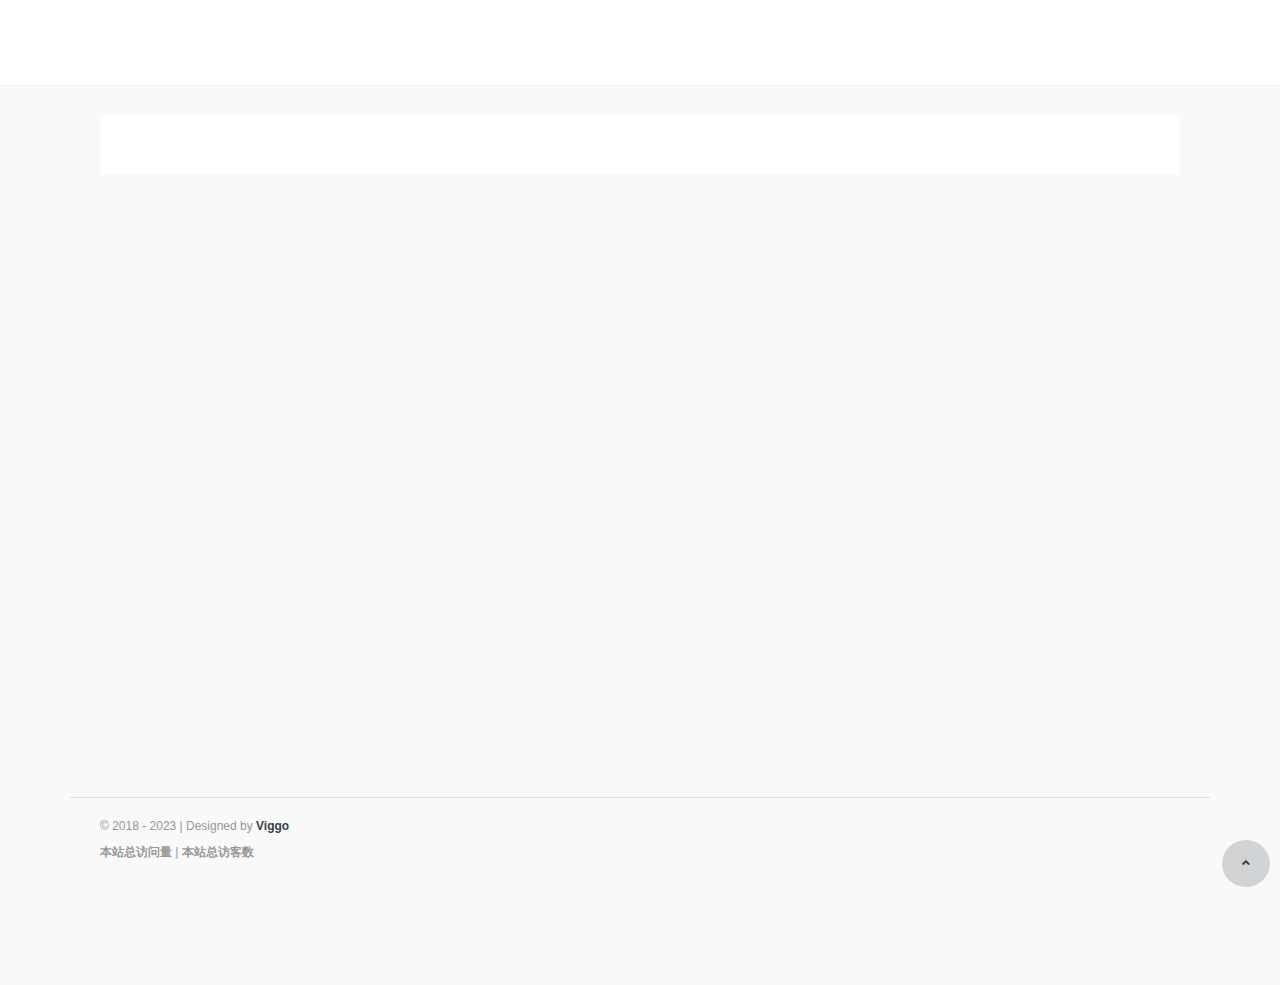
==== about_website/index.html @ bf257b6c "Site updated: 2023-08-21 10:26:38" ====
<!DOCTYPE html>
<html lang="en">

<head>
  <head>
  <meta charset="utf-8">
  <meta http-equiv="X-UA-Compatible" content="IE=edge">
  <meta name="viewport" content="width=device-width, initial-scale=1.0" />
  <meta name="author" content="viggo" />
  <title>VPS虚拟主机测评_IDC主机测评_优惠香港海外VPS云服务器__主流建站技术 - VPS主机</title>
  <meta name="keywords" content="免费VPS,折扣vps,域名ssl证书,免费云主机,海外服务器,香港云主机,便宜vps,VPS虚拟主机测评,主机测评,虚拟信用卡">
  <meta name="description" content="关注海外服务器,关注idc主机测评,VPS虚拟主机测评,云服务商活动促销动态,推荐免费云服务器,便宜vps,香港云主机,美国海外服务器,空间域名ssl证书及建站运维产品的云计算行业随笔博客.">
  <link rel="shortcut icon" href="./images/favicon.ico">
  
<link rel="stylesheet" href="/css/hclonely.css">
<link rel="stylesheet" href="/css/fonts/linecons/css/linecons.min.css">
<link rel="stylesheet" href="/css/fonts/fontawesome/css/all.min.css">
<link rel="stylesheet" href="/css/bootstrap.min.css">
<link rel="stylesheet" href="/css/xenon-core.min.css">
<link rel="stylesheet" href="/css/xenon-components.min.css">
<link rel="stylesheet" href="/css/xenon-skins.min.css">
<link rel="stylesheet" href="/css/nav.min.css">

  
<script src="/js/jquery-1.11.1.min.js"></script>

  
<script src="/js/header.js"></script>

  <!-- HTML5 shim and Respond.js IE8 support of HTML5 elements and media queries -->
  <!--[if lt IE 9]>
        
<script src="/js/html5shiv.min.js"></script>

        
<script src="/js/respond.min.js"></script>

    <![endif]-->
  <!-- / FB Open Graph -->
  <meta property="og:type" content="article">
  <meta property="og:url" content="https://shuziren.github.io/ssrvps/about_website/index.html">
  <meta property="og:title" content="VPS虚拟主机测评_IDC主机测评_优惠香港海外VPS云服务器__主流建站技术 - VPS主机">
  <meta property="og:description" content="关注海外服务器,关注idc主机测评,VPS虚拟主机测评,云服务商活动促销动态,推荐免费云服务器,便宜vps,香港云主机,美国海外服务器,空间域名ssl证书及建站运维产品的云计算行业随笔博客.">
  <meta property="og:site_name" content="VPS虚拟主机测评_IDC主机测评_优惠香港海外VPS云服务器__主流建站技术 - VPS主机">
  
  <meta property="og:image" content="./images/webstack_banner_cn.png">
  
  <!-- / Twitter Cards -->
  <meta name="twitter:card" content="summary_large_image">
  <meta name="twitter:title" content="VPS虚拟主机测评_IDC主机测评_优惠香港海外VPS云服务器__主流建站技术 - VPS主机">
  <meta name="twitter:description" content="关注海外服务器,关注idc主机测评,VPS虚拟主机测评,云服务商活动促销动态,推荐免费云服务器,便宜vps,香港云主机,美国海外服务器,空间域名ssl证书及建站运维产品的云计算行业随笔博客.">
  
  <meta name="twitter:image" content="./images/webstack_banner_cn.png">
  
  
  <link rel="stylesheet" type="text/css" href="//at.alicdn.com/t/font_2204525_jxth1d6fs6o.css"> <link rel="stylesheet" href="//s1.hdslb.com/bfs/static/jinkela/long/font/regular.css" media="all" onload="this.media='all'" />
  
<meta name="generator" content="Hexo 5.3.0"></head>

</head>

 <body class="page-body boxed-container">
  <nav class="navbar horizontal-menu navbar-fixed-top">
    <div class="navbar-inner">
      <div class="navbar-brand">
        <a href="/index.html" class="logo">
          <img src="./images/logo_dark@2x.png" width="180px" alt="" class="hidden-xs">
          <img src="./images/logo@2x.png" width="180px" alt="" class="visible-xs">
        </a>
      </div>
      <div class="navbar-mobile-clear"></div>
      
    </div>
  </nav>
  <div class="page-container">
    <div class="main-content">
      <div class="row">
        <div class="col-md-12">
          <div class="panel panel-default">
            
            <div class="panel-body">
            
            
            </div>
          </div>
        </div>
      </div>
 

  <footer class="main-footer sticky footer-type-1">
  <div class="footer-inner">
    <!-- Add your copyright text here -->
    <p>
      
      &copy; 2018 - 2023
      | Designed by <a href="http://viggoz.com" target="_blank"><strong>Viggo</strong></a> 
    </p>
    
    <p>
      <span id="busuanzi_container_site_pv">本站总访问量<span id="busuanzi_value_site_pv"></span></span> |
      <span id="busuanzi_container_site_uv">本站总访客数<span id="busuanzi_value_site_uv"></span></span>
    </p>
    
    <div class="go-up">
      <a href="#" rel="go-top">
        <i class="fas fa-angle-up"></i>
      </a>
    </div>
  </div>
</footer>
</div>
</div>

<script src="/js/bootstrap.min.js"></script>
<script src="/js/TweenMax.min.js"></script>
<script src="/js/resizeable.min.js"></script>
<script src="/js/joinable.js"></script>
<script src="/js/xenon-api.min.js"></script>
<script src="/js/xenon-toggles.min.js"></script>
<script src="/js/xenon-custom.min.js"></script>


<script async src="https://busuanzi.ibruce.info/busuanzi/2.3/busuanzi.pure.mini.js"></script>


<textarea tabindex="-1" style="position: absolute; top: -999px; left: 0px; right: auto; bottom: auto; border: 0px; padding: 0px; box-sizing: content-box; word-wrap: break-word; overflow: hidden; transition: none; height: 0px !important; min-height: 0px !important; font-family: Arimo, &quot;Helvetica Neue&quot;, Helvetica, Arial, sans-serif; font-size: 13px; font-weight: 400; font-style: normal; letter-spacing: 0px; text-transform: none; word-spacing: 0px; text-indent: 0px; line-height: 18.5714px; width: 53px;" class="autosizejs" id="autosizejs"></textarea>


  
  <div class="bg"></div> <script src="/js/lozad.min.js"></script>
  
</body>

</html>
---- css/hclonely.css ----
.sousuo {
  padding: 25px 0 35px 0;
  max-width: 717px;
  margin: 0 auto;
}
.search {
  position: relative;
  width: 100%;
  margin: 0 auto;
}
.search-box {
  position: relative;
}
.search-icon {
  position: absolute;
  left: 3px;
  top: 5px;
  width: 40px;
  height: 40px;
  overflow: hidden;
  border-radius: 25px;
  cursor: pointer;
  opacity: 0;
}
.search-input {
  width: 100%;
  height: 50px;
  line-height: 50px;
  font-size: 16px;
  color: #999;
  border: none;
  outline: none;
  padding-left: 45px;
  border: 1px solid #e6e6e6;
  border-radius: 10px;
}
.search-input:focus {
  outline: none;
  border: 1px solid #2188ff;
  -webkit-box-shadow: 0 0 5px 0px rgba(71, 158, 245, 0.5);
  box-shadow: 0 0 5px 0px rgba(71, 158, 245, 0.5);
}
input::-webkit-input-placeholder {
  font-size: 12px;
  letter-spacing: 1px;
  color: #ccc;
}
.search-btn {
  position: absolute;
  right: 0;
  top: 0;
  width: 50px;
  line-height: 48px;
  background: transparent;
  border: none;
  font-size: 25px;
  color: #ddd;
  font-weight: bold;
  outline: none;
  padding: 0 10px;
}
.search-btn:hover {
  color: #6b7184;
}
.search-btn i {
  margin: 0;
}
.search-hot-text {
  position: absolute;
  z-index: 100;
  width: 100%;
  border-radius: 0 0 10px 10px;
  background: #fff;
  box-shadow: 0px 4px 5px 0px #cccccc94;
  overflow: hidden;
}
.search-hot-text ul {
  margin: 0;
  padding: 5px 0;
}
.search-hot-text ul li {
  border-top: 1px solid #f2f2f2;
  line-height: 30px;
  font-size: 14px;
  padding: 0px 25px;
  color: #777;
  cursor: pointer;
}
.search-hot-text ul li.current {
  background: #f1f1f1;
  color: #2196f3;
}
.search-hot-text ul li:hover {
  background: #f1f1f1;
  color: #2196f3;
  cursor: pointer;
}
.search-hot-text ul li span {
  display: inline-block;
  width: 20px;
  height: 20px;
  font-size: 12px;
  line-height: 20px;
  text-align: center;
  background: #e5e5e5;
  margin-right: 10px;
  border-radius: 10px;
  color: #999;
}
/* 搜索引擎 */
.search-engine {
  position: absolute;
  top: 60px;
  left: 0;
  width: 100%;
  background: #fff;
  padding: 15px 0 0 15px;
  border-radius: 5px;
  box-shadow: 0px 5px 20px 0px #d8d7d7;
  transition: all 0.3s;
  -moz-transition: all 0.3s;
  -webkit-transition: all 0.3s;
  -o-transition: all 0.3s;
  display: none;
  z-index: 999;
}
.search-engine-head {
  overflow: hidden;
  margin-bottom: 10px;
  padding-right: 15px;
}
.search-engine-tit {
  float: left;
  margin: 0;
  font-size: 14px;
  color: #999;
}
.search-engine-tool {
  float: right;
  font-size: 12px;
  color: #999;
}
.search-engine-tool > span {
  float: right;
  display: inline-block;
  width: 25px;
  height: 15px;
  background: url("https://cdn.jsdelivr.net/npm/hassan-assets/navi//off_on.png")
    no-repeat 0px 0px;
  cursor: pointer;
}
.search-engine-tool > span.off {
  background-position: -30px 0px;
}

.search-engine ul::before {
  content: "";
  width: 0px;
  height: 0px;
  position: absolute;
  top: -15px;
  border-top: 8px solid transparent;
  border-right: 8px solid transparent;
  border-bottom: 8px solid #fff;
  border-left: 8px solid transparent;
}
.search-engine-list::after {
  content: "";
  width: 90px;
  height: 20px;
  position: absolute;
  top: -20px;
  left: 1px;
}
.search-engine-list li {
  float: left;
  width: 30%;
  line-height: 30px;
  font-size: 14px;
  padding: 5px 10px 5px 10px;
  margin: 0 10px 10px 0;
  background: #f9f9f9;
  color: #999;
  cursor: pointer;
  padding: 0;
}
.search-engine-list li span {
  width: 25px;
  height: 25px;
  border-radius: 15px;
  float: left;
  margin-right: 5px;
  margin-top: 2.5px;
}
body.night .board {
  background: #2c2e2f;
  box-shadow: 0px 0px 6px #00000061;
}

body.night .board a {
  color: #d6d6d6;
}

body.night .tpwidget_title_hook,
body.night .tpwidget_text_hook {
  color: #fdfdfd;
}

body.night .sidebar-menu {
  border-right: #7f8080 1px solid;
}

body.night .user-info-navbar {
  background-color: #232323 !important;
}
body.night .dropdown-menu {
  background-color: #232323 !important;
  border: 1px solid #888686 !important;
}

body.night .user-info-navbar .user-info-menu > li > a {
  border-bottom: 1px solid #232323 !important;
  border-right: 1px solid #232323 !important;
  border-left: 1px solid #232323 !important;
}

body.night .user-info-navbar .user-info-menu > li > a,
.user-info-navbar .user-info-menu > li > a {
  height: 76px !important;
}

body.night .user-info-navbar .user-info-menu > li > a:hover {
  border-right: 1px solid #888686 !important;
  border-left: 1px solid #888686 !important;
}

body.night .user-info-navbar .user-info-menu > li {
  border: 1px solid #232323 !important;
}

body.night
  .user-info-navbar
  .user-info-menu
  > li
  .dropdown-menu.languages
  li.active
  a {
  background-color: #232323 !important;
  color: #979898 !important;
}

body.night,
body.night #body {
  background-color: #2c2e2f !important;
  color: #a9a9a9 !important;
}

body.night .text-gray {
  color: #f8f8f8;
}

body.night .xe-widget.xe-conversations {
  background: #2c2e2f;
}


body.night .xe-comment a {
  color: #d8d8d8;
}

body.night .xe-comment p {
  color: #979898 !important;
}

body.night .box2:hover {
  box-shadow: 0 26px 40px -24px rgb(255, 255, 255);
  -webkit-box-shadow: 0 26px 40px -24px rgba(130, 130, 130, 0.13);
  -moz-box-shadow: 0 26px 40px -24px rgba(0, 36, 100, 0.3);
  -webkit-transition: all 0.3s cubic-bezier(0.25, 0.1, 0.14, 1.43);
  -moz-transition: all 0.3s ease;
  -o-transition: all 0.3s ease;
  transition: all 0.3s ease-out;
  background-color: #232323 !important;
}

body.night .tpwthwidt .front_37Zqj25,
body.night .tpwthwidt .widget_ctONpAN {
  background: #535656;
  color: red !important;
}

body.night .tpwthwidt .weakText_3SLbaEo {
  color: rgb(253, 253, 253);
}

body.night .tpwthwidt .baseText_31obwQ4 {
  color: #cccccc;
}

body.night footer.main-footer {
  border-top: 1px solid #414344b5;
  background-color: #2c2e2f;
}

body.night .footer-text a {
  color: #a9a9a9;
}

body.night .footer-text a:hover,
body.night footer-text a:focus {
  color: #ffffff;
  text-decoration: none;
}

body.night .panel {
  background: #2c2e2f;
}

body.night blockquote {
  border-left: 5px solid #000;
}

body.night .respond a {
  color: #cecece;
}

body.night .respond .textarea {
  background-color: #2b2b2b;
  margin-top: 50px;
  border-radius: 15px;
  padding: 10px;
}

body.night .submit {
  color: #a5a5a5;
  background-color: #0000008f;
  border: 0px;
  border-radius: 5px;
  padding: 5px 10px;
  font-size: 15px;
  float: right;
  margin-top: 10px;
}

body.night #search button i {
  color: #b1b1b1;
}

body.night #search-text {
  background-color: #464646;
  color: #bdbdbd;
}

body.night .search-type input:checked + label,
.search-type input:hover + label {
  background-color: #969696;
}

body.night .s-type-list {
  display: none;
  position: absolute;
  top: 31px;
  padding: 9pt 0;
  width: 20pc;
  background: #535656;
  border-radius: 4px;
  box-shadow: 0 0 6px rgba(0, 0, 0, 0.16);
}

body.night .xe-comment-entry img {
  filter: brightness(95%);
}

body.night .search-input {
  border: 1px solid #424242;
  border-radius: 10px;
  background-color: #424242;
}

body.night .search-engine {
  background: #424242;
  box-shadow: 0px 5px 20px 0px #2c2e2f;
}

body.night .search-engine-list li {
  background: #424242;
}

.go-up {
  right: 10px !important;
  position: fixed !important;
  bottom: 20px !important;
  height: 20px;
}

body.night .go-up a {
  background-color: rgba(0, 0, 0, 0.7) !important;
  padding: 15px 20px !important;
  border-radius: 50% !important;
}

body.night .go-up a:hover {
  background-color: rgb(123 123 123) !important;
}

.footer-inner #busuanzi_container_site_pv,
.footer-inner #busuanzi_container_site_uv {
  font-weight: bold;
}

.footer-inner #busuanzi_value_site_pv,
.footer-inner #busuanzi_value_site_uv {
  color: #373e4a;
}

.main-menu #busuanzi_value_site_pv,
.main-menu #busuanzi_value_site_uv {
  float: right;
}
---- css/fonts/linecons/css/linecons.min.css ----
@font-face{font-family:linecons;src:url(../font/linecons.eot?24293614);src:url(../font/linecons.eot?24293614#iefix) format('embedded-opentype'),url(../font/linecons.woff?24293614) format('woff'),url(../font/linecons.ttf?24293614) format('truetype'),url(../font/linecons.svg?24293614#linecons) format('svg');font-weight:400;font-style:normal}[class*=" linecons-"]:before,[class^=linecons-]:before{font-family:linecons;font-style:normal;font-weight:400;speak:none;display:inline-block;text-decoration:inherit;width:1em;margin-right:.2em;text-align:center;font-variant:normal;text-transform:none;line-height:1em;margin-left:.2em}.linecons-music:before{content:'\e800'}.linecons-search:before{content:'\e801'}.linecons-mail:before{content:'\e802'}.linecons-heart:before{content:'\e803'}.linecons-star:before{content:'\e804'}.linecons-user:before{content:'\e805'}.linecons-videocam:before{content:'\e806'}.linecons-camera:before{content:'\e807'}.linecons-photo:before{content:'\e808'}.linecons-attach:before{content:'\e809'}.linecons-lock:before{content:'\e80a'}.linecons-eye:before{content:'\e80b'}.linecons-tag:before{content:'\e80c'}.linecons-thumbs-up:before{content:'\e80d'}.linecons-pencil:before{content:'\e80e'}.linecons-comment:before{content:'\e80f'}.linecons-location:before{content:'\e810'}.linecons-cup:before{content:'\e811'}.linecons-trash:before{content:'\e812'}.linecons-doc:before{content:'\e813'}.linecons-note:before{content:'\e814'}.linecons-cog:before{content:'\e815'}.linecons-params:before{content:'\e816'}.linecons-calendar:before{content:'\e817'}.linecons-sound:before{content:'\e818'}.linecons-clock:before{content:'\e819'}.linecons-lightbulb:before{content:'\e81a'}.linecons-tv:before{content:'\e81b'}.linecons-desktop:before{content:'\e81c'}.linecons-mobile:before{content:'\e81d'}.linecons-cd:before{content:'\e81e'}.linecons-inbox:before{content:'\e81f'}.linecons-globe:before{content:'\e820'}.linecons-cloud:before{content:'\e821'}.linecons-paper-plane:before{content:'\e822'}.linecons-fire:before{content:'\e823'}.linecons-graduation-cap:before{content:'\e824'}.linecons-megaphone:before{content:'\e825'}.linecons-database:before{content:'\e826'}.linecons-key:before{content:'\e827'}.linecons-beaker:before{content:'\e828'}.linecons-truck:before{content:'\e829'}.linecons-money:before{content:'\e82a'}.linecons-food:before{content:'\e82b'}.linecons-shop:before{content:'\e82c'}.linecons-diamond:before{content:'\e82d'}.linecons-t-shirt:before{content:'\e82e'}.linecons-wallet:before{content:'\e82f'}
---- css/xenon-core.min.css ----
.ps-container .ps-scrollbar-x-rail{position:absolute;bottom:3px;height:5px;zoom:1;-webkit-opacity:0;-moz-opacity:0;opacity:0;-webkit-transition:background-color .2s linear,opacity .2s linear;-moz-transition:background-color .2s linear,opacity .2s linear;-o-transition:background-color .2s linear,opacity .2s linear;transition:background-color .2s linear,opacity .2s linear}.ps-container.hover .ps-scrollbar-x-rail,.ps-container:hover .ps-scrollbar-x-rail{zoom:1;-webkit-opacity:.6;-moz-opacity:.6;opacity:.6}.ps-container .ps-scrollbar-x-rail.hover,.ps-container .ps-scrollbar-x-rail:hover{background-color:rgba(255,255,255,.5)}.ps-container .ps-scrollbar-x-rail.in-scrolling{background-color:rgba(255,255,255,.9)}.ps-container .ps-scrollbar-y-rail{position:absolute;right:2px;width:5px;zoom:1;-webkit-opacity:0;-moz-opacity:0;opacity:0;-webkit-transition:background-color .2s linear,opacity .2s linear;-moz-transition:background-color .2s linear,opacity .2s linear;-o-transition:background-color .2s linear,opacity .2s linear;transition:background-color .2s linear,opacity .2s linear}.ps-container.hover .ps-scrollbar-y-rail,.ps-container:hover .ps-scrollbar-y-rail{zoom:1;-webkit-opacity:.6;-moz-opacity:.6;opacity:.6}.ps-container .ps-scrollbar-y-rail.hover,.ps-container .ps-scrollbar-y-rail:hover{background-color:rgba(255,255,255,.5)}.ps-container .ps-scrollbar-y-rail.in-scrolling{background-color:#eee;zoom:1;-webkit-opacity:.9;-moz-opacity:.9;opacity:.9}.ps-container .ps-scrollbar-x{position:absolute;bottom:0;height:5px;background-color:#aaa;-o-transition:background-color .2s linear;-webkit-transition:background-color .2s linear;-moz-transition:background-color .2s linear;transition:background-color .2s linear}.ps-container.ie6 .ps-scrollbar-x{font-size:0}.ps-container .ps-scrollbar-x-rail.hover .ps-scrollbar-x,.ps-container .ps-scrollbar-x-rail:hover .ps-scrollbar-x{background-color:#999}.ps-container .ps-scrollbar-y{position:absolute;right:0;width:5px;background-color:#aaa;-webkit-transition:background-color .2s linear;-moz-transition:background-color .2s linear;-o-transition:background-color .2s linear;transition:background-color .2s linear}.ps-container.ie6 .ps-scrollbar-y{font-size:0}.ps-container .ps-scrollbar-y-rail.hover .ps-scrollbar-y,.ps-container .ps-scrollbar-y-rail:hover .ps-scrollbar-y{background-color:#fafafa}.ps-container.ie .ps-scrollbar-x,.ps-container.ie .ps-scrollbar-y{visibility:hidden}.ps-container.ie.hover .ps-scrollbar-x,.ps-container.ie.hover .ps-scrollbar-y,.ps-container.ie:hover .ps-scrollbar-x,.ps-container.ie:hover .ps-scrollbar-y{visibility:visible}.cbp_tmtimeline{margin:30px 0 0 0;padding:0;list-style:none;position:relative}.cbp_tmtimeline:before{content:'';position:absolute;top:0;bottom:0;width:10px;background:#afdcf8;left:20%;margin-left:-10px}.cbp_tmtimeline>li{position:relative}.cbp_tmtimeline>li .cbp_tmtime{display:block;width:25%;padding-right:100px;position:absolute}.cbp_tmtimeline>li .cbp_tmtime span{display:block;text-align:right}.cbp_tmtimeline>li .cbp_tmtime span:first-child{font-size:.9em;color:#bdd0db}.cbp_tmtimeline>li .cbp_tmtime span:last-child{font-size:2.9em;color:#3594cb}.cbp_tmtimeline>li:nth-child(odd) .cbp_tmtime span:last-child{color:#6cbfee}.cbp_tmtimeline>li .cbp_tmlabel{margin:0 0 15px 25%;background:#3594cb;color:#fff;padding:2em;font-size:1.2em;font-weight:300;line-height:1.4;position:relative;border-radius:5px}.cbp_tmtimeline>li:nth-child(odd) .cbp_tmlabel{background:#6cbfee}.cbp_tmtimeline>li .cbp_tmlabel h2{margin-top:0;padding:0 0 10px 0;border-bottom:1px solid rgba(255,255,255,.4)}.cbp_tmtimeline>li .cbp_tmlabel:after{right:100%;border:solid transparent;content:" ";height:0;width:0;position:absolute;pointer-events:none;border-right-color:#3594cb;border-width:10px;top:10px}.cbp_tmtimeline>li:nth-child(odd) .cbp_tmlabel:after{border-right-color:#6cbfee}.cbp_tmtimeline>li .cbp_tmicon{width:40px;height:40px;speak:none;font-style:normal;font-weight:400;font-variant:normal;text-transform:none;font-size:1.4em;line-height:40px;-webkit-font-smoothing:antialiased;position:absolute;color:#fff;background:#46a4da;border-radius:50%;box-shadow:0 0 0 8px #afdcf8;text-align:center;left:20%;top:0;margin:0 0 0 -25px}@media screen and (max-width:65.375em){.cbp_tmtimeline>li .cbp_tmtime span:last-child{font-size:1.5em}}@media screen and (max-width:47.2em){.cbp_tmtimeline:before{display:none}.cbp_tmtimeline>li .cbp_tmtime{width:100%;position:relative;padding:0 0 20px 0}.cbp_tmtimeline>li .cbp_tmtime span{text-align:left}.cbp_tmtimeline>li .cbp_tmlabel{margin:0 0 30px 0;padding:1em;font-weight:400;font-size:95%}.cbp_tmtimeline>li .cbp_tmlabel:after{right:auto;left:20px;border-right-color:transparent;border-bottom-color:#3594cb;top:-20px}.cbp_tmtimeline>li:nth-child(odd) .cbp_tmlabel:after{border-right-color:transparent;border-bottom-color:#6cbfee}.cbp_tmtimeline>li .cbp_tmicon{position:relative;float:right;left:auto;margin:-55px 5px 0 0}}.dropdown-menu>li.checkbox-row{padding:5px 20px}.dropdown-menu li.checkbox-row{display:block;clear:both;font-weight:400;line-height:18px;color:#333;white-space:nowrap}.dropdown-menu li.checkbox-row label{font-weight:400}.dropdown-menu li.checkbox-row input:hover,.dropdown-menu li.checkbox-row label:hover,.dropdown-menu li.checkbox-row:hover{cursor:pointer}.no-touch .dropdown-menu>.checkbox-row:active,.no-touch .dropdown-menu>.checkbox-row:hover{text-decoration:none;color:#262626;background-color:#f5f5f5}.btn-toolbar{margin-bottom:5px}.btn-toolbar .btn-default{background-color:#68b828;color:#fff;border:1px solid transparent}.btn-toolbar .btn-default.dropdown-toggle{-webkit-box-shadow:none;-moz-box-shadow:none;box-shadow:none;border-color:transparent}.btn-toolbar .btn-primary{background-color:#508e1f}.btn-toolbar .btn-group.open .dropdown-toggle{background-color:#508e1f;color:#fff}.btn-toolbar .dropdown-menu{margin-top:0}.btn-toolbar .dropdown-menu .checkbox-row{-webkit-user-select:none;-moz-user-select:none;-ms-user-select:none;user-select:none}.btn-toolbar .dropdown-menu .checkbox-row .cbr-replaced{margin:0;margin-right:5px}.btn-toolbar .dropdown-menu .checkbox-row label{color:#979898;font-size:12px;margin:0}.lt-ie8 .btn-toolbar{display:none}.table-responsive{border-radius:0;border:1px solid #eee;margin-bottom:18px}.table-responsive>.table{margin-bottom:0}.table-responsive>.table-bordered{border:0}.table-responsive>.table-bordered>tbody>tr>td:first-child,.table-responsive>.table-bordered>tbody>tr>th:first-child,.table-responsive>.table-bordered>tfoot>tr>td:first-child,.table-responsive>.table-bordered>tfoot>tr>th:first-child,.table-responsive>.table-bordered>thead>tr>td:first-child,.table-responsive>.table-bordered>thead>tr>th:first-child{border-left:0}.table-responsive>.table-bordered>tbody>tr>td:last-child,.table-responsive>.table-bordered>tbody>tr>th:last-child,.table-responsive>.table-bordered>tfoot>tr>td:last-child,.table-responsive>.table-bordered>tfoot>tr>th:last-child,.table-responsive>.table-bordered>thead>tr>td:last-child,.table-responsive>.table-bordered>thead>tr>th:last-child{border-right:0}.table-responsive>.table-bordered>tbody>tr:last-child>td,.table-responsive>.table-bordered>tbody>tr:last-child>th,.table-responsive>.table-bordered>tfoot>tr:last-child>td,.table-responsive>.table-bordered>tfoot>tr:last-child>th{border-bottom:0}.table-responsive[data-pattern=priority-columns]{position:relative;width:100%;margin-bottom:18px;overflow-y:hidden;overflow-x:auto;-ms-overflow-style:-ms-autohiding-scrollbar;border-radius:0;border:1px solid #eee;-webkit-overflow-scrolling:touch}.table-responsive[data-pattern=priority-columns]>.table{margin-bottom:0}.table-responsive[data-pattern=priority-columns]>.table>tbody>tr>td,.table-responsive[data-pattern=priority-columns]>.table>tbody>tr>th,.table-responsive[data-pattern=priority-columns]>.table>tfoot>tr>td,.table-responsive[data-pattern=priority-columns]>.table>tfoot>tr>th,.table-responsive[data-pattern=priority-columns]>.table>thead>tr>td,.table-responsive[data-pattern=priority-columns]>.table>thead>tr>th{white-space:nowrap}.table-responsive[data-pattern=priority-columns]>.table-bordered{border:0}.table-responsive[data-pattern=priority-columns]>.table-bordered>tbody>tr>td:first-child,.table-responsive[data-pattern=priority-columns]>.table-bordered>tbody>tr>th:first-child,.table-responsive[data-pattern=priority-columns]>.table-bordered>tfoot>tr>td:first-child,.table-responsive[data-pattern=priority-columns]>.table-bordered>tfoot>tr>th:first-child,.table-responsive[data-pattern=priority-columns]>.table-bordered>thead>tr>td:first-child,.table-responsive[data-pattern=priority-columns]>.table-bordered>thead>tr>th:first-child{border-left:0}.table-responsive[data-pattern=priority-columns]>.table-bordered>tbody>tr>td:last-child,.table-responsive[data-pattern=priority-columns]>.table-bordered>tbody>tr>th:last-child,.table-responsive[data-pattern=priority-columns]>.table-bordered>tfoot>tr>td:last-child,.table-responsive[data-pattern=priority-columns]>.table-bordered>tfoot>tr>th:last-child,.table-responsive[data-pattern=priority-columns]>.table-bordered>thead>tr>td:last-child,.table-responsive[data-pattern=priority-columns]>.table-bordered>thead>tr>th:last-child{border-right:0}.table-responsive[data-pattern=priority-columns]>.table-bordered>tbody>tr:last-child>td,.table-responsive[data-pattern=priority-columns]>.table-bordered>tbody>tr:last-child>th,.table-responsive[data-pattern=priority-columns]>.table-bordered>tfoot>tr:last-child>td,.table-responsive[data-pattern=priority-columns]>.table-bordered>tfoot>tr:last-child>th{border-bottom:0}.mq.js .table-responsive[data-pattern=priority-columns] td[data-priority],.mq.js .table-responsive[data-pattern=priority-columns] th[data-priority],.mq.js.lt-ie10 .sticky-table-header td[data-priority],.mq.js.lt-ie10 .sticky-table-header th[data-priority]{display:none}.lt-ie9.mq.js .table-responsive[data-pattern=priority-columns] td[data-priority="1"],.lt-ie9.mq.js .table-responsive[data-pattern=priority-columns] th[data-priority="1"],.lt-ie9.mq.js.lt-ie10 .sticky-table-header td[data-priority="1"],.lt-ie9.mq.js.lt-ie10 .sticky-table-header th[data-priority="1"]{display:inline}.mq.js .table-responsive[data-pattern=priority-columns] td[data-priority="1"],.mq.js .table-responsive[data-pattern=priority-columns] th[data-priority="1"],.mq.js.lt-ie10 .sticky-table-header td[data-priority="1"],.mq.js.lt-ie10 .sticky-table-header th[data-priority="1"]{display:table-cell}@media screen and (min-width:480px){.lt-ie9.mq.js .table-responsive[data-pattern=priority-columns] td[data-priority="2"],.lt-ie9.mq.js .table-responsive[data-pattern=priority-columns] th[data-priority="2"],.lt-ie9.mq.js.lt-ie10 .sticky-table-header td[data-priority="2"],.lt-ie9.mq.js.lt-ie10 .sticky-table-header th[data-priority="2"]{display:inline}.mq.js .table-responsive[data-pattern=priority-columns] td[data-priority="2"],.mq.js .table-responsive[data-pattern=priority-columns] th[data-priority="2"],.mq.js.lt-ie10 .sticky-table-header td[data-priority="2"],.mq.js.lt-ie10 .sticky-table-header th[data-priority="2"]{display:table-cell}}@media screen and (min-width:640px){.lt-ie9.mq.js .table-responsive[data-pattern=priority-columns] td[data-priority="3"],.lt-ie9.mq.js .table-responsive[data-pattern=priority-columns] th[data-priority="3"],.lt-ie9.mq.js.lt-ie10 .sticky-table-header td[data-priority="3"],.lt-ie9.mq.js.lt-ie10 .sticky-table-header th[data-priority="3"]{display:inline}.mq.js .table-responsive[data-pattern=priority-columns] td[data-priority="3"],.mq.js .table-responsive[data-pattern=priority-columns] th[data-priority="3"],.mq.js.lt-ie10 .sticky-table-header td[data-priority="3"],.mq.js.lt-ie10 .sticky-table-header th[data-priority="3"]{display:table-cell}}@media screen and (min-width:800px){.lt-ie9.mq.js .table-responsive[data-pattern=priority-columns] td[data-priority="4"],.lt-ie9.mq.js .table-responsive[data-pattern=priority-columns] th[data-priority="4"],.lt-ie9.mq.js.lt-ie10 .sticky-table-header td[data-priority="4"],.lt-ie9.mq.js.lt-ie10 .sticky-table-header th[data-priority="4"]{display:inline}.mq.js .table-responsive[data-pattern=priority-columns] td[data-priority="4"],.mq.js .table-responsive[data-pattern=priority-columns] th[data-priority="4"],.mq.js.lt-ie10 .sticky-table-header td[data-priority="4"],.mq.js.lt-ie10 .sticky-table-header th[data-priority="4"]{display:table-cell}}@media screen and (min-width:960px){.lt-ie9.mq.js .table-responsive[data-pattern=priority-columns] td[data-priority="5"],.lt-ie9.mq.js .table-responsive[data-pattern=priority-columns] th[data-priority="5"],.lt-ie9.mq.js.lt-ie10 .sticky-table-header td[data-priority="5"],.lt-ie9.mq.js.lt-ie10 .sticky-table-header th[data-priority="5"]{display:inline}.mq.js .table-responsive[data-pattern=priority-columns] td[data-priority="5"],.mq.js .table-responsive[data-pattern=priority-columns] th[data-priority="5"],.mq.js.lt-ie10 .sticky-table-header td[data-priority="5"],.mq.js.lt-ie10 .sticky-table-header th[data-priority="5"]{display:table-cell}}@media screen and (min-width:1120px){.lt-ie9.mq.js .table-responsive[data-pattern=priority-columns] td[data-priority="6"],.lt-ie9.mq.js .table-responsive[data-pattern=priority-columns] th[data-priority="6"],.lt-ie9.mq.js.lt-ie10 .sticky-table-header td[data-priority="6"],.lt-ie9.mq.js.lt-ie10 .sticky-table-header th[data-priority="6"]{display:inline}.mq.js .table-responsive[data-pattern=priority-columns] td[data-priority="6"],.mq.js .table-responsive[data-pattern=priority-columns] th[data-priority="6"],.mq.js.lt-ie10 .sticky-table-header td[data-priority="6"],.mq.js.lt-ie10 .sticky-table-header th[data-priority="6"]{display:table-cell}}table.table-small-font{font-size:12px;-webkit-text-size-adjust:none;line-height:1.5em}table.focus-on tbody tr:hover{cursor:pointer}table.focus-on tbody tr.unfocused td,table.focus-on tbody tr.unfocused th{color:#777;color:rgba(0,0,0,.4)}table.focus-on tbody tr.focused td,table.focus-on tbody tr.focused th{background-color:#68b828;color:#fff;border-color:#63b026}table td.col-hide,table th.col-hide{display:none}table td.col-show,table th.col-show{display:inline}.lt-ie9 table td.col-show,.lt-ie9 table th.col-show{display:table-cell}.lt-ie9 table.display-all td,.lt-ie9 table.display-all th{display:inline!important}table.display-all td,table.display-all th{display:table-cell!important}.sticky-table-header{background-color:#fff;border:none;border-radius:0;border-top:1px solid #eee;border-bottom:1px solid #eee;position:absolute;top:0;visibility:hidden;z-index:990;overflow:hidden;min-width:100%}.sticky-table-header.fixed-solution{min-width:0;position:fixed}.lt-ie10 .sticky-table-header.fixed-solution{border-left:1px solid #eee;border-right:1px solid #eee;box-sizing:content-box;border-bottom:none}.sticky-table-header.border-radius-fix{border-bottom-left-radius:3px;border-bottom-right-radius:3px}.sticky-table-header>.table{margin-bottom:0}.sticky-table-header>.table>tbody>tr>td,.sticky-table-header>.table>tbody>tr>th,.sticky-table-header>.table>tfoot>tr>td,.sticky-table-header>.table>tfoot>tr>th,.sticky-table-header>.table>thead>tr>td,.sticky-table-header>.table>thead>tr>th{white-space:nowrap}.sticky-table-header>.table-bordered{border:0}.sticky-table-header>.table-bordered>tbody>tr>td:first-child,.sticky-table-header>.table-bordered>tbody>tr>th:first-child,.sticky-table-header>.table-bordered>tfoot>tr>td:first-child,.sticky-table-header>.table-bordered>tfoot>tr>th:first-child,.sticky-table-header>.table-bordered>thead>tr>td:first-child,.sticky-table-header>.table-bordered>thead>tr>th:first-child{border-left:0}.sticky-table-header>.table-bordered>tbody>tr>td:last-child,.sticky-table-header>.table-bordered>tbody>tr>th:last-child,.sticky-table-header>.table-bordered>tfoot>tr>td:last-child,.sticky-table-header>.table-bordered>tfoot>tr>th:last-child,.sticky-table-header>.table-bordered>thead>tr>td:last-child,.sticky-table-header>.table-bordered>thead>tr>th:last-child{border-right:0}.sticky-table-header>.table-bordered>tbody>tr:last-child>td,.sticky-table-header>.table-bordered>tbody>tr:last-child>th,.sticky-table-header>.table-bordered>tfoot>tr:last-child>td,.sticky-table-header>.table-bordered>tfoot>tr:last-child>th{border-bottom:0}.breadcrumb.auto-hidden li a,.footer-sticked-chat .chat-conversations>li .chat-user,.footer-sticked-chat .chat-conversations>li.browse-more .other-conversations-list li a span,.footer-sticked-chat .chat-conversations>li.open .conversation-window,.icon-collection .fontawesome-icon-list .fa-hover .icon-str>i,.icon-collection .fontawesome-icon-list .fa-hover .icon-str>span,.navbar.horizontal-menu .navbar-inner .navbar-brand a[data-toggle=settings-pane],.navbar.horizontal-menu .navbar-inner .navbar-brand a[data-toggle=settings-pane] i,.sidebar-menu .main-menu a,.transall,.user-info-navbar .user-info-menu>li>a,footer.main-footer .go-up a{-webkit-transition:all 220ms ease-in-out;-moz-transition:all 220ms ease-in-out;-o-transition:all 220ms ease-in-out;transition:all 220ms ease-in-out}#chat .chat-conversation .conversation-body>li:after,#chat .chat-conversation .conversation-body>li:before,.breadcrumb.auto-hidden:after,.breadcrumb.auto-hidden:before,.clearfix:after,.clearfix:before,.dataTables_wrapper .DTTT_container:after,.dataTables_wrapper .DTTT_container:before,.dataTables_wrapper .dataTables_filter:after,.dataTables_wrapper .dataTables_filter:before,.dataTables_wrapper .dataTables_length:after,.dataTables_wrapper .dataTables_length:before,.highlights li:after,.highlights li:before,.icon-collection .fontawesome-icon-list .fa-hover .icon-str:after,.icon-collection .fontawesome-icon-list .fa-hover .icon-str:before,.icon-collection .fontawesome-icon-list:after,.icon-collection .fontawesome-icon-list:before,.navbar.horizontal-menu .navbar-inner:after,.navbar.horizontal-menu .navbar-inner:before,.navbar.horizontal-menu .navbar-inner>.nav>li .dropdown-menu>.external a:after,.navbar.horizontal-menu .navbar-inner>.nav>li .dropdown-menu>.external a:before,.page-container .main-content .page-title:after,.page-container .main-content .page-title:before,.panel .panel-heading:after,.panel .panel-heading:before,.sidebar-menu .logo-env:after,.sidebar-menu .logo-env:before,.skin-color-palette:after,.skin-color-palette:before,.user-info-navbar .user-info-menu>li .dropdown-menu>.external a:after,.user-info-navbar .user-info-menu>li .dropdown-menu>.external a:before,footer.main-footer .footer-inner:after,footer.main-footer .footer-inner:before{content:" ";display:table}#chat .chat-conversation .conversation-body>li:after,.breadcrumb.auto-hidden:after,.clearfix:after,.dataTables_wrapper .DTTT_container:after,.dataTables_wrapper .dataTables_filter:after,.dataTables_wrapper .dataTables_length:after,.highlights li:after,.icon-collection .fontawesome-icon-list .fa-hover .icon-str:after,.icon-collection .fontawesome-icon-list:after,.navbar.horizontal-menu .navbar-inner:after,.navbar.horizontal-menu .navbar-inner>.nav>li .dropdown-menu>.external a:after,.page-container .main-content .page-title:after,.panel .panel-heading:after,.sidebar-menu .logo-env:after,.skin-color-palette:after,.user-info-navbar .user-info-menu>li .dropdown-menu>.external a:after,footer.main-footer .footer-inner:after{clear:both}body{background-color:#f9f9f9}a{outline:0!important}p{color:#979898}body,html{height:100%;margin:0;padding:0;border:none}.boxed-container{background:#f9f9f9}.boxed-container #chat .chat-inner{position:absolute!important}.page-container{display:table;width:100%;height:100%;vertical-align:top;border-collapse:collapse;border-spacing:0;table-layout:fixed}.boxed-container .page-container{max-width:1140px;margin:20px auto}@media screen and (max-width:768px){.boxed-container .page-container{margin:0}}.page-container.container{max-width:1140px;table-layout:auto}.page-container .main-content{display:table-cell;position:relative;z-index:1;padding:30px;padding-bottom:0;vertical-align:top;word-break:break-word;width:100%;-webkit-transition:opacity .1s ease-in-out;-moz-transition:opacity .1s ease-in-out;-o-transition:opacity .1s ease-in-out;transition:opacity .1s ease-in-out}.page-container .main-content.is-loading{zoom:1;-webkit-opacity:.5;-moz-opacity:.5;opacity:.5;-webkit-transition:opacity .3s ease-in-out;-moz-transition:opacity .3s ease-in-out;-o-transition:opacity .3s ease-in-out;transition:opacity .3s ease-in-out}.boxed-container .page-container .main-content{background-color:#f9f9f9}.page-container .main-content:hover{z-index:15}.page-container .main-content .page-title{background:#f8f8f8;margin:-30px;margin-bottom:30px;padding:20px 0;-webkit-box-shadow:0 1px 0 rgba(0,1,1,.08),inset 0 1px 0 #ededed;-moz-box-shadow:0 1px 0 rgba(0,1,1,.08),inset 0 1px 0 #ededed;box-shadow:0 1px 0 rgba(0,1,1,.08),inset 0 1px 0 #ededed}@media screen and (max-width:768px){.page-container .main-content .page-title{padding:15px 0}}.page-container .main-content .page-title.full-width .title-env{width:100%;padding-right:30px}.page-container .main-content .page-title .breadcrumb-env,.page-container .main-content .page-title .title-env{display:block}.page-container .main-content .page-title .title-env{float:left;padding-left:30px}.page-container .main-content .page-title .title-env .title{margin:0;font-size:27px}@media screen and (max-width:768px){.page-container .main-content .page-title .title-env .title{font-size:23px}.page-container .main-content .page-title .title-env .title+p{font-size:12px}}@media screen and (max-width:480px){.page-container .main-content .page-title .title-env .title{font-size:19px}}.page-container .main-content .page-title .title-env .title+p{margin:0;margin-top:5px;color:#979898}.page-container .main-content .page-title .breadcrumb-env{float:right;padding-right:30px}@media screen and (max-width:480px){.page-container .main-content .page-title .breadcrumb-env{clear:both;float:none;padding:0 10px}}.page-container .main-content .page-title .breadcrumb-env .breadcrumb{margin-bottom:0;margin-top:8px}@media screen and (max-width:768px){.page-container .main-content .page-title .breadcrumb-env .breadcrumb{margin-top:4px}.page-container .main-content .page-title .breadcrumb-env .breadcrumb li a{font-size:12px}}.sidebar-menu{display:table-cell;position:relative;width:280px;background:#2c2e2f;z-index:1}.sidebar-menu .logo-env{padding:19px 45px;border-bottom:1px solid #313437}.sidebar-menu .logo-env .logo{float:left}.sidebar-menu .logo-env .logo .logo-collapsed{display:none}.sidebar-menu .logo-env .settings-icon{float:right;position:relative;top:1px}.sidebar-menu .logo-env .settings-icon a{color:#979898;line-height:1}.sidebar-menu .logo-env .settings-icon a i{line-height:1;font-size:18px}.sidebar-menu .logo-env .settings-icon a:hover{color:#fff}.sidebar-menu .main-menu{padding-left:40px;padding-right:40px;margin-top:20px;margin-bottom:20px;list-style:none}@media screen and (max-width:768px){.sidebar-menu .main-menu{margin-top:10px;margin-bottom:10px}}.sidebar-menu .main-menu a{color:#979898;text-decoration:none;display:block;padding:13px 5px;border-bottom:1px solid #313437}.sidebar-menu .main-menu a>i{display:inline-block;margin-right:10px}.sidebar-menu .main-menu a>i+span{padding-right:10px}.sidebar-menu .main-menu a>span{display:inline-block}.sidebar-menu .main-menu a>.label{margin-top:1px}.sidebar-menu .main-menu a>.badge{font-size:75%;line-height:1.2}.sidebar-menu .main-menu a:hover{color:#fff}.sidebar-menu .main-menu li.active>a{color:#fff}.sidebar-menu .main-menu li.has-sub>a:before{position:relative;display:inline-block;font-family:"Font Awesome 5 Free";content:'\f107';float:right;color:#6d747a;margin-left:10px;-webkit-transform:rotate(-90deg);-moz-transform:rotate(-90deg);-o-transform:rotate(-90deg);-ms-transform:rotate(-90deg);transform:rotate(-90deg);-webkit-transition:all 150ms ease-in-out;-moz-transition:all 150ms ease-in-out;-o-transition:all 150ms ease-in-out;transition:all 150ms ease-in-out}.sidebar-menu .main-menu li.has-sub.expanded>a:before,.sidebar-menu .main-menu li.has-sub.opened>a:before{-webkit-transform:rotate(0);-moz-transform:rotate(0);-o-transform:rotate(0);-ms-transform:rotate(0);transform:rotate(0)}.sidebar-menu .main-menu>li.opened>ul{display:block}.sidebar-menu .main-menu>li.opened .opened>ul{display:block}.sidebar-menu .main-menu ul{display:none;margin:0;padding:0;overflow:hidden;list-style:none}.sidebar-menu .main-menu ul li{position:relative}@media screen and (min-width:768px){.sidebar-menu .main-menu ul li.is-hidden{left:-20px;zoom:1;-webkit-opacity:0;-moz-opacity:0;opacity:0}}.sidebar-menu .main-menu ul li.is-shown{left:0;zoom:1;-webkit-opacity:1;-moz-opacity:1;opacity:1;-webkit-transition:all .2s ease-in-out;-moz-transition:all .2s ease-in-out;-o-transition:all .2s ease-in-out;transition:all .2s ease-in-out}.sidebar-menu .main-menu ul li.is-shown+.is-shown{-webkit-transition-delay:80ms;-moz-transition-delay:80ms;-o-transition-delay:80ms;transition-delay:80ms}.sidebar-menu .main-menu ul li.is-shown+.is-shown+.is-shown{-webkit-transition-delay:120ms;-moz-transition-delay:120ms;-o-transition-delay:120ms;transition-delay:120ms}.sidebar-menu .main-menu ul li.is-shown+.is-shown+.is-shown+.is-shown{-webkit-transition-delay:160ms;-moz-transition-delay:160ms;-o-transition-delay:160ms;transition-delay:160ms}.sidebar-menu .main-menu ul li.is-shown+.is-shown+.is-shown+.is-shown+.is-shown{-webkit-transition-delay:.2s;-moz-transition-delay:.2s;-o-transition-delay:.2s;transition-delay:.2s}.sidebar-menu .main-menu ul li.is-shown+.is-shown+.is-shown+.is-shown+.is-shown+.is-shown{-webkit-transition-delay:240ms;-moz-transition-delay:240ms;-o-transition-delay:240ms;transition-delay:240ms}.sidebar-menu .main-menu ul li.is-shown+.is-shown+.is-shown+.is-shown+.is-shown+.is-shown+.is-shown{-webkit-transition-delay:280ms;-moz-transition-delay:280ms;-o-transition-delay:280ms;transition-delay:280ms}.sidebar-menu .main-menu ul li.is-shown+.is-shown+.is-shown+.is-shown+.is-shown+.is-shown+.is-shown+.is-shown{-webkit-transition-delay:320ms;-moz-transition-delay:320ms;-o-transition-delay:320ms;transition-delay:320ms}.sidebar-menu .main-menu ul li.is-shown+.is-shown+.is-shown+.is-shown+.is-shown+.is-shown+.is-shown+.is-shown+.is-shown{-webkit-transition-delay:360ms;-moz-transition-delay:360ms;-o-transition-delay:360ms;transition-delay:360ms}.sidebar-menu .main-menu ul li.is-shown+.is-shown+.is-shown+.is-shown+.is-shown+.is-shown+.is-shown+.is-shown+.is-shown+.is-shown{-webkit-transition-delay:.4s;-moz-transition-delay:.4s;-o-transition-delay:.4s;transition-delay:.4s}.sidebar-menu .main-menu ul li.is-shown+.is-shown+.is-shown+.is-shown+.is-shown+.is-shown+.is-shown+.is-shown+.is-shown+.is-shown+.is-shown{-webkit-transition-delay:440ms;-moz-transition-delay:440ms;-o-transition-delay:440ms;transition-delay:440ms}.sidebar-menu .main-menu ul li.hidden-item{visibility:hidden;zoom:1;-webkit-opacity:0;-moz-opacity:0;opacity:0;-webkit-transition:all 250ms ease-in-out;-moz-transition:all 250ms ease-in-out;-o-transition:all 250ms ease-in-out;transition:all 250ms ease-in-out}.sidebar-menu .main-menu ul li a{padding-left:35px}.sidebar-menu .main-menu ul li ul li a{padding-left:60px}.sidebar-menu .main-menu ul li ul li ul li a{padding-left:85px}.sidebar-menu .main-menu ul li ul li ul li ul li a{padding-left:110px}.sidebar-menu .ps-scrollbar-x-rail .ps-scrollbar-x,.sidebar-menu .ps-scrollbar-y-rail .ps-scrollbar-y{background-color:rgba(255,255,255,.6)}.sidebar-menu.fixed{height:100%}.sidebar-menu.fixed .sidebar-menu-inner{position:fixed;left:0;top:0;bottom:0;width:inherit;overflow:hidden}.page-body.right-sidebar .sidebar-menu.fixed .sidebar-menu-inner{left:auto;right:0}@media screen and (min-width:768px){.sidebar-menu.collapsed{width:80px;z-index:10;overflow:visible}.sidebar-menu.collapsed .hidden-collapsed{display:none!important}.sidebar-menu.collapsed+.main-content .user-info-navbar .user-info-menu a[data-toggle=sidebar]{color:#606161}.sidebar-menu.collapsed+.main-content .main-footer{left:80px}.sidebar-menu.collapsed .sidebar-menu-inner{overflow:visible;position:relative}.sidebar-menu.collapsed .logo-env{padding:18px 0}.sidebar-menu.collapsed .logo-env .logo-collapsed{display:block;text-align:center}.sidebar-menu.collapsed .logo-env .logo-collapsed img{display:inline-block}.sidebar-menu.collapsed .logo-env .logo-expanded,.sidebar-menu.collapsed .logo-env .settings-icon{display:none}.sidebar-menu.collapsed .logo-env .logo{float:none}.sidebar-menu.collapsed .main-menu{padding-left:0;padding-right:0}.sidebar-menu.collapsed .main-menu>li{text-align:center;position:relative}.sidebar-menu.collapsed .main-menu>li li.active,.sidebar-menu.collapsed .main-menu>li.active{background-color:#252627}.sidebar-menu.collapsed .main-menu>li>a>i{margin-right:0;font-size:16px}.sidebar-menu.collapsed .main-menu>li>a>span{display:none!important}.sidebar-menu.collapsed .main-menu>li>a>span.label{display:block;position:absolute;right:0;top:0}.sidebar-menu.collapsed .main-menu>li.has-sub>a:before{display:none}.sidebar-menu.collapsed .main-menu>li.opened>ul{display:none}.sidebar-menu.collapsed .main-menu>li>ul{position:absolute;background:#2c2e2f;width:250px;top:0;left:100%;text-align:left}.page-body.right-sidebar .sidebar-menu.collapsed .main-menu>li>ul{left:auto;right:100%}.sidebar-menu.collapsed .main-menu>li>ul>li>a{padding-left:20px}.sidebar-menu.collapsed .main-menu>li>ul>li>ul>li>a{padding-left:35px}.sidebar-menu.collapsed .main-menu>li>ul>li>ul>li>ul>li>a{padding-left:50px}.sidebar-menu.collapsed .main-menu>li>ul>li>ul>li>ul>li>ul>li>a{padding-left:65px}.sidebar-menu.collapsed .main-menu>li>ul>li>ul>li>ul>li>ul>li>ul>li>a{padding-left:80px}.sidebar-menu.collapsed .main-menu>li>ul li.has-sub>a:before{margin-right:10px}.sidebar-menu.collapsed .main-menu>li:hover>ul{display:block}}.page-body.right-sidebar .page-container{direction:rtl}.page-body.right-sidebar .page-container>*{direction:ltr}.navbar.horizontal-menu{position:relative;height:85px;background:#fff;margin:0;padding:0;z-index:101;min-height:0;-webkit-box-shadow:0 0 1px rgba(0,0,0,.15);-moz-box-shadow:0 0 1px rgba(0,0,0,.15);box-shadow:0 0 1px rgba(0,0,0,.15)}.navbar.horizontal-menu.navbar-fixed-top{position:fixed;left:0;right:0;top:0}.navbar.horizontal-menu.navbar-fixed-top+.page-container{margin-top:85px}.navbar.horizontal-menu.navbar-fixed-top+.page-container>.sidebar-menu.fixed .sidebar-menu-inner{top:85px}.settings-pane-open .navbar.horizontal-menu.navbar-fixed-top{position:relative}.settings-pane-open .navbar.horizontal-menu.navbar-fixed-top+.page-container{margin-top:0}.settings-pane-open .navbar.horizontal-menu.navbar-fixed-top+.page-container>.sidebar-menu.fixed .sidebar-menu-inner{top:0}.settings-pane-open .navbar.horizontal-menu.navbar-minimal+.page-container{margin-top:0!important}.navbar.horizontal-menu+.page-container>.sidebar-menu.fixed .sidebar-menu-inner{top:85px}.navbar.horizontal-menu .navbar-inner .navbar-brand{padding:0 30px;margin:0;float:left;height:85px;display:table}.navbar.horizontal-menu .navbar-inner .navbar-brand:hover a[data-toggle=settings-pane]{zoom:1;-webkit-opacity:1;-moz-opacity:1;opacity:1}.settings-pane-open .navbar.horizontal-menu .navbar-inner .navbar-brand a[data-toggle=settings-pane]{zoom:1;-webkit-opacity:1;-moz-opacity:1;opacity:1}.settings-pane-open .navbar.horizontal-menu .navbar-inner .navbar-brand a[data-toggle=settings-pane] i{color:#2c2e2f}.navbar.horizontal-menu .navbar-inner .navbar-brand a{display:table-cell;vertical-align:middle}.navbar.horizontal-menu .navbar-inner .navbar-brand a.logo img{margin:0}.navbar.horizontal-menu .navbar-inner .navbar-brand a[data-toggle=settings-pane]{padding-left:10px;zoom:1;-webkit-opacity:0;-moz-opacity:0;opacity:0}.navbar.horizontal-menu .navbar-inner .navbar-brand a[data-toggle=settings-pane] i{display:block;line-height:1;font-size:12px;color:#979898;margin-top:1px}.navbar.horizontal-menu .navbar-inner .navbar-brand a[data-toggle=settings-pane]:hover i{color:#2c2e2f}@media screen and (min-width:768px){.navbar.horizontal-menu .navbar-inner .navbar-nav{list-style:none;padding:0;margin:0}.navbar.horizontal-menu .navbar-inner .navbar-nav.click-to-expand .has-sub:hover>a:before{-webkit-transform:rotate(0);-moz-transform:rotate(0);-o-transform:rotate(0);-ms-transform:rotate(0);transform:rotate(0)}.navbar.horizontal-menu .navbar-inner .navbar-nav.click-to-expand .has-sub.expanded>a:before{-webkit-transform:rotate(90deg);-moz-transform:rotate(90deg);-o-transform:rotate(90deg);-ms-transform:rotate(90deg);transform:rotate(90deg)}.navbar.horizontal-menu .navbar-inner .navbar-nav a{position:relative;display:inline-block;line-height:1;color:#7d7f7f;z-index:1}.navbar.horizontal-menu .navbar-inner .navbar-nav a>i{display:inline-block;margin-right:5px}.navbar.horizontal-menu .navbar-inner .navbar-nav a>.label.pull-right{margin-top:0}.navbar.horizontal-menu .navbar-inner .navbar-nav a>.title{display:inline-block}.navbar.horizontal-menu .navbar-inner .navbar-nav a>.title+.badge{margin-left:7px}.navbar.horizontal-menu .navbar-inner .navbar-nav li.active>a,.navbar.horizontal-menu .navbar-inner .navbar-nav li:hover>a{color:#313232}.navbar.horizontal-menu .navbar-inner .navbar-nav>li{position:relative;z-index:1;line-height:85px;border:1px solid transparent;border-top:0;border-bottom:0}.navbar.horizontal-menu .navbar-inner .navbar-nav>li:hover{z-index:2}.navbar.horizontal-menu .navbar-inner .navbar-nav>li.active,.navbar.horizontal-menu .navbar-inner .navbar-nav>li:hover{border-color:#f3f3f3;background-color:#fafafa}.navbar.horizontal-menu .navbar-inner .navbar-nav>li.active{margin-left:-1px}.navbar.horizontal-menu .navbar-inner .navbar-nav>li.active+li:hover{border-left-color:transparent}.navbar.horizontal-menu .navbar-inner .navbar-nav>li>a{padding:0 15px;line-height:85px}.navbar.horizontal-menu .navbar-inner .navbar-nav>li>ul{position:absolute;min-width:270px;border:1px solid #eee;visibility:hidden;display:block;left:-1px;-webkit-border-radius:0;-webkit-background-clip:padding-box;-moz-border-radius:0;-moz-background-clip:padding;border-radius:0;background-clip:padding-box;-webkit-box-shadow:0 2px 8px rgba(0,1,1,.05);-moz-box-shadow:0 2px 8px rgba(0,1,1,.05);box-shadow:0 2px 8px rgba(0,1,1,.05);-webkit-transition:opacity 180ms linear,visibility 180ms linear;-moz-transition:opacity 180ms linear,visibility 180ms linear;-o-transition:opacity 180ms linear,visibility 180ms linear;transition:opacity 180ms linear,visibility 180ms linear;zoom:1;-webkit-opacity:0;-moz-opacity:0;opacity:0}.navbar.horizontal-menu .navbar-inner .navbar-nav>li.hover>ul{visibility:visible;zoom:1;-webkit-opacity:1;-moz-opacity:1;opacity:1}.navbar.horizontal-menu .navbar-inner .navbar-nav ul{position:relative;display:none;list-style:none;padding:0;margin:0;top:100%;min-width:100%;background:#fff;z-index:2}.navbar.horizontal-menu .navbar-inner .navbar-nav ul ul{display:block;height:0;overflow:hidden;visibility:hidden;zoom:1;-webkit-opacity:0;-moz-opacity:0;opacity:0;-webkit-transition:opacity 350ms linear;-moz-transition:opacity 350ms linear;-o-transition:opacity 350ms linear;transition:opacity 350ms linear}.navbar.horizontal-menu .navbar-inner .navbar-nav ul ul.is-visible{height:auto;visibility:visible;zoom:1;-webkit-opacity:1;-moz-opacity:1;opacity:1}.navbar.horizontal-menu .navbar-inner .navbar-nav ul>li:last-child>a:after{display:none}.navbar.horizontal-menu .navbar-inner .navbar-nav ul>li{line-height:1;margin:0}.navbar.horizontal-menu .navbar-inner .navbar-nav ul>li>a{position:relative;display:block;white-space:nowrap;padding:15px 25px;color:#979898}.navbar.horizontal-menu .navbar-inner .navbar-nav ul>li>a:after{content:'';position:absolute;left:25px;right:25px;bottom:0;background:#eee;height:1px}.navbar.horizontal-menu .navbar-inner .navbar-nav ul>li.active>a{color:#313232;background:#fafafa;border-top:1px solid #eee;margin-top:-2px}.navbar.horizontal-menu .navbar-inner .navbar-nav ul>li.active>a:after{left:0;right:0}.navbar.horizontal-menu .navbar-inner .navbar-nav ul>li.has-sub>a:before{content:'\f105';font-family:"Font Awesome 5 Free";display:block;float:right;color:#979898;position:relative;margin-left:10px;line-height:1.3;-webkit-transform-origin:center center;-moz-transform-origin:center center;-o-transform-origin:center center;-ms-transform-origin:center center;transform-origin:center center}.navbar.horizontal-menu .navbar-inner .navbar-nav ul>li.has-sub.expanded>a:before,.navbar.horizontal-menu .navbar-inner .navbar-nav ul>li.has-sub:hover>a:before{-webkit-transform:rotate(90deg);-moz-transform:rotate(90deg);-o-transform:rotate(90deg);-ms-transform:rotate(90deg);transform:rotate(90deg)}.navbar.horizontal-menu .navbar-inner .navbar-nav ul>li ul{background:#f6f6f6;border-top:1px solid #eee;border-bottom:1px solid #eee;margin-top:-1px}.navbar.horizontal-menu .navbar-inner .navbar-nav ul>li ul ul{background:#f1f1f1;border-top-color:#e7e7e7;border-bottom-color:#e7e7e7}.navbar.horizontal-menu .navbar-inner .navbar-nav ul>li ul ul a:after{background-color:#e7e7e7}.navbar.horizontal-menu .navbar-inner .navbar-nav ul>li ul ul ul{background:#ececec;border-top-color:#e2e2e2;border-bottom-color:#e2e2e2}.navbar.horizontal-menu .navbar-inner .navbar-nav ul>li ul ul ul a:after{background-color:#e2e2e2}}.navbar.horizontal-menu .navbar-inner .navbar-mobile-clear{display:block}.navbar.horizontal-menu .navbar-inner>.nav{list-style:none;margin:0;padding:0}.navbar.horizontal-menu .navbar-inner>.nav.navbar-mobile{display:none}.navbar.horizontal-menu .navbar-inner>.nav>li{line-height:85px;display:inline-block}.navbar.horizontal-menu .navbar-inner>.nav>li i{font-size:15px;color:#979898;line-height:1}.navbar.horizontal-menu .navbar-inner>.nav>li>a{position:relative;padding:0 15px;margin:0;border:1px solid transparent;border-top:0;border-bottom:0;z-index:2}.navbar.horizontal-menu .navbar-inner>.nav>li>a:hover{background:#fafafa}.navbar.horizontal-menu .navbar-inner>.nav>li>a:hover i{color:#717272}.navbar.horizontal-menu .navbar-inner>.nav>li>a.notification-icon{padding:0 20px}.navbar.horizontal-menu .navbar-inner>.nav>li>a.notification-icon:before{content:'';position:absolute;height:2px;top:0;left:0;right:0;background:#68b828;display:none}.navbar.horizontal-menu .navbar-inner>.nav>li>a.notification-icon:hover:before{display:block}.navbar.horizontal-menu .navbar-inner>.nav>li>a.notification-icon i{margin-right:2px}.navbar.horizontal-menu .navbar-inner>.nav>li>a.notification-icon .badge{font-size:9px;position:absolute;top:50%;right:10px;padding:4px;min-width:18px;font-weight:400;line-height:1;margin-top:-20px}.navbar.horizontal-menu .navbar-inner>.nav>li>a.notification-icon.notification-icon-messages:before{background-color:#7c38bc}.navbar.horizontal-menu .navbar-inner>.nav>li>a[data-toggle=chat]{padding:0 20px}.chat-open .navbar.horizontal-menu .navbar-inner>.nav>li>a[data-toggle=chat] i{color:#717272}.navbar.horizontal-menu .navbar-inner>.nav>li.open>a.notification-icon{background-color:#fff;border-color:#f3f3f3;color:#717272}.navbar.horizontal-menu .navbar-inner>.nav>li.open>a.notification-icon i{color:#717272}.navbar.horizontal-menu .navbar-inner>.nav>li.open>a.notification-icon:before{display:block}.navbar.horizontal-menu .navbar-inner>.nav>li>ul{z-index:1;border-color:#f3f3f3}.navbar.horizontal-menu .navbar-inner>.nav>li.search-form{padding:0 20px}.navbar.horizontal-menu .navbar-inner>.nav>li.user-profile>a{border:1px solid transparent;border-top:0;border-bottom:0}.navbar.horizontal-menu .navbar-inner>.nav>li.user-profile>a:focus{background-color:#fff}.navbar.horizontal-menu .navbar-inner>.nav>li.user-profile.open>a{background-color:#fff;border-color:#f3f3f3}.navbar.horizontal-menu .navbar-inner>.nav>li.user-profile.open>.dropdown-menu{margin-left:-1px}.navbar.horizontal-menu .navbar-inner>.nav>li .dropdown-menu{line-height:1.42857143}.navbar.horizontal-menu .navbar-inner>.nav>li .dropdown-menu.messages,.navbar.horizontal-menu .navbar-inner>.nav>li .dropdown-menu.notifications,.navbar.horizontal-menu .navbar-inner>.nav>li .dropdown-menu.user-profile-menu{z-index:1;margin-top:-1px}.navbar.horizontal-menu .navbar-inner>.nav>li .dropdown-menu.user-profile-menu{right:0!important}@media screen and (min-width:767px) and (max-width:992px){.navbar.horizontal-menu .navbar-inner .navbar-brand{padding:0 15px}.navbar.horizontal-menu .navbar-inner .navbar-nav>li{line-height:84px}.navbar.horizontal-menu .navbar-inner .navbar-nav>li>a{padding:0 10px;font-size:12px}.navbar.horizontal-menu .navbar-inner .navbar-nav>li>a>.badge{display:none}.navbar.horizontal-menu .navbar-inner>.nav>li i{font-size:13px}.navbar.horizontal-menu .navbar-inner>.nav>li>a.notification-icon{padding-left:15px;padding-right:15px}.navbar.horizontal-menu .navbar-inner>.nav>li.user-profile>a>span{display:none!important}}.navbar.horizontal-menu.click-to-expand .has-sub:hover>a:before{-webkit-transform:rotate(0)!important;-moz-transform:rotate(0)!important;-o-transform:rotate(0)!important;-ms-transform:rotate(0)!important;transform:rotate(0)!important}.navbar.horizontal-menu.click-to-expand .has-sub.expanded>a:before{-webkit-transform:rotate(90deg)!important;-moz-transform:rotate(90deg)!important;-o-transform:rotate(90deg)!important;-ms-transform:rotate(90deg)!important;transform:rotate(90deg)!important}@media screen and (min-width:768px){.navbar.horizontal-menu.navbar-minimal{height:55px}}.navbar.horizontal-menu.navbar-minimal.navbar-fixed-top+.page-container{margin-top:55px}@media screen and (max-width:768px){.navbar.horizontal-menu.navbar-minimal.navbar-fixed-top+.page-container{margin-top:0}}.navbar.horizontal-menu.navbar-minimal.navbar-fixed-top+.page-container>.sidebar-menu.fixed .sidebar-menu-inner{top:55px}.navbar.horizontal-menu.navbar-minimal+.page-container>.sidebar-menu.fixed .sidebar-menu-inner{top:55px}@media screen and (min-width:768px){.navbar.horizontal-menu.navbar-minimal .navbar-inner .navbar-brand{height:55px}.navbar.horizontal-menu.navbar-minimal .navbar-inner .navbar-nav>li{line-height:55px}.navbar.horizontal-menu.navbar-minimal .navbar-inner .navbar-nav>li>a{line-height:55px}}.navbar.horizontal-menu.navbar-minimal .navbar-inner>.nav>li{line-height:55px}@media screen and (min-width:767px) and (max-width:992px){.navbar.horizontal-menu.navbar-minimal .navbar-inner .navbar-nav>li{line-height:54px}}@media screen and (max-width:768px){.navbar.horizontal-menu{background:#2c2e2f;color:#fff;height:auto}.chat-open .navbar.horizontal-menu{left:-340px}.navbar.horizontal-menu.navbar-fixed-top{position:relative}.navbar.horizontal-menu.navbar-fixed-top+.page-container{margin-top:0}.navbar.horizontal-menu.navbar-fixed-top+.page-container>.sidebar-menu.fixed .sidebar-menu-inner{top:0}.settings-pane-open .navbar.horizontal-menu.navbar-fixed-top{position:relative}.settings-pane-open .navbar.horizontal-menu.navbar-fixed-top+.page-container{margin-top:0}.settings-pane-open .navbar.horizontal-menu.navbar-fixed-top+.page-container>.sidebar-menu.fixed .sidebar-menu-inner{top:0}.navbar.horizontal-menu+.page-container>.sidebar-menu.fixed .sidebar-menu-inner{top:85px}.navbar.horizontal-menu .navbar-inner{padding:20px 0}.navbar.horizontal-menu .navbar-inner .navbar-brand{height:auto;padding-left:20px}.navbar.horizontal-menu .navbar-inner .navbar-brand a[data-toggle=settings-pane]{display:none}.navbar.horizontal-menu .navbar-inner .navbar-mobile-clear{display:block;clear:both}.navbar.horizontal-menu .navbar-inner .navbar-nav{display:none;padding-left:40px;padding-right:40px;margin-top:20px;margin-bottom:20px;list-style:none;margin-bottom:0}.navbar.horizontal-menu .navbar-inner .navbar-nav a{color:#979898;text-decoration:none;display:block;padding:13px 5px;border-bottom:1px solid #313437}.navbar.horizontal-menu .navbar-inner .navbar-nav a>i{display:inline-block;margin-right:10px}.navbar.horizontal-menu .navbar-inner .navbar-nav a>i+span{padding-right:10px}.navbar.horizontal-menu .navbar-inner .navbar-nav a>span{display:inline-block}.navbar.horizontal-menu .navbar-inner .navbar-nav a>.label{margin-top:1px}.navbar.horizontal-menu .navbar-inner .navbar-nav a>.badge{font-size:75%;line-height:1.2}.navbar.horizontal-menu .navbar-inner .navbar-nav a:hover{color:#fff}.navbar.horizontal-menu .navbar-inner .navbar-nav li.active>a{color:#fff}.navbar.horizontal-menu .navbar-inner .navbar-nav li.has-sub>a:before{position:relative;display:inline-block;font-family:"Font Awesome 5 Free";content:'\f107';float:right;color:#6d747a;margin-left:10px;-webkit-transform:rotate(-90deg);-moz-transform:rotate(-90deg);-o-transform:rotate(-90deg);-ms-transform:rotate(-90deg);transform:rotate(-90deg);-webkit-transition:all 150ms ease-in-out;-moz-transition:all 150ms ease-in-out;-o-transition:all 150ms ease-in-out;transition:all 150ms ease-in-out}.navbar.horizontal-menu .navbar-inner .navbar-nav li.has-sub.expanded>a:before,.navbar.horizontal-menu .navbar-inner .navbar-nav li.has-sub.opened>a:before{-webkit-transform:rotate(0);-moz-transform:rotate(0);-o-transform:rotate(0);-ms-transform:rotate(0);transform:rotate(0)}.navbar.horizontal-menu .navbar-inner .navbar-nav>li.opened>ul{display:block}.navbar.horizontal-menu .navbar-inner .navbar-nav>li.opened .opened>ul{display:block}.navbar.horizontal-menu .navbar-inner .navbar-nav ul{display:none;margin:0;padding:0;overflow:hidden;list-style:none}.navbar.horizontal-menu .navbar-inner .navbar-nav ul li{position:relative}.navbar.horizontal-menu .navbar-inner .navbar-nav ul li.is-shown{left:0;zoom:1;-webkit-opacity:1;-moz-opacity:1;opacity:1;-webkit-transition:all .2s ease-in-out;-moz-transition:all .2s ease-in-out;-o-transition:all .2s ease-in-out;transition:all .2s ease-in-out}.navbar.horizontal-menu .navbar-inner .navbar-nav ul li.is-shown+.is-shown{-webkit-transition-delay:80ms;-moz-transition-delay:80ms;-o-transition-delay:80ms;transition-delay:80ms}.navbar.horizontal-menu .navbar-inner .navbar-nav ul li.is-shown+.is-shown+.is-shown{-webkit-transition-delay:120ms;-moz-transition-delay:120ms;-o-transition-delay:120ms;transition-delay:120ms}.navbar.horizontal-menu .navbar-inner .navbar-nav ul li.is-shown+.is-shown+.is-shown+.is-shown{-webkit-transition-delay:160ms;-moz-transition-delay:160ms;-o-transition-delay:160ms;transition-delay:160ms}.navbar.horizontal-menu .navbar-inner .navbar-nav ul li.is-shown+.is-shown+.is-shown+.is-shown+.is-shown{-webkit-transition-delay:.2s;-moz-transition-delay:.2s;-o-transition-delay:.2s;transition-delay:.2s}.navbar.horizontal-menu .navbar-inner .navbar-nav ul li.is-shown+.is-shown+.is-shown+.is-shown+.is-shown+.is-shown{-webkit-transition-delay:240ms;-moz-transition-delay:240ms;-o-transition-delay:240ms;transition-delay:240ms}.navbar.horizontal-menu .navbar-inner .navbar-nav ul li.is-shown+.is-shown+.is-shown+.is-shown+.is-shown+.is-shown+.is-shown{-webkit-transition-delay:280ms;-moz-transition-delay:280ms;-o-transition-delay:280ms;transition-delay:280ms}.navbar.horizontal-menu .navbar-inner .navbar-nav ul li.is-shown+.is-shown+.is-shown+.is-shown+.is-shown+.is-shown+.is-shown+.is-shown{-webkit-transition-delay:320ms;-moz-transition-delay:320ms;-o-transition-delay:320ms;transition-delay:320ms}.navbar.horizontal-menu .navbar-inner .navbar-nav ul li.is-shown+.is-shown+.is-shown+.is-shown+.is-shown+.is-shown+.is-shown+.is-shown+.is-shown{-webkit-transition-delay:360ms;-moz-transition-delay:360ms;-o-transition-delay:360ms;transition-delay:360ms}.navbar.horizontal-menu .navbar-inner .navbar-nav ul li.is-shown+.is-shown+.is-shown+.is-shown+.is-shown+.is-shown+.is-shown+.is-shown+.is-shown+.is-shown{-webkit-transition-delay:.4s;-moz-transition-delay:.4s;-o-transition-delay:.4s;transition-delay:.4s}.navbar.horizontal-menu .navbar-inner .navbar-nav ul li.is-shown+.is-shown+.is-shown+.is-shown+.is-shown+.is-shown+.is-shown+.is-shown+.is-shown+.is-shown+.is-shown{-webkit-transition-delay:440ms;-moz-transition-delay:440ms;-o-transition-delay:440ms;transition-delay:440ms}.navbar.horizontal-menu .navbar-inner .navbar-nav ul li.hidden-item{visibility:hidden;zoom:1;-webkit-opacity:0;-moz-opacity:0;opacity:0;-webkit-transition:all 250ms ease-in-out;-moz-transition:all 250ms ease-in-out;-o-transition:all 250ms ease-in-out;transition:all 250ms ease-in-out}.navbar.horizontal-menu .navbar-inner .navbar-nav ul li a{padding-left:35px}.navbar.horizontal-menu .navbar-inner .navbar-nav ul li ul li a{padding-left:60px}.navbar.horizontal-menu .navbar-inner .navbar-nav ul li ul li ul li a{padding-left:85px}.navbar.horizontal-menu .navbar-inner .navbar-nav ul li ul li ul li ul li a{padding-left:110px}.navbar.horizontal-menu .navbar-inner .navbar-nav.mobile-is-visible{display:block}.navbar.horizontal-menu .navbar-inner>.nav{display:none}.navbar.horizontal-menu .navbar-inner>.nav>li{line-height:65px}.navbar.horizontal-menu .navbar-inner>.nav.nav-userinfo{float:none;width:100%;display:none;background:#fff;position:relative;top:20px;text-align:right}.navbar.horizontal-menu .navbar-inner>.nav.nav-userinfo.mobile-is-visible{display:block}.navbar.horizontal-menu .navbar-inner>.nav.nav-userinfo>.xs-left{float:left}.navbar.horizontal-menu .navbar-inner>.nav.nav-userinfo>.xs-left.open>.dropdown-menu{left:1px}.navbar.horizontal-menu .navbar-inner>.nav.nav-userinfo .notification-icon .badge{top:50%}.navbar.horizontal-menu .navbar-inner>.nav.nav-userinfo .user-profile>a span{display:none}.navbar.horizontal-menu .navbar-inner>.nav.nav-userinfo .user-profile.open>a{background-color:#fafafa}.navbar.horizontal-menu .navbar-inner>.nav.navbar-mobile{display:block;float:right;padding-right:20px}.navbar.horizontal-menu .navbar-inner>.nav.navbar-mobile a{position:relative;display:inline-block;color:#979898;line-height:1;margin-left:20px}.navbar.horizontal-menu .navbar-inner>.nav.navbar-mobile a i{line-height:1;font-size:18px;position:relative;top:1px}.navbar.horizontal-menu .navbar-inner>.nav.navbar-mobile a:active,.navbar.horizontal-menu .navbar-inner>.nav.navbar-mobile a:focus,.navbar.horizontal-menu .navbar-inner>.nav.navbar-mobile a:hover{color:#fff}.navbar.horizontal-menu .navbar-inner>.nav.navbar-mobile a .badge{position:absolute;right:-3px;top:-8px;font-size:8px;padding:1px 2px;min-width:14px}}@media screen and (max-width:768px) and screen and (max-width:768px){.navbar.horizontal-menu .navbar-inner .navbar-nav{margin-top:10px;margin-bottom:10px}}@media screen and (max-width:768px) and screen and (min-width:768px){.navbar.horizontal-menu .navbar-inner .navbar-nav ul li.is-hidden{left:-20px;zoom:1;-webkit-opacity:0;-moz-opacity:0;opacity:0}}footer.main-footer{padding:20px 30px;border-top:1px solid #ddd;font-size:12px;margin-left:-30px;margin-right:-30px;margin-top:10px;background-color:#f9f9f9}footer.main-footer:after,footer.main-footer:before{content:" ";display:table}footer.main-footer:after{clear:both}footer.main-footer:after,footer.main-footer:before{content:" ";display:table}footer.main-footer:after{clear:both}.page-container+footer.main-footer{margin-left:0;margin-right:0}.page-container+footer.main-footer .footer-inner{max-width:1080px;margin-left:auto;margin-right:auto}footer.main-footer .footer-text{float:left}footer.main-footer .go-up{float:right;margin-bottom:20px}footer.main-footer .go-up a{display:inline-block;background-color:rgb(210 211 212);padding:15px 20px;border-radius:50%;}footer.main-footer .go-up a:hover{background-color:rgb(123 123 123)}footer.main-footer.footer-type-2{background-color:#252729;border-top:0;color:#fff}footer.main-footer.footer-type-2 a{color:#fff}footer.main-footer.footer-type-2 .go-up a{background-color:rgba(255,255,255,.05)}footer.main-footer.footer-type-2 .go-up a:hover{background-color:rgba(255,255,255,.1)}footer.main-footer.fixed{position:fixed;left:0;right:0;bottom:0;margin-left:0;margin-right:0;margin-top:10px!important}body.chat-open .user-info-navbar a[data-toggle=chat]{color:#606161}.user-info-navbar{background-color:#fff;min-height:0;border:0;padding:0;margin:-30px;margin-bottom:30px}.user-info-navbar .user-info-menu{margin:0}.user-info-navbar .user-info-menu.left-links{float:left}.user-info-navbar .user-info-menu.right-links{float:right}.user-info-navbar .user-info-menu li{line-height:1}.user-info-navbar .user-info-menu li a{line-height:1}.user-info-navbar .user-info-menu li a img{line-height:1}.user-info-navbar .user-info-menu>li{position:relative;margin:0;padding:0;border:1px solid #fff;border-top:0;border-bottom:0;display:block;float:left}.user-info-navbar .user-info-menu>li.hover-line:before{content:'';position:absolute;display:block;height:2px;top:0;left:0;right:0;background:#68b828;display:none}.user-info-navbar .user-info-menu>li.hover-line.open:before,.user-info-navbar .user-info-menu>li.hover-line:hover:before{display:block}.user-info-navbar .user-info-menu>li>a{position:relative;display:block;padding:30px 20px;color:#979898;border-bottom:1px solid #fff;top:1px;z-index:5;text-decoration:none}.user-info-navbar .user-info-menu>li>a i{font-size:15px;line-height:1}.user-info-navbar .user-info-menu>li>a:hover{color:#606161}.user-info-navbar .user-info-menu>li>a .badge{font-size:9px;position:absolute;top:20px;right:10px;padding:4px;min-width:18px;font-weight:400;line-height:1}.user-info-navbar .user-info-menu>li>form{position:relative;display:block;padding:30px 20px;padding-bottom:26px;margin:0;border-bottom:1px solid #fff}.user-info-navbar .user-info-menu>li a[data-toggle=sidebar]{padding-left:25px}.user-info-navbar .user-info-menu>li.fullscreen{position:relative;z-index:1}.user-info-navbar .user-info-menu>li.fullscreen:hover a{background-color:#fafafa;color:#2c2e2f}.navbar.horizontal-menu .navbar-inner>.nav>li.search-form,.user-info-navbar .user-info-menu>li.search-form{position:relative;z-index:5}.navbar.horizontal-menu .navbar-inner>.nav>li.search-form .btn,.user-info-navbar .user-info-menu>li.search-form .btn{position:relative;padding:0;margin:0;height:auto;color:#979898;z-index:2}.navbar.horizontal-menu .navbar-inner>.nav>li.search-form .btn:hover,.user-info-navbar .user-info-menu>li.search-form .btn:hover{color:#606161}.navbar.horizontal-menu .navbar-inner>.nav>li.search-form .btn:active,.navbar.horizontal-menu .navbar-inner>.nav>li.search-form .btn:focus,.user-info-navbar .user-info-menu>li.search-form .btn:active,.user-info-navbar .user-info-menu>li.search-form .btn:focus{-webkit-box-shadow:none;-moz-box-shadow:none;box-shadow:none}.navbar.horizontal-menu .navbar-inner>.nav>li.search-form .search-field,.user-info-navbar .user-info-menu>li.search-form .search-field{position:absolute;top:50%;right:15px;margin-top:-15.5px;line-height:1;height:31px;border:1px solid #ddd;border:0;padding:0 10px;width:170px;padding-right:30px;font-size:12px;z-index:1;visibility:hidden;background:#f3f3f3;zoom:1;-webkit-opacity:0;-moz-opacity:0;opacity:0}.navbar.horizontal-menu .navbar-inner>.nav>li.search-form .search-field::-moz-placeholder,.user-info-navbar .user-info-menu>li.search-form .search-field::-moz-placeholder{color:#979898;opacity:1}.navbar.horizontal-menu .navbar-inner>.nav>li.search-form .search-field:-ms-input-placeholder,.user-info-navbar .user-info-menu>li.search-form .search-field:-ms-input-placeholder{color:#979898}.navbar.horizontal-menu .navbar-inner>.nav>li.search-form .search-field::-webkit-input-placeholder,.user-info-navbar .user-info-menu>li.search-form .search-field::-webkit-input-placeholder{color:#979898}.navbar.horizontal-menu .navbar-inner>.nav>li.search-form .search-field::-webkit-input-placeholder,.user-info-navbar .user-info-menu>li.search-form .search-field::-webkit-input-placeholder{color:#979898}.navbar.horizontal-menu .navbar-inner>.nav>li.search-form .search-field:-moz-placeholder,.user-info-navbar .user-info-menu>li.search-form .search-field:-moz-placeholder{color:#979898}.navbar.horizontal-menu .navbar-inner>.nav>li.search-form .search-field::-moz-placeholder,.user-info-navbar .user-info-menu>li.search-form .search-field::-moz-placeholder{color:#979898}.navbar.horizontal-menu .navbar-inner>.nav>li.search-form .search-field:-ms-input-placeholder,.user-info-navbar .user-info-menu>li.search-form .search-field:-ms-input-placeholder{color:#979898}.navbar.horizontal-menu .navbar-inner>.nav>li.search-form .search-field:focus+.btn,.user-info-navbar .user-info-menu>li.search-form .search-field:focus+.btn{color:#606161}.navbar.horizontal-menu .navbar-inner>.nav>li.search-form.focused .search-field,.user-info-navbar .user-info-menu>li.search-form.focused .search-field{visibility:visible;zoom:1;-webkit-opacity:1;-moz-opacity:1;opacity:1;-webkit-transition:all .1s ease-in-out;-moz-transition:all .1s ease-in-out;-o-transition:all .1s ease-in-out;transition:all .1s ease-in-out}.navbar.horizontal-menu .navbar-inner>.nav>li.search-form.always-visible .search-field,.user-info-navbar .user-info-menu>li.search-form.always-visible .search-field{visibility:visible;zoom:1;-webkit-opacity:1;-moz-opacity:1;opacity:1}.navbar.horizontal-menu .navbar-inner>.nav>li.user-profile>a,.user-info-navbar .user-info-menu>li.user-profile>a{text-decoration:none}.navbar.horizontal-menu .navbar-inner>.nav>li.user-profile>a>img,.user-info-navbar .user-info-menu>li.user-profile>a>img{position:relative}.navbar.horizontal-menu .navbar-inner>.nav>li.user-profile>a>img+span,.user-info-navbar .user-info-menu>li.user-profile>a>img+span{margin-left:5px}.navbar.horizontal-menu .navbar-inner>.nav>li.user-profile>a span,.user-info-navbar .user-info-menu>li.user-profile>a span{display:inline-block}.navbar.horizontal-menu .navbar-inner>.nav>li.user-profile .userpic-32,.user-info-navbar .user-info-menu>li.user-profile .userpic-32{margin-top:-17px;top:8px}.user-info-navbar .user-info-menu>li.language-switcher a>img{display:inline-block;margin-right:5px;position:relative;top:-2px}.user-info-navbar .user-info-menu>li.open{border-left-color:#ddd;border-right-color:#ddd;z-index:15}.user-info-navbar .user-info-menu>li.open>a{color:#606161}.navbar.horizontal-menu .navbar-inner>.nav>li .dropdown-menu,.user-info-navbar .user-info-menu>li .dropdown-menu{margin:0;padding:0;margin-top:0;margin-left:-1px;z-index:3;-webkit-box-shadow:0 2px 8px rgba(0,1,1,.05);-moz-box-shadow:0 2px 8px rgba(0,1,1,.05);box-shadow:0 2px 8px rgba(0,1,1,.05)}.navbar.horizontal-menu .navbar-inner>.nav>li .dropdown-menu .dropdown-menu-list,.user-info-navbar .user-info-menu>li .dropdown-menu .dropdown-menu-list{position:relative;max-height:300px;overflow:auto}.navbar.horizontal-menu .navbar-inner>.nav>li .dropdown-menu .dropdown-menu-list.ps-scrollbar,.user-info-navbar .user-info-menu>li .dropdown-menu .dropdown-menu-list.ps-scrollbar{overflow:hidden}.navbar.horizontal-menu .navbar-inner>.nav>li .dropdown-menu .dropdown-menu-list li,.user-info-navbar .user-info-menu>li .dropdown-menu .dropdown-menu-list li{position:relative}.navbar.horizontal-menu .navbar-inner>.nav>li .dropdown-menu .dropdown-menu-list li a,.user-info-navbar .user-info-menu>li .dropdown-menu .dropdown-menu-list li a{position:relative;display:block;padding:20px 30px;color:#979898}.navbar.horizontal-menu .navbar-inner>.nav>li .dropdown-menu .dropdown-menu-list li a .line,.user-info-navbar .user-info-menu>li .dropdown-menu .dropdown-menu-list li a .line{display:block}.navbar.horizontal-menu .navbar-inner>.nav>li .dropdown-menu .dropdown-menu-list li a .line.desc,.user-info-navbar .user-info-menu>li .dropdown-menu .dropdown-menu-list li a .line.desc{margin-top:10px;overflow:hidden;text-overflow:ellipsis;white-space:nowrap;max-width:100%;margin-right:10px}.navbar.horizontal-menu .navbar-inner>.nav>li .dropdown-menu .dropdown-menu-list li a .line .light,.user-info-navbar .user-info-menu>li .dropdown-menu .dropdown-menu-list li a .line .light{zoom:1;-webkit-opacity:.6;-moz-opacity:.6;opacity:.6}.navbar.horizontal-menu .navbar-inner>.nav>li .dropdown-menu .dropdown-menu-list li a .line .small,.navbar.horizontal-menu .navbar-inner>.nav>li .dropdown-menu .dropdown-menu-list li a .line.small,.user-info-navbar .user-info-menu>li .dropdown-menu .dropdown-menu-list li a .line .small,.user-info-navbar .user-info-menu>li .dropdown-menu .dropdown-menu-list li a .line.small{font-size:12px}.navbar.horizontal-menu .navbar-inner>.nav>li .dropdown-menu .dropdown-menu-list li a .line.time,.user-info-navbar .user-info-menu>li .dropdown-menu .dropdown-menu-list li a .line.time{font-size:11px;margin-top:5px}.navbar.horizontal-menu .navbar-inner>.nav>li .dropdown-menu .dropdown-menu-list li a:after,.user-info-navbar .user-info-menu>li .dropdown-menu .dropdown-menu-list li a:after{content:'';display:block;position:absolute;height:1px;background:#ededed;bottom:0;left:30px;right:30px}.navbar.horizontal-menu .navbar-inner>.nav>li .dropdown-menu .dropdown-menu-list li a:hover,.user-info-navbar .user-info-menu>li .dropdown-menu .dropdown-menu-list li a:hover{color:#606161}.navbar.horizontal-menu .navbar-inner>.nav>li .dropdown-menu .dropdown-menu-list li.active a,.user-info-navbar .user-info-menu>li .dropdown-menu .dropdown-menu-list li.active a{color:#606161}.navbar.horizontal-menu .navbar-inner>.nav>li .dropdown-menu>.top,.user-info-navbar .user-info-menu>li .dropdown-menu>.top{padding:20px 30px;padding-bottom:0}.navbar.horizontal-menu .navbar-inner>.nav>li .dropdown-menu>.top a,.user-info-navbar .user-info-menu>li .dropdown-menu>.top a{color:#979898}.navbar.horizontal-menu .navbar-inner>.nav>li .dropdown-menu>.top a:hover,.user-info-navbar .user-info-menu>li .dropdown-menu>.top a:hover{color:#606161}.navbar.horizontal-menu .navbar-inner>.nav>li .dropdown-menu>.top p,.user-info-navbar .user-info-menu>li .dropdown-menu>.top p{margin:0;color:#979898;padding-bottom:15px;border-bottom:1px solid #ededed}.navbar.horizontal-menu .navbar-inner>.nav>li .dropdown-menu>.external,.user-info-navbar .user-info-menu>li .dropdown-menu>.external{position:relative}.navbar.horizontal-menu .navbar-inner>.nav>li .dropdown-menu>.external:after,.user-info-navbar .user-info-menu>li .dropdown-menu>.external:after{content:'';display:block;position:absolute;left:0;right:0;top:-1px;background-color:none;height:1px;background-color:#ededed}.navbar.horizontal-menu .navbar-inner>.nav>li .dropdown-menu>.external a,.user-info-navbar .user-info-menu>li .dropdown-menu>.external a{display:block;padding:20px 30px;color:#979898;background-color:#f5f5f5}.navbar.horizontal-menu .navbar-inner>.nav>li .dropdown-menu>.external a span,.user-info-navbar .user-info-menu>li .dropdown-menu>.external a span{float:left}.navbar.horizontal-menu .navbar-inner>.nav>li .dropdown-menu>.external a i,.user-info-navbar .user-info-menu>li .dropdown-menu>.external a i{float:right}.navbar.horizontal-menu .navbar-inner>.nav>li .dropdown-menu>.external a:hover,.user-info-navbar .user-info-menu>li .dropdown-menu>.external a:hover{color:#6a6b6c}.navbar.horizontal-menu .navbar-inner>.nav>li .dropdown-menu.messages,.user-info-navbar .user-info-menu>li .dropdown-menu.messages{width:370px}.navbar.horizontal-menu .navbar-inner>.nav>li .dropdown-menu.messages .dropdown-menu-list li:after,.user-info-navbar .user-info-menu>li .dropdown-menu.messages .dropdown-menu-list li:after{content:'';display:block;position:absolute;background-color:#ccc;top:50%;margin-top:-2.5px;right:30px;width:5px;height:5px;-webkit-border-radius:50%;-webkit-background-clip:padding-box;-moz-border-radius:50%;-moz-background-clip:padding;border-radius:50%;background-clip:padding-box}.navbar.horizontal-menu .navbar-inner>.nav>li .dropdown-menu.messages .dropdown-menu-list li.active:after,.user-info-navbar .user-info-menu>li .dropdown-menu.messages .dropdown-menu-list li.active:after{background-color:#8dc63f}.navbar.horizontal-menu .navbar-inner>.nav>li .dropdown-menu.notifications,.user-info-navbar .user-info-menu>li .dropdown-menu.notifications{width:370px}.navbar.horizontal-menu .navbar-inner>.nav>li .dropdown-menu.notifications .dropdown-menu-list,.user-info-navbar .user-info-menu>li .dropdown-menu.notifications .dropdown-menu-list{max-height:276px}.navbar.horizontal-menu .navbar-inner>.nav>li .dropdown-menu.notifications .dropdown-menu-list>li>a>i,.user-info-navbar .user-info-menu>li .dropdown-menu.notifications .dropdown-menu-list>li>a>i{float:left;background:#ddd;color:#fff;padding:5px;line-height:17px;width:27px;text-align:center;-webkit-border-radius:50%;-webkit-background-clip:padding-box;-moz-border-radius:50%;-moz-background-clip:padding;border-radius:50%;background-clip:padding-box}.navbar.horizontal-menu .navbar-inner>.nav>li .dropdown-menu.notifications .dropdown-menu-list>li>a .line,.user-info-navbar .user-info-menu>li .dropdown-menu.notifications .dropdown-menu-list>li>a .line{padding-left:45px}.navbar.horizontal-menu .navbar-inner>.nav>li .dropdown-menu.notifications .dropdown-menu-list>li.notification-primary>a>i,.user-info-navbar .user-info-menu>li .dropdown-menu.notifications .dropdown-menu-list>li.notification-primary>a>i{background-color:#2c2e2f}.navbar.horizontal-menu .navbar-inner>.nav>li .dropdown-menu.notifications .dropdown-menu-list>li.notification-success>a>i,.user-info-navbar .user-info-menu>li .dropdown-menu.notifications .dropdown-menu-list>li.notification-success>a>i{background-color:#8dc63f}.navbar.horizontal-menu .navbar-inner>.nav>li .dropdown-menu.notifications .dropdown-menu-list>li.notification-danger>a>i,.user-info-navbar .user-info-menu>li .dropdown-menu.notifications .dropdown-menu-list>li.notification-danger>a>i{background-color:#cc3f44}.navbar.horizontal-menu .navbar-inner>.nav>li .dropdown-menu.notifications .dropdown-menu-list>li.notification-warning>a>i,.user-info-navbar .user-info-menu>li .dropdown-menu.notifications .dropdown-menu-list>li.notification-warning>a>i{background-color:#ffba00}.navbar.horizontal-menu .navbar-inner>.nav>li .dropdown-menu.notifications .dropdown-menu-list>li.notification-info>a>i,.user-info-navbar .user-info-menu>li .dropdown-menu.notifications .dropdown-menu-list>li.notification-info>a>i{background-color:#40bbea}.navbar.horizontal-menu .navbar-inner>.nav>li .dropdown-menu.notifications .dropdown-menu-list>li.notification-secondary>a>i,.user-info-navbar .user-info-menu>li .dropdown-menu.notifications .dropdown-menu-list>li.notification-secondary>a>i{background-color:#fff;color:#444;-webkit-box-shadow:0 0 0 1px #eee;-moz-box-shadow:0 0 0 1px #eee;box-shadow:0 0 0 1px #eee}.navbar.horizontal-menu .navbar-inner>.nav>li .dropdown-menu.user-profile-menu,.user-info-navbar .user-info-menu>li .dropdown-menu.user-profile-menu{right:-1px;left:auto;width:250px}.navbar.horizontal-menu .navbar-inner>.nav>li .dropdown-menu.user-profile-menu li,.user-info-navbar .user-info-menu>li .dropdown-menu.user-profile-menu li{position:relative;display:block;padding:0;margin:0;padding:15px 20px;padding-bottom:0}.navbar.horizontal-menu .navbar-inner>.nav>li .dropdown-menu.user-profile-menu li a,.user-info-navbar .user-info-menu>li .dropdown-menu.user-profile-menu li a{display:block;color:#979898;padding:0;padding-bottom:15px;border-bottom:1px solid #f0f0f0}.navbar.horizontal-menu .navbar-inner>.nav>li .dropdown-menu.user-profile-menu li a:hover,.user-info-navbar .user-info-menu>li .dropdown-menu.user-profile-menu li a:hover{background:0 0}.navbar.horizontal-menu .navbar-inner>.nav>li .dropdown-menu.user-profile-menu li a:hover,.user-info-navbar .user-info-menu>li .dropdown-menu.user-profile-menu li a:hover{color:#606161}.navbar.horizontal-menu .navbar-inner>.nav>li .dropdown-menu.user-profile-menu li.last,.user-info-navbar .user-info-menu>li .dropdown-menu.user-profile-menu li.last{background:#fafafa}.navbar.horizontal-menu .navbar-inner>.nav>li .dropdown-menu.user-profile-menu li.last:after,.user-info-navbar .user-info-menu>li .dropdown-menu.user-profile-menu li.last:after{content:'';display:block;position:absolute;height:1px;background:#f0f0f0;top:-1px;left:0;right:0}.navbar.horizontal-menu .navbar-inner>.nav>li .dropdown-menu.user-profile-menu li.last>a,.user-info-navbar .user-info-menu>li .dropdown-menu.user-profile-menu li.last>a{border-bottom:0}.navbar.horizontal-menu .navbar-inner>.nav>li .dropdown-menu.languages,.user-info-navbar .user-info-menu>li .dropdown-menu.languages{width:200px}@media screen and (max-width:991px){.navbar.horizontal-menu .navbar-inner>.nav>li .dropdown-menu.languages,.user-info-navbar .user-info-menu>li .dropdown-menu.languages{width:auto}}.navbar.horizontal-menu .navbar-inner>.nav>li .dropdown-menu.languages li a,.user-info-navbar .user-info-menu>li .dropdown-menu.languages li a{padding-top:10px;padding-bottom:10px;color:#777879}.navbar.horizontal-menu .navbar-inner>.nav>li .dropdown-menu.languages li:hover a,.user-info-navbar .user-info-menu>li .dropdown-menu.languages li:hover a{background-color:#fbfbfb}.navbar.horizontal-menu .navbar-inner>.nav>li .dropdown-menu.languages li.active a,.user-info-navbar .user-info-menu>li .dropdown-menu.languages li.active a{background-color:#f6f6f6;color:#2c2e2f}.navbar.horizontal-menu .navbar-inner>.nav>li .dropdown-menu.languages li+li,.user-info-navbar .user-info-menu>li .dropdown-menu.languages li+li{border-top:1px solid #eee}.badge{position:relative;font-size:9px;line-height:12px}.badge.pull-right{margin-top:4px;margin-left:5px}.badge.pull-left{margin-top:4px;margin-right:5px}.badge.badge-default{background-color:#777}.badge.badge-danger,.badge.badge-red{background-color:#cc3f44}.badge.badge-blue,.badge.badge-info{background-color:#40bbea}.badge.badge-warning,.badge.badge-yellow{background-color:#ffba00}.badge.badge-green,.badge.badge-success{background-color:#8dc63f}.badge.badge-primary{background-color:#2c2e2f}.badge.badge-secondary{background-color:#68b828}.badge.badge-purple{background-color:#7c38bc}.badge.badge-pink{background-color:#ff6264}.badge.badge-yellow{background-color:#fcd036}.badge.badge-orange{background-color:#f7aa47}.badge.badge-turquoise{background-color:#00b19d}.badge.badge-red{background-color:#d5080f}.badge.badge-blue{background-color:#0e62c7}.badge.badge-black{background-color:#222}.badge.badge-white{background-color:#fff;color:#333;-webkit-box-shadow:0 0 0 1px #ddd;-moz-box-shadow:0 0 0 1px #ddd;box-shadow:0 0 0 1px #ddd}#chat{display:table-cell;position:relative;z-index:100;width:280px;background:#fff;vertical-align:top;display:none}body.chat-open #chat{display:table-cell}#chat.fixed .chat-inner{position:fixed;right:0;width:inherit}.page-body.right-sidebar #chat.fixed .chat-inner{right:auto;left:0}#chat .chat-inner{overflow:auto;height:100%;border-left:1px solid #ddd}.page-body.right-sidebar #chat .chat-inner{border-left:0;border-right:1px solid #ddd}#chat .chat-inner.ps-container{overflow:hidden}#chat .chat-header{font-size:16px;color:#979898;padding:29px 35px;padding-bottom:0;line-height:1;margin:0;position:relative}#chat .chat-header .badge{position:relative;top:-1px;margin-left:5px;-webkit-transform:scale(1);-moz-transform:scale(1);-o-transform:scale(1);-ms-transform:scale(1);transform:scale(1);zoom:1;-webkit-opacity:1;-moz-opacity:1;opacity:1;-webkit-transition:all 220ms ease-in-out;-moz-transition:all 220ms ease-in-out;-o-transition:all 220ms ease-in-out;transition:all 220ms ease-in-out}#chat .chat-header .badge.is-hidden{zoom:1;-webkit-opacity:0;-moz-opacity:0;opacity:0;-webkit-transform:scale(0);-moz-transform:scale(0);-o-transform:scale(0);-ms-transform:scale(0);transform:scale(0)}#chat .chat-header .chat-close{position:absolute;right:0;font-size:15px;right:25px;margin-top:0;color:#ddd;font-weight:400;zoom:1;-webkit-opacity:.8;-moz-opacity:.8;opacity:.8}#chat .chat-header .chat-close:hover{zoom:1;-webkit-opacity:1;-moz-opacity:1;opacity:1}#chat .chat-group{margin-top:24px}#chat .chat-group>a,#chat .chat-group>strong{display:block;padding:6px 35px;font-weight:400;font-size:12px}#chat .chat-group>strong{text-transform:uppercase;color:#979898}#chat .chat-group>a{position:relative;color:#979898;-webkit-transition:background 250ms ease-in-out;-moz-transition:background 250ms ease-in-out;-o-transition:background 250ms ease-in-out;transition:background 250ms ease-in-out}#chat .chat-group>a.active,#chat .chat-group>a:hover{color:#717272}#chat .chat-group>a:before{content:'';display:block;position:absolute;width:0;height:0;border-style:solid;border-width:4px 0 4px 4px;border-color:transparent transparent transparent #111;left:0;top:50%;margin-top:-4px;zoom:1;-webkit-opacity:0;-moz-opacity:0;opacity:0;-webkit-transition:all 220ms ease-in-out;-moz-transition:all 220ms ease-in-out;-o-transition:all 220ms ease-in-out;transition:all 220ms ease-in-out}#chat .chat-group>a.active:before{zoom:1;-webkit-opacity:1;-moz-opacity:1;opacity:1}#chat .chat-group>a .badge{font-size:9px;margin-left:5px;-webkit-transform:scale(1);-moz-transform:scale(1);-o-transform:scale(1);-ms-transform:scale(1);transform:scale(1);zoom:1;-webkit-opacity:1;-moz-opacity:1;opacity:1;-webkit-transition:all 220ms ease-in-out;-moz-transition:all 220ms ease-in-out;-o-transition:all 220ms ease-in-out;transition:all 220ms ease-in-out}#chat .chat-group>a .badge.is-hidden{zoom:1;-webkit-opacity:0;-moz-opacity:0;opacity:0;-webkit-transform:scale(0);-moz-transform:scale(0);-o-transform:scale(0);-ms-transform:scale(0);transform:scale(0)}#chat .chat-group>a em{font-style:normal}#chat .user-status{display:inline-block;background:#b7b7b7;margin-right:5px;width:8px;height:8px;-webkit-border-radius:8px;-webkit-background-clip:padding-box;-moz-border-radius:8px;-moz-background-clip:padding;border-radius:8px;background-clip:padding-box;-webkit-transition:all 220ms ease-in-out;-moz-transition:all 220ms ease-in-out;-o-transition:all 220ms ease-in-out;transition:all 220ms ease-in-out}#chat .user-status.is-online{background-color:#8dc63f}#chat .user-status.is-offline{background-color:#b7b7b7}#chat .user-status.is-idle{background-color:#ffba00}#chat .user-status.is-busy{background-color:#cc3f44}#chat .chat-conversation{position:absolute;right:279px;width:340px;background:#fff;border:1px solid #dedede;top:166px;display:none}.page-body.right-sidebar #chat .chat-conversation{right:auto;left:279px}#chat .chat-conversation.is-open{display:block}#chat .chat-conversation .conversation-header{position:relative;padding:20px 24px;font-size:14px;color:#979898;border-bottom:1px solid #ededed}#chat .chat-conversation .conversation-header small{color:rgba(151,152,152,.6);font-size:12px;padding-left:8px}#chat .chat-conversation .conversation-header .conversation-close{float:right;color:#979898;zoom:1;-webkit-opacity:1;-moz-opacity:1;opacity:1;position:relative;top:-2px}#chat .chat-conversation .conversation-header:after{position:absolute;display:block;content:'';width:0;height:0;border-style:solid;border-width:7px 0 7px 9.1px;border-color:transparent transparent transparent #dedede;right:-9.1px;top:50%;margin-top:-3.5px}.page-body.right-sidebar #chat .chat-conversation .conversation-header:after{right:auto;left:-8.1px;border-width:7px 7px 9.1px 0;border-color:transparent #dedede transparent transparent}#chat .chat-conversation .conversation-body{list-style:none;margin:0;padding:0;overflow:auto;height:245px}#chat .chat-conversation .conversation-body::-webkit-scrollbar{width:5px}#chat .chat-conversation .conversation-body::-webkit-scrollbar-track{width:5px;background-color:#fff}#chat .chat-conversation .conversation-body::-webkit-scrollbar-thumb{background-color:#dedede}#chat .chat-conversation .conversation-body>li{padding:0 30px;margin:0;padding-top:15px;padding-bottom:15px;border-bottom:1px solid #f1f1f1;color:#979898}#chat .chat-conversation .conversation-body>li.odd{background:rgba(250,250,250,.55)}#chat .chat-conversation .conversation-body>li .user{font-weight:700;color:#7d7f7f}#chat .chat-conversation .conversation-body>li .time{float:right;color:rgba(151,152,152,.8);font-size:10px;position:relative;top:3px}#chat .chat-conversation .conversation-body>li p{padding-top:5px}#chat .chat-conversation .conversation-body>li:last-child{border-bottom:0}#chat .chat-conversation .chat-textarea{padding:20px 24px;background:#fafafa;position:relative;border-top:1px solid #ededed;padding:0}#chat .chat-conversation .chat-textarea:after{content:'\f075';font-family:"Font Awesome 5 Free";color:#979898;right:15px;top:10px;font-size:15px;position:absolute}#chat .chat-conversation .chat-textarea textarea{background:#fafafa;border:0;max-height:100px!important;padding-right:35px;padding-top:10px;height:32px;resize:none}#chat .chat-conversation .chat-textarea textarea::-moz-placeholder{color:rgba(151,152,152,.85);opacity:1}#chat .chat-conversation .chat-textarea textarea:-ms-input-placeholder{color:rgba(151,152,152,.85)}#chat .chat-conversation .chat-textarea textarea::-webkit-input-placeholder{color:rgba(151,152,152,.85)}#chat .chat-conversation .chat-textarea textarea::-webkit-input-placeholder{color:rgba(151,152,152,.85)}#chat .chat-conversation .chat-textarea textarea:-moz-placeholder{color:rgba(151,152,152,.85)}#chat .chat-conversation .chat-textarea textarea::-moz-placeholder{color:rgba(151,152,152,.85)}#chat .chat-conversation .chat-textarea textarea:-ms-input-placeholder{color:rgba(151,152,152,.85)}#chat .chat-conversation .chat-textarea textarea::-webkit-scrollbar{width:5px}#chat .chat-conversation .chat-textarea textarea::-webkit-scrollbar-track{width:5px;background-color:#ededed}#chat .chat-conversation .chat-textarea textarea::-webkit-scrollbar-thumb{background-color:#ccc}.chat-history{display:none}@media (max-width:767px){.chat-visible #chat,.chat-visible #chat.fixed{display:none}.chat-visible.toggle-click #chat,.chat-visible.toggle-click #chat.fixed{display:block}#chat,#chat.fixed{position:fixed;width:auto;top:0;left:0;right:0;bottom:0;margin:10px}#chat .chat-conversation,#chat.fixed .chat-conversation{position:fixed;width:auto;left:0;right:0;top:0!important;bottom:0;margin:10px;overflow:auto}#chat .chat-conversation .conversation-body,#chat.fixed .chat-conversation .conversation-body{height:auto;max-height:450px}#chat .chat-conversation::-webkit-scrollbar,#chat.fixed .chat-conversation::-webkit-scrollbar{width:5px}#chat .chat-conversation::-webkit-scrollbar-track,#chat.fixed .chat-conversation::-webkit-scrollbar-track{width:5px;background-color:#343a45}#chat .chat-conversation::-webkit-scrollbar-thumb,#chat.fixed .chat-conversation::-webkit-scrollbar-thumb{background-color:#4a5262}}.footer-sticked-chat{position:fixed;right:30px;bottom:0;z-index:1000}.chat-open .footer-sticked-chat{right:310px}@media screen and (max-width:768px){.chat-open .footer-sticked-chat{right:30px}}.right-sidebar .footer-sticked-chat{left:30px;right:auto}@media screen and (max-width:768px){.footer-sticked-chat.mobile-is-visible .chat-conversations{display:block!important}}@media screen and (max-width:768px){.footer-sticked-chat{left:0;right:0}}.footer-sticked-chat .chat-conversations{display:block;margin:0;padding:0;z-index:5;position:relative}@media screen and (max-width:768px){.footer-sticked-chat .chat-conversations{padding:15px 30px;background:#fff;border-top:1px solid #e4e4e4;display:none}}.footer-sticked-chat .chat-conversations>li{display:block;position:relative;float:left;margin:0}@media screen and (max-width:768px){.footer-sticked-chat .chat-conversations>li{float:none;width:100%}}.footer-sticked-chat .chat-conversations>li .chat-user{display:block;position:relative;z-index:5;background-color:#fff;border:1px solid #e4e4e4;color:#888;font-size:12px;line-height:1;padding:8px 10px;width:150px;text-decoration:none;overflow:hidden;text-overflow:ellipsis;white-space:nowrap;max-width:100%}@media screen and (max-width:768px){.footer-sticked-chat .chat-conversations>li .chat-user{width:100%}}.footer-sticked-chat .chat-conversations>li .chat-user .user-status{display:inline-block;vertical-align:middle;background:#b7b7b7;margin-right:5px;position:relative;top:-1px;width:8px;height:8px;-webkit-border-radius:8px;-webkit-background-clip:padding-box;-moz-border-radius:8px;-moz-background-clip:padding;border-radius:8px;background-clip:padding-box;-webkit-transition:all 220ms ease-in-out;-moz-transition:all 220ms ease-in-out;-o-transition:all 220ms ease-in-out;transition:all 220ms ease-in-out}.footer-sticked-chat .chat-conversations>li .chat-user .user-status.is-online{background-color:#8dc63f}.footer-sticked-chat .chat-conversations>li .chat-user .user-status.is-offline{background-color:#b7b7b7}.footer-sticked-chat .chat-conversations>li .chat-user .user-status.is-idle{background-color:#ffba00}.footer-sticked-chat .chat-conversations>li .chat-user .user-status.is-busy{background-color:#cc3f44}.footer-sticked-chat .chat-conversations>li .chat-user:hover{color:#2c2e2f}.footer-sticked-chat .chat-conversations>li .badge{position:absolute;top:0;right:0;z-index:15;-webkit-transform:translate(25%,-25%);-moz-transform:translate(25%,-25%);-o-transform:translate(25%,-25%);-ms-transform:translate(25%,-25%);transform:translate(25%,-25%)}.footer-sticked-chat .chat-conversations>li .conversation-window{position:absolute;bottom:0;left:0;right:0;background:#fff;border:1px solid #fff;z-index:20;border:1px solid #e4e4e4;visibility:hidden;zoom:1;-webkit-opacity:0;-moz-opacity:0;opacity:0}.footer-sticked-chat .chat-conversations>li .conversation-window>.chat-user{width:100%;border:0;background:#f5f5f5}.footer-sticked-chat .chat-conversations>li .conversation-window>.chat-user .close{position:absolute;right:0;top:50%;font-size:15px;-webkit-transform:translate(-100%,-50%);-moz-transform:translate(-100%,-50%);-o-transform:translate(-100%,-50%);-ms-transform:translate(-100%,-50%);transform:translate(-100%,-50%)}.footer-sticked-chat .chat-conversations>li .conversation-window .conversation-messages{list-style:none;margin:0;padding:0;border-top:1px solid #e4e4e4;border-bottom:1px solid #e4e4e4;max-height:250px;overflow:hidden;position:relative}.footer-sticked-chat .chat-conversations>li .conversation-window .conversation-messages.full-height{overflow:visible}.footer-sticked-chat .chat-conversations>li .conversation-window .conversation-messages li{display:table;width:100%;table-layout:auto}.footer-sticked-chat .chat-conversations>li .conversation-window .conversation-messages li .message-entry,.footer-sticked-chat .chat-conversations>li .conversation-window .conversation-messages li .user-info{display:table-cell;vertical-align:top;padding:10px 0}.footer-sticked-chat .chat-conversations>li .conversation-window .conversation-messages li .user-info{padding-left:10px;padding-right:10px}.footer-sticked-chat .chat-conversations>li .conversation-window .conversation-messages li .user-info+.message-entry{padding-left:0}.footer-sticked-chat .chat-conversations>li .conversation-window .conversation-messages li .message-entry{width:99%;color:#666;font-size:11px;padding-right:10px;padding-left:10px;word-break:break-all;white-space:normal}.footer-sticked-chat .chat-conversations>li .conversation-window .conversation-messages li .message-entry>p{color:#666}.footer-sticked-chat .chat-conversations>li .conversation-window .conversation-messages li .message-entry>p:last-child{margin-bottom:0}.footer-sticked-chat .chat-conversations>li .conversation-window .conversation-messages li.me{background-color:#f4f4f4}.footer-sticked-chat .chat-conversations>li .conversation-window .conversation-messages li.time{text-align:center;display:block;font-size:9px;background:#f0f0f0;text-transform:uppercase;color:#888;padding:4px 0 2px 0;line-height:1;margin-bottom:1px}.footer-sticked-chat .chat-conversations>li .conversation-window .chat-form .form-control{border:0;font-size:12px}.footer-sticked-chat .chat-conversations>li.open>a{width:250px}@media screen and (max-width:768px){.footer-sticked-chat .chat-conversations>li.open>a{width:100%}}.footer-sticked-chat .chat-conversations>li.open .conversation-window{bottom:0;visibility:visible;zoom:1;-webkit-opacity:1;-moz-opacity:1;opacity:1;-webkit-transition-delay:120ms;-moz-transition-delay:120ms;-o-transition-delay:120ms;transition-delay:120ms}.footer-sticked-chat .chat-conversations>li.open .badge{display:none}.right-sidebar .footer-sticked-chat .chat-conversations>li.browse-more{float:right;margin-right:0;margin-left:10px}.footer-sticked-chat .chat-conversations>li.browse-more>a{width:auto;-webkit-transition:none;-moz-transition:none;-o-transition:none;transition:none}@media screen and (max-width:768px){.footer-sticked-chat .chat-conversations>li.browse-more>a{background-color:#f4f4f4}}.footer-sticked-chat .chat-conversations>li.browse-more .other-conversations-list{position:absolute;bottom:100%;right:0;margin:0;padding:0;list-style:none;background-color:#fff;border:1px solid #e4e4e4;margin-bottom:-2px;z-index:1;display:none}.right-sidebar .footer-sticked-chat .chat-conversations>li.browse-more .other-conversations-list{right:auto;left:auto}@media screen and (max-width:768px){.footer-sticked-chat .chat-conversations>li.browse-more .other-conversations-list{position:relative;width:100%;border-top:0}}.footer-sticked-chat .chat-conversations>li.browse-more .other-conversations-list li{display:block;text-align:right}@media screen and (max-width:768px){.footer-sticked-chat .chat-conversations>li.browse-more .other-conversations-list li{text-align:left}}.footer-sticked-chat .chat-conversations>li.browse-more .other-conversations-list li a{display:block;font-size:11px;font-weight:700;padding:5px 10px;white-space:nowrap;color:#888}.footer-sticked-chat .chat-conversations>li.browse-more .other-conversations-list li a span{position:relative;left:2px;zoom:1;-webkit-opacity:0;-moz-opacity:0;opacity:0}@media screen and (max-width:768px){.footer-sticked-chat .chat-conversations>li.browse-more .other-conversations-list li a span{float:right;left:0}}.footer-sticked-chat .chat-conversations>li.browse-more .other-conversations-list li a:hover{color:#2c2e2f}.footer-sticked-chat .chat-conversations>li.browse-more .other-conversations-list li a:hover span{zoom:1;-webkit-opacity:.5;-moz-opacity:.5;opacity:.5}.footer-sticked-chat .chat-conversations>li.browse-more .other-conversations-list li+li{border-top:1px solid rgba(228,228,228,.15)}@media screen and (min-width:768px){.footer-sticked-chat .chat-conversations>li.browse-more:hover>a{border-top:0;top:1px}}.footer-sticked-chat .chat-conversations>li.browse-more:hover .other-conversations-list{display:block}.footer-sticked-chat .chat-conversations>li+li{margin-left:10px}@media screen and (max-width:768px){.footer-sticked-chat .chat-conversations>li+li{margin-left:0;margin-top:5px}}.footer-sticked-chat .mobile-chat-toggle{position:absolute;right:30px;bottom:100%;border:1px solid #e4e4e4;background-color:#fff;font-size:12px;line-height:1;padding:10px 12px;text-decoration:none;z-index:1;border-bottom:0;display:none}.footer-sticked-chat .mobile-chat-toggle i{font-size:14px}@media screen and (max-width:768px){.footer-sticked-chat .mobile-chat-toggle{display:block}}.footer-sticked-chat .mobile-chat-toggle .badge{position:absolute;top:0;left:0;z-index:15;-webkit-transform:translate(-25%,-25%);-moz-transform:translate(-25%,-25%);-o-transform:translate(-25%,-25%);-ms-transform:translate(-25%,-25%);transform:translate(-25%,-25%)}@media screen and (max-width:768px){.page-container{display:block}.page-container .main-content,.page-container .sidebar-menu{display:block;width:100%;height:auto}.page-container .sidebar-menu{position:relative}.page-container .sidebar-menu .sidebar-menu-inner{position:relative}.page-container .sidebar-menu .sidebar-menu-inner .logo-env,.page-container .sidebar-menu .sidebar-menu-inner .main-menu{padding-left:20px;padding-right:20px}.page-container .sidebar-menu .sidebar-menu-inner .logo-env{margin-bottom:0;padding-top:20px;padding-bottom:20px}.page-container .sidebar-menu .sidebar-menu-inner .logo-env .mobile-menu-toggle{float:right}.page-container .sidebar-menu .sidebar-menu-inner .logo-env .mobile-menu-toggle a{position:relative;display:inline-block;color:#979898;line-height:1;margin-left:20px}.page-container .sidebar-menu .sidebar-menu-inner .logo-env .mobile-menu-toggle a i{line-height:1;font-size:18px;position:relative;top:1px}.page-container .sidebar-menu .sidebar-menu-inner .logo-env .mobile-menu-toggle a:active,.page-container .sidebar-menu .sidebar-menu-inner .logo-env .mobile-menu-toggle a:focus,.page-container .sidebar-menu .sidebar-menu-inner .logo-env .mobile-menu-toggle a:hover{color:#fff}.page-container .sidebar-menu .sidebar-menu-inner .logo-env .mobile-menu-toggle a .badge{position:absolute;right:-3px;top:-8px;font-size:8px;padding:1px 2px;min-width:14px}.page-container .sidebar-menu .sidebar-menu-inner .main-menu{display:none;margin-bottom:0}.page-container .sidebar-menu .sidebar-menu-inner .main-menu.mobile-is-visible{display:block}.page-container .sidebar-menu .sidebar-menu-inner .main-menu.mobile-is-visible.both-menus-visible{margin-top:0;padding-top:0}.page-container .sidebar-menu .sidebar-menu-inner .main-menu>li:last-child>a{border-bottom:0}.page-container .main-content .navbar.user-info-navbar{display:none}.page-container .main-content .navbar.user-info-navbar.mobile-is-visible{display:block}.page-container .main-content .navbar.user-info-navbar .user-info-menu>li{min-height:0!important}.page-container .main-content .navbar.user-info-navbar .user-info-menu>li>a,.page-container .main-content .navbar.user-info-navbar .user-info-menu>li>form{padding-top:20px;padding-bottom:20px}.page-container .main-content .navbar.navbar.horizontal-menu .navbar-inner>.nav>li.user-profile>a>span,.page-container .main-content .navbar.user-info-navbar .user-info-menu>li.user-profile>a>span{display:none}.page-container .main-content .navbar.user-info-navbar .user-info-menu>li a>.badge{top:10px}.page-container .main-content .main-footer{position:relative;left:0;right:auto;margin-left:-30px;margin-right:-30px}.page-container{position:relative}.page-container #chat{left:auto;margin:0;width:340px}.page-container #chat .chat-conversation{bottom:auto;position:absolute;left:0;top:0}.chat-open .page-container{left:-340px}}.panel{position:relative;background:#fff;padding:20px 30px;border:0;margin-bottom:30px;-webkit-box-shadow:none;-moz-box-shadow:none;box-shadow:none}.panel.panel-headerless .panel-body{padding-top:0}.panel .panel-heading{position:relative;padding:0;margin:0;background:0 0;font-size:17px;padding-bottom:15px;border-bottom:2px solid #f5f5f5}.panel .panel-heading>.panel-title{float:left;font-size:17px}.panel .panel-heading>.panel-title>a{color:inherit}.panel .panel-heading>.panel-options{float:right;font-size:13px}.panel .panel-heading>.panel-options a{display:inline-block;color:#979898;margin-left:7px;line-height:1}.panel .panel-heading>.panel-options a i{line-height:1}.panel .panel-heading>.panel-options a[data-toggle=panel] span{display:block;font-size:16px;width:10px;text-align:center}.panel .panel-heading>.panel-options a[data-toggle=panel] span.expand-icon{display:none;font-size:18px}.panel .panel-heading>.panel-options a[data-toggle=remove]{font-size:18px}.panel .panel-heading>.panel-options a:first-child{margin-left:0}.panel .panel-heading>.panel-options .nav-tabs{border:0}.panel .panel-heading>.panel-options .nav-tabs>li{border:0}.panel .panel-heading>.panel-options .nav-tabs>li>a{padding:0;border:0;margin-left:15px;color:#979898;background:0 0}.panel .panel-heading>.panel-options .nav-tabs>li>a:hover{background:0 0}.panel .panel-heading>.panel-options .nav-tabs>li.active>a{color:#4b4b4b}.panel .panel-body{padding:0;padding-top:20px;color:#979898}.panel .panel-body.no-padding{padding:0;margin-top:-2px;margin-left:-30px;margin-right:-30px;margin-bottom:-20px}.panel .panel-body.panel-border{border-top:1px solid #f5f5f5;padding-top:30px}.panel .panel-body p{margin-bottom:0}.panel .panel-body p+p{margin-top:15px}.panel .panel-disabled{position:absolute;left:0;right:0;top:0;bottom:0;background:rgba(255,255,255,.7)}.panel.collapsed .panel-heading .panel-options a[data-toggle=panel] .collapse-icon{display:none}.panel.collapsed .panel-heading .panel-options a[data-toggle=panel] .expand-icon{display:block}.panel.collapsed>.panel-body,.panel.collapsed>.table{display:none}.panel.panel-border{border:1px solid #ccc}.panel.panel-shadow{-webkit-box-shadow:0 1px 1px rgba(0,1,1,.08);-moz-box-shadow:0 1px 1px rgba(0,1,1,.08);box-shadow:0 1px 1px rgba(0,1,1,.08)}.panel.panel-inverted{background:#2c2e2f;color:#fff}.panel.panel-inverted>.panel-heading{border-bottom-color:#393c3e}.panel.panel-inverted>.panel-disabled{background:rgba(44,46,47,.5)}.panel.panel-tabs{background:0 0;padding-left:0;padding-right:0;margin-bottom:10px;padding-top:7px}.panel.panel-tabs>.panel-heading{border-bottom:0}.panel.panel-tabs>.panel-heading .nav-tabs{position:relative;margin-bottom:-21px;margin-right:-2px}.panel.panel-tabs>.panel-heading .nav-tabs>li>a{position:relative;background-color:#f5f5f5;padding:15px 20px;margin-left:5px;top:-6px}.panel.panel-tabs>.panel-heading .nav-tabs>li.active>a,.panel.panel-tabs>.panel-heading .nav-tabs>li:hover>a{background-color:#fff}.panel.panel-tabs>.panel-body{background:#fff;padding:20px 30px}.panel.panel-flat{background:0 0;padding-top:0;padding-left:0;padding-right:0}.panel.panel-flat .panel-heading{border-bottom-color:#ddd}.panel.panel-flat .panel-disabled{background:rgba(238,238,238,.6)}.panel.panel-success .panel-heading{background-color:#8dc63f;color:#fff}.panel.panel-success .panel-heading>.panel-title{color:#fff}.panel.panel-success .panel-heading>.panel-title>a{color:inherit}.panel.panel-success .panel-heading>.panel-options{color:#fff}.panel.panel-success .panel-heading>.panel-options a{color:rgba(255,255,255,.6)}.panel.panel-success .panel-heading>.panel-options a:hover{color:#fff}.panel.panel-success>.panel-disabled{background-color:rgba(141,198,63,.15)}.panel.panel-info .panel-heading{background-color:#40bbea;color:#fff}.panel.panel-info .panel-heading>.panel-title{color:#fff}.panel.panel-info .panel-heading>.panel-title>a{color:inherit}.panel.panel-info .panel-heading>.panel-options{color:#fff}.panel.panel-info .panel-heading>.panel-options a{color:rgba(255,255,255,.6)}.panel.panel-info .panel-heading>.panel-options a:hover{color:#fff}.panel.panel-info>.panel-disabled{background-color:rgba(64,187,234,.15)}.panel.panel-warning .panel-heading{background-color:#ffba00;color:#fff}.panel.panel-warning .panel-heading>.panel-title{color:#fff}.panel.panel-warning .panel-heading>.panel-title>a{color:inherit}.panel.panel-warning .panel-heading>.panel-options{color:#fff}.panel.panel-warning .panel-heading>.panel-options a{color:rgba(255,255,255,.6)}.panel.panel-warning .panel-heading>.panel-options a:hover{color:#fff}.panel.panel-warning>.panel-disabled{background-color:rgba(255,186,0,.15)}.panel.panel-danger .panel-heading{background-color:#cc3f44;color:#fff}.panel.panel-danger .panel-heading>.panel-title{color:#fff}.panel.panel-danger .panel-heading>.panel-title>a{color:inherit}.panel.panel-danger .panel-heading>.panel-options{color:#fff}.panel.panel-danger .panel-heading>.panel-options a{color:rgba(255,255,255,.6)}.panel.panel-danger .panel-heading>.panel-options a:hover{color:#fff}.panel.panel-danger>.panel-disabled{background-color:rgba(204,63,68,.15)}.panel.panel-red .panel-heading{background-color:#d5080f;color:#fff}.panel.panel-red .panel-heading>.panel-title{color:#fff}.panel.panel-red .panel-heading>.panel-title>a{color:inherit}.panel.panel-red .panel-heading>.panel-options{color:#fff}.panel.panel-red .panel-heading>.panel-options a{color:rgba(255,255,255,.6)}.panel.panel-red .panel-heading>.panel-options a:hover{color:#fff}.panel.panel-red>.panel-disabled{background-color:rgba(213,8,15,.15)}.panel.panel-black .panel-heading{background-color:#222;color:#fff}.panel.panel-black .panel-heading>.panel-title{color:#fff}.panel.panel-black .panel-heading>.panel-title>a{color:inherit}.panel.panel-black .panel-heading>.panel-options{color:#fff}.panel.panel-black .panel-heading>.panel-options a{color:rgba(255,255,255,.6)}.panel.panel-black .panel-heading>.panel-options a:hover{color:#fff}.panel.panel-black>.panel-disabled{background-color:rgba(34,34,34,.15)}.panel.panel-purple .panel-heading{background-color:#7c38bc;color:#fff}.panel.panel-purple .panel-heading>.panel-title{color:#fff}.panel.panel-purple .panel-heading>.panel-title>a{color:inherit}.panel.panel-purple .panel-heading>.panel-options{color:#fff}.panel.panel-purple .panel-heading>.panel-options a{color:rgba(255,255,255,.6)}.panel.panel-purple .panel-heading>.panel-options a:hover{color:#fff}.panel.panel-purple>.panel-disabled{background-color:rgba(124,56,188,.15)}.panel.panel-blue .panel-heading{background-color:#0e62c7;color:#fff}.panel.panel-blue .panel-heading>.panel-title{color:#fff}.panel.panel-blue .panel-heading>.panel-title>a{color:inherit}.panel.panel-blue .panel-heading>.panel-options{color:#fff}.panel.panel-blue .panel-heading>.panel-options a{color:rgba(255,255,255,.6)}.panel.panel-blue .panel-heading>.panel-options a:hover{color:#fff}.panel.panel-blue>.panel-disabled{background-color:rgba(14,98,199,.15)}.panel.panel-light-blue .panel-heading{background-color:#4fcdfc;color:#fff}.panel.panel-light-blue .panel-heading>.panel-title{color:#fff}.panel.panel-light-blue .panel-heading>.panel-title>a{color:inherit}.panel.panel-light-blue .panel-heading>.panel-options{color:#fff}.panel.panel-light-blue .panel-heading>.panel-options a{color:rgba(255,255,255,.6)}.panel.panel-light-blue .panel-heading>.panel-options a:hover{color:#fff}.panel.panel-light-blue>.panel-disabled{background-color:rgba(79,205,252,.15)}.panel.panel-gray .panel-heading{background-color:#e1e1e1;color:#717272}.panel.panel-gray .panel-heading>.panel-title{color:#717272}.panel.panel-gray .panel-heading>.panel-title>a{color:inherit}.panel.panel-gray .panel-heading>.panel-options{color:#717272}.panel.panel-gray .panel-heading>.panel-options a{color:rgba(113,114,114,.6)}.panel.panel-gray .panel-heading>.panel-options a:hover{color:#717272}.panel.panel-gray>.panel-disabled{background-color:rgba(225,225,225,.15)}.panel.panel-color .panel-heading{margin-top:-20px;margin-left:-30px;margin-right:-30px;padding:20px 30px;border-bottom:0}.panel.panel-color.collapsed>.panel-heading{margin-bottom:-20px}.breadcrumb{background:0 0}.breadcrumb li i{margin-right:4px}.breadcrumb li a{color:#979898}.breadcrumb li.active>*{color:#646565}.breadcrumb.bc-2{background-color:#eee}.breadcrumb.bc-3{border:1px solid #ddd}.breadcrumb.auto-hidden li{display:block;float:left}.breadcrumb.auto-hidden li:before{display:block;float:left}.breadcrumb.auto-hidden li a{display:block;float:left;white-space:nowrap;overflow:hidden}.breadcrumb.auto-hidden li a.collapsed{width:45px!important;overflow:hidden;text-overflow:ellipsis;white-space:nowrap;max-width:100%}@media screen and (max-width:768px){body.chat-open .settings-pane{left:-340px}}.settings-pane{background:#27292a;color:#fff;display:none;position:relative;overflow:hidden;-webkit-perspective:500px;-moz-perspective:500px;perspective:500px;-webkit-transform-origin:center bottom;-moz-transform-origin:center bottom;-o-transform-origin:center bottom;-ms-transform-origin:center bottom;transform-origin:center bottom}@media screen and (max-width:768px){.settings-pane{padding:30px}}.settings-pane .settings-pane-inner{position:relative;padding:50px}@media screen and (max-width:768px){.settings-pane .settings-pane-inner{padding:0}}.settings-pane .settings-pane-inner.with-animation{zoom:1;-webkit-opacity:0;-moz-opacity:0;opacity:0;-webkit-transition:all 350ms cubic-bezier(.785,.135,.15,.86);-moz-transition:all 350ms cubic-bezier(.785,.135,.15,.86);-o-transition:all 350ms cubic-bezier(.785,.135,.15,.86);transition:all 350ms cubic-bezier(.785,.135,.15,.86)}.settings-pane .settings-pane-inner.with-animation.visible{zoom:1;-webkit-opacity:1;-moz-opacity:1;opacity:1;-webkit-transition-delay:.2s;-moz-transition-delay:.2s;-o-transition-delay:.2s;transition-delay:.2s}.settings-pane .settings-pane-inner.with-animation.closing{zoom:1;-webkit-opacity:0;-moz-opacity:0;opacity:0;-webkit-transition-delay:0s;-moz-transition-delay:0s;-o-transition-delay:0s;transition-delay:0s}.settings-pane>a[data-toggle=settings-pane]{display:block;color:#979898;position:absolute;right:0;top:0;padding:10px 12px;font-size:18px;line-height:1;z-index:100}.settings-pane>a[data-toggle=settings-pane]:hover{color:#fff}.settings-pane .user-info{display:table;width:100%;border-spacing:0;border-collapse:collapse}@media screen and (min-width:768px) and (max-width:992px){.settings-pane .user-info{width:auto;margin:0 auto;margin-bottom:20px}}@media screen and (max-width:768px){.settings-pane .user-info{width:auto;margin:0 auto;margin-bottom:20px}}.settings-pane .user-info .user-details,.settings-pane .user-info .user-image{display:table-cell;vertical-align:middle}.settings-pane .user-info .user-image{width:130px}.settings-pane .user-info .user-image a{display:block;position:relative}.settings-pane .user-info .user-details{padding-left:20px}.settings-pane .user-info .user-details h3{margin:0}.settings-pane .user-info .user-details h3 a{color:#fff}.settings-pane .user-info .user-details h3 .user-status{position:relative;display:inline-block;background:#fff;top:-3px;margin-left:5px;width:8px;height:8px;-webkit-border-radius:50%;-webkit-background-clip:padding-box;-moz-border-radius:50%;-moz-background-clip:padding;border-radius:50%;background-clip:padding-box}.settings-pane .user-info .user-details h3 .user-status.is-online{background-color:#8dc63f}.settings-pane .user-info .user-details h3 .user-status.is-idle{background-color:#ffba00}.settings-pane .user-info .user-details h3 .user-status.is-busy{background-color:#d5080f}.settings-pane .user-info .user-details h3 .user-status.is-offline{background-color:#ccc}.settings-pane .user-info .user-details .user-title{color:rgba(255,255,255,.65);margin:0;margin-top:5px}.settings-pane .user-info .user-details .user-links{margin-top:15px}.settings-pane .user-info .user-details .user-links a{display:inline-block}.settings-pane .user-info .user-details .user-links a+a{margin-left:8px}.settings-pane .links-block{display:inline-block;padding-right:85px;text-align:left}@media screen and (max-width:991px){.settings-pane .links-block{padding-right:40px;margin-top:10px}}.settings-pane .links-block.left-sep{border-left:1px solid #323435;padding-left:75px}@media screen and (max-width:991px){.settings-pane .links-block.left-sep{padding-left:40px}.settings-pane .links-block.left-sep:first-child{border-left:0}}@media screen and (max-width:599px){.settings-pane .links-block.left-sep{padding:0 25px}}.settings-pane .links-block h4{color:#fff;margin:0;margin-bottom:15px}.settings-pane .links-block h4 span{display:inline-block;border-bottom:1px solid #323435;padding-bottom:5px}.settings-pane .links-block h4 a{color:#fff}.settings-pane .links-block h4 a:hover{color:#979898}.settings-pane .links-block ul li label{display:inline-block;padding-left:5px;-webkit-user-select:none;-moz-user-select:none;-ms-user-select:none;user-select:none}.settings-pane .links-block ul li a{color:#979898;display:block}.settings-pane .links-block ul li a:hover{color:#fff}.settings-pane .links-block ul li+li a{margin-top:5px}.settings-pane .link-blocks-env{text-align:center}.settings-pane-open .settings-pane{display:block}.settings-pane-open .sidebar-menu .sidebar-menu-inner{position:relative!important}.settings-pane-open .sidebar-menu .sidebar-menu-inner .logo-env .settings-icon{background:#27292a;-webkit-box-shadow:0 0 0 10px #27292a,0 -10px 0 10px #27292a,0 -20px 0 10px #27292a,0 -30px 0 10px #27292a;-moz-box-shadow:0 0 0 10px #27292a,0 -10px 0 10px #27292a,0 -20px 0 10px #27292a,0 -30px 0 10px #27292a;box-shadow:0 0 0 10px #27292a,0 -10px 0 10px #27292a,0 -20px 0 10px #27292a,0 -30px 0 10px #27292a}.cbr-replaced{position:relative;display:inline-block;vertical-align:middle;top:-1px;-webkit-user-select:none;-moz-user-select:none;-ms-user-select:none;user-select:none}.cbr-replaced .cbr-input{display:none}.cbr-replaced .cbr-state{position:relative;display:block;background:#fff;border:1px solid #ddd;line-height:1;width:15px;height:15px}.cbr-replaced .cbr-state span{display:block;background:url(../images/ok.png) no-repeat center center;background-image:none;position:absolute;left:0;right:0;bottom:0;top:0;cursor:pointer}.cbr-replaced.cbr-checked span{background-image:url(../images/ok.png)}.cbr-replaced.cbr-disabled{zoom:1;-webkit-opacity:.4;-moz-opacity:.4;opacity:.4}.cbr-replaced.cbr-radio .cbr-state{-webkit-border-radius:50%;-webkit-background-clip:padding-box;-moz-border-radius:50%;-moz-background-clip:padding;border-radius:50%;background-clip:padding-box}.cbr-replaced.cbr-radio .cbr-state span{background:#fff;left:2px;right:2px;top:2px;bottom:2px;-webkit-border-radius:50%;-webkit-background-clip:padding-box;-moz-border-radius:50%;-moz-background-clip:padding;border-radius:50%;background-clip:padding-box}.cbr-replaced.cbr-radio.cbr-checked .cbr-state span{background:#ddd}.cbr-replaced.cbr-primary .cbr-state{background:#2c2e2f;border-color:#323435}.cbr-replaced.cbr-primary.cbr-checked span{background-image:url(../images/ok-white-full.png)}.cbr-replaced.cbr-primary.cbr-radio .cbr-state{background:#fff}.cbr-replaced.cbr-primary.cbr-radio .cbr-state span{background-color:#fff}.cbr-replaced.cbr-primary.cbr-radio.cbr-checked .cbr-state span{background:#2c2e2f}.cbr-replaced.cbr-secondary .cbr-state{background:#68b828;border-color:#68b828}.cbr-replaced.cbr-secondary.cbr-checked span{background-image:url(../images/ok-white-full.png)}.cbr-replaced.cbr-secondary.cbr-checked.cbr-radio .cbr-state span{background:#68b828}.cbr-replaced.cbr-secondary.cbr-radio .cbr-state{background:#fff}.cbr-replaced.cbr-success .cbr-state{background:#8dc63f;border-color:#8dc63f}.cbr-replaced.cbr-success.cbr-checked span{background-image:url(../images/ok-white-full.png)}.cbr-replaced.cbr-success.cbr-checked.cbr-radio .cbr-state span{background:#8dc63f}.cbr-replaced.cbr-success.cbr-radio .cbr-state{background:#fff}.cbr-replaced.cbr-info .cbr-state{background:#40bbea;border-color:#40bbea}.cbr-replaced.cbr-info.cbr-checked span{background-image:url(../images/ok-white-full.png)}.cbr-replaced.cbr-info.cbr-checked.cbr-radio .cbr-state span{background:#40bbea}.cbr-replaced.cbr-info.cbr-radio .cbr-state{background:#fff}.cbr-replaced.cbr-danger .cbr-state{background:#cc3f44;border-color:#cc3f44}.cbr-replaced.cbr-danger.cbr-checked span{background-image:url(../images/ok-white-full.png)}.cbr-replaced.cbr-danger.cbr-checked.cbr-radio .cbr-state span{background:#cc3f44}.cbr-replaced.cbr-danger.cbr-radio .cbr-state{background:#fff}.cbr-replaced.cbr-warning .cbr-state{background:#ffba00;border-color:#ffba00}.cbr-replaced.cbr-warning.cbr-checked span{background-image:url(../images/ok-white-full.png)}.cbr-replaced.cbr-warning.cbr-checked.cbr-radio .cbr-state span{background:#ffba00}.cbr-replaced.cbr-warning.cbr-radio .cbr-state{background:#fff}.cbr-replaced.cbr-red .cbr-state{background:#d5080f;border-color:#d5080f}.cbr-replaced.cbr-red.cbr-checked span{background-image:url(../images/ok-white-full.png)}.cbr-replaced.cbr-red.cbr-checked.cbr-radio .cbr-state span{background:#d5080f}.cbr-replaced.cbr-red.cbr-radio .cbr-state{background:#fff}.cbr-replaced.cbr-blue .cbr-state{background:#0e62c7;border-color:#0e62c7}.cbr-replaced.cbr-blue.cbr-checked span{background-image:url(../images/ok-white-full.png)}.cbr-replaced.cbr-blue.cbr-checked.cbr-radio .cbr-state span{background:#0e62c7}.cbr-replaced.cbr-blue.cbr-radio .cbr-state{background:#fff}.cbr-replaced.cbr-purple .cbr-state{background:#7c38bc;border-color:#7c38bc}.cbr-replaced.cbr-purple.cbr-checked span{background-image:url(../images/ok-white-full.png)}.cbr-replaced.cbr-purple.cbr-checked.cbr-radio .cbr-state span{background:#7c38bc}.cbr-replaced.cbr-purple.cbr-radio .cbr-state{background:#fff}.cbr-replaced.cbr-pink .cbr-state{background:#ff6264;border-color:#ff6264}.cbr-replaced.cbr-pink.cbr-checked span{background-image:url(../images/ok-white-full.png)}.cbr-replaced.cbr-pink.cbr-checked.cbr-radio .cbr-state span{background:#ff6264}.cbr-replaced.cbr-pink.cbr-radio .cbr-state{background:#fff}.cbr-replaced.cbr-orange .cbr-state{background:#f7aa47;border-color:#f7aa47}.cbr-replaced.cbr-orange.cbr-checked span{background-image:url(../images/ok-white-full.png)}.cbr-replaced.cbr-orange.cbr-checked.cbr-radio .cbr-state span{background:#f7aa47}.cbr-replaced.cbr-orange.cbr-radio .cbr-state{background:#fff}.cbr-replaced.cbr-turquoise .cbr-state{background:#00b19d;border-color:#00b19d}.cbr-replaced.cbr-turquoise.cbr-checked span{background-image:url(../images/ok-white-full.png)}.cbr-replaced.cbr-turquoise.cbr-checked.cbr-radio .cbr-state span{background:#00b19d}.cbr-replaced.cbr-turquoise.cbr-radio .cbr-state{background:#fff}.cbr-replaced.cbr-yellow .cbr-state{background:#fcd036;border-color:#fcd036}.cbr-replaced.cbr-yellow.cbr-checked span{background-image:url(../images/ok-white-full.png)}.cbr-replaced.cbr-yellow.cbr-checked.cbr-radio .cbr-state span{background:#fcd036}.cbr-replaced.cbr-yellow.cbr-radio .cbr-state{background:#fff}.cbr-replaced.cbr-gray .cbr-state{background:#c8c8c8;border-color:#c8c8c8}.cbr-replaced.cbr-gray.cbr-checked span{background-image:url(../images/ok-white-full.png)}.cbr-replaced.cbr-gray.cbr-checked.cbr-radio .cbr-state span{background:#c8c8c8}.cbr-replaced.cbr-gray.cbr-radio .cbr-state{background:#fff}.cbr-replaced.cbr-gray.cbr-checked span{background-image:url(../images/ok.png)}.cbr-replaced+label{padding-left:5px}label .cbr-replaced{margin-right:4px}label.cbr-inline{padding-top:7px}label.cbr-inline+.cbr-inline{margin-left:10px}.btn{outline:0;border:1px solid transparent;margin-bottom:10px}.btn.text-left{text-align:left}.btn.text-right{text-align:right}.btn:active,.btn:focus{outline:0!important}.btn.active,.btn:active{-webkit-box-shadow:inset 0 0 5px 2px rgba(0,0,0,.08);-moz-box-shadow:inset 0 0 5px 2px rgba(0,0,0,.08);box-shadow:inset 0 0 5px 2px rgba(0,0,0,.08)}.btn+.btn{margin-left:5px}.btn+.btn.btn-block{margin-left:0}.btn.btn-single{margin-bottom:0}.btn.btn-icon{line-height:1}.btn.btn-icon i{vertical-align:middle;display:inline-block;padding:5px 0}.btn.btn-icon span{display:inline-block}.btn.btn-icon-standalone{padding:0;border:0;line-height:1}.btn.btn-icon-standalone i,.btn.btn-icon-standalone span{display:block;padding:12px 12px}.btn.btn-icon-standalone i{border-right:1px solid transparent;float:left}.btn.btn-icon-standalone span{padding-left:55px;padding-right:13px}.btn.btn-icon-standalone.btn-icon-standalone-right i{float:right;border-left:1px solid transparent;border-right:0}.btn.btn-icon-standalone.btn-icon-standalone-right span{padding-left:13px;padding-right:55px}.btn.btn-icon-standalone.btn-lg i,.btn.btn-icon-standalone.btn-lg span{padding:15px 16px}.btn.btn-icon-standalone.btn-lg span{padding-left:75px}.btn.btn-icon-standalone.btn-lg.btn-icon-standalone-right span{padding-left:17px;padding-right:75px}.btn.btn-icon-standalone.btn-sm i,.btn.btn-icon-standalone.btn-sm span{padding:8px 10px}.btn.btn-icon-standalone.btn-sm span{padding-left:50px}.btn.btn-icon-standalone.btn-sm.btn-icon-standalone-right span{padding-left:12px;padding-right:50px}.btn.btn-icon-standalone.btn-xs i,.btn.btn-icon-standalone.btn-xs span{padding:5px 5px}.btn.btn-icon-standalone.btn-xs span{padding-left:34px}.btn.btn-icon-standalone.btn-xs.btn-icon-standalone-right span{padding-left:10px;padding-right:34px}.btn.btn-secondary{background-color:#68b828;color:#fff}.btn.btn-secondary:hover{background-color:#5ca323;text-color:#fff}.btn.btn-secondary:active,.btn.btn-secondary:focus{background-color:#5ca323;border-color:#579b22}.btn.btn-purple{background-color:#7c38bc;color:#fff}.btn.btn-purple:hover{background-color:#6f32a8;text-color:#fff}.btn.btn-purple:active,.btn.btn-purple:focus{background-color:#6f32a8;border-color:#6a30a0}.btn.btn-orange{background-color:#f7aa47;color:#fff}.btn.btn-orange:hover{background-color:#f69f2f;text-color:#fff}.btn.btn-orange:active,.btn.btn-orange:focus{background-color:#f69f2f;border-color:#f69a25}.btn.btn-pink{background-color:#ff6264;color:#fff}.btn.btn-pink:hover{background-color:#ff484b;text-color:#fff}.btn.btn-pink:active,.btn.btn-pink:focus{background-color:#ff484b;border-color:#ff3e41}.btn.btn-turquoise{background-color:#00b19d;color:#fff}.btn.btn-turquoise:hover{background-color:#009886;text-color:#fff}.btn.btn-turquoise:active,.btn.btn-turquoise:focus{background-color:#009886;border-color:#008d7d}.btn.btn-blue{background-color:#0e62c7;color:#fff}.btn.btn-blue:hover{background-color:#0c56af;text-color:#fff}.btn.btn-blue:active,.btn.btn-blue:focus{background-color:#0c56af;border-color:#0c52a6}.btn.btn-red{background-color:#d5080f;color:#fff}.btn.btn-red:hover{background-color:#bc070d;text-color:#fff}.btn.btn-red:active,.btn.btn-red:focus{background-color:#bc070d;border-color:#b3070d}.btn.btn-gray{background-color:#eee;color:#333}.btn.btn-gray:hover{background-color:#e1e1e1;text-color:#333}.btn.btn-gray:active,.btn.btn-gray:focus{background-color:#e1e1e1;border-color:#dcdcdc}.btn.btn-black{background-color:#222;color:#fff}.btn.btn-black:hover{background-color:#151515;text-color:#fff}.btn.btn-black:active,.btn.btn-black:focus{background-color:#151515;border-color:#101010}.btn.btn-black:hover{background-color:#3c3c3c}.btn.btn-white{background-color:#fff;color:#333;border:1px solid #ddd}.btn.btn-white:hover{background-color:#f2f2f2;text-color:#333}.btn.btn-white:active,.btn.btn-white:focus{background-color:#f2f2f2;border-color:#ededed}.btn.btn-primary.btn-icon-standalone i{background-color:#383b3c;border-right-color:#454849}.btn.btn-primary.btn-icon-standalone.btn-icon-standalone-right i{border-left-color:#454849}.btn.btn-primary.btn-icon-standalone.btn-icon-standalone-right:hover i{border-left-color:#1d1f1f}.btn.btn-primary.btn-icon-standalone:hover i{border-right-color:#1d1f1f}.btn.btn-secondary.btn-icon-standalone i{background-color:#63b026;border-right-color:#5fa724}.btn.btn-secondary.btn-icon-standalone.btn-icon-standalone-right i{border-left-color:#5fa724}.btn.btn-secondary.btn-icon-standalone.btn-icon-standalone-right:hover i{border-left-color:#5a9f23}.btn.btn-secondary.btn-icon-standalone:hover i{border-right-color:#5a9f23}.btn.btn-info.btn-icon-standalone i{background-color:#2eb4e8;border-right-color:#1baee6}.btn.btn-info.btn-icon-standalone.btn-icon-standalone-right i{border-left-color:#1baee6}.btn.btn-info.btn-icon-standalone.btn-icon-standalone-right:hover i{border-left-color:#24b1e7}.btn.btn-info.btn-icon-standalone:hover i{border-right-color:#24b1e7}.btn.btn-danger.btn-icon-standalone i{background-color:#c33439;border-right-color:#b32f34}.btn.btn-danger.btn-icon-standalone.btn-icon-standalone-right i{border-left-color:#b32f34}.btn.btn-danger.btn-icon-standalone.btn-icon-standalone-right:hover i{border-left-color:#bb3236}.btn.btn-danger.btn-icon-standalone:hover i{border-right-color:#bb3236}.btn.btn-warning.btn-icon-standalone i{background-color:#f0af00;border-right-color:#e6a700}.btn.btn-warning.btn-icon-standalone.btn-icon-standalone-right i{border-left-color:#e6a700}.btn.btn-warning.btn-icon-standalone.btn-icon-standalone-right:hover i{border-left-color:#e0a400}.btn.btn-warning.btn-icon-standalone:hover i{border-right-color:#e0a400}.btn.btn-red.btn-icon-standalone i{background-color:#c1070e;border-right-color:#b8070d}.btn.btn-red.btn-icon-standalone.btn-icon-standalone-right i{border-left-color:#b8070d}.btn.btn-red.btn-icon-standalone.btn-icon-standalone-right:hover i{border-left-color:#b8070d}.btn.btn-red.btn-icon-standalone:hover i{border-right-color:#b8070d}.btn.btn-purple.btn-icon-standalone i{background-color:#7233ac;border-right-color:#NaNNaNNaN}.btn.btn-purple.btn-icon-standalone.btn-icon-standalone-right i{border-left-color:#NaNNaNNaN}.btn.btn-purple.btn-icon-standalone.btn-icon-standalone-right:hover i{border-left-color:#6c31a4}.btn.btn-purple.btn-icon-standalone:hover i{border-right-color:#6c31a4}.btn.btn-blue.btn-icon-standalone i{background-color:#0d59b4;border-right-color:#0c54aa}.btn.btn-blue.btn-icon-standalone.btn-icon-standalone-right i{border-left-color:#0c54aa}.btn.btn-blue.btn-icon-standalone.btn-icon-standalone-right:hover i{border-left-color:#0c54aa}.btn.btn-blue.btn-icon-standalone:hover i{border-right-color:#0c54aa}.btn.btn-white.btn-icon-standalone i{background-color:#f5f5f5;border-right-color:#e6e6e6}.btn.btn-white.btn-icon-standalone.btn-icon-standalone-right i{border-left-color:#e6e6e6}.btn.btn-white.btn-icon-standalone.btn-icon-standalone-right:hover i{border-left-color:#e0e0e0}.btn.btn-white.btn-icon-standalone:hover i{border-right-color:#e0e0e0}.btn.btn-gray.btn-icon-standalone i{background-color:#e4e4e4;border-right-color:#d5d5d5}.btn.btn-gray.btn-icon-standalone.btn-icon-standalone-right i{border-left-color:#d5d5d5}.btn.btn-gray.btn-icon-standalone.btn-icon-standalone-right:hover i{border-left-color:#cfcfcf}.btn.btn-gray.btn-icon-standalone:hover i{border-right-color:#cfcfcf}.btn.btn-black.btn-icon-standalone i{background-color:#2f2f2f;border-right-color:#3c3c3c}.btn.btn-black.btn-icon-standalone.btn-icon-standalone-right i{border-left-color:#3c3c3c}.btn.btn-black.btn-icon-standalone.btn-icon-standalone-right:hover i{border-left-color:#414141}.btn.btn-black.btn-icon-standalone:hover i{border-right-color:#414141}.btn-group .btn.btn-purple:hover{border-color:#552681}.btn-group .btn.btn-red:hover{border-color:#8b050a}.btn-group .btn.btn-blue:hover{border-color:#093f80}.btn-group .btn.btn-white:hover{border-color:#d9d9d9}.btn-group .btn.btn-gray:hover{border-color:#c8c8c8}.btn-group .btn.btn-black:hover{border-color:#484848}.btn-unstyled{margin:0;padding:0;background:0 0;border:0;height:auto;line-height:1}.btn-unstyled:active,.btn-unstyled:focus{background:0 0;-webkit-box-shadow:none;-moz-box-shadow:none;box-shadow:none}.dropdown-menu.no-spacing{margin-top:-10px}.dropdown-menu.dropdown-primary{background:#2c2e2f;border-color:#2c2e2f}.dropdown-menu.dropdown-primary .divider{height:1px;margin:8px 0;overflow:hidden;background-color:#454849}.dropdown-menu.dropdown-primary>li>a{color:#fff}.dropdown-menu.dropdown-primary>li>a:hover{background-color:#454849}.dropdown-menu.dropdown-secondary{background:#68b828;border-color:#68b828}.dropdown-menu.dropdown-secondary .divider{height:1px;margin:8px 0;overflow:hidden;background-color:#5ca323}.dropdown-menu.dropdown-secondary>li>a{color:#fff}.dropdown-menu.dropdown-secondary>li>a:hover{background-color:#5ca323}.dropdown-menu.dropdown-info{background:#40bbea;border-color:#40bbea}.dropdown-menu.dropdown-info .divider{height:1px;margin:8px 0;overflow:hidden;background-color:#1baee6}.dropdown-menu.dropdown-info>li>a{color:#fff}.dropdown-menu.dropdown-info>li>a:hover{background-color:#1baee6}.dropdown-menu.dropdown-success{background:#8dc63f;border-color:#8dc63f}.dropdown-menu.dropdown-success .divider{height:1px;margin:8px 0;overflow:hidden;background-color:#80b636}.dropdown-menu.dropdown-success>li>a{color:#fff}.dropdown-menu.dropdown-success>li>a:hover{background-color:#80b636}.dropdown-menu.dropdown-warning{background:#ffba00;border-color:#ffba00}.dropdown-menu.dropdown-warning .divider{height:1px;margin:8px 0;overflow:hidden;background-color:#e6a700}.dropdown-menu.dropdown-warning>li>a{color:#fff}.dropdown-menu.dropdown-warning>li>a:hover{background-color:#e6a700}.dropdown-menu.dropdown-danger{background:#cc3f44;border-color:#cc3f44}.dropdown-menu.dropdown-danger .divider{height:1px;margin:8px 0;overflow:hidden;background-color:#b32f34}.dropdown-menu.dropdown-danger>li>a{color:#fff}.dropdown-menu.dropdown-danger>li>a:hover{background-color:#b32f34}.dropdown-menu.dropdown-red{background:#d5080f;border-color:#d5080f}.dropdown-menu.dropdown-red .divider{height:1px;margin:8px 0;overflow:hidden;background-color:#bc070d}.dropdown-menu.dropdown-red>li>a{color:#fff}.dropdown-menu.dropdown-red>li>a:hover{background-color:#bc070d}.dropdown-menu.dropdown-purple{background:#7c38bc;border-color:#7c38bc}.dropdown-menu.dropdown-purple .divider{height:1px;margin:8px 0;overflow:hidden;background-color:#672f9d}.dropdown-menu.dropdown-purple>li>a{color:#fff}.dropdown-menu.dropdown-purple>li>a:hover{background-color:#672f9d}.dropdown-menu.dropdown-blue{background:#0e62c7;border-color:#0e62c7}.dropdown-menu.dropdown-blue .divider{height:1px;margin:8px 0;overflow:hidden;background-color:#0b4fa1}.dropdown-menu.dropdown-blue>li>a{color:#fff}.dropdown-menu.dropdown-blue>li>a:hover{background-color:#0b4fa1}.dropdown-menu.dropdown-black{background:#222;border-color:#222}.dropdown-menu.dropdown-black .divider{height:1px;margin:8px 0;overflow:hidden;background-color:#363636}.dropdown-menu.dropdown-black>li>a{color:#fff}.dropdown-menu.dropdown-black>li>a:hover{background-color:#363636}.dropdown-menu.dropdown-white.no-spacing{margin-top:-11px}.nav.nav-tabs{border-bottom:0}.nav.nav-tabs>li{display:inline-block;float:none;margin-bottom:0}.nav.nav-tabs>li>a{border:none;background-color:#f4f4f4;margin-right:5px;padding-left:20px;padding-right:20px;cursor:pointer}.nav.nav-tabs>li>a:hover{border:none;background-color:#fff}.nav.nav-tabs>li.active>a{border:0;background-color:#fff}.nav.nav-tabs.right-aligned,.right-aligned .nav.nav-tabs{text-align:right}.nav.nav-tabs.right-aligned>li,.right-aligned .nav.nav-tabs>li{float:none;display:inline-block}.nav.nav-tabs.right-aligned>li>a,.right-aligned .nav.nav-tabs>li>a{margin-right:0;margin-left:5px}.nav-tabs-justified .nav.nav-tabs,.nav.nav-tabs.nav-tabs-justified{display:table;width:100%;table-layout:fixed;border-collapse:separate}.nav-tabs-justified .nav.nav-tabs:after,.nav-tabs-justified .nav.nav-tabs:before,.nav.nav-tabs.nav-tabs-justified:after,.nav.nav-tabs.nav-tabs-justified:before{display:none}.nav-tabs-justified .nav.nav-tabs>li,.nav.nav-tabs.nav-tabs-justified>li{display:table-cell;vertical-align:top;width:1%;text-align:center}.nav-tabs-justified .nav.nav-tabs>li:last-child>a,.nav.nav-tabs.nav-tabs-justified>li:last-child>a{margin-right:0}.nav.nav-tabs+.tab-content{background:#fff;padding:30px;margin-bottom:30px}.nav.nav-tabs+.tab-content *>p:last-child,.nav.nav-tabs+.tab-content>p:last-child{margin-bottom:0}.panel-group .panel .panel-heading{padding-bottom:0;border-bottom:0}.panel-group .panel .panel-heading .panel-title{float:none}.panel-group .panel .panel-heading .accordion-toggle,.panel-group .panel .panel-heading a[data-toggle=collapse]{display:block}.panel-group .panel .panel-heading .accordion-toggle:before,.panel-group .panel .panel-heading a[data-toggle=collapse]:before{float:right;display:block;content:'–';font-size:18px;width:25px;text-align:right}.panel-group .panel .panel-heading .accordion-toggle.collapsed:before,.panel-group .panel .panel-heading a[data-toggle=collapse].collapsed:before{content:'+'}.panel-group .panel .panel-heading .accordion-toggle{cursor:pointer}.panel-group .panel .panel-heading .accordion-toggle:before{content:'+'}.panel-group .panel .panel-heading+.panel-collapse .panel-body{border-top:2px solid #f5f5f5;margin-top:15px}.panel-group-joined .panel-group,.panel-group.panel-group-joined{border:1px solid #ddd}.panel-group-joined .panel-group .panel .panel-collapse .panel-body,.panel-group.panel-group-joined .panel .panel-collapse .panel-body{border-top:0;padding-top:0}.panel-group-joined .panel-group .panel+.panel,.panel-group.panel-group-joined .panel+.panel{margin-top:0;border-top:1px solid #ddd}.panel.expanded .accordion-toggle:before{content:'–'!important}.tabs-vertical-env{display:table;margin-bottom:30px;width:100%}.tabs-vertical-env .nav.tabs-vertical,.tabs-vertical-env .tab-content{display:table-cell;vertical-align:top}.tabs-vertical-env .nav.tabs-vertical{min-width:120px;width:150px}.tabs-vertical-env .nav.tabs-vertical li>a{background-color:#f4f4f4;margin-bottom:5px;text-align:center;white-space:nowrap}.tabs-vertical-env .nav.tabs-vertical li.active>a{background-color:#fff}.tabs-vertical-env .nav.tabs-vertical li:last-child{padding-bottom:20px}.tabs-vertical-env .tab-content{padding:30px;background:#fff}.tabs-vertical-env .tab-content *>p:last-child{margin-bottom:0}.tabs-vertical-env.tabs-vertical-bordered .nav.tabs-vertical>li>a,.tabs-vertical-env.tabs-vertical-bordered .tab-content{border:1px solid #ddd}.tabs-vertical-env.tabs-vertical-bordered .nav.tabs-vertical{position:relative;right:-1px}.tabs-vertical-env.tabs-vertical-bordered .nav.tabs-vertical>li.active>a{border-right-color:#fff}.tabs-vertical-env.tabs-vertical-bordered.right-aligned .nav.tabs-vertical{right:1px}.tabs-vertical-env.tabs-vertical-bordered.right-aligned .nav.tabs-vertical>li.active>a{border-left-color:#fff;border-right-color:#ddd}.label{position:relative}.label.pull-right{margin-top:4px}.label.pull-left{margin-top:4px;margin-right:5px}.label.label-primary{background-color:#2c2e2f;color:#fff}.label.label-secondary{background-color:#68b828;color:#fff}.label.label-success{background-color:#8dc63f;color:#fff}.label.label-danger{background-color:#cc3f44;color:#fff}.label.label-info{background-color:#40bbea;color:#fff}.label.label-warning{background-color:#ffba00;color:#fff}.label.label-red{background-color:#d5080f;color:#fff}.label.label-purple{background-color:#7c38bc;color:#fff}.label.label-pink{background-color:#ff6264;color:#fff}.label.label-yellow{background-color:#fcd036;color:#fff}.label.label-orange{background-color:#f7aa47;color:#fff}.label.label-turquoise{background-color:#00b19d;color:#fff}.label.label-blue{background-color:#0e62c7;color:#fff}.label.label-black{background-color:#222;color:#fff}.label.label-white{color:#333;-webkit-box-shadow:0 0 0 1px #ddd;-moz-box-shadow:0 0 0 1px #ddd;box-shadow:0 0 0 1px #ddd}.line-height-default li{line-height:1.85}.popover+.btn,.tooltip+.btn{margin-left:5px}.popover{padding:0;border:1px solid #ddd;-webkit-box-shadow:none;-moz-box-shadow:none;box-shadow:none}.popover.popover-primary .popover-title{background-color:#2c2e2f;color:#fff;position:relative}.popover.popover-primary.bottom .popover-title,.popover.popover-primary.top .popover-title{margin:-1px}.popover.popover-primary.bottom .arrow:after{border-bottom-color:#2c2e2f}.popover.popover-secondary .popover-title{background-color:#68b828;color:#fff;position:relative}.popover.popover-secondary.bottom .popover-title,.popover.popover-secondary.top .popover-title{margin:-1px}.popover.popover-secondary.bottom .arrow:after{border-bottom-color:#68b828}.popover.popover-info .popover-title{background-color:#40bbea;color:#fff;position:relative}.popover.popover-info.bottom .popover-title,.popover.popover-info.top .popover-title{margin:-1px}.popover.popover-info.bottom .arrow:after{border-bottom-color:#40bbea}.popover.popover-warning .popover-title{background-color:#ffba00;color:#fff;position:relative}.popover.popover-warning.bottom .popover-title,.popover.popover-warning.top .popover-title{margin:-1px}.popover.popover-warning.bottom .arrow:after{border-bottom-color:#ffba00}.popover.popover-danger .popover-title{background-color:#cc3f44;color:#fff;position:relative}.popover.popover-danger.bottom .popover-title,.popover.popover-danger.top .popover-title{margin:-1px}.popover.popover-danger.bottom .arrow:after{border-bottom-color:#cc3f44}.popover.popover-success .popover-title{background-color:#8dc63f;color:#fff;position:relative}.popover.popover-success.bottom .popover-title,.popover.popover-success.top .popover-title{margin:-1px}.popover.popover-success.bottom .arrow:after{border-bottom-color:#8dc63f}.popover.popover-purple .popover-title{background-color:#7c38bc;color:#fff;position:relative}.popover.popover-purple.bottom .popover-title,.popover.popover-purple.top .popover-title{margin:-1px}.popover.popover-purple.bottom .arrow:after{border-bottom-color:#7c38bc}.popover.popover-blue .popover-title{background-color:#0e62c7;color:#fff;position:relative}.popover.popover-blue.bottom .popover-title,.popover.popover-blue.top .popover-title{margin:-1px}.popover.popover-blue.bottom .arrow:after{border-bottom-color:#0e62c7}.popover.popover-red .popover-title{background-color:#d5080f;color:#fff;position:relative}.popover.popover-red.bottom .popover-title,.popover.popover-red.top .popover-title{margin:-1px}.popover.popover-red.bottom .arrow:after{border-bottom-color:#d5080f}.popover.popover-black .popover-title{background-color:#0e62c7;color:#fff;position:relative}.popover.popover-black.bottom .popover-title,.popover.popover-black.top .popover-title{margin:-1px}.popover.popover-black.bottom .arrow:after{border-bottom-color:#0e62c7}.tooltip .tooltip-inner{padding:10px 15px}.tooltip.tooltip-primary .tooltip-inner{background-color:#2c2e2f}.tooltip.tooltip-primary.top .tooltip-arrow{border-top-color:#2c2e2f}.tooltip.tooltip-primary.bottom .tooltip-arrow{border-bottom-color:#2c2e2f}.tooltip.tooltip-primary.left .tooltip-arrow{border-left-color:#2c2e2f}.tooltip.tooltip-primary.right .tooltip-arrow{border-right-color:#2c2e2f}.tooltip.tooltip-secondary .tooltip-inner{background-color:#68b828}.tooltip.tooltip-secondary.top .tooltip-arrow{border-top-color:#68b828}.tooltip.tooltip-secondary.bottom .tooltip-arrow{border-bottom-color:#68b828}.tooltip.tooltip-secondary.left .tooltip-arrow{border-left-color:#68b828}.tooltip.tooltip-secondary.right .tooltip-arrow{border-right-color:#68b828}.tooltip.tooltip-info .tooltip-inner{background-color:#40bbea}.tooltip.tooltip-info.top .tooltip-arrow{border-top-color:#40bbea}.tooltip.tooltip-info.bottom .tooltip-arrow{border-bottom-color:#40bbea}.tooltip.tooltip-info.left .tooltip-arrow{border-left-color:#40bbea}.tooltip.tooltip-info.right .tooltip-arrow{border-right-color:#40bbea}.tooltip.tooltip-warning .tooltip-inner{background-color:#ffba00}.tooltip.tooltip-warning.top .tooltip-arrow{border-top-color:#ffba00}.tooltip.tooltip-warning.bottom .tooltip-arrow{border-bottom-color:#ffba00}.tooltip.tooltip-warning.left .tooltip-arrow{border-left-color:#ffba00}.tooltip.tooltip-warning.right .tooltip-arrow{border-right-color:#ffba00}.tooltip.tooltip-danger .tooltip-inner{background-color:#cc3f44}.tooltip.tooltip-danger.top .tooltip-arrow{border-top-color:#cc3f44}.tooltip.tooltip-danger.bottom .tooltip-arrow{border-bottom-color:#cc3f44}.tooltip.tooltip-danger.left .tooltip-arrow{border-left-color:#cc3f44}.tooltip.tooltip-danger.right .tooltip-arrow{border-right-color:#cc3f44}.tooltip.tooltip-success .tooltip-inner{background-color:#8dc63f}.tooltip.tooltip-success.top .tooltip-arrow{border-top-color:#8dc63f}.tooltip.tooltip-success.bottom .tooltip-arrow{border-bottom-color:#8dc63f}.tooltip.tooltip-success.left .tooltip-arrow{border-left-color:#8dc63f}.tooltip.tooltip-success.right .tooltip-arrow{border-right-color:#8dc63f}.tooltip.tooltip-purple .tooltip-inner{background-color:#7c38bc}.tooltip.tooltip-purple.top .tooltip-arrow{border-top-color:#7c38bc}.tooltip.tooltip-purple.bottom .tooltip-arrow{border-bottom-color:#7c38bc}.tooltip.tooltip-purple.left .tooltip-arrow{border-left-color:#7c38bc}.tooltip.tooltip-purple.right .tooltip-arrow{border-right-color:#7c38bc}.tooltip.tooltip-blue .tooltip-inner{background-color:#0e62c7}.tooltip.tooltip-blue.top .tooltip-arrow{border-top-color:#0e62c7}.tooltip.tooltip-blue.bottom .tooltip-arrow{border-bottom-color:#0e62c7}.tooltip.tooltip-blue.left .tooltip-arrow{border-left-color:#0e62c7}.tooltip.tooltip-blue.right .tooltip-arrow{border-right-color:#0e62c7}.tooltip.tooltip-red .tooltip-inner{background-color:#d5080f}.tooltip.tooltip-red.top .tooltip-arrow{border-top-color:#d5080f}.tooltip.tooltip-red.bottom .tooltip-arrow{border-bottom-color:#d5080f}.tooltip.tooltip-red.left .tooltip-arrow{border-left-color:#d5080f}.tooltip.tooltip-red.right .tooltip-arrow{border-right-color:#d5080f}.tooltip.tooltip-black .tooltip-inner{background-color:#0e62c7}.tooltip.tooltip-black.top .tooltip-arrow{border-top-color:#0e62c7}.tooltip.tooltip-black.bottom .tooltip-arrow{border-bottom-color:#0e62c7}.tooltip.tooltip-black.left .tooltip-arrow{border-left-color:#0e62c7}.tooltip.tooltip-black.right .tooltip-arrow{border-right-color:#0e62c7}blockquote small{margin-top:10px;display:block}.blockquote{position:relative;padding:20px 30px;background:#fff;border:1px solid #ddd}.blockquote:before{content:'';display:block;position:absolute;left:0;top:0;bottom:0;width:6px;background:#f7f7f7}.blockquote.blockquote-blue{border:1px solid #0e62c7}.blockquote.blockquote-blue:before{background:rgba(14,98,199,.1)}.blockquote.blockquote-blue strong{color:#0e62c7}.blockquote.blockquote-red{border:1px solid #d5080f}.blockquote.blockquote-red:before{background:rgba(213,8,15,.1)}.blockquote.blockquote-red strong{color:#d5080f}.blockquote.blockquote-success{border:1px solid #8dc63f}.blockquote.blockquote-success:before{background:rgba(141,198,63,.1)}.blockquote.blockquote-success strong{color:#8dc63f}.blockquote.blockquote-warning{border:1px solid #ffba00}.blockquote.blockquote-warning:before{background:rgba(255,186,0,.1)}.blockquote.blockquote-warning strong{color:#ffba00}.blockquote.blockquote-info{border:1px solid #40bbea}.blockquote.blockquote-info:before{background:rgba(64,187,234,.1)}.blockquote.blockquote-info strong{color:#40bbea}.blockquote.blockquote-danger{border:1px solid #cc3f44}.blockquote.blockquote-danger:before{background:rgba(204,63,68,.1)}.blockquote.blockquote-danger strong{color:#cc3f44}.blockquote.blockquote-purple{border:1px solid #7c38bc}.blockquote.blockquote-purple:before{background:rgba(124,56,188,.1)}.blockquote.blockquote-purple strong{color:#7c38bc}.blockquote.blockquote-black{border:1px solid #222}.blockquote.blockquote-black:before{background:rgba(34,34,34,.1)}.blockquote.blockquote-black strong{color:#222}.modal .modal-dialog .modal-content{-webkit-box-shadow:none;-moz-box-shadow:none;box-shadow:none;border-color:#f5f5f5;padding:30px}.modal .modal-dialog .modal-content .modal-header{margin:0;padding:0;border-bottom-width:2px;padding-bottom:15px}.modal .modal-dialog .modal-content .modal-header .close{outline:0}.modal .modal-dialog .modal-content .modal-body{padding:20px 0}.modal .modal-dialog .modal-content .modal-footer{padding:0;padding-top:15px}.modal .modal-dialog .modal-content .modal-footer .btn{margin-bottom:0}.modal.scale .modal-dialog{zoom:1;-webkit-opacity:0;-moz-opacity:0;opacity:0;-webkit-transform:scale(.8);-moz-transform:scale(.8);-o-transform:scale(.8);-ms-transform:scale(.8);transform:scale(.8);-webkit-transition:all 1s ease-in-out;-moz-transition:all 1s ease-in-out;-o-transition:all 1s ease-in-out;transition:all 1s ease-in-out;-webkit-transform-origin:center bottom;-moz-transform-origin:center bottom;-o-transform-origin:center bottom;-ms-transform-origin:center bottom;transform-origin:center bottom}.modal.scale.in .modal-dialog{zoom:1;-webkit-opacity:1;-moz-opacity:1;opacity:1;-webkit-transform:scale(1);-moz-transform:scale(1);-o-transform:scale(1);-ms-transform:scale(1);transform:scale(1)}.table.table-bordered{border-color:#eee}.table.table-bordered>tbody>tr>td,.table.table-bordered>tbody>tr>th,.table.table-bordered>tfood>tr>td,.table.table-bordered>tfood>tr>th,.table.table-bordered>thead>tr>td,.table.table-bordered>thead>tr>th{border-color:#eee}.table>tbody>tr>td,.table>tbody>tr>th,.table>tfood>tr>td,.table>tfood>tr>th,.table>thead>tr>td,.table>thead>tr>th{padding:12px 15px}.text-center.table>tbody>tr>td,.text-center.table>tbody>tr>th,.text-center.table>tfood>tr>td,.text-center.table>tfood>tr>th,.text-center.table>thead>tr>td,.text-center.table>thead>tr>th{text-align:center!important}.middle-align.table>tbody>tr>td,.middle-align.table>tbody>tr>th,.middle-align.table>tfood>tr>td,.middle-align.table>tfood>tr>th,.middle-align.table>thead>tr>td,.middle-align.table>thead>tr>th{vertical-align:middle}.table>tbody>tr>td.middle-align,.table>tbody>tr>th.middle-align,.table>tfood>tr>td.middle-align,.table>tfood>tr>th.middle-align,.table>thead>tr>td.middle-align,.table>thead>tr>th.middle-align{vertical-align:middle}.table>tbody>tr.no-borders>td,.table>tbody>tr.no-borders>th,.table>tfood>tr.no-borders>td,.table>tfood>tr.no-borders>th,.table>thead>tr.no-borders>td,.table>thead>tr.no-borders>th{border-left:0;border-right:0}.table>thead>tr>td,.table>thead>tr>th{position:relative;border-bottom:1px solid #eee;color:#2c2e2f}.table>thead>tr>td:after,.table>thead>tr>th:after{content:'';display:block;position:absolute;left:0;right:0;bottom:1px;height:1px;background-color:#eee}.table>tbody>tr>td,.table>tbody>tr>th,.table>tfoot>tr>td,.table>tfoot>tr>th{border-top:0;border-bottom:1px solid #eee}.table>tbody>tr>td .btn,.table>tbody>tr>td .progress,.table>tbody>tr>th .btn,.table>tbody>tr>th .progress,.table>tfoot>tr>td .btn,.table>tfoot>tr>td .progress,.table>tfoot>tr>th .btn,.table>tfoot>tr>th .progress{margin-bottom:0}.table>tfoot>tr>td,.table>tfoot>tr>th{border-left:0;border-bottom:0;border-top:1px solid #eee;padding:12px 15px;position:relative;color:#2c2e2f}.table>tfoot>tr>td:after,.table>tfoot>tr>th:after{content:'';display:block;position:absolute;left:0;right:0;top:1px;height:1px;background-color:#eee}.table.table-condensed>tbody>tr>td,.table.table-condensed>tbody>tr>th,.table.table-condensed>tfoot>tr>td,.table.table-condensed>tfoot>tr>th,.table.table-condensed>thead>tr>td,.table.table-condensed>thead>tr>th{padding:5px 8px}.table.table-model-2>thead>tr{background:#f6f6f6}.table.table-model-2>thead>tr>td:after,.table.table-model-2>thead>tr>th:after{display:none}.table.table-model-2>tbody>tr>td,.table.table-model-2>tbody>tr>th,.table.table-model-2>tfood>tr>td,.table.table-model-2>tfood>tr>th,.table.table-model-2>thead>tr>td,.table.table-model-2>thead>tr>th{border-color:#ddd}.table.table-model-2.table-bordered{border-color:#ddd}.table tbody.middle-align>tr>td,.table tbody.middle-align>tr>th{vertical-align:middle}.panel>.table>thead>tr>td:after,.panel>.table>thead>tr>th:after{display:none}.dataTables_wrapper .dataTables_filter,.dataTables_wrapper .dataTables_length{padding-bottom:5px}.dataTables_wrapper .dataTables_filter .form-control{margin-left:10px}.dataTables_wrapper .dataTables_info,.dataTables_wrapper .dataTables_paginate{padding-top:10px}.dataTables_wrapper .DTTT_container{float:right;border:1px solid #eee;position:relative;margin-top:-2px;margin-left:20px}.dataTables_wrapper .DTTT_container+.dataTables_filter{float:right}.dataTables_wrapper .DTTT_container .DTTT_button{position:relative;display:block;float:left;padding:7px 10px}.dataTables_wrapper .DTTT_container .DTTT_button span{position:relative;z-index:100;cursor:pointer}.dataTables_wrapper .DTTT_container .DTTT_button:hover{background:#f5f5f5}.dataTables_wrapper .DTTT_container .DTTT_button:hover div{background:#f5f5f5}.dataTables_wrapper .DTTT_container .DTTT_button+.DTTT_button{border-left:1px solid #eee}.dataTables_wrapper table.dataTable thead>tr>th{padding-left:15px;padding-right:15px}.dataTables_wrapper tr.replace-inputs>td,.dataTables_wrapper tr.replace-inputs>th{vertical-align:top}.dataTables_wrapper tr .dataTables_empty{border-bottom:1px solid #eee}.dataTables_wrapper tr .yadcf-filter-wrapper{position:relative;margin-top:10px;border-top:1px solid #eee;margin-left:-15px;margin-right:-15px;display:block;padding:10px 15px;padding-bottom:0}.dataTables_wrapper tr .yadcf-filter-wrapper .yadcf-filter-reset-button{margin:0;padding:0;background:0 0;border:0;height:auto;position:absolute;top:0;right:0;padding:2px 5px;padding-top:0;background:#f5f5f5;color:#979898;line-height:1;font-weight:400;font-size:11px;zoom:1;-webkit-opacity:0;-moz-opacity:0;opacity:0}.dataTables_wrapper tr .yadcf-filter-wrapper .yadcf-filter-reset-button:active,.dataTables_wrapper tr .yadcf-filter-wrapper .yadcf-filter-reset-button:focus{background:0 0;-webkit-box-shadow:none;-moz-box-shadow:none;box-shadow:none}.dataTables_wrapper tr .yadcf-filter-wrapper:hover .yadcf-filter-reset-button{zoom:1;-webkit-opacity:1;-moz-opacity:1;opacity:1}.dataTables_wrapper tr .yadcf-filter-wrapper .yadcf-filter{display:block;width:100%;margin:0}.dataTables_wrapper tr .yadcf-filter-wrapper .yadcf-filter[type=text]{background:#fff;border:1px solid #e4e4e4;font-weight:400;outline:0;padding:0 10px;height:30px;-webkit-box-shadow:none;-moz-box-shadow:none;box-shadow:none}.dataTables_wrapper tr .yadcf-filter-wrapper .yadcf-filter-wrapper-inner{display:table;width:100%}.dataTables_wrapper tr .yadcf-filter-wrapper .yadcf-filter-wrapper-inner .yadcf-filter-range{display:table-cell;width:100%;background:#fff;border:1px solid #e4e4e4;font-weight:400;outline:0;padding:0 5px;height:32px;text-align:center;-webkit-box-shadow:none;-moz-box-shadow:none;box-shadow:none}.dataTables_wrapper tr .yadcf-filter-wrapper .yadcf-filter-wrapper-inner .yadcf-filter-range-number-seperator{padding:0 5px;display:table-cell;width:10%}.dataTables_wrapper tr .yadcf-filter-wrapper .yadcf-filter-wrapper-inner .yadcf-filter-range-number-seperator:after{content:'–';color:#979898;font-size:11px;font-weight:400}.dataTables_wrapper .table thead>tr .sorting,.dataTables_wrapper .table thead>tr .sorting_asc,.dataTables_wrapper .table thead>tr .sorting_desc{background:0 0}.dataTables_wrapper .table thead>tr .sorting:before,.dataTables_wrapper .table thead>tr .sorting_asc:before,.dataTables_wrapper .table thead>tr .sorting_desc:before{font-family:"Font Awesome 5 Free";content:'\f0dc';float:right;display:block;zoom:1;-webkit-opacity:.5;-moz-opacity:.5;opacity:.5}.dataTables_wrapper .table thead>tr .sorting_asc:before{content:'\f0de'}.dataTables_wrapper .table thead>tr .sorting_desc:before{content:'\f0dd'}.dataTables_wrapper .table thead>tr .no-sorting:before{display:none}.form-horizontal .control-label{text-align:right}.form-horizontal>.form-group:last-child{margin-bottom:0}input.form-control.form-focus-primary:focus{border-color:rgba(44,46,47,.6);outline:0;-webkit-box-shadow:inset 0 1px 1px rgba(0,0,0,.075),0 0 8px rgba(44,46,47,.6);-moz-box-shadow:inset 0 1px 1px rgba(0,0,0,.075),0 0 8px rgba(44,46,47,.6);box-shadow:inset 0 1px 1px rgba(0,0,0,.075),0 0 8px rgba(44,46,47,.6)}input.form-control.form-focus-primary:focus{-webkit-box-shadow:none;-moz-box-shadow:none;box-shadow:none}input.form-control.form-focus-warning:focus{border-color:rgba(255,186,0,.6);outline:0;-webkit-box-shadow:inset 0 1px 1px rgba(0,0,0,.075),0 0 8px rgba(255,186,0,.6);-moz-box-shadow:inset 0 1px 1px rgba(0,0,0,.075),0 0 8px rgba(255,186,0,.6);box-shadow:inset 0 1px 1px rgba(0,0,0,.075),0 0 8px rgba(255,186,0,.6)}input.form-control.form-focus-warning:focus{-webkit-box-shadow:none;-moz-box-shadow:none;box-shadow:none}input.form-control.form-focus-danger:focus{border-color:rgba(204,63,68,.6);outline:0;-webkit-box-shadow:inset 0 1px 1px rgba(0,0,0,.075),0 0 8px rgba(204,63,68,.6);-moz-box-shadow:inset 0 1px 1px rgba(0,0,0,.075),0 0 8px rgba(204,63,68,.6);box-shadow:inset 0 1px 1px rgba(0,0,0,.075),0 0 8px rgba(204,63,68,.6)}input.form-control.form-focus-danger:focus{-webkit-box-shadow:none;-moz-box-shadow:none;box-shadow:none}input.form-control.form-focus-success:focus{border-color:rgba(141,198,63,.6);outline:0;-webkit-box-shadow:inset 0 1px 1px rgba(0,0,0,.075),0 0 8px rgba(141,198,63,.6);-moz-box-shadow:inset 0 1px 1px rgba(0,0,0,.075),0 0 8px rgba(141,198,63,.6);box-shadow:inset 0 1px 1px rgba(0,0,0,.075),0 0 8px rgba(141,198,63,.6)}input.form-control.form-focus-success:focus{-webkit-box-shadow:none;-moz-box-shadow:none;box-shadow:none}input.form-control.form-focus-info:focus{border-color:rgba(64,187,234,.6);outline:0;-webkit-box-shadow:inset 0 1px 1px rgba(0,0,0,.075),0 0 8px rgba(64,187,234,.6);-moz-box-shadow:inset 0 1px 1px rgba(0,0,0,.075),0 0 8px rgba(64,187,234,.6);box-shadow:inset 0 1px 1px rgba(0,0,0,.075),0 0 8px rgba(64,187,234,.6)}input.form-control.form-focus-info:focus{-webkit-box-shadow:none;-moz-box-shadow:none;box-shadow:none}input.form-control.form-focus-purple:focus{border-color:rgba(124,56,188,.6);outline:0;-webkit-box-shadow:inset 0 1px 1px rgba(0,0,0,.075),0 0 8px rgba(124,56,188,.6);-moz-box-shadow:inset 0 1px 1px rgba(0,0,0,.075),0 0 8px rgba(124,56,188,.6);box-shadow:inset 0 1px 1px rgba(0,0,0,.075),0 0 8px rgba(124,56,188,.6)}input.form-control.form-focus-purple:focus{-webkit-box-shadow:none;-moz-box-shadow:none;box-shadow:none}input.form-control.form-focus-red:focus{border-color:rgba(213,8,15,.6);outline:0;-webkit-box-shadow:inset 0 1px 1px rgba(0,0,0,.075),0 0 8px rgba(213,8,15,.6);-moz-box-shadow:inset 0 1px 1px rgba(0,0,0,.075),0 0 8px rgba(213,8,15,.6);box-shadow:inset 0 1px 1px rgba(0,0,0,.075),0 0 8px rgba(213,8,15,.6)}input.form-control.form-focus-red:focus{-webkit-box-shadow:none;-moz-box-shadow:none;box-shadow:none}input.form-control.form-focus-blue:focus{border-color:rgba(14,98,199,.6);outline:0;-webkit-box-shadow:inset 0 1px 1px rgba(0,0,0,.075),0 0 8px rgba(14,98,199,.6);-moz-box-shadow:inset 0 1px 1px rgba(0,0,0,.075),0 0 8px rgba(14,98,199,.6);box-shadow:inset 0 1px 1px rgba(0,0,0,.075),0 0 8px rgba(14,98,199,.6)}input.form-control.form-focus-blue:focus{-webkit-box-shadow:none;-moz-box-shadow:none;box-shadow:none}input.form-control.form-focus-gray:focus{border-color:rgba(200,200,200,.6);outline:0;-webkit-box-shadow:inset 0 1px 1px rgba(0,0,0,.075),0 0 8px rgba(200,200,200,.6);-moz-box-shadow:inset 0 1px 1px rgba(0,0,0,.075),0 0 8px rgba(200,200,200,.6);box-shadow:inset 0 1px 1px rgba(0,0,0,.075),0 0 8px rgba(200,200,200,.6)}input.form-control.form-focus-gray:focus{-webkit-box-shadow:none;-moz-box-shadow:none;box-shadow:none}form .help-block{color:#979898}form .form-block{padding-top:7px}form .form-group.has-success .checkbox,form .form-group.has-success .checkbox-inline,form .form-group.has-success .control-label,form .form-group.has-success .help-block,form .form-group.has-success .radio,form .form-group.has-success .radio-inline{color:#8dc63f}form .form-group.has-success .form-control{border-color:rgba(141,198,63,.4);-webkit-box-shadow:none;-moz-box-shadow:none;box-shadow:none}form .form-group.has-success .form-control:focus{border-color:#8dc63f}form .form-group.has-success .input-group-addon{color:#8dc63f;border-color:rgba(141,198,63,.4)}form .form-group.has-success .form-control-feedback{color:#8dc63f}form .form-group.has-warning .checkbox,form .form-group.has-warning .checkbox-inline,form .form-group.has-warning .control-label,form .form-group.has-warning .help-block,form .form-group.has-warning .radio,form .form-group.has-warning .radio-inline{color:#ffba00}form .form-group.has-warning .form-control{border-color:rgba(255,186,0,.6);-webkit-box-shadow:none;-moz-box-shadow:none;box-shadow:none}form .form-group.has-warning .form-control:focus{border-color:#ffba00}form .form-group.has-warning .input-group-addon{color:#ffba00;border-color:rgba(255,186,0,.6)}form .form-group.has-warning .form-control-feedback{color:#ffba00}form .form-group.has-error .checkbox,form .form-group.has-error .checkbox-inline,form .form-group.has-error .control-label,form .form-group.has-error .help-block,form .form-group.has-error .radio,form .form-group.has-error .radio-inline{color:#cc3f44}form .form-group.has-error .form-control{border-color:rgba(204,63,68,.4);-webkit-box-shadow:none;-moz-box-shadow:none;box-shadow:none}form .form-group.has-error .form-control:focus{border-color:#cc3f44}form .form-group.has-error .input-group-addon{color:#cc3f44;border-color:rgba(204,63,68,.4)}form .form-group.has-error .form-control-feedback{color:#cc3f44}form .form-group.has-info .checkbox,form .form-group.has-info .checkbox-inline,form .form-group.has-info .control-label,form .form-group.has-info .help-block,form .form-group.has-info .radio,form .form-group.has-info .radio-inline{color:#40bbea}form .form-group.has-info .form-control{border-color:rgba(64,187,234,.4);-webkit-box-shadow:none;-moz-box-shadow:none;box-shadow:none}form .form-group.has-info .form-control:focus{border-color:#40bbea}form .form-group.has-info .input-group-addon{color:#40bbea;border-color:rgba(64,187,234,.4)}form .form-group.has-info .form-control-feedback{color:#40bbea}form .form-group.validate-has-error .form-control{border-color:#cc3f44;color:#cc3f44}form .form-group.validate-has-error .form-control::-moz-placeholder{color:#cc3f44;opacity:1}form .form-group.validate-has-error .form-control:-ms-input-placeholder{color:#cc3f44}form .form-group.validate-has-error .form-control::-webkit-input-placeholder{color:#cc3f44}form .form-group.validate-has-error .form-control::-webkit-input-placeholder{color:#cc3f44}form .form-group.validate-has-error .form-control:-moz-placeholder{color:#cc3f44}form .form-group.validate-has-error .form-control::-moz-placeholder{color:#cc3f44}form .form-group.validate-has-error .form-control:-ms-input-placeholder{color:#cc3f44}form .form-group.validate-has-error .form-control+span{display:block;padding-top:5px;font-size:12px;color:#cc3f44}form.form-inline .form-group+.form-group{margin-left:5px}form .form-group-separator{height:1px;background:#eee;margin-bottom:15px}label[for]{-webkit-user-select:none;-moz-user-select:none;-ms-user-select:none;user-select:none}label.checkbox-inline input[type=checkbox]{margin-top:2px}label.radio-inline input[type=radio]{margin-top:2px}.checkbox input[type=checkbox],.radio input[type=radio]{margin-top:2px}.input-group .btn{margin-bottom:0}.input-group.input-group-minimal>.form-control:first-child{border-right:0;padding-right:0}.input-group.input-group-minimal .input-group-addon{background:0 0;-webkit-transition:border-color ease-in-out .15s,box-shadow ease-in-out .15s;-webkit-transition:border-color ease-in-out .15s,-webkit-box-shadow ease-in-out .15s;-moz-transition:border-color ease-in-out .15s,-moz-box-shadow ease-in-out .15s;-o-transition:border-color ease-in-out .15s,box-shadow ease-in-out .15s;transition:border-color ease-in-out .15s,box-shadow ease-in-out .15s}.input-group.input-group-minimal .input-group-addon+.form-control{border-left:0;padding-left:0}.input-group.input-group-minimal .input-group-addon+.form-control.no-right-border{padding-right:0}.input-group.input-group-minimal.focused .input-group-addon{border-color:rgba(104,184,40,.5)}nav.navbar{border:0}nav.navbar form>.btn{margin-bottom:0}nav.navbar .navbar-header .navbar-brand{padding-left:30px;padding-right:30px}nav.navbar .navbar-nav li a{padding-left:20px;padding-right:20px}nav.navbar.navbar-inverse .navbar-toggle i{color:#fff}@media print{.sidebar-menu{display:none}.main-content{padding:0!important}.main-content .page-title,.main-content .user-info-navbar,.main-content footer.main-footer{display:none}.main-content>.panel{margin-bottom:0}.main-content>.panel+.panel{margin-top:30px}}.overflow-hidden{overflow:hidden!important}.vertical-top>*{vertical-align:top}strong+table{margin-top:10px}.text-small{font-size:65%}.text-bold{font-weight:700}address{padding-left:20px;border-left:5px solid #f0f0f0}.scrollable .scrollable{margin-right:20px}.super-large{font-size:66px}.inline{display:inline-block!important}.text-overflow{overflow:hidden;text-overflow:ellipsis;white-space:nowrap;max-width:100%}.list-margin{margin:10px 0}.list-margin li{padding:5px 0}.rotate-45deg{position:relative;-webkit-transform:rotate(45deg);-moz-transform:rotate(45deg);-o-transform:rotate(45deg);-ms-transform:rotate(45deg);transform:rotate(45deg)}.text-medium{font-size:12px}.text-bold{font-weight:700}.text-bold.h1,.text-bold.h2,.text-bold.h3,.text-bold.h4,.text-bold.h5,.text-bold.h6{font-weight:700}.text-upper{text-transform:uppercase}.chart-item-bg{position:relative;background:#fff;width:100%;margin-bottom:30px}.chart-item-bg .chart-label{position:absolute;left:0;top:0;padding:30px;font-size:15px}.chart-item-bg .chart-label.chart-label-small{padding:20px}.chart-item-bg .chart-label .h1,.chart-item-bg .chart-label .h2,.chart-item-bg .chart-label .h3,.chart-item-bg .chart-label .h4{margin:0;padding:0}.chart-item-bg .chart-right-legend{position:absolute;left:0;top:0;padding:30px;font-size:15px;left:auto;right:0}.chart-item-bg .chart-right-legend.chart-label-small{padding:20px}.chart-item-bg .chart-right-legend .h1,.chart-item-bg .chart-right-legend .h2,.chart-item-bg .chart-right-legend .h3,.chart-item-bg .chart-right-legend .h4{margin:0;padding:0}.chart-item-bg .chart-inner{padding:20px}.chart-item-bg .chart-inner-wide{padding:20px 40px}.chart-item-bg .chart-entry-view{border-top:1px solid #eee;display:table;table-layout:fixed;width:100%}.chart-item-bg .chart-entry-view>div{display:table-cell;vertical-align:middle;padding:20px 30px;color:#979898;font-size:14px}.chart-item-bg .chart-entry-view:hover{background:#fafafa}.chart-item-bg-2{background:#fff;display:table;width:100%;margin-bottom:30px}.chart-item-bg-2>div{display:table-cell;padding:15px;vertical-align:middle}.chart-item-bg-2 .chart-item-num{padding-left:40px;font-size:90px;color:#434444;padding-right:30px;white-space:nowrap}.chart-item-bg-2 .chart-item-num.num-sm{font-size:70px}.chart-item-bg-2 .chart-item-env>div{margin:10px 0}.skin-color-palette-entry{margin-top:10px}.skin-color-palette{display:block;border:1px solid #f0f0f0;margin-right:20px}.skin-color-palette>span{float:left;width:16.66666667%;height:20px}.skin-color-palette>span+span{border-left:0 solid #fff}.skin-color-palette.skin-color-palette-four>span{width:25%}.skin-name-link{font-weight:700;color:#2c2e2f}.skin-name-link:hover{color:#68b828}.bs-example{line-height:1.85}.bs-example .label{margin-left:2px}.same-margin>*{margin-top:0;margin-bottom:15px}.same-margin>:last-child{margin-bottom:0}.vspacer{height:80px}.vspacer.v2{height:15px}.vspacer.v3{height:30px;display:block!important}.vspacer.v4{height:10px;display:block!important}@media screen and (max-width:768px){.vspacer{display:none}.vspacer.v2{display:block}}.img-container{margin-bottom:20px}.img-shade{display:block;background:#f5f5f5;text-align:center;line-height:0;margin-bottom:20px}.img-preview{display:inline-block;overflow:hidden;background:#f7f7f7;line-height:1}.img-preview img{display:block}.no-left-border{border-left:0!important}.no-right-border{border-right:0!important}.no-top-margin{margin-top:0!important}.no-padding{padding:0!important}.no-margin{margin:0!important}.no-transition{-webkit-transition:none!important;-moz-transition:none!important;-o-transition:none!important;transition:none!important}img.img-cirlce{-webkit-border-radius:50%;-webkit-background-clip:padding-box;-moz-border-radius:50%;-moz-background-clip:padding;border-radius:50%;background-clip:padding-box}.col-margin.row>*{margin-bottom:20px}.col-margin.row>:last-child{margin-bottom:0}.ckeditor+.cke{margin-top:20px;margin-bottom:30px}[class*=fa-]{display:inline-block;font-size:inherit;text-rendering:auto;-webkit-font-smoothing:antialiased;-moz-osx-font-smoothing:grayscale}div.scrollable{max-height:200px;overflow:hidden;position:relative}.icon-collection .page-header{margin:0;margin-bottom:10px}.icon-collection section .page-header{margin-top:40px}.icon-collection .fontawesome-icon-list{margin-left:-15px;margin-right:-15px}.icon-collection .fontawesome-icon-list .fa-hover{float:left;width:25%;margin-bottom:10px}.icon-collection .fontawesome-icon-list .fa-hover .icon-str{display:block;background:#fff;border:1px solid #ddd;margin:0 5px;-webkit-box-sizing:border-box;-moz-box-sizing:border-box;box-sizing:border-box}.icon-collection .fontawesome-icon-list .fa-hover .icon-str>i{display:block;float:left;position:relative;background:#fafafa;border-right:1px solid #e9e9e9;padding:10px;text-align:center;width:25%}.icon-collection .fontawesome-icon-list .fa-hover .icon-str>i:hover{width:60%;background:#68b828;color:#fff}.icon-collection .fontawesome-icon-list .fa-hover .icon-str>i:hover+span{width:40%}.icon-collection .fontawesome-icon-list .fa-hover .icon-str>span{display:block;float:right;overflow:hidden;text-overflow:ellipsis;white-space:nowrap;max-width:100%;padding:10px;padding-bottom:8px;width:75%;color:#7d7f7f;font-family:Arimo,"Helvetica Neue",Helvetica,Arial,sans-serif}.icon-collection .fontawesome-icon-list .fa-hover .icon-str>span:hover{color:#2c2e2f}@media (max-width:991px){.icon-collection .fontawesome-icon-list .fa-hover{width:33%}}@media (max-width:767px){.icon-collection .fontawesome-icon-list .fa-hover{width:50%}}.layout-variants{background:#fff;padding:30px;margin-bottom:30px}.layout-variants .row-clearer{clear:both;height:15px}.layout-variants .layout-variant{display:block;margin-bottom:20px;padding:15px;border:1px solid transparent}.layout-variants .layout-variant.layout-current,.layout-variants .layout-variant:hover{background:rgba(240,240,240,.2);border-color:#f0f0f0}.layout-variants .layout-variant.layout-current .layout-name a,.layout-variants .layout-variant:hover .layout-name a{color:#2c2e2f}.layout-variants .layout-variant .layout-img{margin-bottom:15px}.layout-variants .layout-variant .layout-img img{display:block;width:100%}.layout-variants .layout-variant .layout-name{font-weight:700}.layout-variants .layout-variant .layout-name a{color:#6a6e71;max-width:218px;display:block;overflow:hidden;text-overflow:ellipsis;white-space:nowrap;max-width:100%}.layout-variants .layout-variant .layout-name:after{display:block;content:'';width:20px;height:1px;background:#ccc;margin:5.88px 0}.layout-variants .layout-variant .layout-links{list-style:none;margin:0;padding:0}.layout-variants .layout-variant .layout-links li{margin:2px 0}.layout-variants .layout-variant .layout-links li a{color:#979898;font-size:10px;text-transform:uppercase}.layout-variants .layout-variant .layout-links li a.layout-mode-current,.layout-variants .layout-variant .layout-links li a:hover{color:#4b4b4b}.layout-variants .layout-variant .layout-links li a.layout-mode-current{font-weight:700}.layout-variants .layout-variant .layout-links li a.disabled{cursor:not-allowed;color:#979898}.dx-warning{background:#fff;border:5px solid #ffba00;padding:20px;margin-bottom:30px}.dx-warning h2{margin:0;margin-bottom:20px;padding-bottom:15px;border-bottom:2px solid #f0f0f0}.dx-warning ol{margin-top:20px}.dx-warning li{margin:5px 0}.loader-1{-webkit-animation:loaderAnimate 1s linear infinite;-moz-animation:loaderAnimate 1s linear infinite;-o-animation:loaderAnimate 1s linear infinite;animation:loaderAnimate 1s linear infinite;clip:rect(0,30px,30px,15px);height:30px;width:30px;position:absolute;left:50%;top:50%;margin-left:-15px;margin-top:-15px}lesshat-selector{-lh-property:0}@-webkit-keyframes loaderAnimate{0%{-webkit-transform:rotate(0)}100%{-webkit-transform:rotate(220deg)}}@-moz-keyframes loaderAnimate{0%{-moz-transform:rotate(0)}100%{-moz-transform:rotate(220deg)}}@-o-keyframes loaderAnimate{0%{-o-transform:rotate(0)}100%{-o-transform:rotate(220deg)}}@keyframes loaderAnimate{0%{-webkit-transform:rotate(0);-moz-transform:rotate(0);-ms-transform:rotate(0);transform:rotate(0)}100%{-webkit-transform:rotate(220deg);-moz-transform:rotate(220deg);-ms-transform:rotate(220deg);transform:rotate(220deg)}}lesshat-selector{-lh-property:0}@-webkit-keyframes loaderAnimate2{0%{box-shadow:inset #555 0 0 0 8px;-webkit-transform:rotate(-140deg)}50%{box-shadow:inset #555 0 0 0 2px}100%{box-shadow:inset #555 0 0 0 8px;-webkit-transform:rotate(140deg)}}@-moz-keyframes loaderAnimate2{0%{box-shadow:inset #555 0 0 0 8px;-moz-transform:rotate(-140deg)}50%{box-shadow:inset #555 0 0 0 2px}100%{box-shadow:inset #555 0 0 0 8px;-moz-transform:rotate(140deg)}}@-o-keyframes loaderAnimate2{0%{box-shadow:inset #555 0 0 0 8px;-o-transform:rotate(-140deg)}50%{box-shadow:inset #555 0 0 0 2px}100%{box-shadow:inset #555 0 0 0 8px;-o-transform:rotate(140deg)}}@keyframes loaderAnimate2{0%{box-shadow:inset #555 0 0 0 8px;-webkit-transform:rotate(-140deg);-moz-transform:rotate(-140deg);-ms-transform:rotate(-140deg);transform:rotate(-140deg)}50%{box-shadow:inset #555 0 0 0 2px}100%{box-shadow:inset #555 0 0 0 8px;-webkit-transform:rotate(140deg);-moz-transform:rotate(140deg);-ms-transform:rotate(140deg);transform:rotate(140deg)}}.loader-1:after{-webkit-animation:loaderAnimate2 1s ease-in-out infinite;-moz-animation:loaderAnimate2 1s ease-in-out infinite;-o-animation:loaderAnimate2 1s ease-in-out infinite;animation:loaderAnimate2 1s ease-in-out infinite;clip:rect(0,30px,30px,15px);content:'';border-radius:50%;height:30px;width:30px;position:absolute}@keyframes loaderAnimate2{0%{box-shadow:inset #fff 0 0 0 17px;transform:rotate(-140deg)}50%{box-shadow:inset #fff 0 0 0 2px}100%{box-shadow:inset #fff 0 0 0 17px;transform:rotate(140deg)}}.loader-2{-webkit-animation:loaderAnimate2 1s linear infinite;-moz-animation:loaderAnimate2 1s linear infinite;-o-animation:loaderAnimate2 1s linear infinite;animation:loaderAnimate2 1s linear infinite;clip:rect(0,30px,30px,15px);height:30px;width:30px;position:absolute;left:50%;top:50%;margin-left:-15px;margin-top:-15px}lesshat-selector{-lh-property:0}@-webkit-keyframes loaderAnimate2{0%{-webkit-transform:rotate(0)}100%{-webkit-transform:rotate(220deg)}}@-moz-keyframes loaderAnimate2{0%{-moz-transform:rotate(0)}100%{-moz-transform:rotate(220deg)}}@-o-keyframes loaderAnimate2{0%{-o-transform:rotate(0)}100%{-o-transform:rotate(220deg)}}@keyframes loaderAnimate2{0%{-webkit-transform:rotate(0);-moz-transform:rotate(0);-ms-transform:rotate(0);transform:rotate(0)}100%{-webkit-transform:rotate(220deg);-moz-transform:rotate(220deg);-ms-transform:rotate(220deg);transform:rotate(220deg)}}lesshat-selector{-lh-property:0}@-webkit-keyframes loaderAnimate22{0%{box-shadow:inset #fff 0 0 0 8px;-webkit-transform:rotate(-140deg)}50%{box-shadow:inset #fff 0 0 0 2px}100%{box-shadow:inset #fff 0 0 0 8px;-webkit-transform:rotate(140deg)}}@-moz-keyframes loaderAnimate22{0%{box-shadow:inset #fff 0 0 0 8px;-moz-transform:rotate(-140deg)}50%{box-shadow:inset #fff 0 0 0 2px}100%{box-shadow:inset #fff 0 0 0 8px;-moz-transform:rotate(140deg)}}@-o-keyframes loaderAnimate22{0%{box-shadow:inset #fff 0 0 0 8px;-o-transform:rotate(-140deg)}50%{box-shadow:inset #fff 0 0 0 2px}100%{box-shadow:inset #fff 0 0 0 8px;-o-transform:rotate(140deg)}}@keyframes loaderAnimate22{0%{box-shadow:inset #fff 0 0 0 8px;-webkit-transform:rotate(-140deg);-moz-transform:rotate(-140deg);-ms-transform:rotate(-140deg);transform:rotate(-140deg)}50%{box-shadow:inset #fff 0 0 0 2px}100%{box-shadow:inset #fff 0 0 0 8px;-webkit-transform:rotate(140deg);-moz-transform:rotate(140deg);-ms-transform:rotate(140deg);transform:rotate(140deg)}}.loader-2:after{-webkit-animation:loaderAnimate22 1s ease-in-out infinite;-moz-animation:loaderAnimate22 1s ease-in-out infinite;-o-animation:loaderAnimate22 1s ease-in-out infinite;animation:loaderAnimate22 1s ease-in-out infinite;clip:rect(0,30px,30px,15px);content:'';border-radius:50%;height:30px;width:30px;position:absolute}@keyframes loaderAnimate22{0%{box-shadow:inset #fff 0 0 0 17px;transform:rotate(-140deg)}50%{box-shadow:inset #fff 0 0 0 2px}100%{box-shadow:inset #fff 0 0 0 17px;transform:rotate(140deg)}}.page-loading-overlay{position:fixed;left:0;top:0;bottom:0;right:0;overflow:hidden;background:#2c2e2f;z-index:10000;-webkit-perspective:10000;-moz-perspective:10000;perspective:10000;-webkit-perspective:10000px;-moz-perspective:10000px;perspective:10000px;zoom:1;-webkit-opacity:1;-moz-opacity:1;opacity:1;-webkit-transition:all .8s ease-in-out;-moz-transition:all .8s ease-in-out;-o-transition:all .8s ease-in-out;transition:all .8s ease-in-out}.page-loading-overlay.loaded{zoom:1;-webkit-opacity:0;-moz-opacity:0;opacity:0;visibility:hidden}.tocify.full-width{width:100%!important}img.img-corona{-webkit-box-shadow:0 0 0 4px rgba(221,221,221,.3);-moz-box-shadow:0 0 0 4px rgba(221,221,221,.3);box-shadow:0 0 0 4px rgba(221,221,221,.3)}.highlights{margin-bottom:20px}.highlights li{display:block;margin:0}.highlights li.version+li{margin-top:20px}.highlights li h4{margin-bottom:0}.highlights li+li{margin-top:50px}.highlights .entry-img{display:block;float:left;width:30%;padding-right:20px;-webkit-box-sizing:border-box;-moz-box-sizing:border-box;box-sizing:border-box}.highlights .entry-img img{display:block;border:1px solid rgba(0,0,0,.2);-webkit-box-shadow:0 4px 5px rgba(0,0,0,.15);-moz-box-shadow:0 4px 5px rgba(0,0,0,.15);box-shadow:0 4px 5px rgba(0,0,0,.15);max-width:100%}.highlights .entry-description{float:left;width:70%}.highlights .entry-description h3{margin-top:10px;color:#2c2e2f}@media screen and (max-width:768px){.highlights .entry-description h3{font-size:19px;margin-bottom:15px}}.highlights .entry-description h3 a{color:#2c2e2f}@media screen and (min-width:1500px){.highlights .entry-img{width:21%}.highlights .entry-description{width:79%}}@media screen and (max-width:992px){.highlights .entry-img{width:35%}.highlights .entry-description{width:65%}}@media screen and (max-width:768px){.highlights .entry-description,.highlights .entry-img{float:none;width:100%;text-align:center}.highlights .entry-img{padding-bottom:20px;padding-top:20px;padding-right:0}.highlights .entry-img img{display:inline-block}.highlights .entry-description p{text-align:left}}@media screen and (max-width:768px){.text-left-sm{text-align:left}}@media screen and (max-width:768px){.text-center-sm{text-align:center}}@media screen and (max-width:768px){.text-right-sm{text-align:right}}@media screen and (min-width:992px){.pull-right-md{float:right}}@media screen and (min-width:768px){.pull-right-sm{float:right}}pre.pre-line{white-space:pre-line}a:hover{text-decoration:none}label{font-weight:400}.label{-webkit-border-radius:0;-webkit-background-clip:padding-box;-moz-border-radius:0;-moz-background-clip:padding;border-radius:0;background-clip:padding-box}.dropdown-menu{-webkit-box-shadow:none;-moz-box-shadow:none;box-shadow:none}.dropdown-menu>li>a{padding:5px 20px}.dropdown-menu>li>a>i{display:inline-block;margin-right:5px}.left-dropdown .btn{float:right}.left-dropdown .btn.dropdown-toggle{float:left}.form-control{-webkit-box-shadow:none;-moz-box-shadow:none;box-shadow:none}.form-control:active,.form-control:focus{outline:0;-webkit-box-shadow:none;-moz-box-shadow:none;box-shadow:none}.h1,.h2,.h3,.h4,.h5,.h6,h1,h2,h3,h4,h5,h6{font-weight:400}.btn-group+.btn-group{margin-left:5px}.alert.alert-dismissable{padding-right:20px}.alert.alert-dismissable .close{right:-10px;top:0}.alert .close{position:relative;margin-top:-2px;outline:0;color:#000}.alert .close span{text-shadow:none}.alert.alert-default{background-color:#eee;border-color:#eee;color:#333}.alert.alert-default hr{border-top-color:#e1e1e1}.alert.alert-default .alert-link{color:#1a1a1a}.alert.alert-white{background-color:#fff;border-color:#eee;color:#333}.alert.alert-white hr{border-top-color:#e1e1e1}.alert.alert-white .alert-link{color:#1a1a1a}.alert.alert-black{background-color:#000;border-color:#000;color:#fff}.alert.alert-black hr{border-top-color:#000}.alert.alert-black .alert-link{color:#e6e6e6}.alert.alert-black .close{zoom:1;-webkit-opacity:.5;-moz-opacity:.5;opacity:.5}.alert.alert-black .close span{color:#fff}.alert.alert-black .close:hover{zoom:1;-webkit-opacity:.9;-moz-opacity:.9;opacity:.9}.progress{height:6px;-webkit-box-shadow:none;-moz-box-shadow:none;box-shadow:none}.progress.progress-bar-purple>.progress-bar{background-color:#7c38bc}.progress-striped .progress.progress-bar-purple>.progress-bar{background-image:-webkit-linear-gradient(45deg,rgba(255,255,255,.15) 25%,transparent 25%,transparent 50%,rgba(255,255,255,.15) 50%,rgba(255,255,255,.15) 75%,transparent 75%,transparent);background-image:-o-linear-gradient(45deg,rgba(255,255,255,.15) 25%,transparent 25%,transparent 50%,rgba(255,255,255,.15) 50%,rgba(255,255,255,.15) 75%,transparent 75%,transparent);background-image:linear-gradient(45deg,rgba(255,255,255,.15) 25%,transparent 25%,transparent 50%,rgba(255,255,255,.15) 50%,rgba(255,255,255,.15) 75%,transparent 75%,transparent)}.progress.progress-bar-blue>.progress-bar{background-color:#0e62c7}.progress-striped .progress.progress-bar-blue>.progress-bar{background-image:-webkit-linear-gradient(45deg,rgba(255,255,255,.15) 25%,transparent 25%,transparent 50%,rgba(255,255,255,.15) 50%,rgba(255,255,255,.15) 75%,transparent 75%,transparent);background-image:-o-linear-gradient(45deg,rgba(255,255,255,.15) 25%,transparent 25%,transparent 50%,rgba(255,255,255,.15) 50%,rgba(255,255,255,.15) 75%,transparent 75%,transparent);background-image:linear-gradient(45deg,rgba(255,255,255,.15) 25%,transparent 25%,transparent 50%,rgba(255,255,255,.15) 50%,rgba(255,255,255,.15) 75%,transparent 75%,transparent)}.progress.progress-bar-red>.progress-bar{background-color:#d5080f}.progress-striped .progress.progress-bar-red>.progress-bar{background-image:-webkit-linear-gradient(45deg,rgba(255,255,255,.15) 25%,transparent 25%,transparent 50%,rgba(255,255,255,.15) 50%,rgba(255,255,255,.15) 75%,transparent 75%,transparent);background-image:-o-linear-gradient(45deg,rgba(255,255,255,.15) 25%,transparent 25%,transparent 50%,rgba(255,255,255,.15) 50%,rgba(255,255,255,.15) 75%,transparent 75%,transparent);background-image:linear-gradient(45deg,rgba(255,255,255,.15) 25%,transparent 25%,transparent 50%,rgba(255,255,255,.15) 50%,rgba(255,255,255,.15) 75%,transparent 75%,transparent)}.progress.progress-bar-black>.progress-bar{background-color:#222}.progress-striped .progress.progress-bar-black>.progress-bar{background-image:-webkit-linear-gradient(45deg,rgba(255,255,255,.15) 25%,transparent 25%,transparent 50%,rgba(255,255,255,.15) 50%,rgba(255,255,255,.15) 75%,transparent 75%,transparent);background-image:-o-linear-gradient(45deg,rgba(255,255,255,.15) 25%,transparent 25%,transparent 50%,rgba(255,255,255,.15) 50%,rgba(255,255,255,.15) 75%,transparent 75%,transparent);background-image:linear-gradient(45deg,rgba(255,255,255,.15) 25%,transparent 25%,transparent 50%,rgba(255,255,255,.15) 50%,rgba(255,255,255,.15) 75%,transparent 75%,transparent)}.progress.progress-bar-gray>.progress-bar{background-color:#ccc}.progress-striped .progress.progress-bar-gray>.progress-bar{background-image:-webkit-linear-gradient(45deg,rgba(255,255,255,.15) 25%,transparent 25%,transparent 50%,rgba(255,255,255,.15) 50%,rgba(255,255,255,.15) 75%,transparent 75%,transparent);background-image:-o-linear-gradient(45deg,rgba(255,255,255,.15) 25%,transparent 25%,transparent 50%,rgba(255,255,255,.15) 50%,rgba(255,255,255,.15) 75%,transparent 75%,transparent);background-image:linear-gradient(45deg,rgba(255,255,255,.15) 25%,transparent 25%,transparent 50%,rgba(255,255,255,.15) 50%,rgba(255,255,255,.15) 75%,transparent 75%,transparent)}.progress .progress-bar{-webkit-box-shadow:none;-moz-box-shadow:none;box-shadow:none}.progress .progress-bar.progress-bar-purple{background-color:#7c38bc}.progress-striped .progress .progress-bar.progress-bar-purple{background-image:-webkit-linear-gradient(45deg,rgba(255,255,255,.15) 25%,transparent 25%,transparent 50%,rgba(255,255,255,.15) 50%,rgba(255,255,255,.15) 75%,transparent 75%,transparent);background-image:-o-linear-gradient(45deg,rgba(255,255,255,.15) 25%,transparent 25%,transparent 50%,rgba(255,255,255,.15) 50%,rgba(255,255,255,.15) 75%,transparent 75%,transparent);background-image:linear-gradient(45deg,rgba(255,255,255,.15) 25%,transparent 25%,transparent 50%,rgba(255,255,255,.15) 50%,rgba(255,255,255,.15) 75%,transparent 75%,transparent)}.progress .progress-bar.progress-bar-blue{background-color:#0e62c7}.progress-striped .progress .progress-bar.progress-bar-blue{background-image:-webkit-linear-gradient(45deg,rgba(255,255,255,.15) 25%,transparent 25%,transparent 50%,rgba(255,255,255,.15) 50%,rgba(255,255,255,.15) 75%,transparent 75%,transparent);background-image:-o-linear-gradient(45deg,rgba(255,255,255,.15) 25%,transparent 25%,transparent 50%,rgba(255,255,255,.15) 50%,rgba(255,255,255,.15) 75%,transparent 75%,transparent);background-image:linear-gradient(45deg,rgba(255,255,255,.15) 25%,transparent 25%,transparent 50%,rgba(255,255,255,.15) 50%,rgba(255,255,255,.15) 75%,transparent 75%,transparent)}.progress .progress-bar.progress-bar-red{background-color:#d5080f}.progress-striped .progress .progress-bar.progress-bar-red{background-image:-webkit-linear-gradient(45deg,rgba(255,255,255,.15) 25%,transparent 25%,transparent 50%,rgba(255,255,255,.15) 50%,rgba(255,255,255,.15) 75%,transparent 75%,transparent);background-image:-o-linear-gradient(45deg,rgba(255,255,255,.15) 25%,transparent 25%,transparent 50%,rgba(255,255,255,.15) 50%,rgba(255,255,255,.15) 75%,transparent 75%,transparent);background-image:linear-gradient(45deg,rgba(255,255,255,.15) 25%,transparent 25%,transparent 50%,rgba(255,255,255,.15) 50%,rgba(255,255,255,.15) 75%,transparent 75%,transparent)}.progress .progress-bar.progress-bar-black{background-color:#222}.progress-striped .progress .progress-bar.progress-bar-black{background-image:-webkit-linear-gradient(45deg,rgba(255,255,255,.15) 25%,transparent 25%,transparent 50%,rgba(255,255,255,.15) 50%,rgba(255,255,255,.15) 75%,transparent 75%,transparent);background-image:-o-linear-gradient(45deg,rgba(255,255,255,.15) 25%,transparent 25%,transparent 50%,rgba(255,255,255,.15) 50%,rgba(255,255,255,.15) 75%,transparent 75%,transparent);background-image:linear-gradient(45deg,rgba(255,255,255,.15) 25%,transparent 25%,transparent 50%,rgba(255,255,255,.15) 50%,rgba(255,255,255,.15) 75%,transparent 75%,transparent)}.progress .progress-bar.progress-bar-gray{background-color:#ccc}.progress-striped .progress .progress-bar.progress-bar-gray{background-image:-webkit-linear-gradient(45deg,rgba(255,255,255,.15) 25%,transparent 25%,transparent 50%,rgba(255,255,255,.15) 50%,rgba(255,255,255,.15) 75%,transparent 75%,transparent);background-image:-o-linear-gradient(45deg,rgba(255,255,255,.15) 25%,transparent 25%,transparent 50%,rgba(255,255,255,.15) 50%,rgba(255,255,255,.15) 75%,transparent 75%,transparent);background-image:linear-gradient(45deg,rgba(255,255,255,.15) 25%,transparent 25%,transparent 50%,rgba(255,255,255,.15) 50%,rgba(255,255,255,.15) 75%,transparent 75%,transparent)}.list-group .list-group-item{padding:15px 20px}.list-group .list-group-item .list-group-item-text{margin-top:10px}.list-group.list-group-minimal .list-group-item{padding:10px 15px}.badge-roundless{-webkit-border-radius:0;-webkit-background-clip:padding-box;-moz-border-radius:0;-moz-background-clip:padding;border-radius:0;background-clip:padding-box}.mark,mark{background-color:rgba(255,186,0,.5);color:#666;padding-left:5px;padding-right:5px}.text-muted{color:#9d9d9d}.text-primary{color:#2c2e2f}a.text-primary:hover{color:#131415}.text-secondary{color:#68b828}a.text-secondary:hover{color:#508e1f}.text-purple{color:#7c38bc}a.text-purple:hover{color:#622c95}.text-turquoise{color:#00b19d}a.text-turquoise:hover{color:#007e70}.text-red{color:#d5080f}a.text-red:hover{color:#a4060c}.text-blue{color:#0e62c7}a.text-blue:hover{color:#0b4b97}.text-pink{color:#ff6264}a.text-pink:hover{color:#ff2f32}.text-yellow{color:#fcd036}a.text-yellow:hover{color:#fbc404}.text-gray{color:#555}a.text-gray:hover{color:#3b3b3b}.text-success{color:#8dc63f}a.text-success:hover{color:#72a230}.text-info{color:#40bbea}a.text-info:hover{color:#18a8df}.text-warning{color:#ffba00}a.text-warning:hover{color:#cc9500}.text-danger{color:#cc3f44}a.text-danger:hover{color:#ab2d32}.text-white{color:#fff}a.text-white:hover{color:#e6e6e6}.bg-danger,.bg-gray,.bg-info,.bg-muted,.bg-primary,.bg-success,.bg-warning{padding:10px 15px;color:#fff}.bg-muted{background-color:#d0d0d0}.bg-gray{background-color:#eee}pre{white-space:pre-wrap;font-size:12px}.page-body .jumbotron{padding:0;padding-top:0!important;padding-bottom:48px;margin-bottom:20px}.page-body .jumbotron>h1{margin-top:0;margin-bottom:20px}@media screen and (max-width:768px){.page-body .jumbotron{padding-left:0;padding-right:0}}@media screen and (min-width:768px){.page-body .jumbotron{padding-top:15px;padding-bottom:48px}}
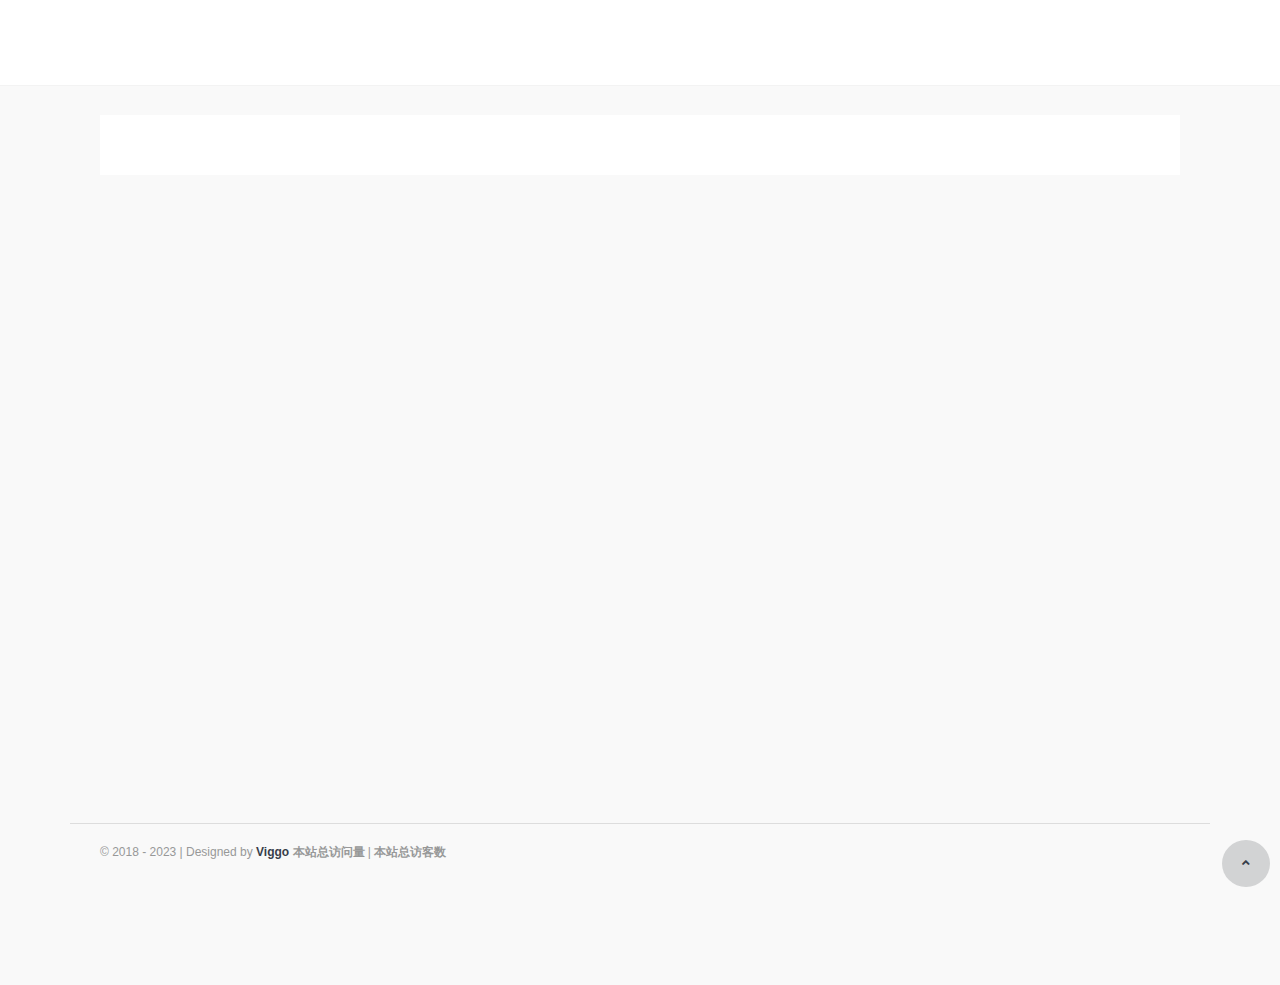
==== commit 346f7ed0: "Site updated: 2023-08-21 13:47:37" ====
--- a/about_website/index.html
+++ b/about_website/index.html
@@ -8,32 +8,32 @@
   <meta name="viewport" content="width=device-width, initial-scale=1.0" />
   <meta name="author" content="viggo" />
   <title>VPS虚拟主机测评_IDC主机测评_优惠香港海外VPS云服务器__主流建站技术 - VPS主机</title>
-  <meta name="keywords" content="免费VPS,折扣vps,域名ssl证书,免费云主机,海外服务器,香港云主机,便宜vps,VPS虚拟主机测评,主机测评,虚拟信用卡">
+  <meta name="keywords" content="免费VPS,折扣vps,域名ssl证书,科学上网,免费云主机,海外服务器,香港云主机,便宜vps,VPS虚拟主机测评,主机测评,虚拟信用卡">
   <meta name="description" content="关注海外服务器,关注idc主机测评,VPS虚拟主机测评,云服务商活动促销动态,推荐免费云服务器,便宜vps,香港云主机,美国海外服务器,空间域名ssl证书及建站运维产品的云计算行业随笔博客.">
   <link rel="shortcut icon" href="./images/favicon.ico">
   
-<link rel="stylesheet" href="/css/hclonely.css">
-<link rel="stylesheet" href="/css/fonts/linecons/css/linecons.min.css">
-<link rel="stylesheet" href="/css/fonts/fontawesome/css/all.min.css">
-<link rel="stylesheet" href="/css/bootstrap.min.css">
-<link rel="stylesheet" href="/css/xenon-core.min.css">
-<link rel="stylesheet" href="/css/xenon-components.min.css">
-<link rel="stylesheet" href="/css/xenon-skins.min.css">
-<link rel="stylesheet" href="/css/nav.min.css">
+<link rel="stylesheet" href="/ssrvps/css/hclonely.css">
+<link rel="stylesheet" href="/ssrvps/css/fonts/linecons/css/linecons.min.css">
+<link rel="stylesheet" href="/ssrvps/css/fonts/fontawesome/css/all.min.css">
+<link rel="stylesheet" href="/ssrvps/css/bootstrap.min.css">
+<link rel="stylesheet" href="/ssrvps/css/xenon-core.min.css">
+<link rel="stylesheet" href="/ssrvps/css/xenon-components.min.css">
+<link rel="stylesheet" href="/ssrvps/css/xenon-skins.min.css">
+<link rel="stylesheet" href="/ssrvps/css/nav.min.css">
 
   
-<script src="/js/jquery-1.11.1.min.js"></script>
+<script src="/ssrvps/js/jquery-1.11.1.min.js"></script>
 
   
-<script src="/js/header.js"></script>
+<script src="/ssrvps/js/header.js"></script>
 
   <!-- HTML5 shim and Respond.js IE8 support of HTML5 elements and media queries -->
   <!--[if lt IE 9]>
         
-<script src="/js/html5shiv.min.js"></script>
+<script src="/ssrvps/js/html5shiv.min.js"></script>
 
         
-<script src="/js/respond.min.js"></script>
+<script src="/ssrvps/js/respond.min.js"></script>
 
     <![endif]-->
   <!-- / FB Open Graph -->
@@ -94,9 +94,7 @@
       
       &copy; 2018 - 2023
       | Designed by <a href="http://viggoz.com" target="_blank"><strong>Viggo</strong></a> 
-    </p>
     
-    <p>
       <span id="busuanzi_container_site_pv">本站总访问量<span id="busuanzi_value_site_pv"></span></span> |
       <span id="busuanzi_container_site_uv">本站总访客数<span id="busuanzi_value_site_uv"></span></span>
     </p>
@@ -111,13 +109,13 @@
 </div>
 </div>
 
-<script src="/js/bootstrap.min.js"></script>
-<script src="/js/TweenMax.min.js"></script>
-<script src="/js/resizeable.min.js"></script>
-<script src="/js/joinable.js"></script>
-<script src="/js/xenon-api.min.js"></script>
-<script src="/js/xenon-toggles.min.js"></script>
-<script src="/js/xenon-custom.min.js"></script>
+<script src="/ssrvps/js/bootstrap.min.js"></script>
+<script src="/ssrvps/js/TweenMax.min.js"></script>
+<script src="/ssrvps/js/resizeable.min.js"></script>
+<script src="/ssrvps/js/joinable.js"></script>
+<script src="/ssrvps/js/xenon-api.min.js"></script>
+<script src="/ssrvps/js/xenon-toggles.min.js"></script>
+<script src="/ssrvps/js/xenon-custom.min.js"></script>
 
 
 <script async src="https://busuanzi.ibruce.info/busuanzi/2.3/busuanzi.pure.mini.js"></script>
@@ -127,7 +125,7 @@
 
 
   
-  <div class="bg"></div> <script src="/js/lozad.min.js"></script>
+  <div class="bg"></div> <script src="/ssrvps/js/lozad.min.js"></script>
   
 </body>
 
--- a/ssrvps/css/hclonely.css
+++ b/ssrvps/css/hclonely.css
@@ -0,0 +1,419 @@
+.sousuo {
+  padding: 25px 0 35px 0;
+  max-width: 717px;
+  margin: 0 auto;
+}
+.search {
+  position: relative;
+  width: 100%;
+  margin: 0 auto;
+}
+.search-box {
+  position: relative;
+}
+.search-icon {
+  position: absolute;
+  left: 3px;
+  top: 5px;
+  width: 40px;
+  height: 40px;
+  overflow: hidden;
+  border-radius: 25px;
+  cursor: pointer;
+  opacity: 0;
+}
+.search-input {
+  width: 100%;
+  height: 50px;
+  line-height: 50px;
+  font-size: 16px;
+  color: #999;
+  border: none;
+  outline: none;
+  padding-left: 45px;
+  border: 1px solid #e6e6e6;
+  border-radius: 10px;
+}
+.search-input:focus {
+  outline: none;
+  border: 1px solid #2188ff;
+  -webkit-box-shadow: 0 0 5px 0px rgba(71, 158, 245, 0.5);
+  box-shadow: 0 0 5px 0px rgba(71, 158, 245, 0.5);
+}
+input::-webkit-input-placeholder {
+  font-size: 12px;
+  letter-spacing: 1px;
+  color: #ccc;
+}
+.search-btn {
+  position: absolute;
+  right: 0;
+  top: 0;
+  width: 50px;
+  line-height: 48px;
+  background: transparent;
+  border: none;
+  font-size: 25px;
+  color: #ddd;
+  font-weight: bold;
+  outline: none;
+  padding: 0 10px;
+}
+.search-btn:hover {
+  color: #6b7184;
+}
+.search-btn i {
+  margin: 0;
+}
+.search-hot-text {
+  position: absolute;
+  z-index: 100;
+  width: 100%;
+  border-radius: 0 0 10px 10px;
+  background: #fff;
+  box-shadow: 0px 4px 5px 0px #cccccc94;
+  overflow: hidden;
+}
+.search-hot-text ul {
+  margin: 0;
+  padding: 5px 0;
+}
+.search-hot-text ul li {
+  border-top: 1px solid #f2f2f2;
+  line-height: 30px;
+  font-size: 14px;
+  padding: 0px 25px;
+  color: #777;
+  cursor: pointer;
+}
+.search-hot-text ul li.current {
+  background: #f1f1f1;
+  color: #2196f3;
+}
+.search-hot-text ul li:hover {
+  background: #f1f1f1;
+  color: #2196f3;
+  cursor: pointer;
+}
+.search-hot-text ul li span {
+  display: inline-block;
+  width: 20px;
+  height: 20px;
+  font-size: 12px;
+  line-height: 20px;
+  text-align: center;
+  background: #e5e5e5;
+  margin-right: 10px;
+  border-radius: 10px;
+  color: #999;
+}
+/* 搜索引擎 */
+.search-engine {
+  position: absolute;
+  top: 60px;
+  left: 0;
+  width: 100%;
+  background: #fff;
+  padding: 15px 0 0 15px;
+  border-radius: 5px;
+  box-shadow: 0px 5px 20px 0px #d8d7d7;
+  transition: all 0.3s;
+  -moz-transition: all 0.3s;
+  -webkit-transition: all 0.3s;
+  -o-transition: all 0.3s;
+  display: none;
+  z-index: 999;
+}
+.search-engine-head {
+  overflow: hidden;
+  margin-bottom: 10px;
+  padding-right: 15px;
+}
+.search-engine-tit {
+  float: left;
+  margin: 0;
+  font-size: 14px;
+  color: #999;
+}
+.search-engine-tool {
+  float: right;
+  font-size: 12px;
+  color: #999;
+}
+.search-engine-tool > span {
+  float: right;
+  display: inline-block;
+  width: 25px;
+  height: 15px;
+  background: url("https://cdn.jsdelivr.net/npm/hassan-assets/navi//off_on.png")
+    no-repeat 0px 0px;
+  cursor: pointer;
+}
+.search-engine-tool > span.off {
+  background-position: -30px 0px;
+}
+
+.search-engine ul::before {
+  content: "";
+  width: 0px;
+  height: 0px;
+  position: absolute;
+  top: -15px;
+  border-top: 8px solid transparent;
+  border-right: 8px solid transparent;
+  border-bottom: 8px solid #fff;
+  border-left: 8px solid transparent;
+}
+.search-engine-list::after {
+  content: "";
+  width: 90px;
+  height: 20px;
+  position: absolute;
+  top: -20px;
+  left: 1px;
+}
+.search-engine-list li {
+  float: left;
+  width: 30%;
+  line-height: 30px;
+  font-size: 14px;
+  padding: 5px 10px 5px 10px;
+  margin: 0 10px 10px 0;
+  background: #f9f9f9;
+  color: #999;
+  cursor: pointer;
+  padding: 0;
+}
+.search-engine-list li span {
+  width: 25px;
+  height: 25px;
+  border-radius: 15px;
+  float: left;
+  margin-right: 5px;
+  margin-top: 2.5px;
+}
+body.night .board {
+  background: #2c2e2f;
+  box-shadow: 0px 0px 6px #00000061;
+}
+
+body.night .board a {
+  color: #d6d6d6;
+}
+
+body.night .tpwidget_title_hook,
+body.night .tpwidget_text_hook {
+  color: #fdfdfd;
+}
+
+body.night .sidebar-menu {
+  border-right: #7f8080 1px solid;
+}
+
+body.night .user-info-navbar {
+  background-color: #232323 !important;
+}
+body.night .dropdown-menu {
+  background-color: #232323 !important;
+  border: 1px solid #888686 !important;
+}
+
+body.night .user-info-navbar .user-info-menu > li > a {
+  border-bottom: 1px solid #232323 !important;
+  border-right: 1px solid #232323 !important;
+  border-left: 1px solid #232323 !important;
+}
+
+body.night .user-info-navbar .user-info-menu > li > a,
+.user-info-navbar .user-info-menu > li > a {
+  height: 76px !important;
+}
+
+body.night .user-info-navbar .user-info-menu > li > a:hover {
+  border-right: 1px solid #888686 !important;
+  border-left: 1px solid #888686 !important;
+}
+
+body.night .user-info-navbar .user-info-menu > li {
+  border: 1px solid #232323 !important;
+}
+
+body.night
+  .user-info-navbar
+  .user-info-menu
+  > li
+  .dropdown-menu.languages
+  li.active
+  a {
+  background-color: #232323 !important;
+  color: #979898 !important;
+}
+
+body.night,
+body.night #body {
+  background-color: #2c2e2f !important;
+  color: #a9a9a9 !important;
+}
+
+body.night .text-gray {
+  color: #f8f8f8;
+}
+
+body.night .xe-widget.xe-conversations {
+  background: #2c2e2f;
+}
+
+
+body.night .xe-comment a {
+  color: #d8d8d8;
+}
+
+body.night .xe-comment p {
+  color: #979898 !important;
+}
+
+body.night .box2:hover {
+  box-shadow: 0 26px 40px -24px rgb(255, 255, 255);
+  -webkit-box-shadow: 0 26px 40px -24px rgba(130, 130, 130, 0.13);
+  -moz-box-shadow: 0 26px 40px -24px rgba(0, 36, 100, 0.3);
+  -webkit-transition: all 0.3s cubic-bezier(0.25, 0.1, 0.14, 1.43);
+  -moz-transition: all 0.3s ease;
+  -o-transition: all 0.3s ease;
+  transition: all 0.3s ease-out;
+  background-color: #232323 !important;
+}
+
+body.night .tpwthwidt .front_37Zqj25,
+body.night .tpwthwidt .widget_ctONpAN {
+  background: #535656;
+  color: red !important;
+}
+
+body.night .tpwthwidt .weakText_3SLbaEo {
+  color: rgb(253, 253, 253);
+}
+
+body.night .tpwthwidt .baseText_31obwQ4 {
+  color: #cccccc;
+}
+
+body.night footer.main-footer {
+  border-top: 1px solid #414344b5;
+  background-color: #2c2e2f;
+}
+
+body.night .footer-text a {
+  color: #a9a9a9;
+}
+
+body.night .footer-text a:hover,
+body.night footer-text a:focus {
+  color: #ffffff;
+  text-decoration: none;
+}
+
+body.night .panel {
+  background: #2c2e2f;
+}
+
+body.night blockquote {
+  border-left: 5px solid #000;
+}
+
+body.night .respond a {
+  color: #cecece;
+}
+
+body.night .respond .textarea {
+  background-color: #2b2b2b;
+  margin-top: 50px;
+  border-radius: 15px;
+  padding: 10px;
+}
+
+body.night .submit {
+  color: #a5a5a5;
+  background-color: #0000008f;
+  border: 0px;
+  border-radius: 5px;
+  padding: 5px 10px;
+  font-size: 15px;
+  float: right;
+  margin-top: 10px;
+}
+
+body.night #search button i {
+  color: #b1b1b1;
+}
+
+body.night #search-text {
+  background-color: #464646;
+  color: #bdbdbd;
+}
+
+body.night .search-type input:checked + label,
+.search-type input:hover + label {
+  background-color: #969696;
+}
+
+body.night .s-type-list {
+  display: none;
+  position: absolute;
+  top: 31px;
+  padding: 9pt 0;
+  width: 20pc;
+  background: #535656;
+  border-radius: 4px;
+  box-shadow: 0 0 6px rgba(0, 0, 0, 0.16);
+}
+
+body.night .xe-comment-entry img {
+  filter: brightness(95%);
+}
+
+body.night .search-input {
+  border: 1px solid #424242;
+  border-radius: 10px;
+  background-color: #424242;
+}
+
+body.night .search-engine {
+  background: #424242;
+  box-shadow: 0px 5px 20px 0px #2c2e2f;
+}
+
+body.night .search-engine-list li {
+  background: #424242;
+}
+
+.go-up {
+  right: 10px !important;
+  position: fixed !important;
+  bottom: 20px !important;
+  height: 20px;
+}
+
+body.night .go-up a {
+  background-color: rgba(0, 0, 0, 0.7) !important;
+  padding: 15px 20px !important;
+  border-radius: 50% !important;
+}
+
+body.night .go-up a:hover {
+  background-color: rgb(123 123 123) !important;
+}
+
+.footer-inner #busuanzi_container_site_pv,
+.footer-inner #busuanzi_container_site_uv {
+  font-weight: bold;
+}
+
+.footer-inner #busuanzi_value_site_pv,
+.footer-inner #busuanzi_value_site_uv {
+  color: #373e4a;
+}
+
+.main-menu #busuanzi_value_site_pv,
+.main-menu #busuanzi_value_site_uv {
+  float: right;
+}
--- a/ssrvps/css/fonts/linecons/css/linecons.min.css
+++ b/ssrvps/css/fonts/linecons/css/linecons.min.css
@@ -0,0 +1 @@
+@font-face{font-family:linecons;src:url(../font/linecons.eot?24293614);src:url(../font/linecons.eot?24293614#iefix) format('embedded-opentype'),url(../font/linecons.woff?24293614) format('woff'),url(../font/linecons.ttf?24293614) format('truetype'),url(../font/linecons.svg?24293614#linecons) format('svg');font-weight:400;font-style:normal}[class*=" linecons-"]:before,[class^=linecons-]:before{font-family:linecons;font-style:normal;font-weight:400;speak:none;display:inline-block;text-decoration:inherit;width:1em;margin-right:.2em;text-align:center;font-variant:normal;text-transform:none;line-height:1em;margin-left:.2em}.linecons-music:before{content:'\e800'}.linecons-search:before{content:'\e801'}.linecons-mail:before{content:'\e802'}.linecons-heart:before{content:'\e803'}.linecons-star:before{content:'\e804'}.linecons-user:before{content:'\e805'}.linecons-videocam:before{content:'\e806'}.linecons-camera:before{content:'\e807'}.linecons-photo:before{content:'\e808'}.linecons-attach:before{content:'\e809'}.linecons-lock:before{content:'\e80a'}.linecons-eye:before{content:'\e80b'}.linecons-tag:before{content:'\e80c'}.linecons-thumbs-up:before{content:'\e80d'}.linecons-pencil:before{content:'\e80e'}.linecons-comment:before{content:'\e80f'}.linecons-location:before{content:'\e810'}.linecons-cup:before{content:'\e811'}.linecons-trash:before{content:'\e812'}.linecons-doc:before{content:'\e813'}.linecons-note:before{content:'\e814'}.linecons-cog:before{content:'\e815'}.linecons-params:before{content:'\e816'}.linecons-calendar:before{content:'\e817'}.linecons-sound:before{content:'\e818'}.linecons-clock:before{content:'\e819'}.linecons-lightbulb:before{content:'\e81a'}.linecons-tv:before{content:'\e81b'}.linecons-desktop:before{content:'\e81c'}.linecons-mobile:before{content:'\e81d'}.linecons-cd:before{content:'\e81e'}.linecons-inbox:before{content:'\e81f'}.linecons-globe:before{content:'\e820'}.linecons-cloud:before{content:'\e821'}.linecons-paper-plane:before{content:'\e822'}.linecons-fire:before{content:'\e823'}.linecons-graduation-cap:before{content:'\e824'}.linecons-megaphone:before{content:'\e825'}.linecons-database:before{content:'\e826'}.linecons-key:before{content:'\e827'}.linecons-beaker:before{content:'\e828'}.linecons-truck:before{content:'\e829'}.linecons-money:before{content:'\e82a'}.linecons-food:before{content:'\e82b'}.linecons-shop:before{content:'\e82c'}.linecons-diamond:before{content:'\e82d'}.linecons-t-shirt:before{content:'\e82e'}.linecons-wallet:before{content:'\e82f'}--- a/ssrvps/css/fonts/fontawesome/css/all.min.css
+++ b/ssrvps/css/fonts/fontawesome/css/all.min.css
@@ -0,0 +1,5 @@
+/*!
+ * Font Awesome Free 5.13.0 by @fontawesome - https://fontawesome.com
+ * License - https://fontawesome.com/license/free (Icons: CC BY 4.0, Fonts: SIL OFL 1.1, Code: MIT License)
+ */
+.fa,.fab,.fad,.fal,.far,.fas{-moz-osx-font-smoothing:grayscale;-webkit-font-smoothing:antialiased;display:inline-block;font-style:normal;font-variant:normal;text-rendering:auto;line-height:1}.fa-lg{font-size:1.33333em;line-height:.75em;vertical-align:-.0667em}.fa-xs{font-size:.75em}.fa-sm{font-size:.875em}.fa-1x{font-size:1em}.fa-2x{font-size:2em}.fa-3x{font-size:3em}.fa-4x{font-size:4em}.fa-5x{font-size:5em}.fa-6x{font-size:6em}.fa-7x{font-size:7em}.fa-8x{font-size:8em}.fa-9x{font-size:9em}.fa-10x{font-size:10em}.fa-fw{text-align:center;width:1.25em}.fa-ul{list-style-type:none;margin-left:2.5em;padding-left:0}.fa-ul>li{position:relative}.fa-li{left:-2em;position:absolute;text-align:center;width:2em;line-height:inherit}.fa-border{border:.08em solid #eee;border-radius:.1em;padding:.2em .25em .15em}.fa-pull-left{float:left}.fa-pull-right{float:right}.fa.fa-pull-left,.fab.fa-pull-left,.fal.fa-pull-left,.far.fa-pull-left,.fas.fa-pull-left{margin-right:.3em}.fa.fa-pull-right,.fab.fa-pull-right,.fal.fa-pull-right,.far.fa-pull-right,.fas.fa-pull-right{margin-left:.3em}.fa-spin{-webkit-animation:fa-spin 2s linear infinite;animation:fa-spin 2s linear infinite}.fa-pulse{-webkit-animation:fa-spin 1s steps(8) infinite;animation:fa-spin 1s steps(8) infinite}@-webkit-keyframes fa-spin{0%{-webkit-transform:rotate(0deg);transform:rotate(0deg)}to{-webkit-transform:rotate(1turn);transform:rotate(1turn)}}@keyframes fa-spin{0%{-webkit-transform:rotate(0deg);transform:rotate(0deg)}to{-webkit-transform:rotate(1turn);transform:rotate(1turn)}}.fa-rotate-90{-ms-filter:"progid:DXImageTransform.Microsoft.BasicImage(rotation=1)";-webkit-transform:rotate(90deg);transform:rotate(90deg)}.fa-rotate-180{-ms-filter:"progid:DXImageTransform.Microsoft.BasicImage(rotation=2)";-webkit-transform:rotate(180deg);transform:rotate(180deg)}.fa-rotate-270{-ms-filter:"progid:DXImageTransform.Microsoft.BasicImage(rotation=3)";-webkit-transform:rotate(270deg);transform:rotate(270deg)}.fa-flip-horizontal{-ms-filter:"progid:DXImageTransform.Microsoft.BasicImage(rotation=0, mirror=1)";-webkit-transform:scaleX(-1);transform:scaleX(-1)}.fa-flip-vertical{-webkit-transform:scaleY(-1);transform:scaleY(-1)}.fa-flip-both,.fa-flip-horizontal.fa-flip-vertical,.fa-flip-vertical{-ms-filter:"progid:DXImageTransform.Microsoft.BasicImage(rotation=2, mirror=1)"}.fa-flip-both,.fa-flip-horizontal.fa-flip-vertical{-webkit-transform:scale(-1);transform:scale(-1)}:root .fa-flip-both,:root .fa-flip-horizontal,:root .fa-flip-vertical,:root .fa-rotate-90,:root .fa-rotate-180,:root .fa-rotate-270{-webkit-filter:none;filter:none}.fa-stack{display:inline-block;height:2em;line-height:2em;position:relative;vertical-align:middle;width:2.5em}.fa-stack-1x,.fa-stack-2x{left:0;position:absolute;text-align:center;width:100%}.fa-stack-1x{line-height:inherit}.fa-stack-2x{font-size:2em}.fa-inverse{color:#fff}.fa-500px:before{content:"\f26e"}.fa-accessible-icon:before{content:"\f368"}.fa-accusoft:before{content:"\f369"}.fa-acquisitions-incorporated:before{content:"\f6af"}.fa-ad:before{content:"\f641"}.fa-address-book:before{content:"\f2b9"}.fa-address-card:before{content:"\f2bb"}.fa-adjust:before{content:"\f042"}.fa-adn:before{content:"\f170"}.fa-adobe:before{content:"\f778"}.fa-adversal:before{content:"\f36a"}.fa-affiliatetheme:before{content:"\f36b"}.fa-air-freshener:before{content:"\f5d0"}.fa-airbnb:before{content:"\f834"}.fa-algolia:before{content:"\f36c"}.fa-align-center:before{content:"\f037"}.fa-align-justify:before{content:"\f039"}.fa-align-left:before{content:"\f036"}.fa-align-right:before{content:"\f038"}.fa-alipay:before{content:"\f642"}.fa-allergies:before{content:"\f461"}.fa-amazon:before{content:"\f270"}.fa-amazon-pay:before{content:"\f42c"}.fa-ambulance:before{content:"\f0f9"}.fa-american-sign-language-interpreting:before{content:"\f2a3"}.fa-amilia:before{content:"\f36d"}.fa-anchor:before{content:"\f13d"}.fa-android:before{content:"\f17b"}.fa-angellist:before{content:"\f209"}.fa-angle-double-down:before{content:"\f103"}.fa-angle-double-left:before{content:"\f100"}.fa-angle-double-right:before{content:"\f101"}.fa-angle-double-up:before{content:"\f102"}.fa-angle-down:before{content:"\f107"}.fa-angle-left:before{content:"\f104"}.fa-angle-right:before{content:"\f105"}.fa-angle-up:before{content:"\f106"}.fa-angry:before{content:"\f556"}.fa-angrycreative:before{content:"\f36e"}.fa-angular:before{content:"\f420"}.fa-ankh:before{content:"\f644"}.fa-app-store:before{content:"\f36f"}.fa-app-store-ios:before{content:"\f370"}.fa-apper:before{content:"\f371"}.fa-apple:before{content:"\f179"}.fa-apple-alt:before{content:"\f5d1"}.fa-apple-pay:before{content:"\f415"}.fa-archive:before{content:"\f187"}.fa-archway:before{content:"\f557"}.fa-arrow-alt-circle-down:before{content:"\f358"}.fa-arrow-alt-circle-left:before{content:"\f359"}.fa-arrow-alt-circle-right:before{content:"\f35a"}.fa-arrow-alt-circle-up:before{content:"\f35b"}.fa-arrow-circle-down:before{content:"\f0ab"}.fa-arrow-circle-left:before{content:"\f0a8"}.fa-arrow-circle-right:before{content:"\f0a9"}.fa-arrow-circle-up:before{content:"\f0aa"}.fa-arrow-down:before{content:"\f063"}.fa-arrow-left:before{content:"\f060"}.fa-arrow-right:before{content:"\f061"}.fa-arrow-up:before{content:"\f062"}.fa-arrows-alt:before{content:"\f0b2"}.fa-arrows-alt-h:before{content:"\f337"}.fa-arrows-alt-v:before{content:"\f338"}.fa-artstation:before{content:"\f77a"}.fa-assistive-listening-systems:before{content:"\f2a2"}.fa-asterisk:before{content:"\f069"}.fa-asymmetrik:before{content:"\f372"}.fa-at:before{content:"\f1fa"}.fa-atlas:before{content:"\f558"}.fa-atlassian:before{content:"\f77b"}.fa-atom:before{content:"\f5d2"}.fa-audible:before{content:"\f373"}.fa-audio-description:before{content:"\f29e"}.fa-autoprefixer:before{content:"\f41c"}.fa-avianex:before{content:"\f374"}.fa-aviato:before{content:"\f421"}.fa-award:before{content:"\f559"}.fa-aws:before{content:"\f375"}.fa-baby:before{content:"\f77c"}.fa-baby-carriage:before{content:"\f77d"}.fa-backspace:before{content:"\f55a"}.fa-backward:before{content:"\f04a"}.fa-bacon:before{content:"\f7e5"}.fa-bahai:before{content:"\f666"}.fa-balance-scale:before{content:"\f24e"}.fa-balance-scale-left:before{content:"\f515"}.fa-balance-scale-right:before{content:"\f516"}.fa-ban:before{content:"\f05e"}.fa-band-aid:before{content:"\f462"}.fa-bandcamp:before{content:"\f2d5"}.fa-barcode:before{content:"\f02a"}.fa-bars:before{content:"\f0c9"}.fa-baseball-ball:before{content:"\f433"}.fa-basketball-ball:before{content:"\f434"}.fa-bath:before{content:"\f2cd"}.fa-battery-empty:before{content:"\f244"}.fa-battery-full:before{content:"\f240"}.fa-battery-half:before{content:"\f242"}.fa-battery-quarter:before{content:"\f243"}.fa-battery-three-quarters:before{content:"\f241"}.fa-battle-net:before{content:"\f835"}.fa-bed:before{content:"\f236"}.fa-beer:before{content:"\f0fc"}.fa-behance:before{content:"\f1b4"}.fa-behance-square:before{content:"\f1b5"}.fa-bell:before{content:"\f0f3"}.fa-bell-slash:before{content:"\f1f6"}.fa-bezier-curve:before{content:"\f55b"}.fa-bible:before{content:"\f647"}.fa-bicycle:before{content:"\f206"}.fa-biking:before{content:"\f84a"}.fa-bimobject:before{content:"\f378"}.fa-binoculars:before{content:"\f1e5"}.fa-biohazard:before{content:"\f780"}.fa-birthday-cake:before{content:"\f1fd"}.fa-bitbucket:before{content:"\f171"}.fa-bitcoin:before{content:"\f379"}.fa-bity:before{content:"\f37a"}.fa-black-tie:before{content:"\f27e"}.fa-blackberry:before{content:"\f37b"}.fa-blender:before{content:"\f517"}.fa-blender-phone:before{content:"\f6b6"}.fa-blind:before{content:"\f29d"}.fa-blog:before{content:"\f781"}.fa-blogger:before{content:"\f37c"}.fa-blogger-b:before{content:"\f37d"}.fa-bluetooth:before{content:"\f293"}.fa-bluetooth-b:before{content:"\f294"}.fa-bold:before{content:"\f032"}.fa-bolt:before{content:"\f0e7"}.fa-bomb:before{content:"\f1e2"}.fa-bone:before{content:"\f5d7"}.fa-bong:before{content:"\f55c"}.fa-book:before{content:"\f02d"}.fa-book-dead:before{content:"\f6b7"}.fa-book-medical:before{content:"\f7e6"}.fa-book-open:before{content:"\f518"}.fa-book-reader:before{content:"\f5da"}.fa-bookmark:before{content:"\f02e"}.fa-bootstrap:before{content:"\f836"}.fa-border-all:before{content:"\f84c"}.fa-border-none:before{content:"\f850"}.fa-border-style:before{content:"\f853"}.fa-bowling-ball:before{content:"\f436"}.fa-box:before{content:"\f466"}.fa-box-open:before{content:"\f49e"}.fa-box-tissue:before{content:"\f95b"}.fa-boxes:before{content:"\f468"}.fa-braille:before{content:"\f2a1"}.fa-brain:before{content:"\f5dc"}.fa-bread-slice:before{content:"\f7ec"}.fa-briefcase:before{content:"\f0b1"}.fa-briefcase-medical:before{content:"\f469"}.fa-broadcast-tower:before{content:"\f519"}.fa-broom:before{content:"\f51a"}.fa-brush:before{content:"\f55d"}.fa-btc:before{content:"\f15a"}.fa-buffer:before{content:"\f837"}.fa-bug:before{content:"\f188"}.fa-building:before{content:"\f1ad"}.fa-bullhorn:before{content:"\f0a1"}.fa-bullseye:before{content:"\f140"}.fa-burn:before{content:"\f46a"}.fa-buromobelexperte:before{content:"\f37f"}.fa-bus:before{content:"\f207"}.fa-bus-alt:before{content:"\f55e"}.fa-business-time:before{content:"\f64a"}.fa-buy-n-large:before{content:"\f8a6"}.fa-buysellads:before{content:"\f20d"}.fa-calculator:before{content:"\f1ec"}.fa-calendar:before{content:"\f133"}.fa-calendar-alt:before{content:"\f073"}.fa-calendar-check:before{content:"\f274"}.fa-calendar-day:before{content:"\f783"}.fa-calendar-minus:before{content:"\f272"}.fa-calendar-plus:before{content:"\f271"}.fa-calendar-times:before{content:"\f273"}.fa-calendar-week:before{content:"\f784"}.fa-camera:before{content:"\f030"}.fa-camera-retro:before{content:"\f083"}.fa-campground:before{content:"\f6bb"}.fa-canadian-maple-leaf:before{content:"\f785"}.fa-candy-cane:before{content:"\f786"}.fa-cannabis:before{content:"\f55f"}.fa-capsules:before{content:"\f46b"}.fa-car:before{content:"\f1b9"}.fa-car-alt:before{content:"\f5de"}.fa-car-battery:before{content:"\f5df"}.fa-car-crash:before{content:"\f5e1"}.fa-car-side:before{content:"\f5e4"}.fa-caravan:before{content:"\f8ff"}.fa-caret-down:before{content:"\f0d7"}.fa-caret-left:before{content:"\f0d9"}.fa-caret-right:before{content:"\f0da"}.fa-caret-square-down:before{content:"\f150"}.fa-caret-square-left:before{content:"\f191"}.fa-caret-square-right:before{content:"\f152"}.fa-caret-square-up:before{content:"\f151"}.fa-caret-up:before{content:"\f0d8"}.fa-carrot:before{content:"\f787"}.fa-cart-arrow-down:before{content:"\f218"}.fa-cart-plus:before{content:"\f217"}.fa-cash-register:before{content:"\f788"}.fa-cat:before{content:"\f6be"}.fa-cc-amazon-pay:before{content:"\f42d"}.fa-cc-amex:before{content:"\f1f3"}.fa-cc-apple-pay:before{content:"\f416"}.fa-cc-diners-club:before{content:"\f24c"}.fa-cc-discover:before{content:"\f1f2"}.fa-cc-jcb:before{content:"\f24b"}.fa-cc-mastercard:before{content:"\f1f1"}.fa-cc-paypal:before{content:"\f1f4"}.fa-cc-stripe:before{content:"\f1f5"}.fa-cc-visa:before{content:"\f1f0"}.fa-centercode:before{content:"\f380"}.fa-centos:before{content:"\f789"}.fa-certificate:before{content:"\f0a3"}.fa-chair:before{content:"\f6c0"}.fa-chalkboard:before{content:"\f51b"}.fa-chalkboard-teacher:before{content:"\f51c"}.fa-charging-station:before{content:"\f5e7"}.fa-chart-area:before{content:"\f1fe"}.fa-chart-bar:before{content:"\f080"}.fa-chart-line:before{content:"\f201"}.fa-chart-pie:before{content:"\f200"}.fa-check:before{content:"\f00c"}.fa-check-circle:before{content:"\f058"}.fa-check-double:before{content:"\f560"}.fa-check-square:before{content:"\f14a"}.fa-cheese:before{content:"\f7ef"}.fa-chess:before{content:"\f439"}.fa-chess-bishop:before{content:"\f43a"}.fa-chess-board:before{content:"\f43c"}.fa-chess-king:before{content:"\f43f"}.fa-chess-knight:before{content:"\f441"}.fa-chess-pawn:before{content:"\f443"}.fa-chess-queen:before{content:"\f445"}.fa-chess-rook:before{content:"\f447"}.fa-chevron-circle-down:before{content:"\f13a"}.fa-chevron-circle-left:before{content:"\f137"}.fa-chevron-circle-right:before{content:"\f138"}.fa-chevron-circle-up:before{content:"\f139"}.fa-chevron-down:before{content:"\f078"}.fa-chevron-left:before{content:"\f053"}.fa-chevron-right:before{content:"\f054"}.fa-chevron-up:before{content:"\f077"}.fa-child:before{content:"\f1ae"}.fa-chrome:before{content:"\f268"}.fa-chromecast:before{content:"\f838"}.fa-church:before{content:"\f51d"}.fa-circle:before{content:"\f111"}.fa-circle-notch:before{content:"\f1ce"}.fa-city:before{content:"\f64f"}.fa-clinic-medical:before{content:"\f7f2"}.fa-clipboard:before{content:"\f328"}.fa-clipboard-check:before{content:"\f46c"}.fa-clipboard-list:before{content:"\f46d"}.fa-clock:before{content:"\f017"}.fa-clone:before{content:"\f24d"}.fa-closed-captioning:before{content:"\f20a"}.fa-cloud:before{content:"\f0c2"}.fa-cloud-download-alt:before{content:"\f381"}.fa-cloud-meatball:before{content:"\f73b"}.fa-cloud-moon:before{content:"\f6c3"}.fa-cloud-moon-rain:before{content:"\f73c"}.fa-cloud-rain:before{content:"\f73d"}.fa-cloud-showers-heavy:before{content:"\f740"}.fa-cloud-sun:before{content:"\f6c4"}.fa-cloud-sun-rain:before{content:"\f743"}.fa-cloud-upload-alt:before{content:"\f382"}.fa-cloudscale:before{content:"\f383"}.fa-cloudsmith:before{content:"\f384"}.fa-cloudversify:before{content:"\f385"}.fa-cocktail:before{content:"\f561"}.fa-code:before{content:"\f121"}.fa-code-branch:before{content:"\f126"}.fa-codepen:before{content:"\f1cb"}.fa-codiepie:before{content:"\f284"}.fa-coffee:before{content:"\f0f4"}.fa-cog:before{content:"\f013"}.fa-cogs:before{content:"\f085"}.fa-coins:before{content:"\f51e"}.fa-columns:before{content:"\f0db"}.fa-comment:before{content:"\f075"}.fa-comment-alt:before{content:"\f27a"}.fa-comment-dollar:before{content:"\f651"}.fa-comment-dots:before{content:"\f4ad"}.fa-comment-medical:before{content:"\f7f5"}.fa-comment-slash:before{content:"\f4b3"}.fa-comments:before{content:"\f086"}.fa-comments-dollar:before{content:"\f653"}.fa-compact-disc:before{content:"\f51f"}.fa-compass:before{content:"\f14e"}.fa-compress:before{content:"\f066"}.fa-compress-alt:before{content:"\f422"}.fa-compress-arrows-alt:before{content:"\f78c"}.fa-concierge-bell:before{content:"\f562"}.fa-confluence:before{content:"\f78d"}.fa-connectdevelop:before{content:"\f20e"}.fa-contao:before{content:"\f26d"}.fa-cookie:before{content:"\f563"}.fa-cookie-bite:before{content:"\f564"}.fa-copy:before{content:"\f0c5"}.fa-copyright:before{content:"\f1f9"}.fa-cotton-bureau:before{content:"\f89e"}.fa-couch:before{content:"\f4b8"}.fa-cpanel:before{content:"\f388"}.fa-creative-commons:before{content:"\f25e"}.fa-creative-commons-by:before{content:"\f4e7"}.fa-creative-commons-nc:before{content:"\f4e8"}.fa-creative-commons-nc-eu:before{content:"\f4e9"}.fa-creative-commons-nc-jp:before{content:"\f4ea"}.fa-creative-commons-nd:before{content:"\f4eb"}.fa-creative-commons-pd:before{content:"\f4ec"}.fa-creative-commons-pd-alt:before{content:"\f4ed"}.fa-creative-commons-remix:before{content:"\f4ee"}.fa-creative-commons-sa:before{content:"\f4ef"}.fa-creative-commons-sampling:before{content:"\f4f0"}.fa-creative-commons-sampling-plus:before{content:"\f4f1"}.fa-creative-commons-share:before{content:"\f4f2"}.fa-creative-commons-zero:before{content:"\f4f3"}.fa-credit-card:before{content:"\f09d"}.fa-critical-role:before{content:"\f6c9"}.fa-crop:before{content:"\f125"}.fa-crop-alt:before{content:"\f565"}.fa-cross:before{content:"\f654"}.fa-crosshairs:before{content:"\f05b"}.fa-crow:before{content:"\f520"}.fa-crown:before{content:"\f521"}.fa-crutch:before{content:"\f7f7"}.fa-css3:before{content:"\f13c"}.fa-css3-alt:before{content:"\f38b"}.fa-cube:before{content:"\f1b2"}.fa-cubes:before{content:"\f1b3"}.fa-cut:before{content:"\f0c4"}.fa-cuttlefish:before{content:"\f38c"}.fa-d-and-d:before{content:"\f38d"}.fa-d-and-d-beyond:before{content:"\f6ca"}.fa-dailymotion:before{content:"\f952"}.fa-dashcube:before{content:"\f210"}.fa-database:before{content:"\f1c0"}.fa-deaf:before{content:"\f2a4"}.fa-delicious:before{content:"\f1a5"}.fa-democrat:before{content:"\f747"}.fa-deploydog:before{content:"\f38e"}.fa-deskpro:before{content:"\f38f"}.fa-desktop:before{content:"\f108"}.fa-dev:before{content:"\f6cc"}.fa-deviantart:before{content:"\f1bd"}.fa-dharmachakra:before{content:"\f655"}.fa-dhl:before{content:"\f790"}.fa-diagnoses:before{content:"\f470"}.fa-diaspora:before{content:"\f791"}.fa-dice:before{content:"\f522"}.fa-dice-d20:before{content:"\f6cf"}.fa-dice-d6:before{content:"\f6d1"}.fa-dice-five:before{content:"\f523"}.fa-dice-four:before{content:"\f524"}.fa-dice-one:before{content:"\f525"}.fa-dice-six:before{content:"\f526"}.fa-dice-three:before{content:"\f527"}.fa-dice-two:before{content:"\f528"}.fa-digg:before{content:"\f1a6"}.fa-digital-ocean:before{content:"\f391"}.fa-digital-tachograph:before{content:"\f566"}.fa-directions:before{content:"\f5eb"}.fa-discord:before{content:"\f392"}.fa-discourse:before{content:"\f393"}.fa-disease:before{content:"\f7fa"}.fa-divide:before{content:"\f529"}.fa-dizzy:before{content:"\f567"}.fa-dna:before{content:"\f471"}.fa-dochub:before{content:"\f394"}.fa-docker:before{content:"\f395"}.fa-dog:before{content:"\f6d3"}.fa-dollar-sign:before{content:"\f155"}.fa-dolly:before{content:"\f472"}.fa-dolly-flatbed:before{content:"\f474"}.fa-donate:before{content:"\f4b9"}.fa-door-closed:before{content:"\f52a"}.fa-door-open:before{content:"\f52b"}.fa-dot-circle:before{content:"\f192"}.fa-dove:before{content:"\f4ba"}.fa-download:before{content:"\f019"}.fa-draft2digital:before{content:"\f396"}.fa-drafting-compass:before{content:"\f568"}.fa-dragon:before{content:"\f6d5"}.fa-draw-polygon:before{content:"\f5ee"}.fa-dribbble:before{content:"\f17d"}.fa-dribbble-square:before{content:"\f397"}.fa-dropbox:before{content:"\f16b"}.fa-drum:before{content:"\f569"}.fa-drum-steelpan:before{content:"\f56a"}.fa-drumstick-bite:before{content:"\f6d7"}.fa-drupal:before{content:"\f1a9"}.fa-dumbbell:before{content:"\f44b"}.fa-dumpster:before{content:"\f793"}.fa-dumpster-fire:before{content:"\f794"}.fa-dungeon:before{content:"\f6d9"}.fa-dyalog:before{content:"\f399"}.fa-earlybirds:before{content:"\f39a"}.fa-ebay:before{content:"\f4f4"}.fa-edge:before{content:"\f282"}.fa-edit:before{content:"\f044"}.fa-egg:before{content:"\f7fb"}.fa-eject:before{content:"\f052"}.fa-elementor:before{content:"\f430"}.fa-ellipsis-h:before{content:"\f141"}.fa-ellipsis-v:before{content:"\f142"}.fa-ello:before{content:"\f5f1"}.fa-ember:before{content:"\f423"}.fa-empire:before{content:"\f1d1"}.fa-envelope:before{content:"\f0e0"}.fa-envelope-open:before{content:"\f2b6"}.fa-envelope-open-text:before{content:"\f658"}.fa-envelope-square:before{content:"\f199"}.fa-envira:before{content:"\f299"}.fa-equals:before{content:"\f52c"}.fa-eraser:before{content:"\f12d"}.fa-erlang:before{content:"\f39d"}.fa-ethereum:before{content:"\f42e"}.fa-ethernet:before{content:"\f796"}.fa-etsy:before{content:"\f2d7"}.fa-euro-sign:before{content:"\f153"}.fa-evernote:before{content:"\f839"}.fa-exchange-alt:before{content:"\f362"}.fa-exclamation:before{content:"\f12a"}.fa-exclamation-circle:before{content:"\f06a"}.fa-exclamation-triangle:before{content:"\f071"}.fa-expand:before{content:"\f065"}.fa-expand-alt:before{content:"\f424"}.fa-expand-arrows-alt:before{content:"\f31e"}.fa-expeditedssl:before{content:"\f23e"}.fa-external-link-alt:before{content:"\f35d"}.fa-external-link-square-alt:before{content:"\f360"}.fa-eye:before{content:"\f06e"}.fa-eye-dropper:before{content:"\f1fb"}.fa-eye-slash:before{content:"\f070"}.fa-facebook:before{content:"\f09a"}.fa-facebook-f:before{content:"\f39e"}.fa-facebook-messenger:before{content:"\f39f"}.fa-facebook-square:before{content:"\f082"}.fa-fan:before{content:"\f863"}.fa-fantasy-flight-games:before{content:"\f6dc"}.fa-fast-backward:before{content:"\f049"}.fa-fast-forward:before{content:"\f050"}.fa-faucet:before{content:"\f905"}.fa-fax:before{content:"\f1ac"}.fa-feather:before{content:"\f52d"}.fa-feather-alt:before{content:"\f56b"}.fa-fedex:before{content:"\f797"}.fa-fedora:before{content:"\f798"}.fa-female:before{content:"\f182"}.fa-fighter-jet:before{content:"\f0fb"}.fa-figma:before{content:"\f799"}.fa-file:before{content:"\f15b"}.fa-file-alt:before{content:"\f15c"}.fa-file-archive:before{content:"\f1c6"}.fa-file-audio:before{content:"\f1c7"}.fa-file-code:before{content:"\f1c9"}.fa-file-contract:before{content:"\f56c"}.fa-file-csv:before{content:"\f6dd"}.fa-file-download:before{content:"\f56d"}.fa-file-excel:before{content:"\f1c3"}.fa-file-export:before{content:"\f56e"}.fa-file-image:before{content:"\f1c5"}.fa-file-import:before{content:"\f56f"}.fa-file-invoice:before{content:"\f570"}.fa-file-invoice-dollar:before{content:"\f571"}.fa-file-medical:before{content:"\f477"}.fa-file-medical-alt:before{content:"\f478"}.fa-file-pdf:before{content:"\f1c1"}.fa-file-powerpoint:before{content:"\f1c4"}.fa-file-prescription:before{content:"\f572"}.fa-file-signature:before{content:"\f573"}.fa-file-upload:before{content:"\f574"}.fa-file-video:before{content:"\f1c8"}.fa-file-word:before{content:"\f1c2"}.fa-fill:before{content:"\f575"}.fa-fill-drip:before{content:"\f576"}.fa-film:before{content:"\f008"}.fa-filter:before{content:"\f0b0"}.fa-fingerprint:before{content:"\f577"}.fa-fire:before{content:"\f06d"}.fa-fire-alt:before{content:"\f7e4"}.fa-fire-extinguisher:before{content:"\f134"}.fa-firefox:before{content:"\f269"}.fa-firefox-browser:before{content:"\f907"}.fa-first-aid:before{content:"\f479"}.fa-first-order:before{content:"\f2b0"}.fa-first-order-alt:before{content:"\f50a"}.fa-firstdraft:before{content:"\f3a1"}.fa-fish:before{content:"\f578"}.fa-fist-raised:before{content:"\f6de"}.fa-flag:before{content:"\f024"}.fa-flag-checkered:before{content:"\f11e"}.fa-flag-usa:before{content:"\f74d"}.fa-flask:before{content:"\f0c3"}.fa-flickr:before{content:"\f16e"}.fa-flipboard:before{content:"\f44d"}.fa-flushed:before{content:"\f579"}.fa-fly:before{content:"\f417"}.fa-folder:before{content:"\f07b"}.fa-folder-minus:before{content:"\f65d"}.fa-folder-open:before{content:"\f07c"}.fa-folder-plus:before{content:"\f65e"}.fa-font:before{content:"\f031"}.fa-font-awesome:before{content:"\f2b4"}.fa-font-awesome-alt:before{content:"\f35c"}.fa-font-awesome-flag:before{content:"\f425"}.fa-font-awesome-logo-full:before{content:"\f4e6"}.fa-fonticons:before{content:"\f280"}.fa-fonticons-fi:before{content:"\f3a2"}.fa-football-ball:before{content:"\f44e"}.fa-fort-awesome:before{content:"\f286"}.fa-fort-awesome-alt:before{content:"\f3a3"}.fa-forumbee:before{content:"\f211"}.fa-forward:before{content:"\f04e"}.fa-foursquare:before{content:"\f180"}.fa-free-code-camp:before{content:"\f2c5"}.fa-freebsd:before{content:"\f3a4"}.fa-frog:before{content:"\f52e"}.fa-frown:before{content:"\f119"}.fa-frown-open:before{content:"\f57a"}.fa-fulcrum:before{content:"\f50b"}.fa-funnel-dollar:before{content:"\f662"}.fa-futbol:before{content:"\f1e3"}.fa-galactic-republic:before{content:"\f50c"}.fa-galactic-senate:before{content:"\f50d"}.fa-gamepad:before{content:"\f11b"}.fa-gas-pump:before{content:"\f52f"}.fa-gavel:before{content:"\f0e3"}.fa-gem:before{content:"\f3a5"}.fa-genderless:before{content:"\f22d"}.fa-get-pocket:before{content:"\f265"}.fa-gg:before{content:"\f260"}.fa-gg-circle:before{content:"\f261"}.fa-ghost:before{content:"\f6e2"}.fa-gift:before{content:"\f06b"}.fa-gifts:before{content:"\f79c"}.fa-git:before{content:"\f1d3"}.fa-git-alt:before{content:"\f841"}.fa-git-square:before{content:"\f1d2"}.fa-github:before{content:"\f09b"}.fa-github-alt:before{content:"\f113"}.fa-github-square:before{content:"\f092"}.fa-gitkraken:before{content:"\f3a6"}.fa-gitlab:before{content:"\f296"}.fa-gitter:before{content:"\f426"}.fa-glass-cheers:before{content:"\f79f"}.fa-glass-martini:before{content:"\f000"}.fa-glass-martini-alt:before{content:"\f57b"}.fa-glass-whiskey:before{content:"\f7a0"}.fa-glasses:before{content:"\f530"}.fa-glide:before{content:"\f2a5"}.fa-glide-g:before{content:"\f2a6"}.fa-globe:before{content:"\f0ac"}.fa-globe-africa:before{content:"\f57c"}.fa-globe-americas:before{content:"\f57d"}.fa-globe-asia:before{content:"\f57e"}.fa-globe-europe:before{content:"\f7a2"}.fa-gofore:before{content:"\f3a7"}.fa-golf-ball:before{content:"\f450"}.fa-goodreads:before{content:"\f3a8"}.fa-goodreads-g:before{content:"\f3a9"}.fa-google:before{content:"\f1a0"}.fa-google-drive:before{content:"\f3aa"}.fa-google-play:before{content:"\f3ab"}.fa-google-plus:before{content:"\f2b3"}.fa-google-plus-g:before{content:"\f0d5"}.fa-google-plus-square:before{content:"\f0d4"}.fa-google-wallet:before{content:"\f1ee"}.fa-gopuram:before{content:"\f664"}.fa-graduation-cap:before{content:"\f19d"}.fa-gratipay:before{content:"\f184"}.fa-grav:before{content:"\f2d6"}.fa-greater-than:before{content:"\f531"}.fa-greater-than-equal:before{content:"\f532"}.fa-grimace:before{content:"\f57f"}.fa-grin:before{content:"\f580"}.fa-grin-alt:before{content:"\f581"}.fa-grin-beam:before{content:"\f582"}.fa-grin-beam-sweat:before{content:"\f583"}.fa-grin-hearts:before{content:"\f584"}.fa-grin-squint:before{content:"\f585"}.fa-grin-squint-tears:before{content:"\f586"}.fa-grin-stars:before{content:"\f587"}.fa-grin-tears:before{content:"\f588"}.fa-grin-tongue:before{content:"\f589"}.fa-grin-tongue-squint:before{content:"\f58a"}.fa-grin-tongue-wink:before{content:"\f58b"}.fa-grin-wink:before{content:"\f58c"}.fa-grip-horizontal:before{content:"\f58d"}.fa-grip-lines:before{content:"\f7a4"}.fa-grip-lines-vertical:before{content:"\f7a5"}.fa-grip-vertical:before{content:"\f58e"}.fa-gripfire:before{content:"\f3ac"}.fa-grunt:before{content:"\f3ad"}.fa-guitar:before{content:"\f7a6"}.fa-gulp:before{content:"\f3ae"}.fa-h-square:before{content:"\f0fd"}.fa-hacker-news:before{content:"\f1d4"}.fa-hacker-news-square:before{content:"\f3af"}.fa-hackerrank:before{content:"\f5f7"}.fa-hamburger:before{content:"\f805"}.fa-hammer:before{content:"\f6e3"}.fa-hamsa:before{content:"\f665"}.fa-hand-holding:before{content:"\f4bd"}.fa-hand-holding-heart:before{content:"\f4be"}.fa-hand-holding-medical:before{content:"\f95c"}.fa-hand-holding-usd:before{content:"\f4c0"}.fa-hand-holding-water:before{content:"\f4c1"}.fa-hand-lizard:before{content:"\f258"}.fa-hand-middle-finger:before{content:"\f806"}.fa-hand-paper:before{content:"\f256"}.fa-hand-peace:before{content:"\f25b"}.fa-hand-point-down:before{content:"\f0a7"}.fa-hand-point-left:before{content:"\f0a5"}.fa-hand-point-right:before{content:"\f0a4"}.fa-hand-point-up:before{content:"\f0a6"}.fa-hand-pointer:before{content:"\f25a"}.fa-hand-rock:before{content:"\f255"}.fa-hand-scissors:before{content:"\f257"}.fa-hand-sparkles:before{content:"\f95d"}.fa-hand-spock:before{content:"\f259"}.fa-hands:before{content:"\f4c2"}.fa-hands-helping:before{content:"\f4c4"}.fa-hands-wash:before{content:"\f95e"}.fa-handshake:before{content:"\f2b5"}.fa-handshake-alt-slash:before{content:"\f95f"}.fa-handshake-slash:before{content:"\f960"}.fa-hanukiah:before{content:"\f6e6"}.fa-hard-hat:before{content:"\f807"}.fa-hashtag:before{content:"\f292"}.fa-hat-cowboy:before{content:"\f8c0"}.fa-hat-cowboy-side:before{content:"\f8c1"}.fa-hat-wizard:before{content:"\f6e8"}.fa-hdd:before{content:"\f0a0"}.fa-head-side-cough:before{content:"\f961"}.fa-head-side-cough-slash:before{content:"\f962"}.fa-head-side-mask:before{content:"\f963"}.fa-head-side-virus:before{content:"\f964"}.fa-heading:before{content:"\f1dc"}.fa-headphones:before{content:"\f025"}.fa-headphones-alt:before{content:"\f58f"}.fa-headset:before{content:"\f590"}.fa-heart:before{content:"\f004"}.fa-heart-broken:before{content:"\f7a9"}.fa-heartbeat:before{content:"\f21e"}.fa-helicopter:before{content:"\f533"}.fa-highlighter:before{content:"\f591"}.fa-hiking:before{content:"\f6ec"}.fa-hippo:before{content:"\f6ed"}.fa-hips:before{content:"\f452"}.fa-hire-a-helper:before{content:"\f3b0"}.fa-history:before{content:"\f1da"}.fa-hockey-puck:before{content:"\f453"}.fa-holly-berry:before{content:"\f7aa"}.fa-home:before{content:"\f015"}.fa-hooli:before{content:"\f427"}.fa-hornbill:before{content:"\f592"}.fa-horse:before{content:"\f6f0"}.fa-horse-head:before{content:"\f7ab"}.fa-hospital:before{content:"\f0f8"}.fa-hospital-alt:before{content:"\f47d"}.fa-hospital-symbol:before{content:"\f47e"}.fa-hospital-user:before{content:"\f80d"}.fa-hot-tub:before{content:"\f593"}.fa-hotdog:before{content:"\f80f"}.fa-hotel:before{content:"\f594"}.fa-hotjar:before{content:"\f3b1"}.fa-hourglass:before{content:"\f254"}.fa-hourglass-end:before{content:"\f253"}.fa-hourglass-half:before{content:"\f252"}.fa-hourglass-start:before{content:"\f251"}.fa-house-damage:before{content:"\f6f1"}.fa-house-user:before{content:"\f965"}.fa-houzz:before{content:"\f27c"}.fa-hryvnia:before{content:"\f6f2"}.fa-html5:before{content:"\f13b"}.fa-hubspot:before{content:"\f3b2"}.fa-i-cursor:before{content:"\f246"}.fa-ice-cream:before{content:"\f810"}.fa-icicles:before{content:"\f7ad"}.fa-icons:before{content:"\f86d"}.fa-id-badge:before{content:"\f2c1"}.fa-id-card:before{content:"\f2c2"}.fa-id-card-alt:before{content:"\f47f"}.fa-ideal:before{content:"\f913"}.fa-igloo:before{content:"\f7ae"}.fa-image:before{content:"\f03e"}.fa-images:before{content:"\f302"}.fa-imdb:before{content:"\f2d8"}.fa-inbox:before{content:"\f01c"}.fa-indent:before{content:"\f03c"}.fa-industry:before{content:"\f275"}.fa-infinity:before{content:"\f534"}.fa-info:before{content:"\f129"}.fa-info-circle:before{content:"\f05a"}.fa-instagram:before{content:"\f16d"}.fa-instagram-square:before{content:"\f955"}.fa-intercom:before{content:"\f7af"}.fa-internet-explorer:before{content:"\f26b"}.fa-invision:before{content:"\f7b0"}.fa-ioxhost:before{content:"\f208"}.fa-italic:before{content:"\f033"}.fa-itch-io:before{content:"\f83a"}.fa-itunes:before{content:"\f3b4"}.fa-itunes-note:before{content:"\f3b5"}.fa-java:before{content:"\f4e4"}.fa-jedi:before{content:"\f669"}.fa-jedi-order:before{content:"\f50e"}.fa-jenkins:before{content:"\f3b6"}.fa-jira:before{content:"\f7b1"}.fa-joget:before{content:"\f3b7"}.fa-joint:before{content:"\f595"}.fa-joomla:before{content:"\f1aa"}.fa-journal-whills:before{content:"\f66a"}.fa-js:before{content:"\f3b8"}.fa-js-square:before{content:"\f3b9"}.fa-jsfiddle:before{content:"\f1cc"}.fa-kaaba:before{content:"\f66b"}.fa-kaggle:before{content:"\f5fa"}.fa-key:before{content:"\f084"}.fa-keybase:before{content:"\f4f5"}.fa-keyboard:before{content:"\f11c"}.fa-keycdn:before{content:"\f3ba"}.fa-khanda:before{content:"\f66d"}.fa-kickstarter:before{content:"\f3bb"}.fa-kickstarter-k:before{content:"\f3bc"}.fa-kiss:before{content:"\f596"}.fa-kiss-beam:before{content:"\f597"}.fa-kiss-wink-heart:before{content:"\f598"}.fa-kiwi-bird:before{content:"\f535"}.fa-korvue:before{content:"\f42f"}.fa-landmark:before{content:"\f66f"}.fa-language:before{content:"\f1ab"}.fa-laptop:before{content:"\f109"}.fa-laptop-code:before{content:"\f5fc"}.fa-laptop-house:before{content:"\f966"}.fa-laptop-medical:before{content:"\f812"}.fa-laravel:before{content:"\f3bd"}.fa-lastfm:before{content:"\f202"}.fa-lastfm-square:before{content:"\f203"}.fa-laugh:before{content:"\f599"}.fa-laugh-beam:before{content:"\f59a"}.fa-laugh-squint:before{content:"\f59b"}.fa-laugh-wink:before{content:"\f59c"}.fa-layer-group:before{content:"\f5fd"}.fa-leaf:before{content:"\f06c"}.fa-leanpub:before{content:"\f212"}.fa-lemon:before{content:"\f094"}.fa-less:before{content:"\f41d"}.fa-less-than:before{content:"\f536"}.fa-less-than-equal:before{content:"\f537"}.fa-level-down-alt:before{content:"\f3be"}.fa-level-up-alt:before{content:"\f3bf"}.fa-life-ring:before{content:"\f1cd"}.fa-lightbulb:before{content:"\f0eb"}.fa-line:before{content:"\f3c0"}.fa-link:before{content:"\f0c1"}.fa-linkedin:before{content:"\f08c"}.fa-linkedin-in:before{content:"\f0e1"}.fa-linode:before{content:"\f2b8"}.fa-linux:before{content:"\f17c"}.fa-lira-sign:before{content:"\f195"}.fa-list:before{content:"\f03a"}.fa-list-alt:before{content:"\f022"}.fa-list-ol:before{content:"\f0cb"}.fa-list-ul:before{content:"\f0ca"}.fa-location-arrow:before{content:"\f124"}.fa-lock:before{content:"\f023"}.fa-lock-open:before{content:"\f3c1"}.fa-long-arrow-alt-down:before{content:"\f309"}.fa-long-arrow-alt-left:before{content:"\f30a"}.fa-long-arrow-alt-right:before{content:"\f30b"}.fa-long-arrow-alt-up:before{content:"\f30c"}.fa-low-vision:before{content:"\f2a8"}.fa-luggage-cart:before{content:"\f59d"}.fa-lungs:before{content:"\f604"}.fa-lungs-virus:before{content:"\f967"}.fa-lyft:before{content:"\f3c3"}.fa-magento:before{content:"\f3c4"}.fa-magic:before{content:"\f0d0"}.fa-magnet:before{content:"\f076"}.fa-mail-bulk:before{content:"\f674"}.fa-mailchimp:before{content:"\f59e"}.fa-male:before{content:"\f183"}.fa-mandalorian:before{content:"\f50f"}.fa-map:before{content:"\f279"}.fa-map-marked:before{content:"\f59f"}.fa-map-marked-alt:before{content:"\f5a0"}.fa-map-marker:before{content:"\f041"}.fa-map-marker-alt:before{content:"\f3c5"}.fa-map-pin:before{content:"\f276"}.fa-map-signs:before{content:"\f277"}.fa-markdown:before{content:"\f60f"}.fa-marker:before{content:"\f5a1"}.fa-mars:before{content:"\f222"}.fa-mars-double:before{content:"\f227"}.fa-mars-stroke:before{content:"\f229"}.fa-mars-stroke-h:before{content:"\f22b"}.fa-mars-stroke-v:before{content:"\f22a"}.fa-mask:before{content:"\f6fa"}.fa-mastodon:before{content:"\f4f6"}.fa-maxcdn:before{content:"\f136"}.fa-mdb:before{content:"\f8ca"}.fa-medal:before{content:"\f5a2"}.fa-medapps:before{content:"\f3c6"}.fa-medium:before{content:"\f23a"}.fa-medium-m:before{content:"\f3c7"}.fa-medkit:before{content:"\f0fa"}.fa-medrt:before{content:"\f3c8"}.fa-meetup:before{content:"\f2e0"}.fa-megaport:before{content:"\f5a3"}.fa-meh:before{content:"\f11a"}.fa-meh-blank:before{content:"\f5a4"}.fa-meh-rolling-eyes:before{content:"\f5a5"}.fa-memory:before{content:"\f538"}.fa-mendeley:before{content:"\f7b3"}.fa-menorah:before{content:"\f676"}.fa-mercury:before{content:"\f223"}.fa-meteor:before{content:"\f753"}.fa-microblog:before{content:"\f91a"}.fa-microchip:before{content:"\f2db"}.fa-microphone:before{content:"\f130"}.fa-microphone-alt:before{content:"\f3c9"}.fa-microphone-alt-slash:before{content:"\f539"}.fa-microphone-slash:before{content:"\f131"}.fa-microscope:before{content:"\f610"}.fa-microsoft:before{content:"\f3ca"}.fa-minus:before{content:"\f068"}.fa-minus-circle:before{content:"\f056"}.fa-minus-square:before{content:"\f146"}.fa-mitten:before{content:"\f7b5"}.fa-mix:before{content:"\f3cb"}.fa-mixcloud:before{content:"\f289"}.fa-mixer:before{content:"\f956"}.fa-mizuni:before{content:"\f3cc"}.fa-mobile:before{content:"\f10b"}.fa-mobile-alt:before{content:"\f3cd"}.fa-modx:before{content:"\f285"}.fa-monero:before{content:"\f3d0"}.fa-money-bill:before{content:"\f0d6"}.fa-money-bill-alt:before{content:"\f3d1"}.fa-money-bill-wave:before{content:"\f53a"}.fa-money-bill-wave-alt:before{content:"\f53b"}.fa-money-check:before{content:"\f53c"}.fa-money-check-alt:before{content:"\f53d"}.fa-monument:before{content:"\f5a6"}.fa-moon:before{content:"\f186"}.fa-mortar-pestle:before{content:"\f5a7"}.fa-mosque:before{content:"\f678"}.fa-motorcycle:before{content:"\f21c"}.fa-mountain:before{content:"\f6fc"}.fa-mouse:before{content:"\f8cc"}.fa-mouse-pointer:before{content:"\f245"}.fa-mug-hot:before{content:"\f7b6"}.fa-music:before{content:"\f001"}.fa-napster:before{content:"\f3d2"}.fa-neos:before{content:"\f612"}.fa-network-wired:before{content:"\f6ff"}.fa-neuter:before{content:"\f22c"}.fa-newspaper:before{content:"\f1ea"}.fa-nimblr:before{content:"\f5a8"}.fa-node:before{content:"\f419"}.fa-node-js:before{content:"\f3d3"}.fa-not-equal:before{content:"\f53e"}.fa-notes-medical:before{content:"\f481"}.fa-npm:before{content:"\f3d4"}.fa-ns8:before{content:"\f3d5"}.fa-nutritionix:before{content:"\f3d6"}.fa-object-group:before{content:"\f247"}.fa-object-ungroup:before{content:"\f248"}.fa-odnoklassniki:before{content:"\f263"}.fa-odnoklassniki-square:before{content:"\f264"}.fa-oil-can:before{content:"\f613"}.fa-old-republic:before{content:"\f510"}.fa-om:before{content:"\f679"}.fa-opencart:before{content:"\f23d"}.fa-openid:before{content:"\f19b"}.fa-opera:before{content:"\f26a"}.fa-optin-monster:before{content:"\f23c"}.fa-orcid:before{content:"\f8d2"}.fa-osi:before{content:"\f41a"}.fa-otter:before{content:"\f700"}.fa-outdent:before{content:"\f03b"}.fa-page4:before{content:"\f3d7"}.fa-pagelines:before{content:"\f18c"}.fa-pager:before{content:"\f815"}.fa-paint-brush:before{content:"\f1fc"}.fa-paint-roller:before{content:"\f5aa"}.fa-palette:before{content:"\f53f"}.fa-palfed:before{content:"\f3d8"}.fa-pallet:before{content:"\f482"}.fa-paper-plane:before{content:"\f1d8"}.fa-paperclip:before{content:"\f0c6"}.fa-parachute-box:before{content:"\f4cd"}.fa-paragraph:before{content:"\f1dd"}.fa-parking:before{content:"\f540"}.fa-passport:before{content:"\f5ab"}.fa-pastafarianism:before{content:"\f67b"}.fa-paste:before{content:"\f0ea"}.fa-patreon:before{content:"\f3d9"}.fa-pause:before{content:"\f04c"}.fa-pause-circle:before{content:"\f28b"}.fa-paw:before{content:"\f1b0"}.fa-paypal:before{content:"\f1ed"}.fa-peace:before{content:"\f67c"}.fa-pen:before{content:"\f304"}.fa-pen-alt:before{content:"\f305"}.fa-pen-fancy:before{content:"\f5ac"}.fa-pen-nib:before{content:"\f5ad"}.fa-pen-square:before{content:"\f14b"}.fa-pencil-alt:before{content:"\f303"}.fa-pencil-ruler:before{content:"\f5ae"}.fa-penny-arcade:before{content:"\f704"}.fa-people-arrows:before{content:"\f968"}.fa-people-carry:before{content:"\f4ce"}.fa-pepper-hot:before{content:"\f816"}.fa-percent:before{content:"\f295"}.fa-percentage:before{content:"\f541"}.fa-periscope:before{content:"\f3da"}.fa-person-booth:before{content:"\f756"}.fa-phabricator:before{content:"\f3db"}.fa-phoenix-framework:before{content:"\f3dc"}.fa-phoenix-squadron:before{content:"\f511"}.fa-phone:before{content:"\f095"}.fa-phone-alt:before{content:"\f879"}.fa-phone-slash:before{content:"\f3dd"}.fa-phone-square:before{content:"\f098"}.fa-phone-square-alt:before{content:"\f87b"}.fa-phone-volume:before{content:"\f2a0"}.fa-photo-video:before{content:"\f87c"}.fa-php:before{content:"\f457"}.fa-pied-piper:before{content:"\f2ae"}.fa-pied-piper-alt:before{content:"\f1a8"}.fa-pied-piper-hat:before{content:"\f4e5"}.fa-pied-piper-pp:before{content:"\f1a7"}.fa-pied-piper-square:before{content:"\f91e"}.fa-piggy-bank:before{content:"\f4d3"}.fa-pills:before{content:"\f484"}.fa-pinterest:before{content:"\f0d2"}.fa-pinterest-p:before{content:"\f231"}.fa-pinterest-square:before{content:"\f0d3"}.fa-pizza-slice:before{content:"\f818"}.fa-place-of-worship:before{content:"\f67f"}.fa-plane:before{content:"\f072"}.fa-plane-arrival:before{content:"\f5af"}.fa-plane-departure:before{content:"\f5b0"}.fa-plane-slash:before{content:"\f969"}.fa-play:before{content:"\f04b"}.fa-play-circle:before{content:"\f144"}.fa-playstation:before{content:"\f3df"}.fa-plug:before{content:"\f1e6"}.fa-plus:before{content:"\f067"}.fa-plus-circle:before{content:"\f055"}.fa-plus-square:before{content:"\f0fe"}.fa-podcast:before{content:"\f2ce"}.fa-poll:before{content:"\f681"}.fa-poll-h:before{content:"\f682"}.fa-poo:before{content:"\f2fe"}.fa-poo-storm:before{content:"\f75a"}.fa-poop:before{content:"\f619"}.fa-portrait:before{content:"\f3e0"}.fa-pound-sign:before{content:"\f154"}.fa-power-off:before{content:"\f011"}.fa-pray:before{content:"\f683"}.fa-praying-hands:before{content:"\f684"}.fa-prescription:before{content:"\f5b1"}.fa-prescription-bottle:before{content:"\f485"}.fa-prescription-bottle-alt:before{content:"\f486"}.fa-print:before{content:"\f02f"}.fa-procedures:before{content:"\f487"}.fa-product-hunt:before{content:"\f288"}.fa-project-diagram:before{content:"\f542"}.fa-pump-medical:before{content:"\f96a"}.fa-pump-soap:before{content:"\f96b"}.fa-pushed:before{content:"\f3e1"}.fa-puzzle-piece:before{content:"\f12e"}.fa-python:before{content:"\f3e2"}.fa-qq:before{content:"\f1d6"}.fa-qrcode:before{content:"\f029"}.fa-question:before{content:"\f128"}.fa-question-circle:before{content:"\f059"}.fa-quidditch:before{content:"\f458"}.fa-quinscape:before{content:"\f459"}.fa-quora:before{content:"\f2c4"}.fa-quote-left:before{content:"\f10d"}.fa-quote-right:before{content:"\f10e"}.fa-quran:before{content:"\f687"}.fa-r-project:before{content:"\f4f7"}.fa-radiation:before{content:"\f7b9"}.fa-radiation-alt:before{content:"\f7ba"}.fa-rainbow:before{content:"\f75b"}.fa-random:before{content:"\f074"}.fa-raspberry-pi:before{content:"\f7bb"}.fa-ravelry:before{content:"\f2d9"}.fa-react:before{content:"\f41b"}.fa-reacteurope:before{content:"\f75d"}.fa-readme:before{content:"\f4d5"}.fa-rebel:before{content:"\f1d0"}.fa-receipt:before{content:"\f543"}.fa-record-vinyl:before{content:"\f8d9"}.fa-recycle:before{content:"\f1b8"}.fa-red-river:before{content:"\f3e3"}.fa-reddit:before{content:"\f1a1"}.fa-reddit-alien:before{content:"\f281"}.fa-reddit-square:before{content:"\f1a2"}.fa-redhat:before{content:"\f7bc"}.fa-redo:before{content:"\f01e"}.fa-redo-alt:before{content:"\f2f9"}.fa-registered:before{content:"\f25d"}.fa-remove-format:before{content:"\f87d"}.fa-renren:before{content:"\f18b"}.fa-reply:before{content:"\f3e5"}.fa-reply-all:before{content:"\f122"}.fa-replyd:before{content:"\f3e6"}.fa-republican:before{content:"\f75e"}.fa-researchgate:before{content:"\f4f8"}.fa-resolving:before{content:"\f3e7"}.fa-restroom:before{content:"\f7bd"}.fa-retweet:before{content:"\f079"}.fa-rev:before{content:"\f5b2"}.fa-ribbon:before{content:"\f4d6"}.fa-ring:before{content:"\f70b"}.fa-road:before{content:"\f018"}.fa-robot:before{content:"\f544"}.fa-rocket:before{content:"\f135"}.fa-rocketchat:before{content:"\f3e8"}.fa-rockrms:before{content:"\f3e9"}.fa-route:before{content:"\f4d7"}.fa-rss:before{content:"\f09e"}.fa-rss-square:before{content:"\f143"}.fa-ruble-sign:before{content:"\f158"}.fa-ruler:before{content:"\f545"}.fa-ruler-combined:before{content:"\f546"}.fa-ruler-horizontal:before{content:"\f547"}.fa-ruler-vertical:before{content:"\f548"}.fa-running:before{content:"\f70c"}.fa-rupee-sign:before{content:"\f156"}.fa-sad-cry:before{content:"\f5b3"}.fa-sad-tear:before{content:"\f5b4"}.fa-safari:before{content:"\f267"}.fa-salesforce:before{content:"\f83b"}.fa-sass:before{content:"\f41e"}.fa-satellite:before{content:"\f7bf"}.fa-satellite-dish:before{content:"\f7c0"}.fa-save:before{content:"\f0c7"}.fa-schlix:before{content:"\f3ea"}.fa-school:before{content:"\f549"}.fa-screwdriver:before{content:"\f54a"}.fa-scribd:before{content:"\f28a"}.fa-scroll:before{content:"\f70e"}.fa-sd-card:before{content:"\f7c2"}.fa-search:before{content:"\f002"}.fa-search-dollar:before{content:"\f688"}.fa-search-location:before{content:"\f689"}.fa-search-minus:before{content:"\f010"}.fa-search-plus:before{content:"\f00e"}.fa-searchengin:before{content:"\f3eb"}.fa-seedling:before{content:"\f4d8"}.fa-sellcast:before{content:"\f2da"}.fa-sellsy:before{content:"\f213"}.fa-server:before{content:"\f233"}.fa-servicestack:before{content:"\f3ec"}.fa-shapes:before{content:"\f61f"}.fa-share:before{content:"\f064"}.fa-share-alt:before{content:"\f1e0"}.fa-share-alt-square:before{content:"\f1e1"}.fa-share-square:before{content:"\f14d"}.fa-shekel-sign:before{content:"\f20b"}.fa-shield-alt:before{content:"\f3ed"}.fa-shield-virus:before{content:"\f96c"}.fa-ship:before{content:"\f21a"}.fa-shipping-fast:before{content:"\f48b"}.fa-shirtsinbulk:before{content:"\f214"}.fa-shoe-prints:before{content:"\f54b"}.fa-shopify:before{content:"\f957"}.fa-shopping-bag:before{content:"\f290"}.fa-shopping-basket:before{content:"\f291"}.fa-shopping-cart:before{content:"\f07a"}.fa-shopware:before{content:"\f5b5"}.fa-shower:before{content:"\f2cc"}.fa-shuttle-van:before{content:"\f5b6"}.fa-sign:before{content:"\f4d9"}.fa-sign-in-alt:before{content:"\f2f6"}.fa-sign-language:before{content:"\f2a7"}.fa-sign-out-alt:before{content:"\f2f5"}.fa-signal:before{content:"\f012"}.fa-signature:before{content:"\f5b7"}.fa-sim-card:before{content:"\f7c4"}.fa-simplybuilt:before{content:"\f215"}.fa-sistrix:before{content:"\f3ee"}.fa-sitemap:before{content:"\f0e8"}.fa-sith:before{content:"\f512"}.fa-skating:before{content:"\f7c5"}.fa-sketch:before{content:"\f7c6"}.fa-skiing:before{content:"\f7c9"}.fa-skiing-nordic:before{content:"\f7ca"}.fa-skull:before{content:"\f54c"}.fa-skull-crossbones:before{content:"\f714"}.fa-skyatlas:before{content:"\f216"}.fa-skype:before{content:"\f17e"}.fa-slack:before{content:"\f198"}.fa-slack-hash:before{content:"\f3ef"}.fa-slash:before{content:"\f715"}.fa-sleigh:before{content:"\f7cc"}.fa-sliders-h:before{content:"\f1de"}.fa-slideshare:before{content:"\f1e7"}.fa-smile:before{content:"\f118"}.fa-smile-beam:before{content:"\f5b8"}.fa-smile-wink:before{content:"\f4da"}.fa-smog:before{content:"\f75f"}.fa-smoking:before{content:"\f48d"}.fa-smoking-ban:before{content:"\f54d"}.fa-sms:before{content:"\f7cd"}.fa-snapchat:before{content:"\f2ab"}.fa-snapchat-ghost:before{content:"\f2ac"}.fa-snapchat-square:before{content:"\f2ad"}.fa-snowboarding:before{content:"\f7ce"}.fa-snowflake:before{content:"\f2dc"}.fa-snowman:before{content:"\f7d0"}.fa-snowplow:before{content:"\f7d2"}.fa-soap:before{content:"\f96e"}.fa-socks:before{content:"\f696"}.fa-solar-panel:before{content:"\f5ba"}.fa-sort:before{content:"\f0dc"}.fa-sort-alpha-down:before{content:"\f15d"}.fa-sort-alpha-down-alt:before{content:"\f881"}.fa-sort-alpha-up:before{content:"\f15e"}.fa-sort-alpha-up-alt:before{content:"\f882"}.fa-sort-amount-down:before{content:"\f160"}.fa-sort-amount-down-alt:before{content:"\f884"}.fa-sort-amount-up:before{content:"\f161"}.fa-sort-amount-up-alt:before{content:"\f885"}.fa-sort-down:before{content:"\f0dd"}.fa-sort-numeric-down:before{content:"\f162"}.fa-sort-numeric-down-alt:before{content:"\f886"}.fa-sort-numeric-up:before{content:"\f163"}.fa-sort-numeric-up-alt:before{content:"\f887"}.fa-sort-up:before{content:"\f0de"}.fa-soundcloud:before{content:"\f1be"}.fa-sourcetree:before{content:"\f7d3"}.fa-spa:before{content:"\f5bb"}.fa-space-shuttle:before{content:"\f197"}.fa-speakap:before{content:"\f3f3"}.fa-speaker-deck:before{content:"\f83c"}.fa-spell-check:before{content:"\f891"}.fa-spider:before{content:"\f717"}.fa-spinner:before{content:"\f110"}.fa-splotch:before{content:"\f5bc"}.fa-spotify:before{content:"\f1bc"}.fa-spray-can:before{content:"\f5bd"}.fa-square:before{content:"\f0c8"}.fa-square-full:before{content:"\f45c"}.fa-square-root-alt:before{content:"\f698"}.fa-squarespace:before{content:"\f5be"}.fa-stack-exchange:before{content:"\f18d"}.fa-stack-overflow:before{content:"\f16c"}.fa-stackpath:before{content:"\f842"}.fa-stamp:before{content:"\f5bf"}.fa-star:before{content:"\f005"}.fa-star-and-crescent:before{content:"\f699"}.fa-star-half:before{content:"\f089"}.fa-star-half-alt:before{content:"\f5c0"}.fa-star-of-david:before{content:"\f69a"}.fa-star-of-life:before{content:"\f621"}.fa-staylinked:before{content:"\f3f5"}.fa-steam:before{content:"\f1b6"}.fa-steam-square:before{content:"\f1b7"}.fa-steam-symbol:before{content:"\f3f6"}.fa-step-backward:before{content:"\f048"}.fa-step-forward:before{content:"\f051"}.fa-stethoscope:before{content:"\f0f1"}.fa-sticker-mule:before{content:"\f3f7"}.fa-sticky-note:before{content:"\f249"}.fa-stop:before{content:"\f04d"}.fa-stop-circle:before{content:"\f28d"}.fa-stopwatch:before{content:"\f2f2"}.fa-stopwatch-20:before{content:"\f96f"}.fa-store:before{content:"\f54e"}.fa-store-alt:before{content:"\f54f"}.fa-store-alt-slash:before{content:"\f970"}.fa-store-slash:before{content:"\f971"}.fa-strava:before{content:"\f428"}.fa-stream:before{content:"\f550"}.fa-street-view:before{content:"\f21d"}.fa-strikethrough:before{content:"\f0cc"}.fa-stripe:before{content:"\f429"}.fa-stripe-s:before{content:"\f42a"}.fa-stroopwafel:before{content:"\f551"}.fa-studiovinari:before{content:"\f3f8"}.fa-stumbleupon:before{content:"\f1a4"}.fa-stumbleupon-circle:before{content:"\f1a3"}.fa-subscript:before{content:"\f12c"}.fa-subway:before{content:"\f239"}.fa-suitcase:before{content:"\f0f2"}.fa-suitcase-rolling:before{content:"\f5c1"}.fa-sun:before{content:"\f185"}.fa-superpowers:before{content:"\f2dd"}.fa-superscript:before{content:"\f12b"}.fa-supple:before{content:"\f3f9"}.fa-surprise:before{content:"\f5c2"}.fa-suse:before{content:"\f7d6"}.fa-swatchbook:before{content:"\f5c3"}.fa-swift:before{content:"\f8e1"}.fa-swimmer:before{content:"\f5c4"}.fa-swimming-pool:before{content:"\f5c5"}.fa-symfony:before{content:"\f83d"}.fa-synagogue:before{content:"\f69b"}.fa-sync:before{content:"\f021"}.fa-sync-alt:before{content:"\f2f1"}.fa-syringe:before{content:"\f48e"}.fa-table:before{content:"\f0ce"}.fa-table-tennis:before{content:"\f45d"}.fa-tablet:before{content:"\f10a"}.fa-tablet-alt:before{content:"\f3fa"}.fa-tablets:before{content:"\f490"}.fa-tachometer-alt:before{content:"\f3fd"}.fa-tag:before{content:"\f02b"}.fa-tags:before{content:"\f02c"}.fa-tape:before{content:"\f4db"}.fa-tasks:before{content:"\f0ae"}.fa-taxi:before{content:"\f1ba"}.fa-teamspeak:before{content:"\f4f9"}.fa-teeth:before{content:"\f62e"}.fa-teeth-open:before{content:"\f62f"}.fa-telegram:before{content:"\f2c6"}.fa-telegram-plane:before{content:"\f3fe"}.fa-temperature-high:before{content:"\f769"}.fa-temperature-low:before{content:"\f76b"}.fa-tencent-weibo:before{content:"\f1d5"}.fa-tenge:before{content:"\f7d7"}.fa-terminal:before{content:"\f120"}.fa-text-height:before{content:"\f034"}.fa-text-width:before{content:"\f035"}.fa-th:before{content:"\f00a"}.fa-th-large:before{content:"\f009"}.fa-th-list:before{content:"\f00b"}.fa-the-red-yeti:before{content:"\f69d"}.fa-theater-masks:before{content:"\f630"}.fa-themeco:before{content:"\f5c6"}.fa-themeisle:before{content:"\f2b2"}.fa-thermometer:before{content:"\f491"}.fa-thermometer-empty:before{content:"\f2cb"}.fa-thermometer-full:before{content:"\f2c7"}.fa-thermometer-half:before{content:"\f2c9"}.fa-thermometer-quarter:before{content:"\f2ca"}.fa-thermometer-three-quarters:before{content:"\f2c8"}.fa-think-peaks:before{content:"\f731"}.fa-thumbs-down:before{content:"\f165"}.fa-thumbs-up:before{content:"\f164"}.fa-thumbtack:before{content:"\f08d"}.fa-ticket-alt:before{content:"\f3ff"}.fa-times:before{content:"\f00d"}.fa-times-circle:before{content:"\f057"}.fa-tint:before{content:"\f043"}.fa-tint-slash:before{content:"\f5c7"}.fa-tired:before{content:"\f5c8"}.fa-toggle-off:before{content:"\f204"}.fa-toggle-on:before{content:"\f205"}.fa-toilet:before{content:"\f7d8"}.fa-toilet-paper:before{content:"\f71e"}.fa-toilet-paper-slash:before{content:"\f972"}.fa-toolbox:before{content:"\f552"}.fa-tools:before{content:"\f7d9"}.fa-tooth:before{content:"\f5c9"}.fa-torah:before{content:"\f6a0"}.fa-torii-gate:before{content:"\f6a1"}.fa-tractor:before{content:"\f722"}.fa-trade-federation:before{content:"\f513"}.fa-trademark:before{content:"\f25c"}.fa-traffic-light:before{content:"\f637"}.fa-trailer:before{content:"\f941"}.fa-train:before{content:"\f238"}.fa-tram:before{content:"\f7da"}.fa-transgender:before{content:"\f224"}.fa-transgender-alt:before{content:"\f225"}.fa-trash:before{content:"\f1f8"}.fa-trash-alt:before{content:"\f2ed"}.fa-trash-restore:before{content:"\f829"}.fa-trash-restore-alt:before{content:"\f82a"}.fa-tree:before{content:"\f1bb"}.fa-trello:before{content:"\f181"}.fa-tripadvisor:before{content:"\f262"}.fa-trophy:before{content:"\f091"}.fa-truck:before{content:"\f0d1"}.fa-truck-loading:before{content:"\f4de"}.fa-truck-monster:before{content:"\f63b"}.fa-truck-moving:before{content:"\f4df"}.fa-truck-pickup:before{content:"\f63c"}.fa-tshirt:before{content:"\f553"}.fa-tty:before{content:"\f1e4"}.fa-tumblr:before{content:"\f173"}.fa-tumblr-square:before{content:"\f174"}.fa-tv:before{content:"\f26c"}.fa-twitch:before{content:"\f1e8"}.fa-twitter:before{content:"\f099"}.fa-twitter-square:before{content:"\f081"}.fa-typo3:before{content:"\f42b"}.fa-uber:before{content:"\f402"}.fa-ubuntu:before{content:"\f7df"}.fa-uikit:before{content:"\f403"}.fa-umbraco:before{content:"\f8e8"}.fa-umbrella:before{content:"\f0e9"}.fa-umbrella-beach:before{content:"\f5ca"}.fa-underline:before{content:"\f0cd"}.fa-undo:before{content:"\f0e2"}.fa-undo-alt:before{content:"\f2ea"}.fa-uniregistry:before{content:"\f404"}.fa-unity:before{content:"\f949"}.fa-universal-access:before{content:"\f29a"}.fa-university:before{content:"\f19c"}.fa-unlink:before{content:"\f127"}.fa-unlock:before{content:"\f09c"}.fa-unlock-alt:before{content:"\f13e"}.fa-untappd:before{content:"\f405"}.fa-upload:before{content:"\f093"}.fa-ups:before{content:"\f7e0"}.fa-usb:before{content:"\f287"}.fa-user:before{content:"\f007"}.fa-user-alt:before{content:"\f406"}.fa-user-alt-slash:before{content:"\f4fa"}.fa-user-astronaut:before{content:"\f4fb"}.fa-user-check:before{content:"\f4fc"}.fa-user-circle:before{content:"\f2bd"}.fa-user-clock:before{content:"\f4fd"}.fa-user-cog:before{content:"\f4fe"}.fa-user-edit:before{content:"\f4ff"}.fa-user-friends:before{content:"\f500"}.fa-user-graduate:before{content:"\f501"}.fa-user-injured:before{content:"\f728"}.fa-user-lock:before{content:"\f502"}.fa-user-md:before{content:"\f0f0"}.fa-user-minus:before{content:"\f503"}.fa-user-ninja:before{content:"\f504"}.fa-user-nurse:before{content:"\f82f"}.fa-user-plus:before{content:"\f234"}.fa-user-secret:before{content:"\f21b"}.fa-user-shield:before{content:"\f505"}.fa-user-slash:before{content:"\f506"}.fa-user-tag:before{content:"\f507"}.fa-user-tie:before{content:"\f508"}.fa-user-times:before{content:"\f235"}.fa-users:before{content:"\f0c0"}.fa-users-cog:before{content:"\f509"}.fa-usps:before{content:"\f7e1"}.fa-ussunnah:before{content:"\f407"}.fa-utensil-spoon:before{content:"\f2e5"}.fa-utensils:before{content:"\f2e7"}.fa-vaadin:before{content:"\f408"}.fa-vector-square:before{content:"\f5cb"}.fa-venus:before{content:"\f221"}.fa-venus-double:before{content:"\f226"}.fa-venus-mars:before{content:"\f228"}.fa-viacoin:before{content:"\f237"}.fa-viadeo:before{content:"\f2a9"}.fa-viadeo-square:before{content:"\f2aa"}.fa-vial:before{content:"\f492"}.fa-vials:before{content:"\f493"}.fa-viber:before{content:"\f409"}.fa-video:before{content:"\f03d"}.fa-video-slash:before{content:"\f4e2"}.fa-vihara:before{content:"\f6a7"}.fa-vimeo:before{content:"\f40a"}.fa-vimeo-square:before{content:"\f194"}.fa-vimeo-v:before{content:"\f27d"}.fa-vine:before{content:"\f1ca"}.fa-virus:before{content:"\f974"}.fa-virus-slash:before{content:"\f975"}.fa-viruses:before{content:"\f976"}.fa-vk:before{content:"\f189"}.fa-vnv:before{content:"\f40b"}.fa-voicemail:before{content:"\f897"}.fa-volleyball-ball:before{content:"\f45f"}.fa-volume-down:before{content:"\f027"}.fa-volume-mute:before{content:"\f6a9"}.fa-volume-off:before{content:"\f026"}.fa-volume-up:before{content:"\f028"}.fa-vote-yea:before{content:"\f772"}.fa-vr-cardboard:before{content:"\f729"}.fa-vuejs:before{content:"\f41f"}.fa-walking:before{content:"\f554"}.fa-wallet:before{content:"\f555"}.fa-warehouse:before{content:"\f494"}.fa-water:before{content:"\f773"}.fa-wave-square:before{content:"\f83e"}.fa-waze:before{content:"\f83f"}.fa-weebly:before{content:"\f5cc"}.fa-weibo:before{content:"\f18a"}.fa-weight:before{content:"\f496"}.fa-weight-hanging:before{content:"\f5cd"}.fa-weixin:before{content:"\f1d7"}.fa-whatsapp:before{content:"\f232"}.fa-whatsapp-square:before{content:"\f40c"}.fa-wheelchair:before{content:"\f193"}.fa-whmcs:before{content:"\f40d"}.fa-wifi:before{content:"\f1eb"}.fa-wikipedia-w:before{content:"\f266"}.fa-wind:before{content:"\f72e"}.fa-window-close:before{content:"\f410"}.fa-window-maximize:before{content:"\f2d0"}.fa-window-minimize:before{content:"\f2d1"}.fa-window-restore:before{content:"\f2d2"}.fa-windows:before{content:"\f17a"}.fa-wine-bottle:before{content:"\f72f"}.fa-wine-glass:before{content:"\f4e3"}.fa-wine-glass-alt:before{content:"\f5ce"}.fa-wix:before{content:"\f5cf"}.fa-wizards-of-the-coast:before{content:"\f730"}.fa-wolf-pack-battalion:before{content:"\f514"}.fa-won-sign:before{content:"\f159"}.fa-wordpress:before{content:"\f19a"}.fa-wordpress-simple:before{content:"\f411"}.fa-wpbeginner:before{content:"\f297"}.fa-wpexplorer:before{content:"\f2de"}.fa-wpforms:before{content:"\f298"}.fa-wpressr:before{content:"\f3e4"}.fa-wrench:before{content:"\f0ad"}.fa-x-ray:before{content:"\f497"}.fa-xbox:before{content:"\f412"}.fa-xing:before{content:"\f168"}.fa-xing-square:before{content:"\f169"}.fa-y-combinator:before{content:"\f23b"}.fa-yahoo:before{content:"\f19e"}.fa-yammer:before{content:"\f840"}.fa-yandex:before{content:"\f413"}.fa-yandex-international:before{content:"\f414"}.fa-yarn:before{content:"\f7e3"}.fa-yelp:before{content:"\f1e9"}.fa-yen-sign:before{content:"\f157"}.fa-yin-yang:before{content:"\f6ad"}.fa-yoast:before{content:"\f2b1"}.fa-youtube:before{content:"\f167"}.fa-youtube-square:before{content:"\f431"}.fa-zhihu:before{content:"\f63f"}.sr-only{border:0;clip:rect(0,0,0,0);height:1px;margin:-1px;overflow:hidden;padding:0;position:absolute;width:1px}.sr-only-focusable:active,.sr-only-focusable:focus{clip:auto;height:auto;margin:0;overflow:visible;position:static;width:auto}@font-face{font-family:"Font Awesome 5 Brands";font-style:normal;font-weight:400;font-display:block;src:url(../webfonts/fa-brands-400.eot);src:url(../webfonts/fa-brands-400.eot?#iefix) format("embedded-opentype"),url(../webfonts/fa-brands-400.woff2) format("woff2"),url(../webfonts/fa-brands-400.woff) format("woff"),url(../webfonts/fa-brands-400.ttf) format("truetype"),url(../webfonts/fa-brands-400.svg#fontawesome) format("svg")}.fab{font-family:"Font Awesome 5 Brands"}@font-face{font-family:"Font Awesome 5 Free";font-style:normal;font-weight:400;font-display:block;src:url(../webfonts/fa-regular-400.eot);src:url(../webfonts/fa-regular-400.eot?#iefix) format("embedded-opentype"),url(../webfonts/fa-regular-400.woff2) format("woff2"),url(../webfonts/fa-regular-400.woff) format("woff"),url(../webfonts/fa-regular-400.ttf) format("truetype"),url(../webfonts/fa-regular-400.svg#fontawesome) format("svg")}.fab,.far{font-weight:400}@font-face{font-family:"Font Awesome 5 Free";font-style:normal;font-weight:900;font-display:block;src:url(../webfonts/fa-solid-900.eot);src:url(../webfonts/fa-solid-900.eot?#iefix) format("embedded-opentype"),url(../webfonts/fa-solid-900.woff2) format("woff2"),url(../webfonts/fa-solid-900.woff) format("woff"),url(../webfonts/fa-solid-900.ttf) format("truetype"),url(../webfonts/fa-solid-900.svg#fontawesome) format("svg")}.fa,.far,.fas{font-family:"Font Awesome 5 Free"}.fa,.fas{font-weight:900}--- a/ssrvps/css/xenon-core.min.css
+++ b/ssrvps/css/xenon-core.min.css
@@ -0,0 +1 @@
+.ps-container .ps-scrollbar-x-rail{position:absolute;bottom:3px;height:5px;zoom:1;-webkit-opacity:0;-moz-opacity:0;opacity:0;-webkit-transition:background-color .2s linear,opacity .2s linear;-moz-transition:background-color .2s linear,opacity .2s linear;-o-transition:background-color .2s linear,opacity .2s linear;transition:background-color .2s linear,opacity .2s linear}.ps-container.hover .ps-scrollbar-x-rail,.ps-container:hover .ps-scrollbar-x-rail{zoom:1;-webkit-opacity:.6;-moz-opacity:.6;opacity:.6}.ps-container .ps-scrollbar-x-rail.hover,.ps-container .ps-scrollbar-x-rail:hover{background-color:rgba(255,255,255,.5)}.ps-container .ps-scrollbar-x-rail.in-scrolling{background-color:rgba(255,255,255,.9)}.ps-container .ps-scrollbar-y-rail{position:absolute;right:2px;width:5px;zoom:1;-webkit-opacity:0;-moz-opacity:0;opacity:0;-webkit-transition:background-color .2s linear,opacity .2s linear;-moz-transition:background-color .2s linear,opacity .2s linear;-o-transition:background-color .2s linear,opacity .2s linear;transition:background-color .2s linear,opacity .2s linear}.ps-container.hover .ps-scrollbar-y-rail,.ps-container:hover .ps-scrollbar-y-rail{zoom:1;-webkit-opacity:.6;-moz-opacity:.6;opacity:.6}.ps-container .ps-scrollbar-y-rail.hover,.ps-container .ps-scrollbar-y-rail:hover{background-color:rgba(255,255,255,.5)}.ps-container .ps-scrollbar-y-rail.in-scrolling{background-color:#eee;zoom:1;-webkit-opacity:.9;-moz-opacity:.9;opacity:.9}.ps-container .ps-scrollbar-x{position:absolute;bottom:0;height:5px;background-color:#aaa;-o-transition:background-color .2s linear;-webkit-transition:background-color .2s linear;-moz-transition:background-color .2s linear;transition:background-color .2s linear}.ps-container.ie6 .ps-scrollbar-x{font-size:0}.ps-container .ps-scrollbar-x-rail.hover .ps-scrollbar-x,.ps-container .ps-scrollbar-x-rail:hover .ps-scrollbar-x{background-color:#999}.ps-container .ps-scrollbar-y{position:absolute;right:0;width:5px;background-color:#aaa;-webkit-transition:background-color .2s linear;-moz-transition:background-color .2s linear;-o-transition:background-color .2s linear;transition:background-color .2s linear}.ps-container.ie6 .ps-scrollbar-y{font-size:0}.ps-container .ps-scrollbar-y-rail.hover .ps-scrollbar-y,.ps-container .ps-scrollbar-y-rail:hover .ps-scrollbar-y{background-color:#fafafa}.ps-container.ie .ps-scrollbar-x,.ps-container.ie .ps-scrollbar-y{visibility:hidden}.ps-container.ie.hover .ps-scrollbar-x,.ps-container.ie.hover .ps-scrollbar-y,.ps-container.ie:hover .ps-scrollbar-x,.ps-container.ie:hover .ps-scrollbar-y{visibility:visible}.cbp_tmtimeline{margin:30px 0 0 0;padding:0;list-style:none;position:relative}.cbp_tmtimeline:before{content:'';position:absolute;top:0;bottom:0;width:10px;background:#afdcf8;left:20%;margin-left:-10px}.cbp_tmtimeline>li{position:relative}.cbp_tmtimeline>li .cbp_tmtime{display:block;width:25%;padding-right:100px;position:absolute}.cbp_tmtimeline>li .cbp_tmtime span{display:block;text-align:right}.cbp_tmtimeline>li .cbp_tmtime span:first-child{font-size:.9em;color:#bdd0db}.cbp_tmtimeline>li .cbp_tmtime span:last-child{font-size:2.9em;color:#3594cb}.cbp_tmtimeline>li:nth-child(odd) .cbp_tmtime span:last-child{color:#6cbfee}.cbp_tmtimeline>li .cbp_tmlabel{margin:0 0 15px 25%;background:#3594cb;color:#fff;padding:2em;font-size:1.2em;font-weight:300;line-height:1.4;position:relative;border-radius:5px}.cbp_tmtimeline>li:nth-child(odd) .cbp_tmlabel{background:#6cbfee}.cbp_tmtimeline>li .cbp_tmlabel h2{margin-top:0;padding:0 0 10px 0;border-bottom:1px solid rgba(255,255,255,.4)}.cbp_tmtimeline>li .cbp_tmlabel:after{right:100%;border:solid transparent;content:" ";height:0;width:0;position:absolute;pointer-events:none;border-right-color:#3594cb;border-width:10px;top:10px}.cbp_tmtimeline>li:nth-child(odd) .cbp_tmlabel:after{border-right-color:#6cbfee}.cbp_tmtimeline>li .cbp_tmicon{width:40px;height:40px;speak:none;font-style:normal;font-weight:400;font-variant:normal;text-transform:none;font-size:1.4em;line-height:40px;-webkit-font-smoothing:antialiased;position:absolute;color:#fff;background:#46a4da;border-radius:50%;box-shadow:0 0 0 8px #afdcf8;text-align:center;left:20%;top:0;margin:0 0 0 -25px}@media screen and (max-width:65.375em){.cbp_tmtimeline>li .cbp_tmtime span:last-child{font-size:1.5em}}@media screen and (max-width:47.2em){.cbp_tmtimeline:before{display:none}.cbp_tmtimeline>li .cbp_tmtime{width:100%;position:relative;padding:0 0 20px 0}.cbp_tmtimeline>li .cbp_tmtime span{text-align:left}.cbp_tmtimeline>li .cbp_tmlabel{margin:0 0 30px 0;padding:1em;font-weight:400;font-size:95%}.cbp_tmtimeline>li .cbp_tmlabel:after{right:auto;left:20px;border-right-color:transparent;border-bottom-color:#3594cb;top:-20px}.cbp_tmtimeline>li:nth-child(odd) .cbp_tmlabel:after{border-right-color:transparent;border-bottom-color:#6cbfee}.cbp_tmtimeline>li .cbp_tmicon{position:relative;float:right;left:auto;margin:-55px 5px 0 0}}.dropdown-menu>li.checkbox-row{padding:5px 20px}.dropdown-menu li.checkbox-row{display:block;clear:both;font-weight:400;line-height:18px;color:#333;white-space:nowrap}.dropdown-menu li.checkbox-row label{font-weight:400}.dropdown-menu li.checkbox-row input:hover,.dropdown-menu li.checkbox-row label:hover,.dropdown-menu li.checkbox-row:hover{cursor:pointer}.no-touch .dropdown-menu>.checkbox-row:active,.no-touch .dropdown-menu>.checkbox-row:hover{text-decoration:none;color:#262626;background-color:#f5f5f5}.btn-toolbar{margin-bottom:5px}.btn-toolbar .btn-default{background-color:#68b828;color:#fff;border:1px solid transparent}.btn-toolbar .btn-default.dropdown-toggle{-webkit-box-shadow:none;-moz-box-shadow:none;box-shadow:none;border-color:transparent}.btn-toolbar .btn-primary{background-color:#508e1f}.btn-toolbar .btn-group.open .dropdown-toggle{background-color:#508e1f;color:#fff}.btn-toolbar .dropdown-menu{margin-top:0}.btn-toolbar .dropdown-menu .checkbox-row{-webkit-user-select:none;-moz-user-select:none;-ms-user-select:none;user-select:none}.btn-toolbar .dropdown-menu .checkbox-row .cbr-replaced{margin:0;margin-right:5px}.btn-toolbar .dropdown-menu .checkbox-row label{color:#979898;font-size:12px;margin:0}.lt-ie8 .btn-toolbar{display:none}.table-responsive{border-radius:0;border:1px solid #eee;margin-bottom:18px}.table-responsive>.table{margin-bottom:0}.table-responsive>.table-bordered{border:0}.table-responsive>.table-bordered>tbody>tr>td:first-child,.table-responsive>.table-bordered>tbody>tr>th:first-child,.table-responsive>.table-bordered>tfoot>tr>td:first-child,.table-responsive>.table-bordered>tfoot>tr>th:first-child,.table-responsive>.table-bordered>thead>tr>td:first-child,.table-responsive>.table-bordered>thead>tr>th:first-child{border-left:0}.table-responsive>.table-bordered>tbody>tr>td:last-child,.table-responsive>.table-bordered>tbody>tr>th:last-child,.table-responsive>.table-bordered>tfoot>tr>td:last-child,.table-responsive>.table-bordered>tfoot>tr>th:last-child,.table-responsive>.table-bordered>thead>tr>td:last-child,.table-responsive>.table-bordered>thead>tr>th:last-child{border-right:0}.table-responsive>.table-bordered>tbody>tr:last-child>td,.table-responsive>.table-bordered>tbody>tr:last-child>th,.table-responsive>.table-bordered>tfoot>tr:last-child>td,.table-responsive>.table-bordered>tfoot>tr:last-child>th{border-bottom:0}.table-responsive[data-pattern=priority-columns]{position:relative;width:100%;margin-bottom:18px;overflow-y:hidden;overflow-x:auto;-ms-overflow-style:-ms-autohiding-scrollbar;border-radius:0;border:1px solid #eee;-webkit-overflow-scrolling:touch}.table-responsive[data-pattern=priority-columns]>.table{margin-bottom:0}.table-responsive[data-pattern=priority-columns]>.table>tbody>tr>td,.table-responsive[data-pattern=priority-columns]>.table>tbody>tr>th,.table-responsive[data-pattern=priority-columns]>.table>tfoot>tr>td,.table-responsive[data-pattern=priority-columns]>.table>tfoot>tr>th,.table-responsive[data-pattern=priority-columns]>.table>thead>tr>td,.table-responsive[data-pattern=priority-columns]>.table>thead>tr>th{white-space:nowrap}.table-responsive[data-pattern=priority-columns]>.table-bordered{border:0}.table-responsive[data-pattern=priority-columns]>.table-bordered>tbody>tr>td:first-child,.table-responsive[data-pattern=priority-columns]>.table-bordered>tbody>tr>th:first-child,.table-responsive[data-pattern=priority-columns]>.table-bordered>tfoot>tr>td:first-child,.table-responsive[data-pattern=priority-columns]>.table-bordered>tfoot>tr>th:first-child,.table-responsive[data-pattern=priority-columns]>.table-bordered>thead>tr>td:first-child,.table-responsive[data-pattern=priority-columns]>.table-bordered>thead>tr>th:first-child{border-left:0}.table-responsive[data-pattern=priority-columns]>.table-bordered>tbody>tr>td:last-child,.table-responsive[data-pattern=priority-columns]>.table-bordered>tbody>tr>th:last-child,.table-responsive[data-pattern=priority-columns]>.table-bordered>tfoot>tr>td:last-child,.table-responsive[data-pattern=priority-columns]>.table-bordered>tfoot>tr>th:last-child,.table-responsive[data-pattern=priority-columns]>.table-bordered>thead>tr>td:last-child,.table-responsive[data-pattern=priority-columns]>.table-bordered>thead>tr>th:last-child{border-right:0}.table-responsive[data-pattern=priority-columns]>.table-bordered>tbody>tr:last-child>td,.table-responsive[data-pattern=priority-columns]>.table-bordered>tbody>tr:last-child>th,.table-responsive[data-pattern=priority-columns]>.table-bordered>tfoot>tr:last-child>td,.table-responsive[data-pattern=priority-columns]>.table-bordered>tfoot>tr:last-child>th{border-bottom:0}.mq.js .table-responsive[data-pattern=priority-columns] td[data-priority],.mq.js .table-responsive[data-pattern=priority-columns] th[data-priority],.mq.js.lt-ie10 .sticky-table-header td[data-priority],.mq.js.lt-ie10 .sticky-table-header th[data-priority]{display:none}.lt-ie9.mq.js .table-responsive[data-pattern=priority-columns] td[data-priority="1"],.lt-ie9.mq.js .table-responsive[data-pattern=priority-columns] th[data-priority="1"],.lt-ie9.mq.js.lt-ie10 .sticky-table-header td[data-priority="1"],.lt-ie9.mq.js.lt-ie10 .sticky-table-header th[data-priority="1"]{display:inline}.mq.js .table-responsive[data-pattern=priority-columns] td[data-priority="1"],.mq.js .table-responsive[data-pattern=priority-columns] th[data-priority="1"],.mq.js.lt-ie10 .sticky-table-header td[data-priority="1"],.mq.js.lt-ie10 .sticky-table-header th[data-priority="1"]{display:table-cell}@media screen and (min-width:480px){.lt-ie9.mq.js .table-responsive[data-pattern=priority-columns] td[data-priority="2"],.lt-ie9.mq.js .table-responsive[data-pattern=priority-columns] th[data-priority="2"],.lt-ie9.mq.js.lt-ie10 .sticky-table-header td[data-priority="2"],.lt-ie9.mq.js.lt-ie10 .sticky-table-header th[data-priority="2"]{display:inline}.mq.js .table-responsive[data-pattern=priority-columns] td[data-priority="2"],.mq.js .table-responsive[data-pattern=priority-columns] th[data-priority="2"],.mq.js.lt-ie10 .sticky-table-header td[data-priority="2"],.mq.js.lt-ie10 .sticky-table-header th[data-priority="2"]{display:table-cell}}@media screen and (min-width:640px){.lt-ie9.mq.js .table-responsive[data-pattern=priority-columns] td[data-priority="3"],.lt-ie9.mq.js .table-responsive[data-pattern=priority-columns] th[data-priority="3"],.lt-ie9.mq.js.lt-ie10 .sticky-table-header td[data-priority="3"],.lt-ie9.mq.js.lt-ie10 .sticky-table-header th[data-priority="3"]{display:inline}.mq.js .table-responsive[data-pattern=priority-columns] td[data-priority="3"],.mq.js .table-responsive[data-pattern=priority-columns] th[data-priority="3"],.mq.js.lt-ie10 .sticky-table-header td[data-priority="3"],.mq.js.lt-ie10 .sticky-table-header th[data-priority="3"]{display:table-cell}}@media screen and (min-width:800px){.lt-ie9.mq.js .table-responsive[data-pattern=priority-columns] td[data-priority="4"],.lt-ie9.mq.js .table-responsive[data-pattern=priority-columns] th[data-priority="4"],.lt-ie9.mq.js.lt-ie10 .sticky-table-header td[data-priority="4"],.lt-ie9.mq.js.lt-ie10 .sticky-table-header th[data-priority="4"]{display:inline}.mq.js .table-responsive[data-pattern=priority-columns] td[data-priority="4"],.mq.js .table-responsive[data-pattern=priority-columns] th[data-priority="4"],.mq.js.lt-ie10 .sticky-table-header td[data-priority="4"],.mq.js.lt-ie10 .sticky-table-header th[data-priority="4"]{display:table-cell}}@media screen and (min-width:960px){.lt-ie9.mq.js .table-responsive[data-pattern=priority-columns] td[data-priority="5"],.lt-ie9.mq.js .table-responsive[data-pattern=priority-columns] th[data-priority="5"],.lt-ie9.mq.js.lt-ie10 .sticky-table-header td[data-priority="5"],.lt-ie9.mq.js.lt-ie10 .sticky-table-header th[data-priority="5"]{display:inline}.mq.js .table-responsive[data-pattern=priority-columns] td[data-priority="5"],.mq.js .table-responsive[data-pattern=priority-columns] th[data-priority="5"],.mq.js.lt-ie10 .sticky-table-header td[data-priority="5"],.mq.js.lt-ie10 .sticky-table-header th[data-priority="5"]{display:table-cell}}@media screen and (min-width:1120px){.lt-ie9.mq.js .table-responsive[data-pattern=priority-columns] td[data-priority="6"],.lt-ie9.mq.js .table-responsive[data-pattern=priority-columns] th[data-priority="6"],.lt-ie9.mq.js.lt-ie10 .sticky-table-header td[data-priority="6"],.lt-ie9.mq.js.lt-ie10 .sticky-table-header th[data-priority="6"]{display:inline}.mq.js .table-responsive[data-pattern=priority-columns] td[data-priority="6"],.mq.js .table-responsive[data-pattern=priority-columns] th[data-priority="6"],.mq.js.lt-ie10 .sticky-table-header td[data-priority="6"],.mq.js.lt-ie10 .sticky-table-header th[data-priority="6"]{display:table-cell}}table.table-small-font{font-size:12px;-webkit-text-size-adjust:none;line-height:1.5em}table.focus-on tbody tr:hover{cursor:pointer}table.focus-on tbody tr.unfocused td,table.focus-on tbody tr.unfocused th{color:#777;color:rgba(0,0,0,.4)}table.focus-on tbody tr.focused td,table.focus-on tbody tr.focused th{background-color:#68b828;color:#fff;border-color:#63b026}table td.col-hide,table th.col-hide{display:none}table td.col-show,table th.col-show{display:inline}.lt-ie9 table td.col-show,.lt-ie9 table th.col-show{display:table-cell}.lt-ie9 table.display-all td,.lt-ie9 table.display-all th{display:inline!important}table.display-all td,table.display-all th{display:table-cell!important}.sticky-table-header{background-color:#fff;border:none;border-radius:0;border-top:1px solid #eee;border-bottom:1px solid #eee;position:absolute;top:0;visibility:hidden;z-index:990;overflow:hidden;min-width:100%}.sticky-table-header.fixed-solution{min-width:0;position:fixed}.lt-ie10 .sticky-table-header.fixed-solution{border-left:1px solid #eee;border-right:1px solid #eee;box-sizing:content-box;border-bottom:none}.sticky-table-header.border-radius-fix{border-bottom-left-radius:3px;border-bottom-right-radius:3px}.sticky-table-header>.table{margin-bottom:0}.sticky-table-header>.table>tbody>tr>td,.sticky-table-header>.table>tbody>tr>th,.sticky-table-header>.table>tfoot>tr>td,.sticky-table-header>.table>tfoot>tr>th,.sticky-table-header>.table>thead>tr>td,.sticky-table-header>.table>thead>tr>th{white-space:nowrap}.sticky-table-header>.table-bordered{border:0}.sticky-table-header>.table-bordered>tbody>tr>td:first-child,.sticky-table-header>.table-bordered>tbody>tr>th:first-child,.sticky-table-header>.table-bordered>tfoot>tr>td:first-child,.sticky-table-header>.table-bordered>tfoot>tr>th:first-child,.sticky-table-header>.table-bordered>thead>tr>td:first-child,.sticky-table-header>.table-bordered>thead>tr>th:first-child{border-left:0}.sticky-table-header>.table-bordered>tbody>tr>td:last-child,.sticky-table-header>.table-bordered>tbody>tr>th:last-child,.sticky-table-header>.table-bordered>tfoot>tr>td:last-child,.sticky-table-header>.table-bordered>tfoot>tr>th:last-child,.sticky-table-header>.table-bordered>thead>tr>td:last-child,.sticky-table-header>.table-bordered>thead>tr>th:last-child{border-right:0}.sticky-table-header>.table-bordered>tbody>tr:last-child>td,.sticky-table-header>.table-bordered>tbody>tr:last-child>th,.sticky-table-header>.table-bordered>tfoot>tr:last-child>td,.sticky-table-header>.table-bordered>tfoot>tr:last-child>th{border-bottom:0}.breadcrumb.auto-hidden li a,.footer-sticked-chat .chat-conversations>li .chat-user,.footer-sticked-chat .chat-conversations>li.browse-more .other-conversations-list li a span,.footer-sticked-chat .chat-conversations>li.open .conversation-window,.icon-collection .fontawesome-icon-list .fa-hover .icon-str>i,.icon-collection .fontawesome-icon-list .fa-hover .icon-str>span,.navbar.horizontal-menu .navbar-inner .navbar-brand a[data-toggle=settings-pane],.navbar.horizontal-menu .navbar-inner .navbar-brand a[data-toggle=settings-pane] i,.sidebar-menu .main-menu a,.transall,.user-info-navbar .user-info-menu>li>a,footer.main-footer .go-up a{-webkit-transition:all 220ms ease-in-out;-moz-transition:all 220ms ease-in-out;-o-transition:all 220ms ease-in-out;transition:all 220ms ease-in-out}#chat .chat-conversation .conversation-body>li:after,#chat .chat-conversation .conversation-body>li:before,.breadcrumb.auto-hidden:after,.breadcrumb.auto-hidden:before,.clearfix:after,.clearfix:before,.dataTables_wrapper .DTTT_container:after,.dataTables_wrapper .DTTT_container:before,.dataTables_wrapper .dataTables_filter:after,.dataTables_wrapper .dataTables_filter:before,.dataTables_wrapper .dataTables_length:after,.dataTables_wrapper .dataTables_length:before,.highlights li:after,.highlights li:before,.icon-collection .fontawesome-icon-list .fa-hover .icon-str:after,.icon-collection .fontawesome-icon-list .fa-hover .icon-str:before,.icon-collection .fontawesome-icon-list:after,.icon-collection .fontawesome-icon-list:before,.navbar.horizontal-menu .navbar-inner:after,.navbar.horizontal-menu .navbar-inner:before,.navbar.horizontal-menu .navbar-inner>.nav>li .dropdown-menu>.external a:after,.navbar.horizontal-menu .navbar-inner>.nav>li .dropdown-menu>.external a:before,.page-container .main-content .page-title:after,.page-container .main-content .page-title:before,.panel .panel-heading:after,.panel .panel-heading:before,.sidebar-menu .logo-env:after,.sidebar-menu .logo-env:before,.skin-color-palette:after,.skin-color-palette:before,.user-info-navbar .user-info-menu>li .dropdown-menu>.external a:after,.user-info-navbar .user-info-menu>li .dropdown-menu>.external a:before,footer.main-footer .footer-inner:after,footer.main-footer .footer-inner:before{content:" ";display:table}#chat .chat-conversation .conversation-body>li:after,.breadcrumb.auto-hidden:after,.clearfix:after,.dataTables_wrapper .DTTT_container:after,.dataTables_wrapper .dataTables_filter:after,.dataTables_wrapper .dataTables_length:after,.highlights li:after,.icon-collection .fontawesome-icon-list .fa-hover .icon-str:after,.icon-collection .fontawesome-icon-list:after,.navbar.horizontal-menu .navbar-inner:after,.navbar.horizontal-menu .navbar-inner>.nav>li .dropdown-menu>.external a:after,.page-container .main-content .page-title:after,.panel .panel-heading:after,.sidebar-menu .logo-env:after,.skin-color-palette:after,.user-info-navbar .user-info-menu>li .dropdown-menu>.external a:after,footer.main-footer .footer-inner:after{clear:both}body{background-color:#f9f9f9}a{outline:0!important}p{color:#979898}body,html{height:100%;margin:0;padding:0;border:none}.boxed-container{background:#f9f9f9}.boxed-container #chat .chat-inner{position:absolute!important}.page-container{display:table;width:100%;height:100%;vertical-align:top;border-collapse:collapse;border-spacing:0;table-layout:fixed}.boxed-container .page-container{max-width:1140px;margin:20px auto}@media screen and (max-width:768px){.boxed-container .page-container{margin:0}}.page-container.container{max-width:1140px;table-layout:auto}.page-container .main-content{display:table-cell;position:relative;z-index:1;padding:30px;padding-bottom:0;vertical-align:top;word-break:break-word;width:100%;-webkit-transition:opacity .1s ease-in-out;-moz-transition:opacity .1s ease-in-out;-o-transition:opacity .1s ease-in-out;transition:opacity .1s ease-in-out}.page-container .main-content.is-loading{zoom:1;-webkit-opacity:.5;-moz-opacity:.5;opacity:.5;-webkit-transition:opacity .3s ease-in-out;-moz-transition:opacity .3s ease-in-out;-o-transition:opacity .3s ease-in-out;transition:opacity .3s ease-in-out}.boxed-container .page-container .main-content{background-color:#f9f9f9}.page-container .main-content:hover{z-index:15}.page-container .main-content .page-title{background:#f8f8f8;margin:-30px;margin-bottom:30px;padding:20px 0;-webkit-box-shadow:0 1px 0 rgba(0,1,1,.08),inset 0 1px 0 #ededed;-moz-box-shadow:0 1px 0 rgba(0,1,1,.08),inset 0 1px 0 #ededed;box-shadow:0 1px 0 rgba(0,1,1,.08),inset 0 1px 0 #ededed}@media screen and (max-width:768px){.page-container .main-content .page-title{padding:15px 0}}.page-container .main-content .page-title.full-width .title-env{width:100%;padding-right:30px}.page-container .main-content .page-title .breadcrumb-env,.page-container .main-content .page-title .title-env{display:block}.page-container .main-content .page-title .title-env{float:left;padding-left:30px}.page-container .main-content .page-title .title-env .title{margin:0;font-size:27px}@media screen and (max-width:768px){.page-container .main-content .page-title .title-env .title{font-size:23px}.page-container .main-content .page-title .title-env .title+p{font-size:12px}}@media screen and (max-width:480px){.page-container .main-content .page-title .title-env .title{font-size:19px}}.page-container .main-content .page-title .title-env .title+p{margin:0;margin-top:5px;color:#979898}.page-container .main-content .page-title .breadcrumb-env{float:right;padding-right:30px}@media screen and (max-width:480px){.page-container .main-content .page-title .breadcrumb-env{clear:both;float:none;padding:0 10px}}.page-container .main-content .page-title .breadcrumb-env .breadcrumb{margin-bottom:0;margin-top:8px}@media screen and (max-width:768px){.page-container .main-content .page-title .breadcrumb-env .breadcrumb{margin-top:4px}.page-container .main-content .page-title .breadcrumb-env .breadcrumb li a{font-size:12px}}.sidebar-menu{display:table-cell;position:relative;width:280px;background:#2c2e2f;z-index:1}.sidebar-menu .logo-env{padding:19px 45px;border-bottom:1px solid #313437}.sidebar-menu .logo-env .logo{float:left}.sidebar-menu .logo-env .logo .logo-collapsed{display:none}.sidebar-menu .logo-env .settings-icon{float:right;position:relative;top:1px}.sidebar-menu .logo-env .settings-icon a{color:#979898;line-height:1}.sidebar-menu .logo-env .settings-icon a i{line-height:1;font-size:18px}.sidebar-menu .logo-env .settings-icon a:hover{color:#fff}.sidebar-menu .main-menu{padding-left:40px;padding-right:40px;margin-top:20px;margin-bottom:20px;list-style:none}@media screen and (max-width:768px){.sidebar-menu .main-menu{margin-top:10px;margin-bottom:10px}}.sidebar-menu .main-menu a{color:#979898;text-decoration:none;display:block;padding:13px 5px;border-bottom:1px solid #313437}.sidebar-menu .main-menu a>i{display:inline-block;margin-right:10px}.sidebar-menu .main-menu a>i+span{padding-right:10px}.sidebar-menu .main-menu a>span{display:inline-block}.sidebar-menu .main-menu a>.label{margin-top:1px}.sidebar-menu .main-menu a>.badge{font-size:75%;line-height:1.2}.sidebar-menu .main-menu a:hover{color:#fff}.sidebar-menu .main-menu li.active>a{color:#fff}.sidebar-menu .main-menu li.has-sub>a:before{position:relative;display:inline-block;font-family:"Font Awesome 5 Free";content:'\f107';float:right;color:#6d747a;margin-left:10px;-webkit-transform:rotate(-90deg);-moz-transform:rotate(-90deg);-o-transform:rotate(-90deg);-ms-transform:rotate(-90deg);transform:rotate(-90deg);-webkit-transition:all 150ms ease-in-out;-moz-transition:all 150ms ease-in-out;-o-transition:all 150ms ease-in-out;transition:all 150ms ease-in-out}.sidebar-menu .main-menu li.has-sub.expanded>a:before,.sidebar-menu .main-menu li.has-sub.opened>a:before{-webkit-transform:rotate(0);-moz-transform:rotate(0);-o-transform:rotate(0);-ms-transform:rotate(0);transform:rotate(0)}.sidebar-menu .main-menu>li.opened>ul{display:block}.sidebar-menu .main-menu>li.opened .opened>ul{display:block}.sidebar-menu .main-menu ul{display:none;margin:0;padding:0;overflow:hidden;list-style:none}.sidebar-menu .main-menu ul li{position:relative}@media screen and (min-width:768px){.sidebar-menu .main-menu ul li.is-hidden{left:-20px;zoom:1;-webkit-opacity:0;-moz-opacity:0;opacity:0}}.sidebar-menu .main-menu ul li.is-shown{left:0;zoom:1;-webkit-opacity:1;-moz-opacity:1;opacity:1;-webkit-transition:all .2s ease-in-out;-moz-transition:all .2s ease-in-out;-o-transition:all .2s ease-in-out;transition:all .2s ease-in-out}.sidebar-menu .main-menu ul li.is-shown+.is-shown{-webkit-transition-delay:80ms;-moz-transition-delay:80ms;-o-transition-delay:80ms;transition-delay:80ms}.sidebar-menu .main-menu ul li.is-shown+.is-shown+.is-shown{-webkit-transition-delay:120ms;-moz-transition-delay:120ms;-o-transition-delay:120ms;transition-delay:120ms}.sidebar-menu .main-menu ul li.is-shown+.is-shown+.is-shown+.is-shown{-webkit-transition-delay:160ms;-moz-transition-delay:160ms;-o-transition-delay:160ms;transition-delay:160ms}.sidebar-menu .main-menu ul li.is-shown+.is-shown+.is-shown+.is-shown+.is-shown{-webkit-transition-delay:.2s;-moz-transition-delay:.2s;-o-transition-delay:.2s;transition-delay:.2s}.sidebar-menu .main-menu ul li.is-shown+.is-shown+.is-shown+.is-shown+.is-shown+.is-shown{-webkit-transition-delay:240ms;-moz-transition-delay:240ms;-o-transition-delay:240ms;transition-delay:240ms}.sidebar-menu .main-menu ul li.is-shown+.is-shown+.is-shown+.is-shown+.is-shown+.is-shown+.is-shown{-webkit-transition-delay:280ms;-moz-transition-delay:280ms;-o-transition-delay:280ms;transition-delay:280ms}.sidebar-menu .main-menu ul li.is-shown+.is-shown+.is-shown+.is-shown+.is-shown+.is-shown+.is-shown+.is-shown{-webkit-transition-delay:320ms;-moz-transition-delay:320ms;-o-transition-delay:320ms;transition-delay:320ms}.sidebar-menu .main-menu ul li.is-shown+.is-shown+.is-shown+.is-shown+.is-shown+.is-shown+.is-shown+.is-shown+.is-shown{-webkit-transition-delay:360ms;-moz-transition-delay:360ms;-o-transition-delay:360ms;transition-delay:360ms}.sidebar-menu .main-menu ul li.is-shown+.is-shown+.is-shown+.is-shown+.is-shown+.is-shown+.is-shown+.is-shown+.is-shown+.is-shown{-webkit-transition-delay:.4s;-moz-transition-delay:.4s;-o-transition-delay:.4s;transition-delay:.4s}.sidebar-menu .main-menu ul li.is-shown+.is-shown+.is-shown+.is-shown+.is-shown+.is-shown+.is-shown+.is-shown+.is-shown+.is-shown+.is-shown{-webkit-transition-delay:440ms;-moz-transition-delay:440ms;-o-transition-delay:440ms;transition-delay:440ms}.sidebar-menu .main-menu ul li.hidden-item{visibility:hidden;zoom:1;-webkit-opacity:0;-moz-opacity:0;opacity:0;-webkit-transition:all 250ms ease-in-out;-moz-transition:all 250ms ease-in-out;-o-transition:all 250ms ease-in-out;transition:all 250ms ease-in-out}.sidebar-menu .main-menu ul li a{padding-left:35px}.sidebar-menu .main-menu ul li ul li a{padding-left:60px}.sidebar-menu .main-menu ul li ul li ul li a{padding-left:85px}.sidebar-menu .main-menu ul li ul li ul li ul li a{padding-left:110px}.sidebar-menu .ps-scrollbar-x-rail .ps-scrollbar-x,.sidebar-menu .ps-scrollbar-y-rail .ps-scrollbar-y{background-color:rgba(255,255,255,.6)}.sidebar-menu.fixed{height:100%}.sidebar-menu.fixed .sidebar-menu-inner{position:fixed;left:0;top:0;bottom:0;width:inherit;overflow:hidden}.page-body.right-sidebar .sidebar-menu.fixed .sidebar-menu-inner{left:auto;right:0}@media screen and (min-width:768px){.sidebar-menu.collapsed{width:80px;z-index:10;overflow:visible}.sidebar-menu.collapsed .hidden-collapsed{display:none!important}.sidebar-menu.collapsed+.main-content .user-info-navbar .user-info-menu a[data-toggle=sidebar]{color:#606161}.sidebar-menu.collapsed+.main-content .main-footer{left:80px}.sidebar-menu.collapsed .sidebar-menu-inner{overflow:visible;position:relative}.sidebar-menu.collapsed .logo-env{padding:18px 0}.sidebar-menu.collapsed .logo-env .logo-collapsed{display:block;text-align:center}.sidebar-menu.collapsed .logo-env .logo-collapsed img{display:inline-block}.sidebar-menu.collapsed .logo-env .logo-expanded,.sidebar-menu.collapsed .logo-env .settings-icon{display:none}.sidebar-menu.collapsed .logo-env .logo{float:none}.sidebar-menu.collapsed .main-menu{padding-left:0;padding-right:0}.sidebar-menu.collapsed .main-menu>li{text-align:center;position:relative}.sidebar-menu.collapsed .main-menu>li li.active,.sidebar-menu.collapsed .main-menu>li.active{background-color:#252627}.sidebar-menu.collapsed .main-menu>li>a>i{margin-right:0;font-size:16px}.sidebar-menu.collapsed .main-menu>li>a>span{display:none!important}.sidebar-menu.collapsed .main-menu>li>a>span.label{display:block;position:absolute;right:0;top:0}.sidebar-menu.collapsed .main-menu>li.has-sub>a:before{display:none}.sidebar-menu.collapsed .main-menu>li.opened>ul{display:none}.sidebar-menu.collapsed .main-menu>li>ul{position:absolute;background:#2c2e2f;width:250px;top:0;left:100%;text-align:left}.page-body.right-sidebar .sidebar-menu.collapsed .main-menu>li>ul{left:auto;right:100%}.sidebar-menu.collapsed .main-menu>li>ul>li>a{padding-left:20px}.sidebar-menu.collapsed .main-menu>li>ul>li>ul>li>a{padding-left:35px}.sidebar-menu.collapsed .main-menu>li>ul>li>ul>li>ul>li>a{padding-left:50px}.sidebar-menu.collapsed .main-menu>li>ul>li>ul>li>ul>li>ul>li>a{padding-left:65px}.sidebar-menu.collapsed .main-menu>li>ul>li>ul>li>ul>li>ul>li>ul>li>a{padding-left:80px}.sidebar-menu.collapsed .main-menu>li>ul li.has-sub>a:before{margin-right:10px}.sidebar-menu.collapsed .main-menu>li:hover>ul{display:block}}.page-body.right-sidebar .page-container{direction:rtl}.page-body.right-sidebar .page-container>*{direction:ltr}.navbar.horizontal-menu{position:relative;height:85px;background:#fff;margin:0;padding:0;z-index:101;min-height:0;-webkit-box-shadow:0 0 1px rgba(0,0,0,.15);-moz-box-shadow:0 0 1px rgba(0,0,0,.15);box-shadow:0 0 1px rgba(0,0,0,.15)}.navbar.horizontal-menu.navbar-fixed-top{position:fixed;left:0;right:0;top:0}.navbar.horizontal-menu.navbar-fixed-top+.page-container{margin-top:85px}.navbar.horizontal-menu.navbar-fixed-top+.page-container>.sidebar-menu.fixed .sidebar-menu-inner{top:85px}.settings-pane-open .navbar.horizontal-menu.navbar-fixed-top{position:relative}.settings-pane-open .navbar.horizontal-menu.navbar-fixed-top+.page-container{margin-top:0}.settings-pane-open .navbar.horizontal-menu.navbar-fixed-top+.page-container>.sidebar-menu.fixed .sidebar-menu-inner{top:0}.settings-pane-open .navbar.horizontal-menu.navbar-minimal+.page-container{margin-top:0!important}.navbar.horizontal-menu+.page-container>.sidebar-menu.fixed .sidebar-menu-inner{top:85px}.navbar.horizontal-menu .navbar-inner .navbar-brand{padding:0 30px;margin:0;float:left;height:85px;display:table}.navbar.horizontal-menu .navbar-inner .navbar-brand:hover a[data-toggle=settings-pane]{zoom:1;-webkit-opacity:1;-moz-opacity:1;opacity:1}.settings-pane-open .navbar.horizontal-menu .navbar-inner .navbar-brand a[data-toggle=settings-pane]{zoom:1;-webkit-opacity:1;-moz-opacity:1;opacity:1}.settings-pane-open .navbar.horizontal-menu .navbar-inner .navbar-brand a[data-toggle=settings-pane] i{color:#2c2e2f}.navbar.horizontal-menu .navbar-inner .navbar-brand a{display:table-cell;vertical-align:middle}.navbar.horizontal-menu .navbar-inner .navbar-brand a.logo img{margin:0}.navbar.horizontal-menu .navbar-inner .navbar-brand a[data-toggle=settings-pane]{padding-left:10px;zoom:1;-webkit-opacity:0;-moz-opacity:0;opacity:0}.navbar.horizontal-menu .navbar-inner .navbar-brand a[data-toggle=settings-pane] i{display:block;line-height:1;font-size:12px;color:#979898;margin-top:1px}.navbar.horizontal-menu .navbar-inner .navbar-brand a[data-toggle=settings-pane]:hover i{color:#2c2e2f}@media screen and (min-width:768px){.navbar.horizontal-menu .navbar-inner .navbar-nav{list-style:none;padding:0;margin:0}.navbar.horizontal-menu .navbar-inner .navbar-nav.click-to-expand .has-sub:hover>a:before{-webkit-transform:rotate(0);-moz-transform:rotate(0);-o-transform:rotate(0);-ms-transform:rotate(0);transform:rotate(0)}.navbar.horizontal-menu .navbar-inner .navbar-nav.click-to-expand .has-sub.expanded>a:before{-webkit-transform:rotate(90deg);-moz-transform:rotate(90deg);-o-transform:rotate(90deg);-ms-transform:rotate(90deg);transform:rotate(90deg)}.navbar.horizontal-menu .navbar-inner .navbar-nav a{position:relative;display:inline-block;line-height:1;color:#7d7f7f;z-index:1}.navbar.horizontal-menu .navbar-inner .navbar-nav a>i{display:inline-block;margin-right:5px}.navbar.horizontal-menu .navbar-inner .navbar-nav a>.label.pull-right{margin-top:0}.navbar.horizontal-menu .navbar-inner .navbar-nav a>.title{display:inline-block}.navbar.horizontal-menu .navbar-inner .navbar-nav a>.title+.badge{margin-left:7px}.navbar.horizontal-menu .navbar-inner .navbar-nav li.active>a,.navbar.horizontal-menu .navbar-inner .navbar-nav li:hover>a{color:#313232}.navbar.horizontal-menu .navbar-inner .navbar-nav>li{position:relative;z-index:1;line-height:85px;border:1px solid transparent;border-top:0;border-bottom:0}.navbar.horizontal-menu .navbar-inner .navbar-nav>li:hover{z-index:2}.navbar.horizontal-menu .navbar-inner .navbar-nav>li.active,.navbar.horizontal-menu .navbar-inner .navbar-nav>li:hover{border-color:#f3f3f3;background-color:#fafafa}.navbar.horizontal-menu .navbar-inner .navbar-nav>li.active{margin-left:-1px}.navbar.horizontal-menu .navbar-inner .navbar-nav>li.active+li:hover{border-left-color:transparent}.navbar.horizontal-menu .navbar-inner .navbar-nav>li>a{padding:0 15px;line-height:85px}.navbar.horizontal-menu .navbar-inner .navbar-nav>li>ul{position:absolute;min-width:270px;border:1px solid #eee;visibility:hidden;display:block;left:-1px;-webkit-border-radius:0;-webkit-background-clip:padding-box;-moz-border-radius:0;-moz-background-clip:padding;border-radius:0;background-clip:padding-box;-webkit-box-shadow:0 2px 8px rgba(0,1,1,.05);-moz-box-shadow:0 2px 8px rgba(0,1,1,.05);box-shadow:0 2px 8px rgba(0,1,1,.05);-webkit-transition:opacity 180ms linear,visibility 180ms linear;-moz-transition:opacity 180ms linear,visibility 180ms linear;-o-transition:opacity 180ms linear,visibility 180ms linear;transition:opacity 180ms linear,visibility 180ms linear;zoom:1;-webkit-opacity:0;-moz-opacity:0;opacity:0}.navbar.horizontal-menu .navbar-inner .navbar-nav>li.hover>ul{visibility:visible;zoom:1;-webkit-opacity:1;-moz-opacity:1;opacity:1}.navbar.horizontal-menu .navbar-inner .navbar-nav ul{position:relative;display:none;list-style:none;padding:0;margin:0;top:100%;min-width:100%;background:#fff;z-index:2}.navbar.horizontal-menu .navbar-inner .navbar-nav ul ul{display:block;height:0;overflow:hidden;visibility:hidden;zoom:1;-webkit-opacity:0;-moz-opacity:0;opacity:0;-webkit-transition:opacity 350ms linear;-moz-transition:opacity 350ms linear;-o-transition:opacity 350ms linear;transition:opacity 350ms linear}.navbar.horizontal-menu .navbar-inner .navbar-nav ul ul.is-visible{height:auto;visibility:visible;zoom:1;-webkit-opacity:1;-moz-opacity:1;opacity:1}.navbar.horizontal-menu .navbar-inner .navbar-nav ul>li:last-child>a:after{display:none}.navbar.horizontal-menu .navbar-inner .navbar-nav ul>li{line-height:1;margin:0}.navbar.horizontal-menu .navbar-inner .navbar-nav ul>li>a{position:relative;display:block;white-space:nowrap;padding:15px 25px;color:#979898}.navbar.horizontal-menu .navbar-inner .navbar-nav ul>li>a:after{content:'';position:absolute;left:25px;right:25px;bottom:0;background:#eee;height:1px}.navbar.horizontal-menu .navbar-inner .navbar-nav ul>li.active>a{color:#313232;background:#fafafa;border-top:1px solid #eee;margin-top:-2px}.navbar.horizontal-menu .navbar-inner .navbar-nav ul>li.active>a:after{left:0;right:0}.navbar.horizontal-menu .navbar-inner .navbar-nav ul>li.has-sub>a:before{content:'\f105';font-family:"Font Awesome 5 Free";display:block;float:right;color:#979898;position:relative;margin-left:10px;line-height:1.3;-webkit-transform-origin:center center;-moz-transform-origin:center center;-o-transform-origin:center center;-ms-transform-origin:center center;transform-origin:center center}.navbar.horizontal-menu .navbar-inner .navbar-nav ul>li.has-sub.expanded>a:before,.navbar.horizontal-menu .navbar-inner .navbar-nav ul>li.has-sub:hover>a:before{-webkit-transform:rotate(90deg);-moz-transform:rotate(90deg);-o-transform:rotate(90deg);-ms-transform:rotate(90deg);transform:rotate(90deg)}.navbar.horizontal-menu .navbar-inner .navbar-nav ul>li ul{background:#f6f6f6;border-top:1px solid #eee;border-bottom:1px solid #eee;margin-top:-1px}.navbar.horizontal-menu .navbar-inner .navbar-nav ul>li ul ul{background:#f1f1f1;border-top-color:#e7e7e7;border-bottom-color:#e7e7e7}.navbar.horizontal-menu .navbar-inner .navbar-nav ul>li ul ul a:after{background-color:#e7e7e7}.navbar.horizontal-menu .navbar-inner .navbar-nav ul>li ul ul ul{background:#ececec;border-top-color:#e2e2e2;border-bottom-color:#e2e2e2}.navbar.horizontal-menu .navbar-inner .navbar-nav ul>li ul ul ul a:after{background-color:#e2e2e2}}.navbar.horizontal-menu .navbar-inner .navbar-mobile-clear{display:block}.navbar.horizontal-menu .navbar-inner>.nav{list-style:none;margin:0;padding:0}.navbar.horizontal-menu .navbar-inner>.nav.navbar-mobile{display:none}.navbar.horizontal-menu .navbar-inner>.nav>li{line-height:85px;display:inline-block}.navbar.horizontal-menu .navbar-inner>.nav>li i{font-size:15px;color:#979898;line-height:1}.navbar.horizontal-menu .navbar-inner>.nav>li>a{position:relative;padding:0 15px;margin:0;border:1px solid transparent;border-top:0;border-bottom:0;z-index:2}.navbar.horizontal-menu .navbar-inner>.nav>li>a:hover{background:#fafafa}.navbar.horizontal-menu .navbar-inner>.nav>li>a:hover i{color:#717272}.navbar.horizontal-menu .navbar-inner>.nav>li>a.notification-icon{padding:0 20px}.navbar.horizontal-menu .navbar-inner>.nav>li>a.notification-icon:before{content:'';position:absolute;height:2px;top:0;left:0;right:0;background:#68b828;display:none}.navbar.horizontal-menu .navbar-inner>.nav>li>a.notification-icon:hover:before{display:block}.navbar.horizontal-menu .navbar-inner>.nav>li>a.notification-icon i{margin-right:2px}.navbar.horizontal-menu .navbar-inner>.nav>li>a.notification-icon .badge{font-size:9px;position:absolute;top:50%;right:10px;padding:4px;min-width:18px;font-weight:400;line-height:1;margin-top:-20px}.navbar.horizontal-menu .navbar-inner>.nav>li>a.notification-icon.notification-icon-messages:before{background-color:#7c38bc}.navbar.horizontal-menu .navbar-inner>.nav>li>a[data-toggle=chat]{padding:0 20px}.chat-open .navbar.horizontal-menu .navbar-inner>.nav>li>a[data-toggle=chat] i{color:#717272}.navbar.horizontal-menu .navbar-inner>.nav>li.open>a.notification-icon{background-color:#fff;border-color:#f3f3f3;color:#717272}.navbar.horizontal-menu .navbar-inner>.nav>li.open>a.notification-icon i{color:#717272}.navbar.horizontal-menu .navbar-inner>.nav>li.open>a.notification-icon:before{display:block}.navbar.horizontal-menu .navbar-inner>.nav>li>ul{z-index:1;border-color:#f3f3f3}.navbar.horizontal-menu .navbar-inner>.nav>li.search-form{padding:0 20px}.navbar.horizontal-menu .navbar-inner>.nav>li.user-profile>a{border:1px solid transparent;border-top:0;border-bottom:0}.navbar.horizontal-menu .navbar-inner>.nav>li.user-profile>a:focus{background-color:#fff}.navbar.horizontal-menu .navbar-inner>.nav>li.user-profile.open>a{background-color:#fff;border-color:#f3f3f3}.navbar.horizontal-menu .navbar-inner>.nav>li.user-profile.open>.dropdown-menu{margin-left:-1px}.navbar.horizontal-menu .navbar-inner>.nav>li .dropdown-menu{line-height:1.42857143}.navbar.horizontal-menu .navbar-inner>.nav>li .dropdown-menu.messages,.navbar.horizontal-menu .navbar-inner>.nav>li .dropdown-menu.notifications,.navbar.horizontal-menu .navbar-inner>.nav>li .dropdown-menu.user-profile-menu{z-index:1;margin-top:-1px}.navbar.horizontal-menu .navbar-inner>.nav>li .dropdown-menu.user-profile-menu{right:0!important}@media screen and (min-width:767px) and (max-width:992px){.navbar.horizontal-menu .navbar-inner .navbar-brand{padding:0 15px}.navbar.horizontal-menu .navbar-inner .navbar-nav>li{line-height:84px}.navbar.horizontal-menu .navbar-inner .navbar-nav>li>a{padding:0 10px;font-size:12px}.navbar.horizontal-menu .navbar-inner .navbar-nav>li>a>.badge{display:none}.navbar.horizontal-menu .navbar-inner>.nav>li i{font-size:13px}.navbar.horizontal-menu .navbar-inner>.nav>li>a.notification-icon{padding-left:15px;padding-right:15px}.navbar.horizontal-menu .navbar-inner>.nav>li.user-profile>a>span{display:none!important}}.navbar.horizontal-menu.click-to-expand .has-sub:hover>a:before{-webkit-transform:rotate(0)!important;-moz-transform:rotate(0)!important;-o-transform:rotate(0)!important;-ms-transform:rotate(0)!important;transform:rotate(0)!important}.navbar.horizontal-menu.click-to-expand .has-sub.expanded>a:before{-webkit-transform:rotate(90deg)!important;-moz-transform:rotate(90deg)!important;-o-transform:rotate(90deg)!important;-ms-transform:rotate(90deg)!important;transform:rotate(90deg)!important}@media screen and (min-width:768px){.navbar.horizontal-menu.navbar-minimal{height:55px}}.navbar.horizontal-menu.navbar-minimal.navbar-fixed-top+.page-container{margin-top:55px}@media screen and (max-width:768px){.navbar.horizontal-menu.navbar-minimal.navbar-fixed-top+.page-container{margin-top:0}}.navbar.horizontal-menu.navbar-minimal.navbar-fixed-top+.page-container>.sidebar-menu.fixed .sidebar-menu-inner{top:55px}.navbar.horizontal-menu.navbar-minimal+.page-container>.sidebar-menu.fixed .sidebar-menu-inner{top:55px}@media screen and (min-width:768px){.navbar.horizontal-menu.navbar-minimal .navbar-inner .navbar-brand{height:55px}.navbar.horizontal-menu.navbar-minimal .navbar-inner .navbar-nav>li{line-height:55px}.navbar.horizontal-menu.navbar-minimal .navbar-inner .navbar-nav>li>a{line-height:55px}}.navbar.horizontal-menu.navbar-minimal .navbar-inner>.nav>li{line-height:55px}@media screen and (min-width:767px) and (max-width:992px){.navbar.horizontal-menu.navbar-minimal .navbar-inner .navbar-nav>li{line-height:54px}}@media screen and (max-width:768px){.navbar.horizontal-menu{background:#2c2e2f;color:#fff;height:auto}.chat-open .navbar.horizontal-menu{left:-340px}.navbar.horizontal-menu.navbar-fixed-top{position:relative}.navbar.horizontal-menu.navbar-fixed-top+.page-container{margin-top:0}.navbar.horizontal-menu.navbar-fixed-top+.page-container>.sidebar-menu.fixed .sidebar-menu-inner{top:0}.settings-pane-open .navbar.horizontal-menu.navbar-fixed-top{position:relative}.settings-pane-open .navbar.horizontal-menu.navbar-fixed-top+.page-container{margin-top:0}.settings-pane-open .navbar.horizontal-menu.navbar-fixed-top+.page-container>.sidebar-menu.fixed .sidebar-menu-inner{top:0}.navbar.horizontal-menu+.page-container>.sidebar-menu.fixed .sidebar-menu-inner{top:85px}.navbar.horizontal-menu .navbar-inner{padding:20px 0}.navbar.horizontal-menu .navbar-inner .navbar-brand{height:auto;padding-left:20px}.navbar.horizontal-menu .navbar-inner .navbar-brand a[data-toggle=settings-pane]{display:none}.navbar.horizontal-menu .navbar-inner .navbar-mobile-clear{display:block;clear:both}.navbar.horizontal-menu .navbar-inner .navbar-nav{display:none;padding-left:40px;padding-right:40px;margin-top:20px;margin-bottom:20px;list-style:none;margin-bottom:0}.navbar.horizontal-menu .navbar-inner .navbar-nav a{color:#979898;text-decoration:none;display:block;padding:13px 5px;border-bottom:1px solid #313437}.navbar.horizontal-menu .navbar-inner .navbar-nav a>i{display:inline-block;margin-right:10px}.navbar.horizontal-menu .navbar-inner .navbar-nav a>i+span{padding-right:10px}.navbar.horizontal-menu .navbar-inner .navbar-nav a>span{display:inline-block}.navbar.horizontal-menu .navbar-inner .navbar-nav a>.label{margin-top:1px}.navbar.horizontal-menu .navbar-inner .navbar-nav a>.badge{font-size:75%;line-height:1.2}.navbar.horizontal-menu .navbar-inner .navbar-nav a:hover{color:#fff}.navbar.horizontal-menu .navbar-inner .navbar-nav li.active>a{color:#fff}.navbar.horizontal-menu .navbar-inner .navbar-nav li.has-sub>a:before{position:relative;display:inline-block;font-family:"Font Awesome 5 Free";content:'\f107';float:right;color:#6d747a;margin-left:10px;-webkit-transform:rotate(-90deg);-moz-transform:rotate(-90deg);-o-transform:rotate(-90deg);-ms-transform:rotate(-90deg);transform:rotate(-90deg);-webkit-transition:all 150ms ease-in-out;-moz-transition:all 150ms ease-in-out;-o-transition:all 150ms ease-in-out;transition:all 150ms ease-in-out}.navbar.horizontal-menu .navbar-inner .navbar-nav li.has-sub.expanded>a:before,.navbar.horizontal-menu .navbar-inner .navbar-nav li.has-sub.opened>a:before{-webkit-transform:rotate(0);-moz-transform:rotate(0);-o-transform:rotate(0);-ms-transform:rotate(0);transform:rotate(0)}.navbar.horizontal-menu .navbar-inner .navbar-nav>li.opened>ul{display:block}.navbar.horizontal-menu .navbar-inner .navbar-nav>li.opened .opened>ul{display:block}.navbar.horizontal-menu .navbar-inner .navbar-nav ul{display:none;margin:0;padding:0;overflow:hidden;list-style:none}.navbar.horizontal-menu .navbar-inner .navbar-nav ul li{position:relative}.navbar.horizontal-menu .navbar-inner .navbar-nav ul li.is-shown{left:0;zoom:1;-webkit-opacity:1;-moz-opacity:1;opacity:1;-webkit-transition:all .2s ease-in-out;-moz-transition:all .2s ease-in-out;-o-transition:all .2s ease-in-out;transition:all .2s ease-in-out}.navbar.horizontal-menu .navbar-inner .navbar-nav ul li.is-shown+.is-shown{-webkit-transition-delay:80ms;-moz-transition-delay:80ms;-o-transition-delay:80ms;transition-delay:80ms}.navbar.horizontal-menu .navbar-inner .navbar-nav ul li.is-shown+.is-shown+.is-shown{-webkit-transition-delay:120ms;-moz-transition-delay:120ms;-o-transition-delay:120ms;transition-delay:120ms}.navbar.horizontal-menu .navbar-inner .navbar-nav ul li.is-shown+.is-shown+.is-shown+.is-shown{-webkit-transition-delay:160ms;-moz-transition-delay:160ms;-o-transition-delay:160ms;transition-delay:160ms}.navbar.horizontal-menu .navbar-inner .navbar-nav ul li.is-shown+.is-shown+.is-shown+.is-shown+.is-shown{-webkit-transition-delay:.2s;-moz-transition-delay:.2s;-o-transition-delay:.2s;transition-delay:.2s}.navbar.horizontal-menu .navbar-inner .navbar-nav ul li.is-shown+.is-shown+.is-shown+.is-shown+.is-shown+.is-shown{-webkit-transition-delay:240ms;-moz-transition-delay:240ms;-o-transition-delay:240ms;transition-delay:240ms}.navbar.horizontal-menu .navbar-inner .navbar-nav ul li.is-shown+.is-shown+.is-shown+.is-shown+.is-shown+.is-shown+.is-shown{-webkit-transition-delay:280ms;-moz-transition-delay:280ms;-o-transition-delay:280ms;transition-delay:280ms}.navbar.horizontal-menu .navbar-inner .navbar-nav ul li.is-shown+.is-shown+.is-shown+.is-shown+.is-shown+.is-shown+.is-shown+.is-shown{-webkit-transition-delay:320ms;-moz-transition-delay:320ms;-o-transition-delay:320ms;transition-delay:320ms}.navbar.horizontal-menu .navbar-inner .navbar-nav ul li.is-shown+.is-shown+.is-shown+.is-shown+.is-shown+.is-shown+.is-shown+.is-shown+.is-shown{-webkit-transition-delay:360ms;-moz-transition-delay:360ms;-o-transition-delay:360ms;transition-delay:360ms}.navbar.horizontal-menu .navbar-inner .navbar-nav ul li.is-shown+.is-shown+.is-shown+.is-shown+.is-shown+.is-shown+.is-shown+.is-shown+.is-shown+.is-shown{-webkit-transition-delay:.4s;-moz-transition-delay:.4s;-o-transition-delay:.4s;transition-delay:.4s}.navbar.horizontal-menu .navbar-inner .navbar-nav ul li.is-shown+.is-shown+.is-shown+.is-shown+.is-shown+.is-shown+.is-shown+.is-shown+.is-shown+.is-shown+.is-shown{-webkit-transition-delay:440ms;-moz-transition-delay:440ms;-o-transition-delay:440ms;transition-delay:440ms}.navbar.horizontal-menu .navbar-inner .navbar-nav ul li.hidden-item{visibility:hidden;zoom:1;-webkit-opacity:0;-moz-opacity:0;opacity:0;-webkit-transition:all 250ms ease-in-out;-moz-transition:all 250ms ease-in-out;-o-transition:all 250ms ease-in-out;transition:all 250ms ease-in-out}.navbar.horizontal-menu .navbar-inner .navbar-nav ul li a{padding-left:35px}.navbar.horizontal-menu .navbar-inner .navbar-nav ul li ul li a{padding-left:60px}.navbar.horizontal-menu .navbar-inner .navbar-nav ul li ul li ul li a{padding-left:85px}.navbar.horizontal-menu .navbar-inner .navbar-nav ul li ul li ul li ul li a{padding-left:110px}.navbar.horizontal-menu .navbar-inner .navbar-nav.mobile-is-visible{display:block}.navbar.horizontal-menu .navbar-inner>.nav{display:none}.navbar.horizontal-menu .navbar-inner>.nav>li{line-height:65px}.navbar.horizontal-menu .navbar-inner>.nav.nav-userinfo{float:none;width:100%;display:none;background:#fff;position:relative;top:20px;text-align:right}.navbar.horizontal-menu .navbar-inner>.nav.nav-userinfo.mobile-is-visible{display:block}.navbar.horizontal-menu .navbar-inner>.nav.nav-userinfo>.xs-left{float:left}.navbar.horizontal-menu .navbar-inner>.nav.nav-userinfo>.xs-left.open>.dropdown-menu{left:1px}.navbar.horizontal-menu .navbar-inner>.nav.nav-userinfo .notification-icon .badge{top:50%}.navbar.horizontal-menu .navbar-inner>.nav.nav-userinfo .user-profile>a span{display:none}.navbar.horizontal-menu .navbar-inner>.nav.nav-userinfo .user-profile.open>a{background-color:#fafafa}.navbar.horizontal-menu .navbar-inner>.nav.navbar-mobile{display:block;float:right;padding-right:20px}.navbar.horizontal-menu .navbar-inner>.nav.navbar-mobile a{position:relative;display:inline-block;color:#979898;line-height:1;margin-left:20px}.navbar.horizontal-menu .navbar-inner>.nav.navbar-mobile a i{line-height:1;font-size:18px;position:relative;top:1px}.navbar.horizontal-menu .navbar-inner>.nav.navbar-mobile a:active,.navbar.horizontal-menu .navbar-inner>.nav.navbar-mobile a:focus,.navbar.horizontal-menu .navbar-inner>.nav.navbar-mobile a:hover{color:#fff}.navbar.horizontal-menu .navbar-inner>.nav.navbar-mobile a .badge{position:absolute;right:-3px;top:-8px;font-size:8px;padding:1px 2px;min-width:14px}}@media screen and (max-width:768px) and screen and (max-width:768px){.navbar.horizontal-menu .navbar-inner .navbar-nav{margin-top:10px;margin-bottom:10px}}@media screen and (max-width:768px) and screen and (min-width:768px){.navbar.horizontal-menu .navbar-inner .navbar-nav ul li.is-hidden{left:-20px;zoom:1;-webkit-opacity:0;-moz-opacity:0;opacity:0}}footer.main-footer{padding:20px 30px;border-top:1px solid #ddd;font-size:12px;margin-left:-30px;margin-right:-30px;margin-top:10px;background-color:#f9f9f9}footer.main-footer:after,footer.main-footer:before{content:" ";display:table}footer.main-footer:after{clear:both}footer.main-footer:after,footer.main-footer:before{content:" ";display:table}footer.main-footer:after{clear:both}.page-container+footer.main-footer{margin-left:0;margin-right:0}.page-container+footer.main-footer .footer-inner{max-width:1080px;margin-left:auto;margin-right:auto}footer.main-footer .footer-text{float:left}footer.main-footer .go-up{float:right;margin-bottom:20px}footer.main-footer .go-up a{display:inline-block;background-color:rgb(210 211 212);padding:15px 20px;border-radius:50%;}footer.main-footer .go-up a:hover{background-color:rgb(123 123 123)}footer.main-footer.footer-type-2{background-color:#252729;border-top:0;color:#fff}footer.main-footer.footer-type-2 a{color:#fff}footer.main-footer.footer-type-2 .go-up a{background-color:rgba(255,255,255,.05)}footer.main-footer.footer-type-2 .go-up a:hover{background-color:rgba(255,255,255,.1)}footer.main-footer.fixed{position:fixed;left:0;right:0;bottom:0;margin-left:0;margin-right:0;margin-top:10px!important}body.chat-open .user-info-navbar a[data-toggle=chat]{color:#606161}.user-info-navbar{background-color:#fff;min-height:0;border:0;padding:0;margin:-30px;margin-bottom:30px}.user-info-navbar .user-info-menu{margin:0}.user-info-navbar .user-info-menu.left-links{float:left}.user-info-navbar .user-info-menu.right-links{float:right}.user-info-navbar .user-info-menu li{line-height:1}.user-info-navbar .user-info-menu li a{line-height:1}.user-info-navbar .user-info-menu li a img{line-height:1}.user-info-navbar .user-info-menu>li{position:relative;margin:0;padding:0;border:1px solid #fff;border-top:0;border-bottom:0;display:block;float:left}.user-info-navbar .user-info-menu>li.hover-line:before{content:'';position:absolute;display:block;height:2px;top:0;left:0;right:0;background:#68b828;display:none}.user-info-navbar .user-info-menu>li.hover-line.open:before,.user-info-navbar .user-info-menu>li.hover-line:hover:before{display:block}.user-info-navbar .user-info-menu>li>a{position:relative;display:block;padding:30px 20px;color:#979898;border-bottom:1px solid #fff;top:1px;z-index:5;text-decoration:none}.user-info-navbar .user-info-menu>li>a i{font-size:15px;line-height:1}.user-info-navbar .user-info-menu>li>a:hover{color:#606161}.user-info-navbar .user-info-menu>li>a .badge{font-size:9px;position:absolute;top:20px;right:10px;padding:4px;min-width:18px;font-weight:400;line-height:1}.user-info-navbar .user-info-menu>li>form{position:relative;display:block;padding:30px 20px;padding-bottom:26px;margin:0;border-bottom:1px solid #fff}.user-info-navbar .user-info-menu>li a[data-toggle=sidebar]{padding-left:25px}.user-info-navbar .user-info-menu>li.fullscreen{position:relative;z-index:1}.user-info-navbar .user-info-menu>li.fullscreen:hover a{background-color:#fafafa;color:#2c2e2f}.navbar.horizontal-menu .navbar-inner>.nav>li.search-form,.user-info-navbar .user-info-menu>li.search-form{position:relative;z-index:5}.navbar.horizontal-menu .navbar-inner>.nav>li.search-form .btn,.user-info-navbar .user-info-menu>li.search-form .btn{position:relative;padding:0;margin:0;height:auto;color:#979898;z-index:2}.navbar.horizontal-menu .navbar-inner>.nav>li.search-form .btn:hover,.user-info-navbar .user-info-menu>li.search-form .btn:hover{color:#606161}.navbar.horizontal-menu .navbar-inner>.nav>li.search-form .btn:active,.navbar.horizontal-menu .navbar-inner>.nav>li.search-form .btn:focus,.user-info-navbar .user-info-menu>li.search-form .btn:active,.user-info-navbar .user-info-menu>li.search-form .btn:focus{-webkit-box-shadow:none;-moz-box-shadow:none;box-shadow:none}.navbar.horizontal-menu .navbar-inner>.nav>li.search-form .search-field,.user-info-navbar .user-info-menu>li.search-form .search-field{position:absolute;top:50%;right:15px;margin-top:-15.5px;line-height:1;height:31px;border:1px solid #ddd;border:0;padding:0 10px;width:170px;padding-right:30px;font-size:12px;z-index:1;visibility:hidden;background:#f3f3f3;zoom:1;-webkit-opacity:0;-moz-opacity:0;opacity:0}.navbar.horizontal-menu .navbar-inner>.nav>li.search-form .search-field::-moz-placeholder,.user-info-navbar .user-info-menu>li.search-form .search-field::-moz-placeholder{color:#979898;opacity:1}.navbar.horizontal-menu .navbar-inner>.nav>li.search-form .search-field:-ms-input-placeholder,.user-info-navbar .user-info-menu>li.search-form .search-field:-ms-input-placeholder{color:#979898}.navbar.horizontal-menu .navbar-inner>.nav>li.search-form .search-field::-webkit-input-placeholder,.user-info-navbar .user-info-menu>li.search-form .search-field::-webkit-input-placeholder{color:#979898}.navbar.horizontal-menu .navbar-inner>.nav>li.search-form .search-field::-webkit-input-placeholder,.user-info-navbar .user-info-menu>li.search-form .search-field::-webkit-input-placeholder{color:#979898}.navbar.horizontal-menu .navbar-inner>.nav>li.search-form .search-field:-moz-placeholder,.user-info-navbar .user-info-menu>li.search-form .search-field:-moz-placeholder{color:#979898}.navbar.horizontal-menu .navbar-inner>.nav>li.search-form .search-field::-moz-placeholder,.user-info-navbar .user-info-menu>li.search-form .search-field::-moz-placeholder{color:#979898}.navbar.horizontal-menu .navbar-inner>.nav>li.search-form .search-field:-ms-input-placeholder,.user-info-navbar .user-info-menu>li.search-form .search-field:-ms-input-placeholder{color:#979898}.navbar.horizontal-menu .navbar-inner>.nav>li.search-form .search-field:focus+.btn,.user-info-navbar .user-info-menu>li.search-form .search-field:focus+.btn{color:#606161}.navbar.horizontal-menu .navbar-inner>.nav>li.search-form.focused .search-field,.user-info-navbar .user-info-menu>li.search-form.focused .search-field{visibility:visible;zoom:1;-webkit-opacity:1;-moz-opacity:1;opacity:1;-webkit-transition:all .1s ease-in-out;-moz-transition:all .1s ease-in-out;-o-transition:all .1s ease-in-out;transition:all .1s ease-in-out}.navbar.horizontal-menu .navbar-inner>.nav>li.search-form.always-visible .search-field,.user-info-navbar .user-info-menu>li.search-form.always-visible .search-field{visibility:visible;zoom:1;-webkit-opacity:1;-moz-opacity:1;opacity:1}.navbar.horizontal-menu .navbar-inner>.nav>li.user-profile>a,.user-info-navbar .user-info-menu>li.user-profile>a{text-decoration:none}.navbar.horizontal-menu .navbar-inner>.nav>li.user-profile>a>img,.user-info-navbar .user-info-menu>li.user-profile>a>img{position:relative}.navbar.horizontal-menu .navbar-inner>.nav>li.user-profile>a>img+span,.user-info-navbar .user-info-menu>li.user-profile>a>img+span{margin-left:5px}.navbar.horizontal-menu .navbar-inner>.nav>li.user-profile>a span,.user-info-navbar .user-info-menu>li.user-profile>a span{display:inline-block}.navbar.horizontal-menu .navbar-inner>.nav>li.user-profile .userpic-32,.user-info-navbar .user-info-menu>li.user-profile .userpic-32{margin-top:-17px;top:8px}.user-info-navbar .user-info-menu>li.language-switcher a>img{display:inline-block;margin-right:5px;position:relative;top:-2px}.user-info-navbar .user-info-menu>li.open{border-left-color:#ddd;border-right-color:#ddd;z-index:15}.user-info-navbar .user-info-menu>li.open>a{color:#606161}.navbar.horizontal-menu .navbar-inner>.nav>li .dropdown-menu,.user-info-navbar .user-info-menu>li .dropdown-menu{margin:0;padding:0;margin-top:0;margin-left:-1px;z-index:3;-webkit-box-shadow:0 2px 8px rgba(0,1,1,.05);-moz-box-shadow:0 2px 8px rgba(0,1,1,.05);box-shadow:0 2px 8px rgba(0,1,1,.05)}.navbar.horizontal-menu .navbar-inner>.nav>li .dropdown-menu .dropdown-menu-list,.user-info-navbar .user-info-menu>li .dropdown-menu .dropdown-menu-list{position:relative;max-height:300px;overflow:auto}.navbar.horizontal-menu .navbar-inner>.nav>li .dropdown-menu .dropdown-menu-list.ps-scrollbar,.user-info-navbar .user-info-menu>li .dropdown-menu .dropdown-menu-list.ps-scrollbar{overflow:hidden}.navbar.horizontal-menu .navbar-inner>.nav>li .dropdown-menu .dropdown-menu-list li,.user-info-navbar .user-info-menu>li .dropdown-menu .dropdown-menu-list li{position:relative}.navbar.horizontal-menu .navbar-inner>.nav>li .dropdown-menu .dropdown-menu-list li a,.user-info-navbar .user-info-menu>li .dropdown-menu .dropdown-menu-list li a{position:relative;display:block;padding:20px 30px;color:#979898}.navbar.horizontal-menu .navbar-inner>.nav>li .dropdown-menu .dropdown-menu-list li a .line,.user-info-navbar .user-info-menu>li .dropdown-menu .dropdown-menu-list li a .line{display:block}.navbar.horizontal-menu .navbar-inner>.nav>li .dropdown-menu .dropdown-menu-list li a .line.desc,.user-info-navbar .user-info-menu>li .dropdown-menu .dropdown-menu-list li a .line.desc{margin-top:10px;overflow:hidden;text-overflow:ellipsis;white-space:nowrap;max-width:100%;margin-right:10px}.navbar.horizontal-menu .navbar-inner>.nav>li .dropdown-menu .dropdown-menu-list li a .line .light,.user-info-navbar .user-info-menu>li .dropdown-menu .dropdown-menu-list li a .line .light{zoom:1;-webkit-opacity:.6;-moz-opacity:.6;opacity:.6}.navbar.horizontal-menu .navbar-inner>.nav>li .dropdown-menu .dropdown-menu-list li a .line .small,.navbar.horizontal-menu .navbar-inner>.nav>li .dropdown-menu .dropdown-menu-list li a .line.small,.user-info-navbar .user-info-menu>li .dropdown-menu .dropdown-menu-list li a .line .small,.user-info-navbar .user-info-menu>li .dropdown-menu .dropdown-menu-list li a .line.small{font-size:12px}.navbar.horizontal-menu .navbar-inner>.nav>li .dropdown-menu .dropdown-menu-list li a .line.time,.user-info-navbar .user-info-menu>li .dropdown-menu .dropdown-menu-list li a .line.time{font-size:11px;margin-top:5px}.navbar.horizontal-menu .navbar-inner>.nav>li .dropdown-menu .dropdown-menu-list li a:after,.user-info-navbar .user-info-menu>li .dropdown-menu .dropdown-menu-list li a:after{content:'';display:block;position:absolute;height:1px;background:#ededed;bottom:0;left:30px;right:30px}.navbar.horizontal-menu .navbar-inner>.nav>li .dropdown-menu .dropdown-menu-list li a:hover,.user-info-navbar .user-info-menu>li .dropdown-menu .dropdown-menu-list li a:hover{color:#606161}.navbar.horizontal-menu .navbar-inner>.nav>li .dropdown-menu .dropdown-menu-list li.active a,.user-info-navbar .user-info-menu>li .dropdown-menu .dropdown-menu-list li.active a{color:#606161}.navbar.horizontal-menu .navbar-inner>.nav>li .dropdown-menu>.top,.user-info-navbar .user-info-menu>li .dropdown-menu>.top{padding:20px 30px;padding-bottom:0}.navbar.horizontal-menu .navbar-inner>.nav>li .dropdown-menu>.top a,.user-info-navbar .user-info-menu>li .dropdown-menu>.top a{color:#979898}.navbar.horizontal-menu .navbar-inner>.nav>li .dropdown-menu>.top a:hover,.user-info-navbar .user-info-menu>li .dropdown-menu>.top a:hover{color:#606161}.navbar.horizontal-menu .navbar-inner>.nav>li .dropdown-menu>.top p,.user-info-navbar .user-info-menu>li .dropdown-menu>.top p{margin:0;color:#979898;padding-bottom:15px;border-bottom:1px solid #ededed}.navbar.horizontal-menu .navbar-inner>.nav>li .dropdown-menu>.external,.user-info-navbar .user-info-menu>li .dropdown-menu>.external{position:relative}.navbar.horizontal-menu .navbar-inner>.nav>li .dropdown-menu>.external:after,.user-info-navbar .user-info-menu>li .dropdown-menu>.external:after{content:'';display:block;position:absolute;left:0;right:0;top:-1px;background-color:none;height:1px;background-color:#ededed}.navbar.horizontal-menu .navbar-inner>.nav>li .dropdown-menu>.external a,.user-info-navbar .user-info-menu>li .dropdown-menu>.external a{display:block;padding:20px 30px;color:#979898;background-color:#f5f5f5}.navbar.horizontal-menu .navbar-inner>.nav>li .dropdown-menu>.external a span,.user-info-navbar .user-info-menu>li .dropdown-menu>.external a span{float:left}.navbar.horizontal-menu .navbar-inner>.nav>li .dropdown-menu>.external a i,.user-info-navbar .user-info-menu>li .dropdown-menu>.external a i{float:right}.navbar.horizontal-menu .navbar-inner>.nav>li .dropdown-menu>.external a:hover,.user-info-navbar .user-info-menu>li .dropdown-menu>.external a:hover{color:#6a6b6c}.navbar.horizontal-menu .navbar-inner>.nav>li .dropdown-menu.messages,.user-info-navbar .user-info-menu>li .dropdown-menu.messages{width:370px}.navbar.horizontal-menu .navbar-inner>.nav>li .dropdown-menu.messages .dropdown-menu-list li:after,.user-info-navbar .user-info-menu>li .dropdown-menu.messages .dropdown-menu-list li:after{content:'';display:block;position:absolute;background-color:#ccc;top:50%;margin-top:-2.5px;right:30px;width:5px;height:5px;-webkit-border-radius:50%;-webkit-background-clip:padding-box;-moz-border-radius:50%;-moz-background-clip:padding;border-radius:50%;background-clip:padding-box}.navbar.horizontal-menu .navbar-inner>.nav>li .dropdown-menu.messages .dropdown-menu-list li.active:after,.user-info-navbar .user-info-menu>li .dropdown-menu.messages .dropdown-menu-list li.active:after{background-color:#8dc63f}.navbar.horizontal-menu .navbar-inner>.nav>li .dropdown-menu.notifications,.user-info-navbar .user-info-menu>li .dropdown-menu.notifications{width:370px}.navbar.horizontal-menu .navbar-inner>.nav>li .dropdown-menu.notifications .dropdown-menu-list,.user-info-navbar .user-info-menu>li .dropdown-menu.notifications .dropdown-menu-list{max-height:276px}.navbar.horizontal-menu .navbar-inner>.nav>li .dropdown-menu.notifications .dropdown-menu-list>li>a>i,.user-info-navbar .user-info-menu>li .dropdown-menu.notifications .dropdown-menu-list>li>a>i{float:left;background:#ddd;color:#fff;padding:5px;line-height:17px;width:27px;text-align:center;-webkit-border-radius:50%;-webkit-background-clip:padding-box;-moz-border-radius:50%;-moz-background-clip:padding;border-radius:50%;background-clip:padding-box}.navbar.horizontal-menu .navbar-inner>.nav>li .dropdown-menu.notifications .dropdown-menu-list>li>a .line,.user-info-navbar .user-info-menu>li .dropdown-menu.notifications .dropdown-menu-list>li>a .line{padding-left:45px}.navbar.horizontal-menu .navbar-inner>.nav>li .dropdown-menu.notifications .dropdown-menu-list>li.notification-primary>a>i,.user-info-navbar .user-info-menu>li .dropdown-menu.notifications .dropdown-menu-list>li.notification-primary>a>i{background-color:#2c2e2f}.navbar.horizontal-menu .navbar-inner>.nav>li .dropdown-menu.notifications .dropdown-menu-list>li.notification-success>a>i,.user-info-navbar .user-info-menu>li .dropdown-menu.notifications .dropdown-menu-list>li.notification-success>a>i{background-color:#8dc63f}.navbar.horizontal-menu .navbar-inner>.nav>li .dropdown-menu.notifications .dropdown-menu-list>li.notification-danger>a>i,.user-info-navbar .user-info-menu>li .dropdown-menu.notifications .dropdown-menu-list>li.notification-danger>a>i{background-color:#cc3f44}.navbar.horizontal-menu .navbar-inner>.nav>li .dropdown-menu.notifications .dropdown-menu-list>li.notification-warning>a>i,.user-info-navbar .user-info-menu>li .dropdown-menu.notifications .dropdown-menu-list>li.notification-warning>a>i{background-color:#ffba00}.navbar.horizontal-menu .navbar-inner>.nav>li .dropdown-menu.notifications .dropdown-menu-list>li.notification-info>a>i,.user-info-navbar .user-info-menu>li .dropdown-menu.notifications .dropdown-menu-list>li.notification-info>a>i{background-color:#40bbea}.navbar.horizontal-menu .navbar-inner>.nav>li .dropdown-menu.notifications .dropdown-menu-list>li.notification-secondary>a>i,.user-info-navbar .user-info-menu>li .dropdown-menu.notifications .dropdown-menu-list>li.notification-secondary>a>i{background-color:#fff;color:#444;-webkit-box-shadow:0 0 0 1px #eee;-moz-box-shadow:0 0 0 1px #eee;box-shadow:0 0 0 1px #eee}.navbar.horizontal-menu .navbar-inner>.nav>li .dropdown-menu.user-profile-menu,.user-info-navbar .user-info-menu>li .dropdown-menu.user-profile-menu{right:-1px;left:auto;width:250px}.navbar.horizontal-menu .navbar-inner>.nav>li .dropdown-menu.user-profile-menu li,.user-info-navbar .user-info-menu>li .dropdown-menu.user-profile-menu li{position:relative;display:block;padding:0;margin:0;padding:15px 20px;padding-bottom:0}.navbar.horizontal-menu .navbar-inner>.nav>li .dropdown-menu.user-profile-menu li a,.user-info-navbar .user-info-menu>li .dropdown-menu.user-profile-menu li a{display:block;color:#979898;padding:0;padding-bottom:15px;border-bottom:1px solid #f0f0f0}.navbar.horizontal-menu .navbar-inner>.nav>li .dropdown-menu.user-profile-menu li a:hover,.user-info-navbar .user-info-menu>li .dropdown-menu.user-profile-menu li a:hover{background:0 0}.navbar.horizontal-menu .navbar-inner>.nav>li .dropdown-menu.user-profile-menu li a:hover,.user-info-navbar .user-info-menu>li .dropdown-menu.user-profile-menu li a:hover{color:#606161}.navbar.horizontal-menu .navbar-inner>.nav>li .dropdown-menu.user-profile-menu li.last,.user-info-navbar .user-info-menu>li .dropdown-menu.user-profile-menu li.last{background:#fafafa}.navbar.horizontal-menu .navbar-inner>.nav>li .dropdown-menu.user-profile-menu li.last:after,.user-info-navbar .user-info-menu>li .dropdown-menu.user-profile-menu li.last:after{content:'';display:block;position:absolute;height:1px;background:#f0f0f0;top:-1px;left:0;right:0}.navbar.horizontal-menu .navbar-inner>.nav>li .dropdown-menu.user-profile-menu li.last>a,.user-info-navbar .user-info-menu>li .dropdown-menu.user-profile-menu li.last>a{border-bottom:0}.navbar.horizontal-menu .navbar-inner>.nav>li .dropdown-menu.languages,.user-info-navbar .user-info-menu>li .dropdown-menu.languages{width:200px}@media screen and (max-width:991px){.navbar.horizontal-menu .navbar-inner>.nav>li .dropdown-menu.languages,.user-info-navbar .user-info-menu>li .dropdown-menu.languages{width:auto}}.navbar.horizontal-menu .navbar-inner>.nav>li .dropdown-menu.languages li a,.user-info-navbar .user-info-menu>li .dropdown-menu.languages li a{padding-top:10px;padding-bottom:10px;color:#777879}.navbar.horizontal-menu .navbar-inner>.nav>li .dropdown-menu.languages li:hover a,.user-info-navbar .user-info-menu>li .dropdown-menu.languages li:hover a{background-color:#fbfbfb}.navbar.horizontal-menu .navbar-inner>.nav>li .dropdown-menu.languages li.active a,.user-info-navbar .user-info-menu>li .dropdown-menu.languages li.active a{background-color:#f6f6f6;color:#2c2e2f}.navbar.horizontal-menu .navbar-inner>.nav>li .dropdown-menu.languages li+li,.user-info-navbar .user-info-menu>li .dropdown-menu.languages li+li{border-top:1px solid #eee}.badge{position:relative;font-size:9px;line-height:12px}.badge.pull-right{margin-top:4px;margin-left:5px}.badge.pull-left{margin-top:4px;margin-right:5px}.badge.badge-default{background-color:#777}.badge.badge-danger,.badge.badge-red{background-color:#cc3f44}.badge.badge-blue,.badge.badge-info{background-color:#40bbea}.badge.badge-warning,.badge.badge-yellow{background-color:#ffba00}.badge.badge-green,.badge.badge-success{background-color:#8dc63f}.badge.badge-primary{background-color:#2c2e2f}.badge.badge-secondary{background-color:#68b828}.badge.badge-purple{background-color:#7c38bc}.badge.badge-pink{background-color:#ff6264}.badge.badge-yellow{background-color:#fcd036}.badge.badge-orange{background-color:#f7aa47}.badge.badge-turquoise{background-color:#00b19d}.badge.badge-red{background-color:#d5080f}.badge.badge-blue{background-color:#0e62c7}.badge.badge-black{background-color:#222}.badge.badge-white{background-color:#fff;color:#333;-webkit-box-shadow:0 0 0 1px #ddd;-moz-box-shadow:0 0 0 1px #ddd;box-shadow:0 0 0 1px #ddd}#chat{display:table-cell;position:relative;z-index:100;width:280px;background:#fff;vertical-align:top;display:none}body.chat-open #chat{display:table-cell}#chat.fixed .chat-inner{position:fixed;right:0;width:inherit}.page-body.right-sidebar #chat.fixed .chat-inner{right:auto;left:0}#chat .chat-inner{overflow:auto;height:100%;border-left:1px solid #ddd}.page-body.right-sidebar #chat .chat-inner{border-left:0;border-right:1px solid #ddd}#chat .chat-inner.ps-container{overflow:hidden}#chat .chat-header{font-size:16px;color:#979898;padding:29px 35px;padding-bottom:0;line-height:1;margin:0;position:relative}#chat .chat-header .badge{position:relative;top:-1px;margin-left:5px;-webkit-transform:scale(1);-moz-transform:scale(1);-o-transform:scale(1);-ms-transform:scale(1);transform:scale(1);zoom:1;-webkit-opacity:1;-moz-opacity:1;opacity:1;-webkit-transition:all 220ms ease-in-out;-moz-transition:all 220ms ease-in-out;-o-transition:all 220ms ease-in-out;transition:all 220ms ease-in-out}#chat .chat-header .badge.is-hidden{zoom:1;-webkit-opacity:0;-moz-opacity:0;opacity:0;-webkit-transform:scale(0);-moz-transform:scale(0);-o-transform:scale(0);-ms-transform:scale(0);transform:scale(0)}#chat .chat-header .chat-close{position:absolute;right:0;font-size:15px;right:25px;margin-top:0;color:#ddd;font-weight:400;zoom:1;-webkit-opacity:.8;-moz-opacity:.8;opacity:.8}#chat .chat-header .chat-close:hover{zoom:1;-webkit-opacity:1;-moz-opacity:1;opacity:1}#chat .chat-group{margin-top:24px}#chat .chat-group>a,#chat .chat-group>strong{display:block;padding:6px 35px;font-weight:400;font-size:12px}#chat .chat-group>strong{text-transform:uppercase;color:#979898}#chat .chat-group>a{position:relative;color:#979898;-webkit-transition:background 250ms ease-in-out;-moz-transition:background 250ms ease-in-out;-o-transition:background 250ms ease-in-out;transition:background 250ms ease-in-out}#chat .chat-group>a.active,#chat .chat-group>a:hover{color:#717272}#chat .chat-group>a:before{content:'';display:block;position:absolute;width:0;height:0;border-style:solid;border-width:4px 0 4px 4px;border-color:transparent transparent transparent #111;left:0;top:50%;margin-top:-4px;zoom:1;-webkit-opacity:0;-moz-opacity:0;opacity:0;-webkit-transition:all 220ms ease-in-out;-moz-transition:all 220ms ease-in-out;-o-transition:all 220ms ease-in-out;transition:all 220ms ease-in-out}#chat .chat-group>a.active:before{zoom:1;-webkit-opacity:1;-moz-opacity:1;opacity:1}#chat .chat-group>a .badge{font-size:9px;margin-left:5px;-webkit-transform:scale(1);-moz-transform:scale(1);-o-transform:scale(1);-ms-transform:scale(1);transform:scale(1);zoom:1;-webkit-opacity:1;-moz-opacity:1;opacity:1;-webkit-transition:all 220ms ease-in-out;-moz-transition:all 220ms ease-in-out;-o-transition:all 220ms ease-in-out;transition:all 220ms ease-in-out}#chat .chat-group>a .badge.is-hidden{zoom:1;-webkit-opacity:0;-moz-opacity:0;opacity:0;-webkit-transform:scale(0);-moz-transform:scale(0);-o-transform:scale(0);-ms-transform:scale(0);transform:scale(0)}#chat .chat-group>a em{font-style:normal}#chat .user-status{display:inline-block;background:#b7b7b7;margin-right:5px;width:8px;height:8px;-webkit-border-radius:8px;-webkit-background-clip:padding-box;-moz-border-radius:8px;-moz-background-clip:padding;border-radius:8px;background-clip:padding-box;-webkit-transition:all 220ms ease-in-out;-moz-transition:all 220ms ease-in-out;-o-transition:all 220ms ease-in-out;transition:all 220ms ease-in-out}#chat .user-status.is-online{background-color:#8dc63f}#chat .user-status.is-offline{background-color:#b7b7b7}#chat .user-status.is-idle{background-color:#ffba00}#chat .user-status.is-busy{background-color:#cc3f44}#chat .chat-conversation{position:absolute;right:279px;width:340px;background:#fff;border:1px solid #dedede;top:166px;display:none}.page-body.right-sidebar #chat .chat-conversation{right:auto;left:279px}#chat .chat-conversation.is-open{display:block}#chat .chat-conversation .conversation-header{position:relative;padding:20px 24px;font-size:14px;color:#979898;border-bottom:1px solid #ededed}#chat .chat-conversation .conversation-header small{color:rgba(151,152,152,.6);font-size:12px;padding-left:8px}#chat .chat-conversation .conversation-header .conversation-close{float:right;color:#979898;zoom:1;-webkit-opacity:1;-moz-opacity:1;opacity:1;position:relative;top:-2px}#chat .chat-conversation .conversation-header:after{position:absolute;display:block;content:'';width:0;height:0;border-style:solid;border-width:7px 0 7px 9.1px;border-color:transparent transparent transparent #dedede;right:-9.1px;top:50%;margin-top:-3.5px}.page-body.right-sidebar #chat .chat-conversation .conversation-header:after{right:auto;left:-8.1px;border-width:7px 7px 9.1px 0;border-color:transparent #dedede transparent transparent}#chat .chat-conversation .conversation-body{list-style:none;margin:0;padding:0;overflow:auto;height:245px}#chat .chat-conversation .conversation-body::-webkit-scrollbar{width:5px}#chat .chat-conversation .conversation-body::-webkit-scrollbar-track{width:5px;background-color:#fff}#chat .chat-conversation .conversation-body::-webkit-scrollbar-thumb{background-color:#dedede}#chat .chat-conversation .conversation-body>li{padding:0 30px;margin:0;padding-top:15px;padding-bottom:15px;border-bottom:1px solid #f1f1f1;color:#979898}#chat .chat-conversation .conversation-body>li.odd{background:rgba(250,250,250,.55)}#chat .chat-conversation .conversation-body>li .user{font-weight:700;color:#7d7f7f}#chat .chat-conversation .conversation-body>li .time{float:right;color:rgba(151,152,152,.8);font-size:10px;position:relative;top:3px}#chat .chat-conversation .conversation-body>li p{padding-top:5px}#chat .chat-conversation .conversation-body>li:last-child{border-bottom:0}#chat .chat-conversation .chat-textarea{padding:20px 24px;background:#fafafa;position:relative;border-top:1px solid #ededed;padding:0}#chat .chat-conversation .chat-textarea:after{content:'\f075';font-family:"Font Awesome 5 Free";color:#979898;right:15px;top:10px;font-size:15px;position:absolute}#chat .chat-conversation .chat-textarea textarea{background:#fafafa;border:0;max-height:100px!important;padding-right:35px;padding-top:10px;height:32px;resize:none}#chat .chat-conversation .chat-textarea textarea::-moz-placeholder{color:rgba(151,152,152,.85);opacity:1}#chat .chat-conversation .chat-textarea textarea:-ms-input-placeholder{color:rgba(151,152,152,.85)}#chat .chat-conversation .chat-textarea textarea::-webkit-input-placeholder{color:rgba(151,152,152,.85)}#chat .chat-conversation .chat-textarea textarea::-webkit-input-placeholder{color:rgba(151,152,152,.85)}#chat .chat-conversation .chat-textarea textarea:-moz-placeholder{color:rgba(151,152,152,.85)}#chat .chat-conversation .chat-textarea textarea::-moz-placeholder{color:rgba(151,152,152,.85)}#chat .chat-conversation .chat-textarea textarea:-ms-input-placeholder{color:rgba(151,152,152,.85)}#chat .chat-conversation .chat-textarea textarea::-webkit-scrollbar{width:5px}#chat .chat-conversation .chat-textarea textarea::-webkit-scrollbar-track{width:5px;background-color:#ededed}#chat .chat-conversation .chat-textarea textarea::-webkit-scrollbar-thumb{background-color:#ccc}.chat-history{display:none}@media (max-width:767px){.chat-visible #chat,.chat-visible #chat.fixed{display:none}.chat-visible.toggle-click #chat,.chat-visible.toggle-click #chat.fixed{display:block}#chat,#chat.fixed{position:fixed;width:auto;top:0;left:0;right:0;bottom:0;margin:10px}#chat .chat-conversation,#chat.fixed .chat-conversation{position:fixed;width:auto;left:0;right:0;top:0!important;bottom:0;margin:10px;overflow:auto}#chat .chat-conversation .conversation-body,#chat.fixed .chat-conversation .conversation-body{height:auto;max-height:450px}#chat .chat-conversation::-webkit-scrollbar,#chat.fixed .chat-conversation::-webkit-scrollbar{width:5px}#chat .chat-conversation::-webkit-scrollbar-track,#chat.fixed .chat-conversation::-webkit-scrollbar-track{width:5px;background-color:#343a45}#chat .chat-conversation::-webkit-scrollbar-thumb,#chat.fixed .chat-conversation::-webkit-scrollbar-thumb{background-color:#4a5262}}.footer-sticked-chat{position:fixed;right:30px;bottom:0;z-index:1000}.chat-open .footer-sticked-chat{right:310px}@media screen and (max-width:768px){.chat-open .footer-sticked-chat{right:30px}}.right-sidebar .footer-sticked-chat{left:30px;right:auto}@media screen and (max-width:768px){.footer-sticked-chat.mobile-is-visible .chat-conversations{display:block!important}}@media screen and (max-width:768px){.footer-sticked-chat{left:0;right:0}}.footer-sticked-chat .chat-conversations{display:block;margin:0;padding:0;z-index:5;position:relative}@media screen and (max-width:768px){.footer-sticked-chat .chat-conversations{padding:15px 30px;background:#fff;border-top:1px solid #e4e4e4;display:none}}.footer-sticked-chat .chat-conversations>li{display:block;position:relative;float:left;margin:0}@media screen and (max-width:768px){.footer-sticked-chat .chat-conversations>li{float:none;width:100%}}.footer-sticked-chat .chat-conversations>li .chat-user{display:block;position:relative;z-index:5;background-color:#fff;border:1px solid #e4e4e4;color:#888;font-size:12px;line-height:1;padding:8px 10px;width:150px;text-decoration:none;overflow:hidden;text-overflow:ellipsis;white-space:nowrap;max-width:100%}@media screen and (max-width:768px){.footer-sticked-chat .chat-conversations>li .chat-user{width:100%}}.footer-sticked-chat .chat-conversations>li .chat-user .user-status{display:inline-block;vertical-align:middle;background:#b7b7b7;margin-right:5px;position:relative;top:-1px;width:8px;height:8px;-webkit-border-radius:8px;-webkit-background-clip:padding-box;-moz-border-radius:8px;-moz-background-clip:padding;border-radius:8px;background-clip:padding-box;-webkit-transition:all 220ms ease-in-out;-moz-transition:all 220ms ease-in-out;-o-transition:all 220ms ease-in-out;transition:all 220ms ease-in-out}.footer-sticked-chat .chat-conversations>li .chat-user .user-status.is-online{background-color:#8dc63f}.footer-sticked-chat .chat-conversations>li .chat-user .user-status.is-offline{background-color:#b7b7b7}.footer-sticked-chat .chat-conversations>li .chat-user .user-status.is-idle{background-color:#ffba00}.footer-sticked-chat .chat-conversations>li .chat-user .user-status.is-busy{background-color:#cc3f44}.footer-sticked-chat .chat-conversations>li .chat-user:hover{color:#2c2e2f}.footer-sticked-chat .chat-conversations>li .badge{position:absolute;top:0;right:0;z-index:15;-webkit-transform:translate(25%,-25%);-moz-transform:translate(25%,-25%);-o-transform:translate(25%,-25%);-ms-transform:translate(25%,-25%);transform:translate(25%,-25%)}.footer-sticked-chat .chat-conversations>li .conversation-window{position:absolute;bottom:0;left:0;right:0;background:#fff;border:1px solid #fff;z-index:20;border:1px solid #e4e4e4;visibility:hidden;zoom:1;-webkit-opacity:0;-moz-opacity:0;opacity:0}.footer-sticked-chat .chat-conversations>li .conversation-window>.chat-user{width:100%;border:0;background:#f5f5f5}.footer-sticked-chat .chat-conversations>li .conversation-window>.chat-user .close{position:absolute;right:0;top:50%;font-size:15px;-webkit-transform:translate(-100%,-50%);-moz-transform:translate(-100%,-50%);-o-transform:translate(-100%,-50%);-ms-transform:translate(-100%,-50%);transform:translate(-100%,-50%)}.footer-sticked-chat .chat-conversations>li .conversation-window .conversation-messages{list-style:none;margin:0;padding:0;border-top:1px solid #e4e4e4;border-bottom:1px solid #e4e4e4;max-height:250px;overflow:hidden;position:relative}.footer-sticked-chat .chat-conversations>li .conversation-window .conversation-messages.full-height{overflow:visible}.footer-sticked-chat .chat-conversations>li .conversation-window .conversation-messages li{display:table;width:100%;table-layout:auto}.footer-sticked-chat .chat-conversations>li .conversation-window .conversation-messages li .message-entry,.footer-sticked-chat .chat-conversations>li .conversation-window .conversation-messages li .user-info{display:table-cell;vertical-align:top;padding:10px 0}.footer-sticked-chat .chat-conversations>li .conversation-window .conversation-messages li .user-info{padding-left:10px;padding-right:10px}.footer-sticked-chat .chat-conversations>li .conversation-window .conversation-messages li .user-info+.message-entry{padding-left:0}.footer-sticked-chat .chat-conversations>li .conversation-window .conversation-messages li .message-entry{width:99%;color:#666;font-size:11px;padding-right:10px;padding-left:10px;word-break:break-all;white-space:normal}.footer-sticked-chat .chat-conversations>li .conversation-window .conversation-messages li .message-entry>p{color:#666}.footer-sticked-chat .chat-conversations>li .conversation-window .conversation-messages li .message-entry>p:last-child{margin-bottom:0}.footer-sticked-chat .chat-conversations>li .conversation-window .conversation-messages li.me{background-color:#f4f4f4}.footer-sticked-chat .chat-conversations>li .conversation-window .conversation-messages li.time{text-align:center;display:block;font-size:9px;background:#f0f0f0;text-transform:uppercase;color:#888;padding:4px 0 2px 0;line-height:1;margin-bottom:1px}.footer-sticked-chat .chat-conversations>li .conversation-window .chat-form .form-control{border:0;font-size:12px}.footer-sticked-chat .chat-conversations>li.open>a{width:250px}@media screen and (max-width:768px){.footer-sticked-chat .chat-conversations>li.open>a{width:100%}}.footer-sticked-chat .chat-conversations>li.open .conversation-window{bottom:0;visibility:visible;zoom:1;-webkit-opacity:1;-moz-opacity:1;opacity:1;-webkit-transition-delay:120ms;-moz-transition-delay:120ms;-o-transition-delay:120ms;transition-delay:120ms}.footer-sticked-chat .chat-conversations>li.open .badge{display:none}.right-sidebar .footer-sticked-chat .chat-conversations>li.browse-more{float:right;margin-right:0;margin-left:10px}.footer-sticked-chat .chat-conversations>li.browse-more>a{width:auto;-webkit-transition:none;-moz-transition:none;-o-transition:none;transition:none}@media screen and (max-width:768px){.footer-sticked-chat .chat-conversations>li.browse-more>a{background-color:#f4f4f4}}.footer-sticked-chat .chat-conversations>li.browse-more .other-conversations-list{position:absolute;bottom:100%;right:0;margin:0;padding:0;list-style:none;background-color:#fff;border:1px solid #e4e4e4;margin-bottom:-2px;z-index:1;display:none}.right-sidebar .footer-sticked-chat .chat-conversations>li.browse-more .other-conversations-list{right:auto;left:auto}@media screen and (max-width:768px){.footer-sticked-chat .chat-conversations>li.browse-more .other-conversations-list{position:relative;width:100%;border-top:0}}.footer-sticked-chat .chat-conversations>li.browse-more .other-conversations-list li{display:block;text-align:right}@media screen and (max-width:768px){.footer-sticked-chat .chat-conversations>li.browse-more .other-conversations-list li{text-align:left}}.footer-sticked-chat .chat-conversations>li.browse-more .other-conversations-list li a{display:block;font-size:11px;font-weight:700;padding:5px 10px;white-space:nowrap;color:#888}.footer-sticked-chat .chat-conversations>li.browse-more .other-conversations-list li a span{position:relative;left:2px;zoom:1;-webkit-opacity:0;-moz-opacity:0;opacity:0}@media screen and (max-width:768px){.footer-sticked-chat .chat-conversations>li.browse-more .other-conversations-list li a span{float:right;left:0}}.footer-sticked-chat .chat-conversations>li.browse-more .other-conversations-list li a:hover{color:#2c2e2f}.footer-sticked-chat .chat-conversations>li.browse-more .other-conversations-list li a:hover span{zoom:1;-webkit-opacity:.5;-moz-opacity:.5;opacity:.5}.footer-sticked-chat .chat-conversations>li.browse-more .other-conversations-list li+li{border-top:1px solid rgba(228,228,228,.15)}@media screen and (min-width:768px){.footer-sticked-chat .chat-conversations>li.browse-more:hover>a{border-top:0;top:1px}}.footer-sticked-chat .chat-conversations>li.browse-more:hover .other-conversations-list{display:block}.footer-sticked-chat .chat-conversations>li+li{margin-left:10px}@media screen and (max-width:768px){.footer-sticked-chat .chat-conversations>li+li{margin-left:0;margin-top:5px}}.footer-sticked-chat .mobile-chat-toggle{position:absolute;right:30px;bottom:100%;border:1px solid #e4e4e4;background-color:#fff;font-size:12px;line-height:1;padding:10px 12px;text-decoration:none;z-index:1;border-bottom:0;display:none}.footer-sticked-chat .mobile-chat-toggle i{font-size:14px}@media screen and (max-width:768px){.footer-sticked-chat .mobile-chat-toggle{display:block}}.footer-sticked-chat .mobile-chat-toggle .badge{position:absolute;top:0;left:0;z-index:15;-webkit-transform:translate(-25%,-25%);-moz-transform:translate(-25%,-25%);-o-transform:translate(-25%,-25%);-ms-transform:translate(-25%,-25%);transform:translate(-25%,-25%)}@media screen and (max-width:768px){.page-container{display:block}.page-container .main-content,.page-container .sidebar-menu{display:block;width:100%;height:auto}.page-container .sidebar-menu{position:relative}.page-container .sidebar-menu .sidebar-menu-inner{position:relative}.page-container .sidebar-menu .sidebar-menu-inner .logo-env,.page-container .sidebar-menu .sidebar-menu-inner .main-menu{padding-left:20px;padding-right:20px}.page-container .sidebar-menu .sidebar-menu-inner .logo-env{margin-bottom:0;padding-top:20px;padding-bottom:20px}.page-container .sidebar-menu .sidebar-menu-inner .logo-env .mobile-menu-toggle{float:right}.page-container .sidebar-menu .sidebar-menu-inner .logo-env .mobile-menu-toggle a{position:relative;display:inline-block;color:#979898;line-height:1;margin-left:20px}.page-container .sidebar-menu .sidebar-menu-inner .logo-env .mobile-menu-toggle a i{line-height:1;font-size:18px;position:relative;top:1px}.page-container .sidebar-menu .sidebar-menu-inner .logo-env .mobile-menu-toggle a:active,.page-container .sidebar-menu .sidebar-menu-inner .logo-env .mobile-menu-toggle a:focus,.page-container .sidebar-menu .sidebar-menu-inner .logo-env .mobile-menu-toggle a:hover{color:#fff}.page-container .sidebar-menu .sidebar-menu-inner .logo-env .mobile-menu-toggle a .badge{position:absolute;right:-3px;top:-8px;font-size:8px;padding:1px 2px;min-width:14px}.page-container .sidebar-menu .sidebar-menu-inner .main-menu{display:none;margin-bottom:0}.page-container .sidebar-menu .sidebar-menu-inner .main-menu.mobile-is-visible{display:block}.page-container .sidebar-menu .sidebar-menu-inner .main-menu.mobile-is-visible.both-menus-visible{margin-top:0;padding-top:0}.page-container .sidebar-menu .sidebar-menu-inner .main-menu>li:last-child>a{border-bottom:0}.page-container .main-content .navbar.user-info-navbar{display:none}.page-container .main-content .navbar.user-info-navbar.mobile-is-visible{display:block}.page-container .main-content .navbar.user-info-navbar .user-info-menu>li{min-height:0!important}.page-container .main-content .navbar.user-info-navbar .user-info-menu>li>a,.page-container .main-content .navbar.user-info-navbar .user-info-menu>li>form{padding-top:20px;padding-bottom:20px}.page-container .main-content .navbar.navbar.horizontal-menu .navbar-inner>.nav>li.user-profile>a>span,.page-container .main-content .navbar.user-info-navbar .user-info-menu>li.user-profile>a>span{display:none}.page-container .main-content .navbar.user-info-navbar .user-info-menu>li a>.badge{top:10px}.page-container .main-content .main-footer{position:relative;left:0;right:auto;margin-left:-30px;margin-right:-30px}.page-container{position:relative}.page-container #chat{left:auto;margin:0;width:340px}.page-container #chat .chat-conversation{bottom:auto;position:absolute;left:0;top:0}.chat-open .page-container{left:-340px}}.panel{position:relative;background:#fff;padding:20px 30px;border:0;margin-bottom:30px;-webkit-box-shadow:none;-moz-box-shadow:none;box-shadow:none}.panel.panel-headerless .panel-body{padding-top:0}.panel .panel-heading{position:relative;padding:0;margin:0;background:0 0;font-size:17px;padding-bottom:15px;border-bottom:2px solid #f5f5f5}.panel .panel-heading>.panel-title{float:left;font-size:17px}.panel .panel-heading>.panel-title>a{color:inherit}.panel .panel-heading>.panel-options{float:right;font-size:13px}.panel .panel-heading>.panel-options a{display:inline-block;color:#979898;margin-left:7px;line-height:1}.panel .panel-heading>.panel-options a i{line-height:1}.panel .panel-heading>.panel-options a[data-toggle=panel] span{display:block;font-size:16px;width:10px;text-align:center}.panel .panel-heading>.panel-options a[data-toggle=panel] span.expand-icon{display:none;font-size:18px}.panel .panel-heading>.panel-options a[data-toggle=remove]{font-size:18px}.panel .panel-heading>.panel-options a:first-child{margin-left:0}.panel .panel-heading>.panel-options .nav-tabs{border:0}.panel .panel-heading>.panel-options .nav-tabs>li{border:0}.panel .panel-heading>.panel-options .nav-tabs>li>a{padding:0;border:0;margin-left:15px;color:#979898;background:0 0}.panel .panel-heading>.panel-options .nav-tabs>li>a:hover{background:0 0}.panel .panel-heading>.panel-options .nav-tabs>li.active>a{color:#4b4b4b}.panel .panel-body{padding:0;padding-top:20px;color:#979898}.panel .panel-body.no-padding{padding:0;margin-top:-2px;margin-left:-30px;margin-right:-30px;margin-bottom:-20px}.panel .panel-body.panel-border{border-top:1px solid #f5f5f5;padding-top:30px}.panel .panel-body p{margin-bottom:0}.panel .panel-body p+p{margin-top:15px}.panel .panel-disabled{position:absolute;left:0;right:0;top:0;bottom:0;background:rgba(255,255,255,.7)}.panel.collapsed .panel-heading .panel-options a[data-toggle=panel] .collapse-icon{display:none}.panel.collapsed .panel-heading .panel-options a[data-toggle=panel] .expand-icon{display:block}.panel.collapsed>.panel-body,.panel.collapsed>.table{display:none}.panel.panel-border{border:1px solid #ccc}.panel.panel-shadow{-webkit-box-shadow:0 1px 1px rgba(0,1,1,.08);-moz-box-shadow:0 1px 1px rgba(0,1,1,.08);box-shadow:0 1px 1px rgba(0,1,1,.08)}.panel.panel-inverted{background:#2c2e2f;color:#fff}.panel.panel-inverted>.panel-heading{border-bottom-color:#393c3e}.panel.panel-inverted>.panel-disabled{background:rgba(44,46,47,.5)}.panel.panel-tabs{background:0 0;padding-left:0;padding-right:0;margin-bottom:10px;padding-top:7px}.panel.panel-tabs>.panel-heading{border-bottom:0}.panel.panel-tabs>.panel-heading .nav-tabs{position:relative;margin-bottom:-21px;margin-right:-2px}.panel.panel-tabs>.panel-heading .nav-tabs>li>a{position:relative;background-color:#f5f5f5;padding:15px 20px;margin-left:5px;top:-6px}.panel.panel-tabs>.panel-heading .nav-tabs>li.active>a,.panel.panel-tabs>.panel-heading .nav-tabs>li:hover>a{background-color:#fff}.panel.panel-tabs>.panel-body{background:#fff;padding:20px 30px}.panel.panel-flat{background:0 0;padding-top:0;padding-left:0;padding-right:0}.panel.panel-flat .panel-heading{border-bottom-color:#ddd}.panel.panel-flat .panel-disabled{background:rgba(238,238,238,.6)}.panel.panel-success .panel-heading{background-color:#8dc63f;color:#fff}.panel.panel-success .panel-heading>.panel-title{color:#fff}.panel.panel-success .panel-heading>.panel-title>a{color:inherit}.panel.panel-success .panel-heading>.panel-options{color:#fff}.panel.panel-success .panel-heading>.panel-options a{color:rgba(255,255,255,.6)}.panel.panel-success .panel-heading>.panel-options a:hover{color:#fff}.panel.panel-success>.panel-disabled{background-color:rgba(141,198,63,.15)}.panel.panel-info .panel-heading{background-color:#40bbea;color:#fff}.panel.panel-info .panel-heading>.panel-title{color:#fff}.panel.panel-info .panel-heading>.panel-title>a{color:inherit}.panel.panel-info .panel-heading>.panel-options{color:#fff}.panel.panel-info .panel-heading>.panel-options a{color:rgba(255,255,255,.6)}.panel.panel-info .panel-heading>.panel-options a:hover{color:#fff}.panel.panel-info>.panel-disabled{background-color:rgba(64,187,234,.15)}.panel.panel-warning .panel-heading{background-color:#ffba00;color:#fff}.panel.panel-warning .panel-heading>.panel-title{color:#fff}.panel.panel-warning .panel-heading>.panel-title>a{color:inherit}.panel.panel-warning .panel-heading>.panel-options{color:#fff}.panel.panel-warning .panel-heading>.panel-options a{color:rgba(255,255,255,.6)}.panel.panel-warning .panel-heading>.panel-options a:hover{color:#fff}.panel.panel-warning>.panel-disabled{background-color:rgba(255,186,0,.15)}.panel.panel-danger .panel-heading{background-color:#cc3f44;color:#fff}.panel.panel-danger .panel-heading>.panel-title{color:#fff}.panel.panel-danger .panel-heading>.panel-title>a{color:inherit}.panel.panel-danger .panel-heading>.panel-options{color:#fff}.panel.panel-danger .panel-heading>.panel-options a{color:rgba(255,255,255,.6)}.panel.panel-danger .panel-heading>.panel-options a:hover{color:#fff}.panel.panel-danger>.panel-disabled{background-color:rgba(204,63,68,.15)}.panel.panel-red .panel-heading{background-color:#d5080f;color:#fff}.panel.panel-red .panel-heading>.panel-title{color:#fff}.panel.panel-red .panel-heading>.panel-title>a{color:inherit}.panel.panel-red .panel-heading>.panel-options{color:#fff}.panel.panel-red .panel-heading>.panel-options a{color:rgba(255,255,255,.6)}.panel.panel-red .panel-heading>.panel-options a:hover{color:#fff}.panel.panel-red>.panel-disabled{background-color:rgba(213,8,15,.15)}.panel.panel-black .panel-heading{background-color:#222;color:#fff}.panel.panel-black .panel-heading>.panel-title{color:#fff}.panel.panel-black .panel-heading>.panel-title>a{color:inherit}.panel.panel-black .panel-heading>.panel-options{color:#fff}.panel.panel-black .panel-heading>.panel-options a{color:rgba(255,255,255,.6)}.panel.panel-black .panel-heading>.panel-options a:hover{color:#fff}.panel.panel-black>.panel-disabled{background-color:rgba(34,34,34,.15)}.panel.panel-purple .panel-heading{background-color:#7c38bc;color:#fff}.panel.panel-purple .panel-heading>.panel-title{color:#fff}.panel.panel-purple .panel-heading>.panel-title>a{color:inherit}.panel.panel-purple .panel-heading>.panel-options{color:#fff}.panel.panel-purple .panel-heading>.panel-options a{color:rgba(255,255,255,.6)}.panel.panel-purple .panel-heading>.panel-options a:hover{color:#fff}.panel.panel-purple>.panel-disabled{background-color:rgba(124,56,188,.15)}.panel.panel-blue .panel-heading{background-color:#0e62c7;color:#fff}.panel.panel-blue .panel-heading>.panel-title{color:#fff}.panel.panel-blue .panel-heading>.panel-title>a{color:inherit}.panel.panel-blue .panel-heading>.panel-options{color:#fff}.panel.panel-blue .panel-heading>.panel-options a{color:rgba(255,255,255,.6)}.panel.panel-blue .panel-heading>.panel-options a:hover{color:#fff}.panel.panel-blue>.panel-disabled{background-color:rgba(14,98,199,.15)}.panel.panel-light-blue .panel-heading{background-color:#4fcdfc;color:#fff}.panel.panel-light-blue .panel-heading>.panel-title{color:#fff}.panel.panel-light-blue .panel-heading>.panel-title>a{color:inherit}.panel.panel-light-blue .panel-heading>.panel-options{color:#fff}.panel.panel-light-blue .panel-heading>.panel-options a{color:rgba(255,255,255,.6)}.panel.panel-light-blue .panel-heading>.panel-options a:hover{color:#fff}.panel.panel-light-blue>.panel-disabled{background-color:rgba(79,205,252,.15)}.panel.panel-gray .panel-heading{background-color:#e1e1e1;color:#717272}.panel.panel-gray .panel-heading>.panel-title{color:#717272}.panel.panel-gray .panel-heading>.panel-title>a{color:inherit}.panel.panel-gray .panel-heading>.panel-options{color:#717272}.panel.panel-gray .panel-heading>.panel-options a{color:rgba(113,114,114,.6)}.panel.panel-gray .panel-heading>.panel-options a:hover{color:#717272}.panel.panel-gray>.panel-disabled{background-color:rgba(225,225,225,.15)}.panel.panel-color .panel-heading{margin-top:-20px;margin-left:-30px;margin-right:-30px;padding:20px 30px;border-bottom:0}.panel.panel-color.collapsed>.panel-heading{margin-bottom:-20px}.breadcrumb{background:0 0}.breadcrumb li i{margin-right:4px}.breadcrumb li a{color:#979898}.breadcrumb li.active>*{color:#646565}.breadcrumb.bc-2{background-color:#eee}.breadcrumb.bc-3{border:1px solid #ddd}.breadcrumb.auto-hidden li{display:block;float:left}.breadcrumb.auto-hidden li:before{display:block;float:left}.breadcrumb.auto-hidden li a{display:block;float:left;white-space:nowrap;overflow:hidden}.breadcrumb.auto-hidden li a.collapsed{width:45px!important;overflow:hidden;text-overflow:ellipsis;white-space:nowrap;max-width:100%}@media screen and (max-width:768px){body.chat-open .settings-pane{left:-340px}}.settings-pane{background:#27292a;color:#fff;display:none;position:relative;overflow:hidden;-webkit-perspective:500px;-moz-perspective:500px;perspective:500px;-webkit-transform-origin:center bottom;-moz-transform-origin:center bottom;-o-transform-origin:center bottom;-ms-transform-origin:center bottom;transform-origin:center bottom}@media screen and (max-width:768px){.settings-pane{padding:30px}}.settings-pane .settings-pane-inner{position:relative;padding:50px}@media screen and (max-width:768px){.settings-pane .settings-pane-inner{padding:0}}.settings-pane .settings-pane-inner.with-animation{zoom:1;-webkit-opacity:0;-moz-opacity:0;opacity:0;-webkit-transition:all 350ms cubic-bezier(.785,.135,.15,.86);-moz-transition:all 350ms cubic-bezier(.785,.135,.15,.86);-o-transition:all 350ms cubic-bezier(.785,.135,.15,.86);transition:all 350ms cubic-bezier(.785,.135,.15,.86)}.settings-pane .settings-pane-inner.with-animation.visible{zoom:1;-webkit-opacity:1;-moz-opacity:1;opacity:1;-webkit-transition-delay:.2s;-moz-transition-delay:.2s;-o-transition-delay:.2s;transition-delay:.2s}.settings-pane .settings-pane-inner.with-animation.closing{zoom:1;-webkit-opacity:0;-moz-opacity:0;opacity:0;-webkit-transition-delay:0s;-moz-transition-delay:0s;-o-transition-delay:0s;transition-delay:0s}.settings-pane>a[data-toggle=settings-pane]{display:block;color:#979898;position:absolute;right:0;top:0;padding:10px 12px;font-size:18px;line-height:1;z-index:100}.settings-pane>a[data-toggle=settings-pane]:hover{color:#fff}.settings-pane .user-info{display:table;width:100%;border-spacing:0;border-collapse:collapse}@media screen and (min-width:768px) and (max-width:992px){.settings-pane .user-info{width:auto;margin:0 auto;margin-bottom:20px}}@media screen and (max-width:768px){.settings-pane .user-info{width:auto;margin:0 auto;margin-bottom:20px}}.settings-pane .user-info .user-details,.settings-pane .user-info .user-image{display:table-cell;vertical-align:middle}.settings-pane .user-info .user-image{width:130px}.settings-pane .user-info .user-image a{display:block;position:relative}.settings-pane .user-info .user-details{padding-left:20px}.settings-pane .user-info .user-details h3{margin:0}.settings-pane .user-info .user-details h3 a{color:#fff}.settings-pane .user-info .user-details h3 .user-status{position:relative;display:inline-block;background:#fff;top:-3px;margin-left:5px;width:8px;height:8px;-webkit-border-radius:50%;-webkit-background-clip:padding-box;-moz-border-radius:50%;-moz-background-clip:padding;border-radius:50%;background-clip:padding-box}.settings-pane .user-info .user-details h3 .user-status.is-online{background-color:#8dc63f}.settings-pane .user-info .user-details h3 .user-status.is-idle{background-color:#ffba00}.settings-pane .user-info .user-details h3 .user-status.is-busy{background-color:#d5080f}.settings-pane .user-info .user-details h3 .user-status.is-offline{background-color:#ccc}.settings-pane .user-info .user-details .user-title{color:rgba(255,255,255,.65);margin:0;margin-top:5px}.settings-pane .user-info .user-details .user-links{margin-top:15px}.settings-pane .user-info .user-details .user-links a{display:inline-block}.settings-pane .user-info .user-details .user-links a+a{margin-left:8px}.settings-pane .links-block{display:inline-block;padding-right:85px;text-align:left}@media screen and (max-width:991px){.settings-pane .links-block{padding-right:40px;margin-top:10px}}.settings-pane .links-block.left-sep{border-left:1px solid #323435;padding-left:75px}@media screen and (max-width:991px){.settings-pane .links-block.left-sep{padding-left:40px}.settings-pane .links-block.left-sep:first-child{border-left:0}}@media screen and (max-width:599px){.settings-pane .links-block.left-sep{padding:0 25px}}.settings-pane .links-block h4{color:#fff;margin:0;margin-bottom:15px}.settings-pane .links-block h4 span{display:inline-block;border-bottom:1px solid #323435;padding-bottom:5px}.settings-pane .links-block h4 a{color:#fff}.settings-pane .links-block h4 a:hover{color:#979898}.settings-pane .links-block ul li label{display:inline-block;padding-left:5px;-webkit-user-select:none;-moz-user-select:none;-ms-user-select:none;user-select:none}.settings-pane .links-block ul li a{color:#979898;display:block}.settings-pane .links-block ul li a:hover{color:#fff}.settings-pane .links-block ul li+li a{margin-top:5px}.settings-pane .link-blocks-env{text-align:center}.settings-pane-open .settings-pane{display:block}.settings-pane-open .sidebar-menu .sidebar-menu-inner{position:relative!important}.settings-pane-open .sidebar-menu .sidebar-menu-inner .logo-env .settings-icon{background:#27292a;-webkit-box-shadow:0 0 0 10px #27292a,0 -10px 0 10px #27292a,0 -20px 0 10px #27292a,0 -30px 0 10px #27292a;-moz-box-shadow:0 0 0 10px #27292a,0 -10px 0 10px #27292a,0 -20px 0 10px #27292a,0 -30px 0 10px #27292a;box-shadow:0 0 0 10px #27292a,0 -10px 0 10px #27292a,0 -20px 0 10px #27292a,0 -30px 0 10px #27292a}.cbr-replaced{position:relative;display:inline-block;vertical-align:middle;top:-1px;-webkit-user-select:none;-moz-user-select:none;-ms-user-select:none;user-select:none}.cbr-replaced .cbr-input{display:none}.cbr-replaced .cbr-state{position:relative;display:block;background:#fff;border:1px solid #ddd;line-height:1;width:15px;height:15px}.cbr-replaced .cbr-state span{display:block;background:url(../images/ok.png) no-repeat center center;background-image:none;position:absolute;left:0;right:0;bottom:0;top:0;cursor:pointer}.cbr-replaced.cbr-checked span{background-image:url(../images/ok.png)}.cbr-replaced.cbr-disabled{zoom:1;-webkit-opacity:.4;-moz-opacity:.4;opacity:.4}.cbr-replaced.cbr-radio .cbr-state{-webkit-border-radius:50%;-webkit-background-clip:padding-box;-moz-border-radius:50%;-moz-background-clip:padding;border-radius:50%;background-clip:padding-box}.cbr-replaced.cbr-radio .cbr-state span{background:#fff;left:2px;right:2px;top:2px;bottom:2px;-webkit-border-radius:50%;-webkit-background-clip:padding-box;-moz-border-radius:50%;-moz-background-clip:padding;border-radius:50%;background-clip:padding-box}.cbr-replaced.cbr-radio.cbr-checked .cbr-state span{background:#ddd}.cbr-replaced.cbr-primary .cbr-state{background:#2c2e2f;border-color:#323435}.cbr-replaced.cbr-primary.cbr-checked span{background-image:url(../images/ok-white-full.png)}.cbr-replaced.cbr-primary.cbr-radio .cbr-state{background:#fff}.cbr-replaced.cbr-primary.cbr-radio .cbr-state span{background-color:#fff}.cbr-replaced.cbr-primary.cbr-radio.cbr-checked .cbr-state span{background:#2c2e2f}.cbr-replaced.cbr-secondary .cbr-state{background:#68b828;border-color:#68b828}.cbr-replaced.cbr-secondary.cbr-checked span{background-image:url(../images/ok-white-full.png)}.cbr-replaced.cbr-secondary.cbr-checked.cbr-radio .cbr-state span{background:#68b828}.cbr-replaced.cbr-secondary.cbr-radio .cbr-state{background:#fff}.cbr-replaced.cbr-success .cbr-state{background:#8dc63f;border-color:#8dc63f}.cbr-replaced.cbr-success.cbr-checked span{background-image:url(../images/ok-white-full.png)}.cbr-replaced.cbr-success.cbr-checked.cbr-radio .cbr-state span{background:#8dc63f}.cbr-replaced.cbr-success.cbr-radio .cbr-state{background:#fff}.cbr-replaced.cbr-info .cbr-state{background:#40bbea;border-color:#40bbea}.cbr-replaced.cbr-info.cbr-checked span{background-image:url(../images/ok-white-full.png)}.cbr-replaced.cbr-info.cbr-checked.cbr-radio .cbr-state span{background:#40bbea}.cbr-replaced.cbr-info.cbr-radio .cbr-state{background:#fff}.cbr-replaced.cbr-danger .cbr-state{background:#cc3f44;border-color:#cc3f44}.cbr-replaced.cbr-danger.cbr-checked span{background-image:url(../images/ok-white-full.png)}.cbr-replaced.cbr-danger.cbr-checked.cbr-radio .cbr-state span{background:#cc3f44}.cbr-replaced.cbr-danger.cbr-radio .cbr-state{background:#fff}.cbr-replaced.cbr-warning .cbr-state{background:#ffba00;border-color:#ffba00}.cbr-replaced.cbr-warning.cbr-checked span{background-image:url(../images/ok-white-full.png)}.cbr-replaced.cbr-warning.cbr-checked.cbr-radio .cbr-state span{background:#ffba00}.cbr-replaced.cbr-warning.cbr-radio .cbr-state{background:#fff}.cbr-replaced.cbr-red .cbr-state{background:#d5080f;border-color:#d5080f}.cbr-replaced.cbr-red.cbr-checked span{background-image:url(../images/ok-white-full.png)}.cbr-replaced.cbr-red.cbr-checked.cbr-radio .cbr-state span{background:#d5080f}.cbr-replaced.cbr-red.cbr-radio .cbr-state{background:#fff}.cbr-replaced.cbr-blue .cbr-state{background:#0e62c7;border-color:#0e62c7}.cbr-replaced.cbr-blue.cbr-checked span{background-image:url(../images/ok-white-full.png)}.cbr-replaced.cbr-blue.cbr-checked.cbr-radio .cbr-state span{background:#0e62c7}.cbr-replaced.cbr-blue.cbr-radio .cbr-state{background:#fff}.cbr-replaced.cbr-purple .cbr-state{background:#7c38bc;border-color:#7c38bc}.cbr-replaced.cbr-purple.cbr-checked span{background-image:url(../images/ok-white-full.png)}.cbr-replaced.cbr-purple.cbr-checked.cbr-radio .cbr-state span{background:#7c38bc}.cbr-replaced.cbr-purple.cbr-radio .cbr-state{background:#fff}.cbr-replaced.cbr-pink .cbr-state{background:#ff6264;border-color:#ff6264}.cbr-replaced.cbr-pink.cbr-checked span{background-image:url(../images/ok-white-full.png)}.cbr-replaced.cbr-pink.cbr-checked.cbr-radio .cbr-state span{background:#ff6264}.cbr-replaced.cbr-pink.cbr-radio .cbr-state{background:#fff}.cbr-replaced.cbr-orange .cbr-state{background:#f7aa47;border-color:#f7aa47}.cbr-replaced.cbr-orange.cbr-checked span{background-image:url(../images/ok-white-full.png)}.cbr-replaced.cbr-orange.cbr-checked.cbr-radio .cbr-state span{background:#f7aa47}.cbr-replaced.cbr-orange.cbr-radio .cbr-state{background:#fff}.cbr-replaced.cbr-turquoise .cbr-state{background:#00b19d;border-color:#00b19d}.cbr-replaced.cbr-turquoise.cbr-checked span{background-image:url(../images/ok-white-full.png)}.cbr-replaced.cbr-turquoise.cbr-checked.cbr-radio .cbr-state span{background:#00b19d}.cbr-replaced.cbr-turquoise.cbr-radio .cbr-state{background:#fff}.cbr-replaced.cbr-yellow .cbr-state{background:#fcd036;border-color:#fcd036}.cbr-replaced.cbr-yellow.cbr-checked span{background-image:url(../images/ok-white-full.png)}.cbr-replaced.cbr-yellow.cbr-checked.cbr-radio .cbr-state span{background:#fcd036}.cbr-replaced.cbr-yellow.cbr-radio .cbr-state{background:#fff}.cbr-replaced.cbr-gray .cbr-state{background:#c8c8c8;border-color:#c8c8c8}.cbr-replaced.cbr-gray.cbr-checked span{background-image:url(../images/ok-white-full.png)}.cbr-replaced.cbr-gray.cbr-checked.cbr-radio .cbr-state span{background:#c8c8c8}.cbr-replaced.cbr-gray.cbr-radio .cbr-state{background:#fff}.cbr-replaced.cbr-gray.cbr-checked span{background-image:url(../images/ok.png)}.cbr-replaced+label{padding-left:5px}label .cbr-replaced{margin-right:4px}label.cbr-inline{padding-top:7px}label.cbr-inline+.cbr-inline{margin-left:10px}.btn{outline:0;border:1px solid transparent;margin-bottom:10px}.btn.text-left{text-align:left}.btn.text-right{text-align:right}.btn:active,.btn:focus{outline:0!important}.btn.active,.btn:active{-webkit-box-shadow:inset 0 0 5px 2px rgba(0,0,0,.08);-moz-box-shadow:inset 0 0 5px 2px rgba(0,0,0,.08);box-shadow:inset 0 0 5px 2px rgba(0,0,0,.08)}.btn+.btn{margin-left:5px}.btn+.btn.btn-block{margin-left:0}.btn.btn-single{margin-bottom:0}.btn.btn-icon{line-height:1}.btn.btn-icon i{vertical-align:middle;display:inline-block;padding:5px 0}.btn.btn-icon span{display:inline-block}.btn.btn-icon-standalone{padding:0;border:0;line-height:1}.btn.btn-icon-standalone i,.btn.btn-icon-standalone span{display:block;padding:12px 12px}.btn.btn-icon-standalone i{border-right:1px solid transparent;float:left}.btn.btn-icon-standalone span{padding-left:55px;padding-right:13px}.btn.btn-icon-standalone.btn-icon-standalone-right i{float:right;border-left:1px solid transparent;border-right:0}.btn.btn-icon-standalone.btn-icon-standalone-right span{padding-left:13px;padding-right:55px}.btn.btn-icon-standalone.btn-lg i,.btn.btn-icon-standalone.btn-lg span{padding:15px 16px}.btn.btn-icon-standalone.btn-lg span{padding-left:75px}.btn.btn-icon-standalone.btn-lg.btn-icon-standalone-right span{padding-left:17px;padding-right:75px}.btn.btn-icon-standalone.btn-sm i,.btn.btn-icon-standalone.btn-sm span{padding:8px 10px}.btn.btn-icon-standalone.btn-sm span{padding-left:50px}.btn.btn-icon-standalone.btn-sm.btn-icon-standalone-right span{padding-left:12px;paddin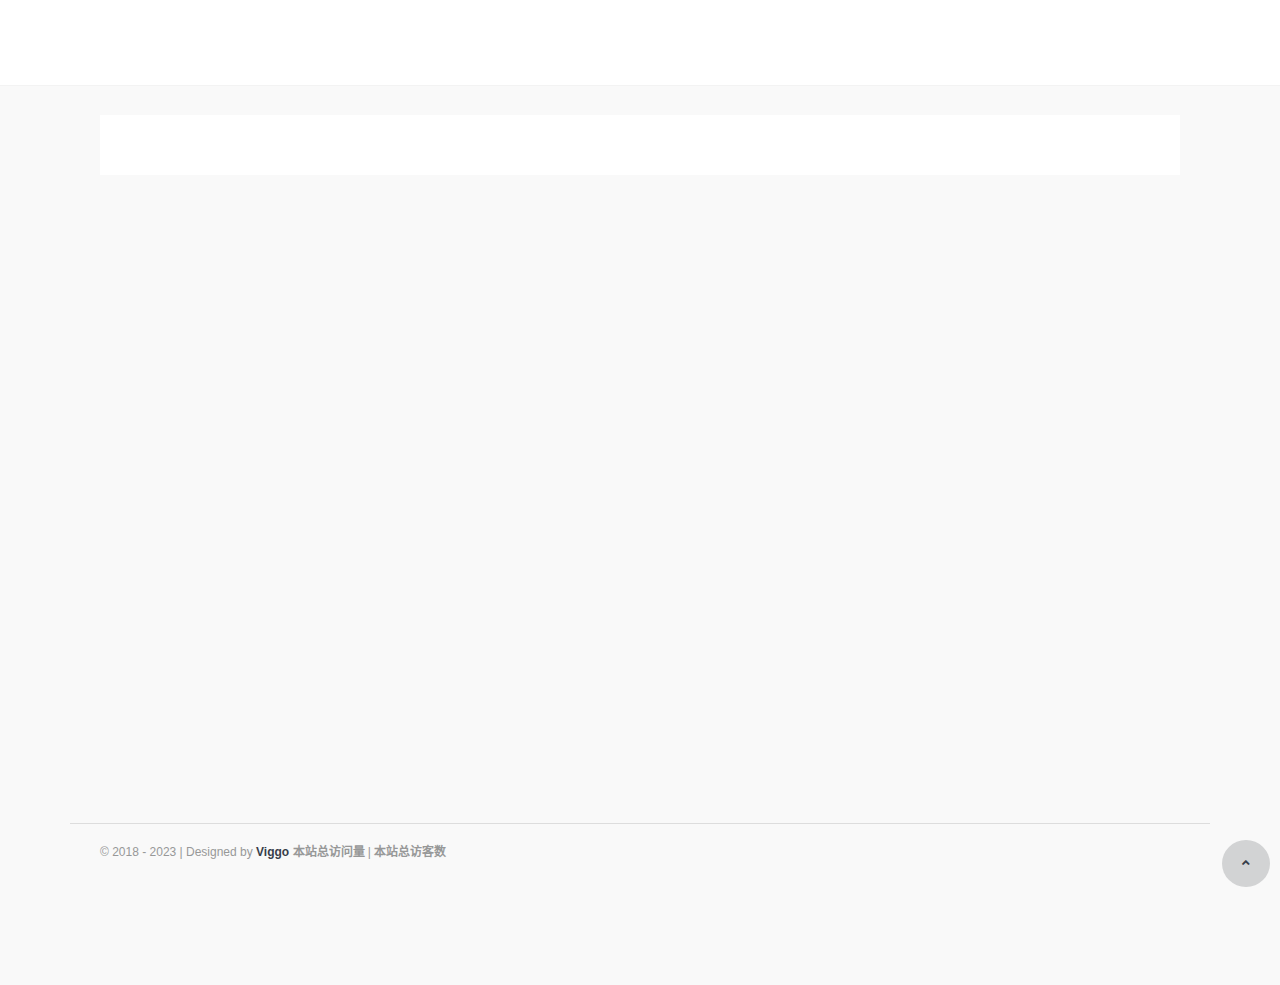
==== commit f77b132a: "Site updated: 2023-08-26 22:25:55" ====
--- a/about_website/index.html
+++ b/about_website/index.html
@@ -1,5 +1,5 @@
 <!DOCTYPE html>
-<html lang="en">
+<html lang="zh-CN">
 
 <head>
   <head>
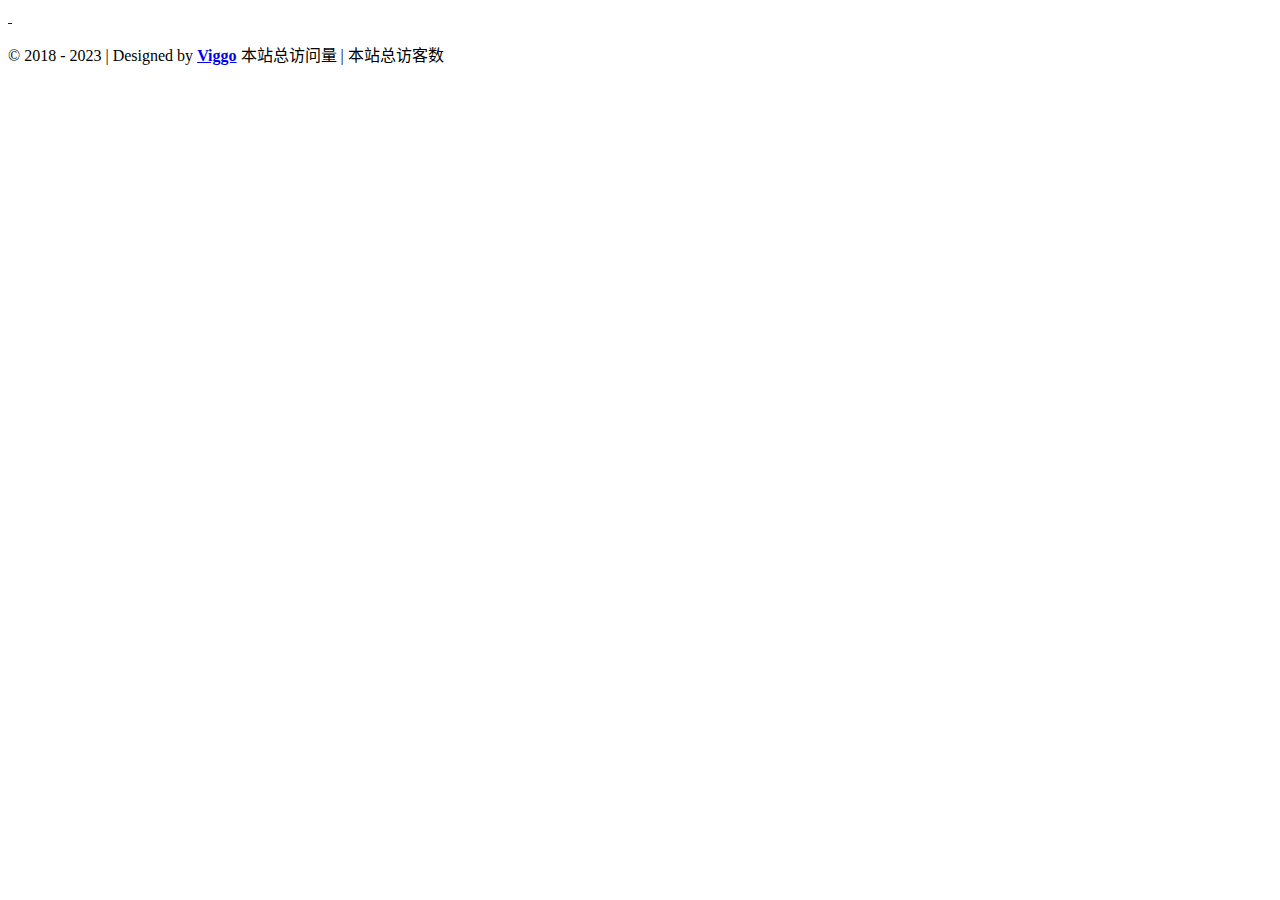
==== commit 96673a1a: "Site updated: 2023-08-30 17:51:59" ====
--- a/about_website/index.html
+++ b/about_website/index.html
@@ -10,30 +10,30 @@
   <title>VPS虚拟主机测评_IDC主机测评_优惠香港海外VPS云服务器__主流建站技术 - VPS主机</title>
   <meta name="keywords" content="免费VPS,折扣vps,域名ssl证书,科学上网,免费云主机,海外服务器,香港云主机,便宜vps,VPS虚拟主机测评,主机测评,虚拟信用卡">
   <meta name="description" content="关注海外服务器,关注idc主机测评,VPS虚拟主机测评,云服务商活动促销动态,推荐免费云服务器,便宜vps,香港云主机,美国海外服务器,空间域名ssl证书及建站运维产品的云计算行业随笔博客.">
-  <link rel="shortcut icon" href="./images/favicon.ico">
+  <link rel="shortcut icon" href="https://cdn.jsdelivr.net/gh/btcltceth/blogassets@latest/s/img/favicon.ico">
   
-<link rel="stylesheet" href="/ssrvps/css/hclonely.css">
-<link rel="stylesheet" href="/ssrvps/css/fonts/linecons/css/linecons.min.css">
-<link rel="stylesheet" href="/ssrvps/css/fonts/fontawesome/css/all.min.css">
-<link rel="stylesheet" href="/ssrvps/css/bootstrap.min.css">
-<link rel="stylesheet" href="/ssrvps/css/xenon-core.min.css">
-<link rel="stylesheet" href="/ssrvps/css/xenon-components.min.css">
-<link rel="stylesheet" href="/ssrvps/css/xenon-skins.min.css">
-<link rel="stylesheet" href="/ssrvps/css/nav.min.css">
+<link rel="stylesheet" href="https://cdn.jsdelivr.net/gh/btcltceth/blogassets@latest/s/css/hclonely.css">
+<link rel="stylesheet" href="https://cdn.jsdelivr.net/gh/btcltceth/blogassets@latest/s/css/fonts/linecons/css/linecons.min.css">
+<link rel="stylesheet" href="https://cdn.jsdelivr.net/gh/btcltceth/blogassets@latest/s/css/fonts/fontawesome/css/all.min.css">
+<link rel="stylesheet" href="https://cdn.jsdelivr.net/gh/btcltceth/blogassets@latest/s/css/bootstrap.min.css">
+<link rel="stylesheet" href="https://cdn.jsdelivr.net/gh/btcltceth/blogassets@latest/s/css/xenon-core.min.css">
+<link rel="stylesheet" href="https://cdn.jsdelivr.net/gh/btcltceth/blogassets@latest/s/css/xenon-components.min.css">
+<link rel="stylesheet" href="https://cdn.jsdelivr.net/gh/btcltceth/blogassets@latest/s/css/xenon-skins.min.css">
+<link rel="stylesheet" href="https://cdn.jsdelivr.net/gh/btcltceth/blogassets@latest/s/css/nav.min.css">
 
   
-<script src="/ssrvps/js/jquery-1.11.1.min.js"></script>
+<script src="https://cdn.jsdelivr.net/gh/btcltceth/blogassets@latest/s/js/jquery-1.11.1.min.js"></script>
 
   
-<script src="/ssrvps/js/header.js"></script>
+<script src="https://cdn.jsdelivr.net/gh/btcltceth/blogassets@latest/s/js/header.js"></script>
 
   <!-- HTML5 shim and Respond.js IE8 support of HTML5 elements and media queries -->
   <!--[if lt IE 9]>
         
-<script src="/ssrvps/js/html5shiv.min.js"></script>
+<script src="https://cdn.jsdelivr.net/gh/btcltceth/blogassets@latest/s/js/html5shiv.min.js"></script>
 
         
-<script src="/ssrvps/js/respond.min.js"></script>
+<script src="https://cdn.jsdelivr.net/gh/btcltceth/blogassets@latest/s/js/respond.min.js"></script>
 
     <![endif]-->
   <!-- / FB Open Graph -->
@@ -43,14 +43,14 @@
   <meta property="og:description" content="关注海外服务器,关注idc主机测评,VPS虚拟主机测评,云服务商活动促销动态,推荐免费云服务器,便宜vps,香港云主机,美国海外服务器,空间域名ssl证书及建站运维产品的云计算行业随笔博客.">
   <meta property="og:site_name" content="VPS虚拟主机测评_IDC主机测评_优惠香港海外VPS云服务器__主流建站技术 - VPS主机">
   
-  <meta property="og:image" content="./images/webstack_banner_cn.png">
+  <meta property="og:image" content="https://cdn.jsdelivr.net/gh/btcltceth/blogassets@latest/s/img/webstack_banner_cn.png">
   
   <!-- / Twitter Cards -->
   <meta name="twitter:card" content="summary_large_image">
   <meta name="twitter:title" content="VPS虚拟主机测评_IDC主机测评_优惠香港海外VPS云服务器__主流建站技术 - VPS主机">
   <meta name="twitter:description" content="关注海外服务器,关注idc主机测评,VPS虚拟主机测评,云服务商活动促销动态,推荐免费云服务器,便宜vps,香港云主机,美国海外服务器,空间域名ssl证书及建站运维产品的云计算行业随笔博客.">
   
-  <meta name="twitter:image" content="./images/webstack_banner_cn.png">
+  <meta name="twitter:image" content="https://cdn.jsdelivr.net/gh/btcltceth/blogassets@latest/s/img/webstack_banner_cn.png">
   
   
   <link rel="stylesheet" type="text/css" href="//at.alicdn.com/t/font_2204525_jxth1d6fs6o.css"> <link rel="stylesheet" href="//s1.hdslb.com/bfs/static/jinkela/long/font/regular.css" media="all" onload="this.media='all'" />
@@ -64,8 +64,8 @@
     <div class="navbar-inner">
       <div class="navbar-brand">
         <a href="/index.html" class="logo">
-          <img src="./images/logo_dark@2x.png" width="180px" alt="" class="hidden-xs">
-          <img src="./images/logo@2x.png" width="180px" alt="" class="visible-xs">
+          <img src="https://cdn.jsdelivr.net/gh/btcltceth/blogassets@latest/s/img/logo_dark@2x.png" width="180px" alt="" class="hidden-xs">
+          <img src="https://cdn.jsdelivr.net/gh/btcltceth/blogassets@latest/s/img/logo@2x.png" width="180px" alt="" class="visible-xs">
         </a>
       </div>
       <div class="navbar-mobile-clear"></div>
@@ -109,13 +109,13 @@
 </div>
 </div>
 
-<script src="/ssrvps/js/bootstrap.min.js"></script>
-<script src="/ssrvps/js/TweenMax.min.js"></script>
-<script src="/ssrvps/js/resizeable.min.js"></script>
-<script src="/ssrvps/js/joinable.js"></script>
-<script src="/ssrvps/js/xenon-api.min.js"></script>
-<script src="/ssrvps/js/xenon-toggles.min.js"></script>
-<script src="/ssrvps/js/xenon-custom.min.js"></script>
+<script src="https://cdn.jsdelivr.net/gh/btcltceth/blogassets@latest/s/js/bootstrap.min.js"></script>
+<script src="https://cdn.jsdelivr.net/gh/btcltceth/blogassets@latest/s/js/TweenMax.min.js"></script>
+<script src="https://cdn.jsdelivr.net/gh/btcltceth/blogassets@latest/s/js/resizeable.min.js"></script>
+<script src="https://cdn.jsdelivr.net/gh/btcltceth/blogassets@latest/s/js/joinable.js"></script>
+<script src="https://cdn.jsdelivr.net/gh/btcltceth/blogassets@latest/s/js/xenon-api.min.js"></script>
+<script src="https://cdn.jsdelivr.net/gh/btcltceth/blogassets@latest/s/js/xenon-toggles.min.js"></script>
+<script src="https://cdn.jsdelivr.net/gh/btcltceth/blogassets@latest/s/js/xenon-custom.min.js"></script>
 
 
 <script async src="https://busuanzi.ibruce.info/busuanzi/2.3/busuanzi.pure.mini.js"></script>
@@ -125,7 +125,7 @@
 
 
   
-  <div class="bg"></div> <script src="/ssrvps/js/lozad.min.js"></script>
+  <div class="bg"></div> <script src="https://cdn.jsdelivr.net/gh/btcltceth/blogassets@latest/s/js/lozad.min.js"></script>
   
 </body>
 
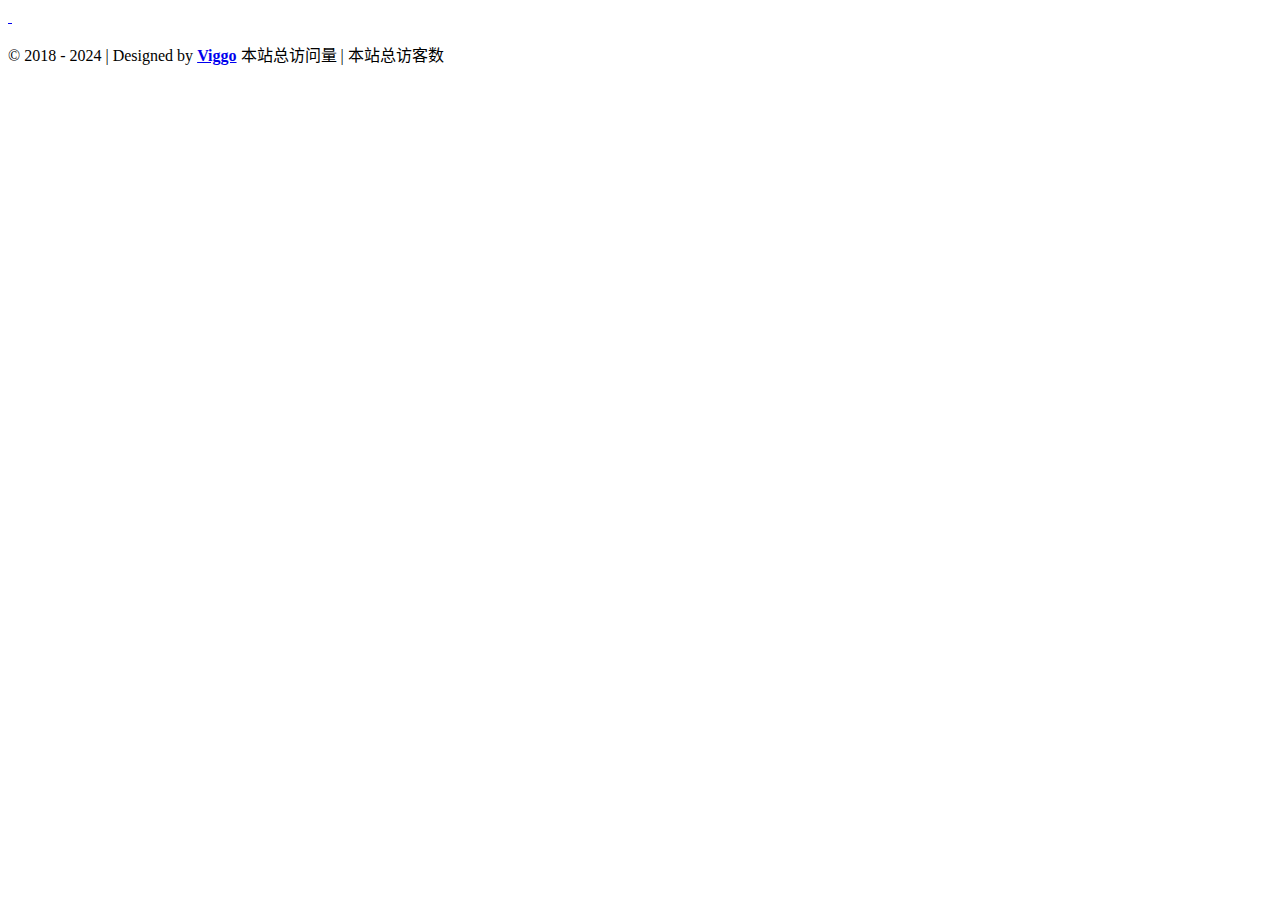
==== commit cfd87e80: "Site updated: 2024-02-25 23:30:07" ====
--- a/about_website/index.html
+++ b/about_website/index.html
@@ -10,30 +10,30 @@
   <title>VPS虚拟主机测评_IDC主机测评_优惠香港海外VPS云服务器__主流建站技术 - VPS主机</title>
   <meta name="keywords" content="免费VPS,折扣vps,域名ssl证书,科学上网,免费云主机,海外服务器,香港云主机,便宜vps,VPS虚拟主机测评,主机测评,虚拟信用卡">
   <meta name="description" content="关注海外服务器,关注idc主机测评,VPS虚拟主机测评,云服务商活动促销动态,推荐免费云服务器,便宜vps,香港云主机,美国海外服务器,空间域名ssl证书及建站运维产品的云计算行业随笔博客.">
-  <link rel="shortcut icon" href="https://cdn.jsdelivr.net/gh/btcltceth/blogassets@latest/s/img/favicon.ico">
+  <link rel="shortcut icon" href="https://gcore.jsdelivr.net/gh/btcltceth/blogassets@latest/s/img/favicon.ico">
   
-<link rel="stylesheet" href="https://cdn.jsdelivr.net/gh/btcltceth/blogassets@latest/s/css/hclonely.css">
-<link rel="stylesheet" href="https://cdn.jsdelivr.net/gh/btcltceth/blogassets@latest/s/css/fonts/linecons/css/linecons.min.css">
-<link rel="stylesheet" href="https://cdn.jsdelivr.net/gh/btcltceth/blogassets@latest/s/css/fonts/fontawesome/css/all.min.css">
-<link rel="stylesheet" href="https://cdn.jsdelivr.net/gh/btcltceth/blogassets@latest/s/css/bootstrap.min.css">
-<link rel="stylesheet" href="https://cdn.jsdelivr.net/gh/btcltceth/blogassets@latest/s/css/xenon-core.min.css">
-<link rel="stylesheet" href="https://cdn.jsdelivr.net/gh/btcltceth/blogassets@latest/s/css/xenon-components.min.css">
-<link rel="stylesheet" href="https://cdn.jsdelivr.net/gh/btcltceth/blogassets@latest/s/css/xenon-skins.min.css">
-<link rel="stylesheet" href="https://cdn.jsdelivr.net/gh/btcltceth/blogassets@latest/s/css/nav.min.css">
+<link rel="stylesheet" href="https://gcore.jsdelivr.net/gh/btcltceth/blogassets@latest/s/css/hclonely.css">
+<link rel="stylesheet" href="https://gcore.jsdelivr.net/gh/btcltceth/blogassets@latest/s/css/fonts/linecons/css/linecons.min.css">
+<link rel="stylesheet" href="https://gcore.jsdelivr.net/gh/btcltceth/blogassets@latest/s/css/fonts/fontawesome/css/all.min.css">
+<link rel="stylesheet" href="https://gcore.jsdelivr.net/gh/btcltceth/blogassets@latest/s/css/bootstrap.min.css">
+<link rel="stylesheet" href="https://gcore.jsdelivr.net/gh/btcltceth/blogassets@latest/s/css/xenon-core.min.css">
+<link rel="stylesheet" href="https://gcore.jsdelivr.net/gh/btcltceth/blogassets@latest/s/css/xenon-components.min.css">
+<link rel="stylesheet" href="https://gcore.jsdelivr.net/gh/btcltceth/blogassets@latest/s/css/xenon-skins.min.css">
+<link rel="stylesheet" href="https://gcore.jsdelivr.net/gh/btcltceth/blogassets@latest/s/css/nav.min.css">
 
   
-<script src="https://cdn.jsdelivr.net/gh/btcltceth/blogassets@latest/s/js/jquery-1.11.1.min.js"></script>
+<script src="https://gcore.jsdelivr.net/gh/btcltceth/blogassets@latest/s/js/jquery-1.11.1.min.js"></script>
 
   
-<script src="https://cdn.jsdelivr.net/gh/btcltceth/blogassets@latest/s/js/header.js"></script>
+<script src="https://gcore.jsdelivr.net/gh/btcltceth/blogassets@latest/s/js/header.js"></script>
 
   <!-- HTML5 shim and Respond.js IE8 support of HTML5 elements and media queries -->
   <!--[if lt IE 9]>
         
-<script src="https://cdn.jsdelivr.net/gh/btcltceth/blogassets@latest/s/js/html5shiv.min.js"></script>
+<script src="https://gcore.jsdelivr.net/gh/btcltceth/blogassets@latest/s/js/html5shiv.min.js"></script>
 
         
-<script src="https://cdn.jsdelivr.net/gh/btcltceth/blogassets@latest/s/js/respond.min.js"></script>
+<script src="https://gcore.jsdelivr.net/gh/btcltceth/blogassets@latest/s/js/respond.min.js"></script>
 
     <![endif]-->
   <!-- / FB Open Graph -->
@@ -43,14 +43,14 @@
   <meta property="og:description" content="关注海外服务器,关注idc主机测评,VPS虚拟主机测评,云服务商活动促销动态,推荐免费云服务器,便宜vps,香港云主机,美国海外服务器,空间域名ssl证书及建站运维产品的云计算行业随笔博客.">
   <meta property="og:site_name" content="VPS虚拟主机测评_IDC主机测评_优惠香港海外VPS云服务器__主流建站技术 - VPS主机">
   
-  <meta property="og:image" content="https://cdn.jsdelivr.net/gh/btcltceth/blogassets@latest/s/img/webstack_banner_cn.png">
+  <meta property="og:image" content="https://gcore.jsdelivr.net/gh/btcltceth/blogassets@latest/s/img/webstack_banner_cn.png">
   
   <!-- / Twitter Cards -->
   <meta name="twitter:card" content="summary_large_image">
   <meta name="twitter:title" content="VPS虚拟主机测评_IDC主机测评_优惠香港海外VPS云服务器__主流建站技术 - VPS主机">
   <meta name="twitter:description" content="关注海外服务器,关注idc主机测评,VPS虚拟主机测评,云服务商活动促销动态,推荐免费云服务器,便宜vps,香港云主机,美国海外服务器,空间域名ssl证书及建站运维产品的云计算行业随笔博客.">
   
-  <meta name="twitter:image" content="https://cdn.jsdelivr.net/gh/btcltceth/blogassets@latest/s/img/webstack_banner_cn.png">
+  <meta name="twitter:image" content="https://gcore.jsdelivr.net/gh/btcltceth/blogassets@latest/s/img/webstack_banner_cn.png">
   
   
   <link rel="stylesheet" type="text/css" href="//at.alicdn.com/t/font_2204525_jxth1d6fs6o.css"> <link rel="stylesheet" href="//s1.hdslb.com/bfs/static/jinkela/long/font/regular.css" media="all" onload="this.media='all'" />
@@ -64,8 +64,8 @@
     <div class="navbar-inner">
       <div class="navbar-brand">
         <a href="/index.html" class="logo">
-          <img src="https://cdn.jsdelivr.net/gh/btcltceth/blogassets@latest/s/img/logo_dark@2x.png" width="180px" alt="" class="hidden-xs">
-          <img src="https://cdn.jsdelivr.net/gh/btcltceth/blogassets@latest/s/img/logo@2x.png" width="180px" alt="" class="visible-xs">
+          <img src="https://gcore.jsdelivr.net/gh/btcltceth/blogassets@latest/s/img/logo_dark@2x.png" width="180px" alt="" class="hidden-xs">
+          <img src="https://gcore.jsdelivr.net/gh/btcltceth/blogassets@latest/s/img/logo@2x.png" width="180px" alt="" class="visible-xs">
         </a>
       </div>
       <div class="navbar-mobile-clear"></div>
@@ -92,7 +92,7 @@
     <!-- Add your copyright text here -->
     <p>
       
-      &copy; 2018 - 2023
+      &copy; 2018 - 2024
       | Designed by <a href="http://viggoz.com" target="_blank"><strong>Viggo</strong></a> 
     
       <span id="busuanzi_container_site_pv">本站总访问量<span id="busuanzi_value_site_pv"></span></span> |
@@ -109,13 +109,13 @@
 </div>
 </div>
 
-<script src="https://cdn.jsdelivr.net/gh/btcltceth/blogassets@latest/s/js/bootstrap.min.js"></script>
-<script src="https://cdn.jsdelivr.net/gh/btcltceth/blogassets@latest/s/js/TweenMax.min.js"></script>
-<script src="https://cdn.jsdelivr.net/gh/btcltceth/blogassets@latest/s/js/resizeable.min.js"></script>
-<script src="https://cdn.jsdelivr.net/gh/btcltceth/blogassets@latest/s/js/joinable.js"></script>
-<script src="https://cdn.jsdelivr.net/gh/btcltceth/blogassets@latest/s/js/xenon-api.min.js"></script>
-<script src="https://cdn.jsdelivr.net/gh/btcltceth/blogassets@latest/s/js/xenon-toggles.min.js"></script>
-<script src="https://cdn.jsdelivr.net/gh/btcltceth/blogassets@latest/s/js/xenon-custom.min.js"></script>
+<script src="https://gcore.jsdelivr.net/gh/btcltceth/blogassets@latest/s/js/bootstrap.min.js"></script>
+<script src="https://gcore.jsdelivr.net/gh/btcltceth/blogassets@latest/s/js/TweenMax.min.js"></script>
+<script src="https://gcore.jsdelivr.net/gh/btcltceth/blogassets@latest/s/js/resizeable.min.js"></script>
+<script src="https://gcore.jsdelivr.net/gh/btcltceth/blogassets@latest/s/js/joinable.js"></script>
+<script src="https://gcore.jsdelivr.net/gh/btcltceth/blogassets@latest/s/js/xenon-api.min.js"></script>
+<script src="https://gcore.jsdelivr.net/gh/btcltceth/blogassets@latest/s/js/xenon-toggles.min.js"></script>
+<script src="https://gcore.jsdelivr.net/gh/btcltceth/blogassets@latest/s/js/xenon-custom.min.js"></script>
 
 
 <script async src="https://busuanzi.ibruce.info/busuanzi/2.3/busuanzi.pure.mini.js"></script>
@@ -125,7 +125,7 @@
 
 
   
-  <div class="bg"></div> <script src="https://cdn.jsdelivr.net/gh/btcltceth/blogassets@latest/s/js/lozad.min.js"></script>
+  <div class="bg"></div> <script src="https://gcore.jsdelivr.net/gh/btcltceth/blogassets@latest/s/js/lozad.min.js"></script>
   
 </body>
 
